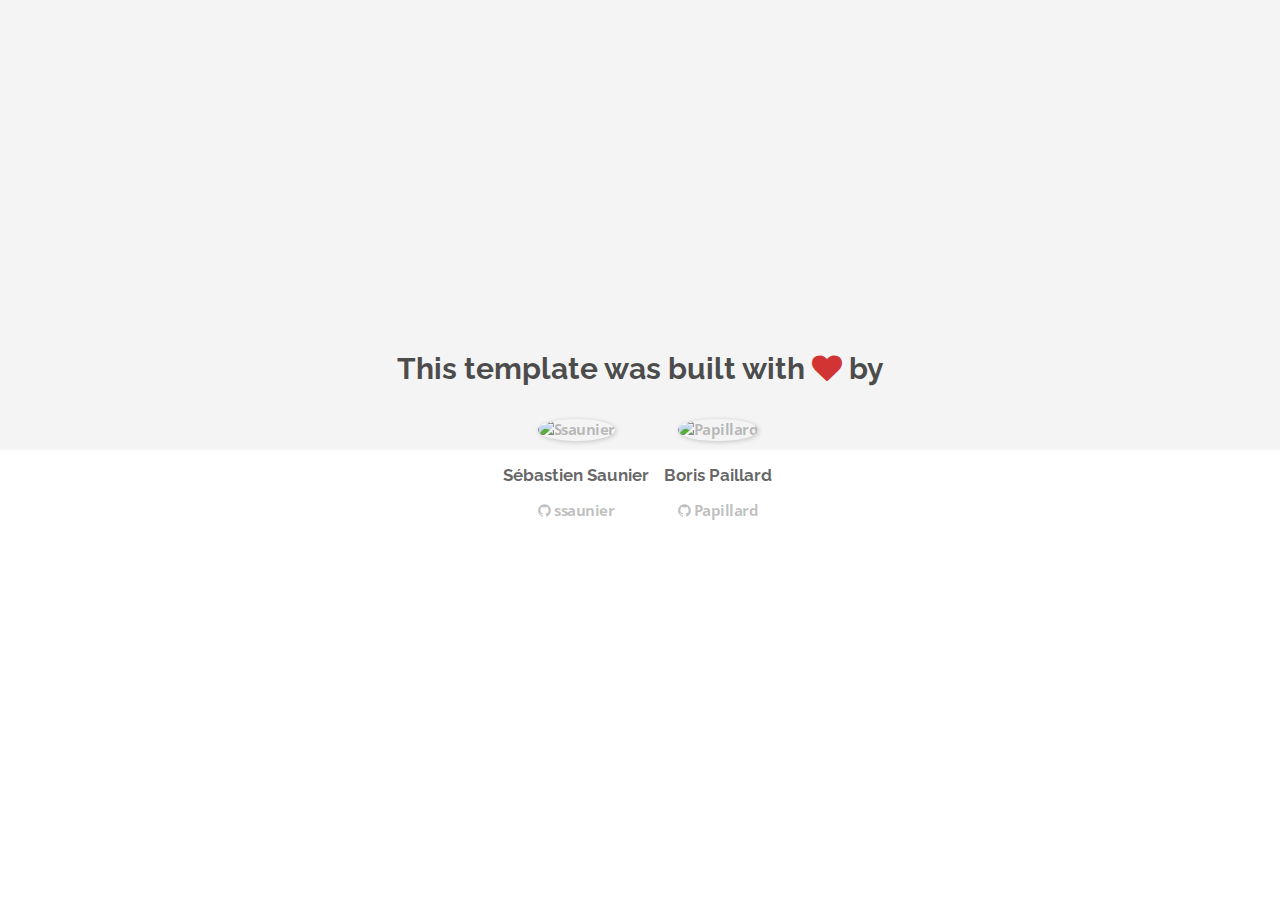
==== about.html @ 90d999ae "Automated commit at 2018-05-07 08:53:48 UTC by middleman-deploy 2.0.0-alpha" ====
<!doctype html>
<html>
  <head>
    <meta charset="utf-8">
    <meta http-equiv="x-ua-compatible" content="ie=edge">
    <meta name="viewport"
          content="width=device-width, initial-scale=1, shrink-to-fit=no">
    <!-- Use the title from a page's frontmatter if it has one -->
    <title>Le Wagon - Middleman - About</title>
    <link href="stylesheets/application-3c48b980.css" rel="stylesheet" />
    <script src="javascripts/application-93de88c9.js"></script>
    <link href="images/favicon-f15af148.png" rel="icon" type="image/png" />
  </head>
  <body>
    <div id="about">
  <div class="about-content">
    <h1>This template was built with <i class="fa fa-heart"></i> by</h1>
    <ul class="list-inline">
        <li>
<a href="https://kitt.lewagon.com/alumni/ssaunier" target="_blank">            <img src="https://kitt.lewagon.com/placeholder/users/ssaunier" class="img-circle" alt="Ssaunier" />
</a>          <h2>Sébastien Saunier</h2>
          <p>
<a href="https://github.com/ssaunier" target="_blank">              <i class="fa fa-github"></i> ssaunier
</a>          </p>
        </li>
        <li>
<a href="https://kitt.lewagon.com/alumni/Papillard" target="_blank">            <img src="https://kitt.lewagon.com/placeholder/users/Papillard" class="img-circle" alt="Papillard" />
</a>          <h2>Boris Paillard</h2>
          <p>
<a href="https://github.com/Papillard" target="_blank">              <i class="fa fa-github"></i> Papillard
</a>          </p>
        </li>
    </ul>
  </div>
</div>

  </body>
</html>
---- stylesheets/application-3c48b980.css ----
@import url("https://fonts.googleapis.com/css?family=Open+Sans:400,300,700|Raleway:400,100,300,700,500");/*!
 * Bootstrap v3.3.7 (http://getbootstrap.com)
 * Copyright 2011-2016 Twitter, Inc.
 * Licensed under MIT (https://github.com/twbs/bootstrap/blob/master/LICENSE)
 *//*! normalize.css v3.0.3 | MIT License | github.com/necolas/normalize.css */html{font-family:sans-serif;-ms-text-size-adjust:100%;-webkit-text-size-adjust:100%}body{margin:0}article,aside,details,figcaption,figure,footer,header,hgroup,main,menu,nav,section,summary{display:block}audio,canvas,progress,video{display:inline-block;vertical-align:baseline}audio:not([controls]){display:none;height:0}[hidden],template{display:none}a{background-color:transparent}a:active,a:hover{outline:0}abbr[title]{border-bottom:1px dotted}b,strong{font-weight:bold}dfn{font-style:italic}h1{font-size:2em;margin:0.67em 0}mark{background:#ff0;color:#000}small{font-size:80%}sub,sup{font-size:75%;line-height:0;position:relative;vertical-align:baseline}sup{top:-0.5em}sub{bottom:-0.25em}img{border:0}svg:not(:root){overflow:hidden}figure{margin:1em 40px}hr{-webkit-box-sizing:content-box;box-sizing:content-box;height:0}pre{overflow:auto}code,kbd,pre,samp{font-family:monospace, monospace;font-size:1em}button,input,optgroup,select,textarea{color:inherit;font:inherit;margin:0}button{overflow:visible}button,select{text-transform:none}button,html input[type="button"],input[type="reset"],input[type="submit"]{-webkit-appearance:button;cursor:pointer}button[disabled],html input[disabled]{cursor:default}button::-moz-focus-inner,input::-moz-focus-inner{border:0;padding:0}input{line-height:normal}input[type="checkbox"],input[type="radio"]{-webkit-box-sizing:border-box;box-sizing:border-box;padding:0}input[type="number"]::-webkit-inner-spin-button,input[type="number"]::-webkit-outer-spin-button{height:auto}input[type="search"]{-webkit-appearance:textfield;-webkit-box-sizing:content-box;box-sizing:content-box}input[type="search"]::-webkit-search-cancel-button,input[type="search"]::-webkit-search-decoration{-webkit-appearance:none}fieldset{border:1px solid #c0c0c0;margin:0 2px;padding:0.35em 0.625em 0.75em}legend{border:0;padding:0}textarea{overflow:auto}optgroup{font-weight:bold}table{border-collapse:collapse;border-spacing:0}td,th{padding:0}/*! Source: https://github.com/h5bp/html5-boilerplate/blob/master/src/css/main.css */@media print{*,*:before,*:after{background:transparent !important;color:#000 !important;-webkit-box-shadow:none !important;box-shadow:none !important;text-shadow:none !important}a,a:visited{text-decoration:underline}a[href]:after{content:" (" attr(href) ")"}abbr[title]:after{content:" (" attr(title) ")"}a[href^="#"]:after,a[href^="javascript:"]:after{content:""}pre,blockquote{border:1px solid #999;page-break-inside:avoid}thead{display:table-header-group}tr,img{page-break-inside:avoid}img{max-width:100% !important}p,h2,h3{orphans:3;widows:3}h2,h3{page-break-after:avoid}.navbar{display:none}.btn>.caret,.dropup>.btn>.caret{border-top-color:#000 !important}.label{border:1px solid #000}.table{border-collapse:collapse !important}.table td,.table th{background-color:#fff !important}.table-bordered th,.table-bordered td{border:1px solid #ddd !important}}@font-face{font-family:'Glyphicons Halflings';src:url("../assets/bootstrap/glyphicons-halflings-regular-86b6f62b.eot");src:url("../assets/bootstrap/glyphicons-halflings-regular-86b6f62b.eot?#iefix") format("embedded-opentype"),url("../assets/bootstrap/glyphicons-halflings-regular-ca35b697.woff2") format("woff2"),url("../assets/bootstrap/glyphicons-halflings-regular-278e49a8.woff") format("woff"),url("../assets/bootstrap/glyphicons-halflings-regular-44bc1850.ttf") format("truetype"),url("../assets/bootstrap/glyphicons-halflings-regular-de51a849.svg#glyphicons_halflingsregular") format("svg")}.glyphicon{position:relative;top:1px;display:inline-block;font-family:'Glyphicons Halflings';font-style:normal;font-weight:normal;line-height:1;-webkit-font-smoothing:antialiased;-moz-osx-font-smoothing:grayscale}.glyphicon-asterisk:before{content:"\002a"}.glyphicon-plus:before{content:"\002b"}.glyphicon-euro:before,.glyphicon-eur:before{content:"\20ac"}.glyphicon-minus:before{content:"\2212"}.glyphicon-cloud:before{content:"\2601"}.glyphicon-envelope:before{content:"\2709"}.glyphicon-pencil:before{content:"\270f"}.glyphicon-glass:before{content:"\e001"}.glyphicon-music:before{content:"\e002"}.glyphicon-search:before{content:"\e003"}.glyphicon-heart:before{content:"\e005"}.glyphicon-star:before{content:"\e006"}.glyphicon-star-empty:before{content:"\e007"}.glyphicon-user:before{content:"\e008"}.glyphicon-film:before{content:"\e009"}.glyphicon-th-large:before{content:"\e010"}.glyphicon-th:before{content:"\e011"}.glyphicon-th-list:before{content:"\e012"}.glyphicon-ok:before{content:"\e013"}.glyphicon-remove:before{content:"\e014"}.glyphicon-zoom-in:before{content:"\e015"}.glyphicon-zoom-out:before{content:"\e016"}.glyphicon-off:before{content:"\e017"}.glyphicon-signal:before{content:"\e018"}.glyphicon-cog:before{content:"\e019"}.glyphicon-trash:before{content:"\e020"}.glyphicon-home:before{content:"\e021"}.glyphicon-file:before{content:"\e022"}.glyphicon-time:before{content:"\e023"}.glyphicon-road:before{content:"\e024"}.glyphicon-download-alt:before{content:"\e025"}.glyphicon-download:before{content:"\e026"}.glyphicon-upload:before{content:"\e027"}.glyphicon-inbox:before{content:"\e028"}.glyphicon-play-circle:before{content:"\e029"}.glyphicon-repeat:before{content:"\e030"}.glyphicon-refresh:before{content:"\e031"}.glyphicon-list-alt:before{content:"\e032"}.glyphicon-lock:before{content:"\e033"}.glyphicon-flag:before{content:"\e034"}.glyphicon-headphones:before{content:"\e035"}.glyphicon-volume-off:before{content:"\e036"}.glyphicon-volume-down:before{content:"\e037"}.glyphicon-volume-up:before{content:"\e038"}.glyphicon-qrcode:before{content:"\e039"}.glyphicon-barcode:before{content:"\e040"}.glyphicon-tag:before{content:"\e041"}.glyphicon-tags:before{content:"\e042"}.glyphicon-book:before{content:"\e043"}.glyphicon-bookmark:before{content:"\e044"}.glyphicon-print:before{content:"\e045"}.glyphicon-camera:before{content:"\e046"}.glyphicon-font:before{content:"\e047"}.glyphicon-bold:before{content:"\e048"}.glyphicon-italic:before{content:"\e049"}.glyphicon-text-height:before{content:"\e050"}.glyphicon-text-width:before{content:"\e051"}.glyphicon-align-left:before{content:"\e052"}.glyphicon-align-center:before{content:"\e053"}.glyphicon-align-right:before{content:"\e054"}.glyphicon-align-justify:before{content:"\e055"}.glyphicon-list:before{content:"\e056"}.glyphicon-indent-left:before{content:"\e057"}.glyphicon-indent-right:before{content:"\e058"}.glyphicon-facetime-video:before{content:"\e059"}.glyphicon-picture:before{content:"\e060"}.glyphicon-map-marker:before{content:"\e062"}.glyphicon-adjust:before{content:"\e063"}.glyphicon-tint:before{content:"\e064"}.glyphicon-edit:before{content:"\e065"}.glyphicon-share:before{content:"\e066"}.glyphicon-check:before{content:"\e067"}.glyphicon-move:before{content:"\e068"}.glyphicon-step-backward:before{content:"\e069"}.glyphicon-fast-backward:before{content:"\e070"}.glyphicon-backward:before{content:"\e071"}.glyphicon-play:before{content:"\e072"}.glyphicon-pause:before{content:"\e073"}.glyphicon-stop:before{content:"\e074"}.glyphicon-forward:before{content:"\e075"}.glyphicon-fast-forward:before{content:"\e076"}.glyphicon-step-forward:before{content:"\e077"}.glyphicon-eject:before{content:"\e078"}.glyphicon-chevron-left:before{content:"\e079"}.glyphicon-chevron-right:before{content:"\e080"}.glyphicon-plus-sign:before{content:"\e081"}.glyphicon-minus-sign:before{content:"\e082"}.glyphicon-remove-sign:before{content:"\e083"}.glyphicon-ok-sign:before{content:"\e084"}.glyphicon-question-sign:before{content:"\e085"}.glyphicon-info-sign:before{content:"\e086"}.glyphicon-screenshot:before{content:"\e087"}.glyphicon-remove-circle:before{content:"\e088"}.glyphicon-ok-circle:before{content:"\e089"}.glyphicon-ban-circle:before{content:"\e090"}.glyphicon-arrow-left:before{content:"\e091"}.glyphicon-arrow-right:before{content:"\e092"}.glyphicon-arrow-up:before{content:"\e093"}.glyphicon-arrow-down:before{content:"\e094"}.glyphicon-share-alt:before{content:"\e095"}.glyphicon-resize-full:before{content:"\e096"}.glyphicon-resize-small:before{content:"\e097"}.glyphicon-exclamation-sign:before{content:"\e101"}.glyphicon-gift:before{content:"\e102"}.glyphicon-leaf:before{content:"\e103"}.glyphicon-fire:before{content:"\e104"}.glyphicon-eye-open:before{content:"\e105"}.glyphicon-eye-close:before{content:"\e106"}.glyphicon-warning-sign:before{content:"\e107"}.glyphicon-plane:before{content:"\e108"}.glyphicon-calendar:before{content:"\e109"}.glyphicon-random:before{content:"\e110"}.glyphicon-comment:before{content:"\e111"}.glyphicon-magnet:before{content:"\e112"}.glyphicon-chevron-up:before{content:"\e113"}.glyphicon-chevron-down:before{content:"\e114"}.glyphicon-retweet:before{content:"\e115"}.glyphicon-shopping-cart:before{content:"\e116"}.glyphicon-folder-close:before{content:"\e117"}.glyphicon-folder-open:before{content:"\e118"}.glyphicon-resize-vertical:before{content:"\e119"}.glyphicon-resize-horizontal:before{content:"\e120"}.glyphicon-hdd:before{content:"\e121"}.glyphicon-bullhorn:before{content:"\e122"}.glyphicon-bell:before{content:"\e123"}.glyphicon-certificate:before{content:"\e124"}.glyphicon-thumbs-up:before{content:"\e125"}.glyphicon-thumbs-down:before{content:"\e126"}.glyphicon-hand-right:before{content:"\e127"}.glyphicon-hand-left:before{content:"\e128"}.glyphicon-hand-up:before{content:"\e129"}.glyphicon-hand-down:before{content:"\e130"}.glyphicon-circle-arrow-right:before{content:"\e131"}.glyphicon-circle-arrow-left:before{content:"\e132"}.glyphicon-circle-arrow-up:before{content:"\e133"}.glyphicon-circle-arrow-down:before{content:"\e134"}.glyphicon-globe:before{content:"\e135"}.glyphicon-wrench:before{content:"\e136"}.glyphicon-tasks:before{content:"\e137"}.glyphicon-filter:before{content:"\e138"}.glyphicon-briefcase:before{content:"\e139"}.glyphicon-fullscreen:before{content:"\e140"}.glyphicon-dashboard:before{content:"\e141"}.glyphicon-paperclip:before{content:"\e142"}.glyphicon-heart-empty:before{content:"\e143"}.glyphicon-link:before{content:"\e144"}.glyphicon-phone:before{content:"\e145"}.glyphicon-pushpin:before{content:"\e146"}.glyphicon-usd:before{content:"\e148"}.glyphicon-gbp:before{content:"\e149"}.glyphicon-sort:before{content:"\e150"}.glyphicon-sort-by-alphabet:before{content:"\e151"}.glyphicon-sort-by-alphabet-alt:before{content:"\e152"}.glyphicon-sort-by-order:before{content:"\e153"}.glyphicon-sort-by-order-alt:before{content:"\e154"}.glyphicon-sort-by-attributes:before{content:"\e155"}.glyphicon-sort-by-attributes-alt:before{content:"\e156"}.glyphicon-unchecked:before{content:"\e157"}.glyphicon-expand:before{content:"\e158"}.glyphicon-collapse-down:before{content:"\e159"}.glyphicon-collapse-up:before{content:"\e160"}.glyphicon-log-in:before{content:"\e161"}.glyphicon-flash:before{content:"\e162"}.glyphicon-log-out:before{content:"\e163"}.glyphicon-new-window:before{content:"\e164"}.glyphicon-record:before{content:"\e165"}.glyphicon-save:before{content:"\e166"}.glyphicon-open:before{content:"\e167"}.glyphicon-saved:before{content:"\e168"}.glyphicon-import:before{content:"\e169"}.glyphicon-export:before{content:"\e170"}.glyphicon-send:before{content:"\e171"}.glyphicon-floppy-disk:before{content:"\e172"}.glyphicon-floppy-saved:before{content:"\e173"}.glyphicon-floppy-remove:before{content:"\e174"}.glyphicon-floppy-save:before{content:"\e175"}.glyphicon-floppy-open:before{content:"\e176"}.glyphicon-credit-card:before{content:"\e177"}.glyphicon-transfer:before{content:"\e178"}.glyphicon-cutlery:before{content:"\e179"}.glyphicon-header:before{content:"\e180"}.glyphicon-compressed:before{content:"\e181"}.glyphicon-earphone:before{content:"\e182"}.glyphicon-phone-alt:before{content:"\e183"}.glyphicon-tower:before{content:"\e184"}.glyphicon-stats:before{content:"\e185"}.glyphicon-sd-video:before{content:"\e186"}.glyphicon-hd-video:before{content:"\e187"}.glyphicon-subtitles:before{content:"\e188"}.glyphicon-sound-stereo:before{content:"\e189"}.glyphicon-sound-dolby:before{content:"\e190"}.glyphicon-sound-5-1:before{content:"\e191"}.glyphicon-sound-6-1:before{content:"\e192"}.glyphicon-sound-7-1:before{content:"\e193"}.glyphicon-copyright-mark:before{content:"\e194"}.glyphicon-registration-mark:before{content:"\e195"}.glyphicon-cloud-download:before{content:"\e197"}.glyphicon-cloud-upload:before{content:"\e198"}.glyphicon-tree-conifer:before{content:"\e199"}.glyphicon-tree-deciduous:before{content:"\e200"}.glyphicon-cd:before{content:"\e201"}.glyphicon-save-file:before{content:"\e202"}.glyphicon-open-file:before{content:"\e203"}.glyphicon-level-up:before{content:"\e204"}.glyphicon-copy:before{content:"\e205"}.glyphicon-paste:before{content:"\e206"}.glyphicon-alert:before{content:"\e209"}.glyphicon-equalizer:before{content:"\e210"}.glyphicon-king:before{content:"\e211"}.glyphicon-queen:before{content:"\e212"}.glyphicon-pawn:before{content:"\e213"}.glyphicon-bishop:before{content:"\e214"}.glyphicon-knight:before{content:"\e215"}.glyphicon-baby-formula:before{content:"\e216"}.glyphicon-tent:before{content:"\26fa"}.glyphicon-blackboard:before{content:"\e218"}.glyphicon-bed:before{content:"\e219"}.glyphicon-apple:before{content:"\f8ff"}.glyphicon-erase:before{content:"\e221"}.glyphicon-hourglass:before{content:"\231b"}.glyphicon-lamp:before{content:"\e223"}.glyphicon-duplicate:before{content:"\e224"}.glyphicon-piggy-bank:before{content:"\e225"}.glyphicon-scissors:before{content:"\e226"}.glyphicon-bitcoin:before{content:"\e227"}.glyphicon-btc:before{content:"\e227"}.glyphicon-xbt:before{content:"\e227"}.glyphicon-yen:before{content:"\00a5"}.glyphicon-jpy:before{content:"\00a5"}.glyphicon-ruble:before{content:"\20bd"}.glyphicon-rub:before{content:"\20bd"}.glyphicon-scale:before{content:"\e230"}.glyphicon-ice-lolly:before{content:"\e231"}.glyphicon-ice-lolly-tasted:before{content:"\e232"}.glyphicon-education:before{content:"\e233"}.glyphicon-option-horizontal:before{content:"\e234"}.glyphicon-option-vertical:before{content:"\e235"}.glyphicon-menu-hamburger:before{content:"\e236"}.glyphicon-modal-window:before{content:"\e237"}.glyphicon-oil:before{content:"\e238"}.glyphicon-grain:before{content:"\e239"}.glyphicon-sunglasses:before{content:"\e240"}.glyphicon-text-size:before{content:"\e241"}.glyphicon-text-color:before{content:"\e242"}.glyphicon-text-background:before{content:"\e243"}.glyphicon-object-align-top:before{content:"\e244"}.glyphicon-object-align-bottom:before{content:"\e245"}.glyphicon-object-align-horizontal:before{content:"\e246"}.glyphicon-object-align-left:before{content:"\e247"}.glyphicon-object-align-vertical:before{content:"\e248"}.glyphicon-object-align-right:before{content:"\e249"}.glyphicon-triangle-right:before{content:"\e250"}.glyphicon-triangle-left:before{content:"\e251"}.glyphicon-triangle-bottom:before{content:"\e252"}.glyphicon-triangle-top:before{content:"\e253"}.glyphicon-console:before{content:"\e254"}.glyphicon-superscript:before{content:"\e255"}.glyphicon-subscript:before{content:"\e256"}.glyphicon-menu-left:before{content:"\e257"}.glyphicon-menu-right:before{content:"\e258"}.glyphicon-menu-down:before{content:"\e259"}.glyphicon-menu-up:before{content:"\e260"}*{-webkit-box-sizing:border-box;box-sizing:border-box}*:before,*:after{-webkit-box-sizing:border-box;box-sizing:border-box}html{font-size:10px;-webkit-tap-highlight-color:transparent}body{font-family:"Open Sans", "Helvetica", "sans-serif";font-size:18px;line-height:1.42857143;color:#333333;background-color:#F4F4F4}input,button,select,textarea{font-family:inherit;font-size:inherit;line-height:inherit}a{color:#469AE0;text-decoration:none}a:hover,a:focus{color:#1f74ba;text-decoration:underline}a:focus{outline:5px auto -webkit-focus-ring-color;outline-offset:-2px}figure{margin:0}img{vertical-align:middle}.img-responsive{display:block;max-width:100%;height:auto}.img-rounded{border-radius:2px}.img-thumbnail{padding:4px;line-height:1.42857143;background-color:#F4F4F4;border:1px solid #ddd;border-radius:2px;-webkit-transition:all 0.2s ease-in-out;transition:all 0.2s ease-in-out;display:inline-block;max-width:100%;height:auto}.img-circle{border-radius:50%}hr{margin-top:25px;margin-bottom:25px;border:0;border-top:1px solid #eeeeee}.sr-only{position:absolute;width:1px;height:1px;margin:-1px;padding:0;overflow:hidden;clip:rect(0, 0, 0, 0);border:0}.sr-only-focusable:active,.sr-only-focusable:focus{position:static;width:auto;height:auto;margin:0;overflow:visible;clip:auto}[role="button"]{cursor:pointer}h1,h2,h3,h4,h5,h6,.h1,.h2,.h3,.h4,.h5,.h6{font-family:"Raleway", "Helvetica", "sans-serif";font-weight:500;line-height:1.1;color:inherit}h1 small,h1 .small,h2 small,h2 .small,h3 small,h3 .small,h4 small,h4 .small,h5 small,h5 .small,h6 small,h6 .small,.h1 small,.h1 .small,.h2 small,.h2 .small,.h3 small,.h3 .small,.h4 small,.h4 .small,.h5 small,.h5 .small,.h6 small,.h6 .small{font-weight:normal;line-height:1;color:#777777}h1,.h1,h2,.h2,h3,.h3{margin-top:25px;margin-bottom:12.5px}h1 small,h1 .small,.h1 small,.h1 .small,h2 small,h2 .small,.h2 small,.h2 .small,h3 small,h3 .small,.h3 small,.h3 .small{font-size:65%}h4,.h4,h5,.h5,h6,.h6{margin-top:12.5px;margin-bottom:12.5px}h4 small,h4 .small,.h4 small,.h4 .small,h5 small,h5 .small,.h5 small,.h5 .small,h6 small,h6 .small,.h6 small,.h6 .small{font-size:75%}h1,.h1{font-size:46px}h2,.h2{font-size:38px}h3,.h3{font-size:31px}h4,.h4{font-size:23px}h5,.h5{font-size:18px}h6,.h6{font-size:16px}p{margin:0 0 12.5px}.lead{margin-bottom:25px;font-size:20px;font-weight:300;line-height:1.4}@media (min-width: 768px){.lead{font-size:27px}}small,.small{font-size:88%}mark,.mark{background-color:#fcf8e3;padding:.2em}.text-left{text-align:left}.text-right{text-align:right}.text-center{text-align:center}.text-justify{text-align:justify}.text-nowrap{white-space:nowrap}.text-lowercase{text-transform:lowercase}.text-uppercase,.initialism{text-transform:uppercase}.text-capitalize{text-transform:capitalize}.text-muted{color:#777777}.text-primary{color:#469AE0}a.text-primary:hover,a.text-primary:focus{color:#2381d0}.text-success{color:#3c763d}a.text-success:hover,a.text-success:focus{color:#2b542c}.text-info{color:#31708f}a.text-info:hover,a.text-info:focus{color:#245269}.text-warning{color:#8a6d3b}a.text-warning:hover,a.text-warning:focus{color:#66512c}.text-danger{color:#a94442}a.text-danger:hover,a.text-danger:focus{color:#843534}.bg-primary{color:#fff}.bg-primary{background-color:#469AE0}a.bg-primary:hover,a.bg-primary:focus{background-color:#2381d0}.bg-success{background-color:#dff0d8}a.bg-success:hover,a.bg-success:focus{background-color:#c1e2b3}.bg-info{background-color:#d9edf7}a.bg-info:hover,a.bg-info:focus{background-color:#afd9ee}.bg-warning{background-color:#fcf8e3}a.bg-warning:hover,a.bg-warning:focus{background-color:#f7ecb5}.bg-danger{background-color:#f2dede}a.bg-danger:hover,a.bg-danger:focus{background-color:#e4b9b9}.page-header{padding-bottom:11.5px;margin:50px 0 25px;border-bottom:1px solid #eeeeee}ul,ol{margin-top:0;margin-bottom:12.5px}ul ul,ul ol,ol ul,ol ol{margin-bottom:0}.list-unstyled{padding-left:0;list-style:none}.list-inline{padding-left:0;list-style:none;margin-left:-5px}.list-inline>li{display:inline-block;padding-left:5px;padding-right:5px}dl{margin-top:0;margin-bottom:25px}dt,dd{line-height:1.42857143}dt{font-weight:bold}dd{margin-left:0}.dl-horizontal dd:before,.dl-horizontal dd:after{content:" ";display:table}.dl-horizontal dd:after{clear:both}@media (min-width: 768px){.dl-horizontal dt{float:left;width:160px;clear:left;text-align:right;overflow:hidden;text-overflow:ellipsis;white-space:nowrap}.dl-horizontal dd{margin-left:180px}}abbr[title],abbr[data-original-title]{cursor:help;border-bottom:1px dotted #777777}.initialism{font-size:90%}blockquote{padding:12.5px 25px;margin:0 0 25px;font-size:22.5px;border-left:5px solid #eeeeee}blockquote p:last-child,blockquote ul:last-child,blockquote ol:last-child{margin-bottom:0}blockquote footer,blockquote small,blockquote .small{display:block;font-size:80%;line-height:1.42857143;color:#777777}blockquote footer:before,blockquote small:before,blockquote .small:before{content:'\2014 \00A0'}.blockquote-reverse,blockquote.pull-right{padding-right:15px;padding-left:0;border-right:5px solid #eeeeee;border-left:0;text-align:right}.blockquote-reverse footer:before,.blockquote-reverse small:before,.blockquote-reverse .small:before,blockquote.pull-right footer:before,blockquote.pull-right small:before,blockquote.pull-right .small:before{content:''}.blockquote-reverse footer:after,.blockquote-reverse small:after,.blockquote-reverse .small:after,blockquote.pull-right footer:after,blockquote.pull-right small:after,blockquote.pull-right .small:after{content:'\00A0 \2014'}address{margin-bottom:25px;font-style:normal;line-height:1.42857143}code,kbd,pre,samp{font-family:Menlo, Monaco, Consolas, "Courier New", monospace}code{padding:2px 4px;font-size:90%;color:#c7254e;background-color:#f9f2f4;border-radius:2px}kbd{padding:2px 4px;font-size:90%;color:#fff;background-color:#333;border-radius:2px;-webkit-box-shadow:inset 0 -1px 0 rgba(0,0,0,0.25);box-shadow:inset 0 -1px 0 rgba(0,0,0,0.25)}kbd kbd{padding:0;font-size:100%;font-weight:bold;-webkit-box-shadow:none;box-shadow:none}pre{display:block;padding:12px;margin:0 0 12.5px;font-size:17px;line-height:1.42857143;word-break:break-all;word-wrap:break-word;color:#333333;background-color:#f5f5f5;border:1px solid #ccc;border-radius:2px}pre code{padding:0;font-size:inherit;color:inherit;white-space:pre-wrap;background-color:transparent;border-radius:0}.pre-scrollable{max-height:340px;overflow-y:scroll}.container{margin-right:auto;margin-left:auto;padding-left:15px;padding-right:15px}.container:before,.container:after{content:" ";display:table}.container:after{clear:both}@media (min-width: 768px){.container{width:750px}}@media (min-width: 992px){.container{width:970px}}@media (min-width: 1200px){.container{width:1170px}}.container-fluid{margin-right:auto;margin-left:auto;padding-left:15px;padding-right:15px}.container-fluid:before,.container-fluid:after{content:" ";display:table}.container-fluid:after{clear:both}.row{margin-left:-15px;margin-right:-15px}.row:before,.row:after{content:" ";display:table}.row:after{clear:both}.col-xs-1,.col-sm-1,.col-md-1,.col-lg-1,.col-xs-2,.col-sm-2,.col-md-2,.col-lg-2,.col-xs-3,.col-sm-3,.col-md-3,.col-lg-3,.col-xs-4,.col-sm-4,.col-md-4,.col-lg-4,.col-xs-5,.col-sm-5,.col-md-5,.col-lg-5,.col-xs-6,.col-sm-6,.col-md-6,.col-lg-6,.col-xs-7,.col-sm-7,.col-md-7,.col-lg-7,.col-xs-8,.col-sm-8,.col-md-8,.col-lg-8,.col-xs-9,.col-sm-9,.col-md-9,.col-lg-9,.col-xs-10,.col-sm-10,.col-md-10,.col-lg-10,.col-xs-11,.col-sm-11,.col-md-11,.col-lg-11,.col-xs-12,.col-sm-12,.col-md-12,.col-lg-12{position:relative;min-height:1px;padding-left:15px;padding-right:15px}.col-xs-1,.col-xs-2,.col-xs-3,.col-xs-4,.col-xs-5,.col-xs-6,.col-xs-7,.col-xs-8,.col-xs-9,.col-xs-10,.col-xs-11,.col-xs-12{float:left}.col-xs-1{width:8.33333333%}.col-xs-2{width:16.66666667%}.col-xs-3{width:25%}.col-xs-4{width:33.33333333%}.col-xs-5{width:41.66666667%}.col-xs-6{width:50%}.col-xs-7{width:58.33333333%}.col-xs-8{width:66.66666667%}.col-xs-9{width:75%}.col-xs-10{width:83.33333333%}.col-xs-11{width:91.66666667%}.col-xs-12{width:100%}.col-xs-pull-0{right:auto}.col-xs-pull-1{right:8.33333333%}.col-xs-pull-2{right:16.66666667%}.col-xs-pull-3{right:25%}.col-xs-pull-4{right:33.33333333%}.col-xs-pull-5{right:41.66666667%}.col-xs-pull-6{right:50%}.col-xs-pull-7{right:58.33333333%}.col-xs-pull-8{right:66.66666667%}.col-xs-pull-9{right:75%}.col-xs-pull-10{right:83.33333333%}.col-xs-pull-11{right:91.66666667%}.col-xs-pull-12{right:100%}.col-xs-push-0{left:auto}.col-xs-push-1{left:8.33333333%}.col-xs-push-2{left:16.66666667%}.col-xs-push-3{left:25%}.col-xs-push-4{left:33.33333333%}.col-xs-push-5{left:41.66666667%}.col-xs-push-6{left:50%}.col-xs-push-7{left:58.33333333%}.col-xs-push-8{left:66.66666667%}.col-xs-push-9{left:75%}.col-xs-push-10{left:83.33333333%}.col-xs-push-11{left:91.66666667%}.col-xs-push-12{left:100%}.col-xs-offset-0{margin-left:0%}.col-xs-offset-1{margin-left:8.33333333%}.col-xs-offset-2{margin-left:16.66666667%}.col-xs-offset-3{margin-left:25%}.col-xs-offset-4{margin-left:33.33333333%}.col-xs-offset-5{margin-left:41.66666667%}.col-xs-offset-6{margin-left:50%}.col-xs-offset-7{margin-left:58.33333333%}.col-xs-offset-8{margin-left:66.66666667%}.col-xs-offset-9{margin-left:75%}.col-xs-offset-10{margin-left:83.33333333%}.col-xs-offset-11{margin-left:91.66666667%}.col-xs-offset-12{margin-left:100%}@media (min-width: 768px){.col-sm-1,.col-sm-2,.col-sm-3,.col-sm-4,.col-sm-5,.col-sm-6,.col-sm-7,.col-sm-8,.col-sm-9,.col-sm-10,.col-sm-11,.col-sm-12{float:left}.col-sm-1{width:8.33333333%}.col-sm-2{width:16.66666667%}.col-sm-3{width:25%}.col-sm-4{width:33.33333333%}.col-sm-5{width:41.66666667%}.col-sm-6{width:50%}.col-sm-7{width:58.33333333%}.col-sm-8{width:66.66666667%}.col-sm-9{width:75%}.col-sm-10{width:83.33333333%}.col-sm-11{width:91.66666667%}.col-sm-12{width:100%}.col-sm-pull-0{right:auto}.col-sm-pull-1{right:8.33333333%}.col-sm-pull-2{right:16.66666667%}.col-sm-pull-3{right:25%}.col-sm-pull-4{right:33.33333333%}.col-sm-pull-5{right:41.66666667%}.col-sm-pull-6{right:50%}.col-sm-pull-7{right:58.33333333%}.col-sm-pull-8{right:66.66666667%}.col-sm-pull-9{right:75%}.col-sm-pull-10{right:83.33333333%}.col-sm-pull-11{right:91.66666667%}.col-sm-pull-12{right:100%}.col-sm-push-0{left:auto}.col-sm-push-1{left:8.33333333%}.col-sm-push-2{left:16.66666667%}.col-sm-push-3{left:25%}.col-sm-push-4{left:33.33333333%}.col-sm-push-5{left:41.66666667%}.col-sm-push-6{left:50%}.col-sm-push-7{left:58.33333333%}.col-sm-push-8{left:66.66666667%}.col-sm-push-9{left:75%}.col-sm-push-10{left:83.33333333%}.col-sm-push-11{left:91.66666667%}.col-sm-push-12{left:100%}.col-sm-offset-0{margin-left:0%}.col-sm-offset-1{margin-left:8.33333333%}.col-sm-offset-2{margin-left:16.66666667%}.col-sm-offset-3{margin-left:25%}.col-sm-offset-4{margin-left:33.33333333%}.col-sm-offset-5{margin-left:41.66666667%}.col-sm-offset-6{margin-left:50%}.col-sm-offset-7{margin-left:58.33333333%}.col-sm-offset-8{margin-left:66.66666667%}.col-sm-offset-9{margin-left:75%}.col-sm-offset-10{margin-left:83.33333333%}.col-sm-offset-11{margin-left:91.66666667%}.col-sm-offset-12{margin-left:100%}}@media (min-width: 992px){.col-md-1,.col-md-2,.col-md-3,.col-md-4,.col-md-5,.col-md-6,.col-md-7,.col-md-8,.col-md-9,.col-md-10,.col-md-11,.col-md-12{float:left}.col-md-1{width:8.33333333%}.col-md-2{width:16.66666667%}.col-md-3{width:25%}.col-md-4{width:33.33333333%}.col-md-5{width:41.66666667%}.col-md-6{width:50%}.col-md-7{width:58.33333333%}.col-md-8{width:66.66666667%}.col-md-9{width:75%}.col-md-10{width:83.33333333%}.col-md-11{width:91.66666667%}.col-md-12{width:100%}.col-md-pull-0{right:auto}.col-md-pull-1{right:8.33333333%}.col-md-pull-2{right:16.66666667%}.col-md-pull-3{right:25%}.col-md-pull-4{right:33.33333333%}.col-md-pull-5{right:41.66666667%}.col-md-pull-6{right:50%}.col-md-pull-7{right:58.33333333%}.col-md-pull-8{right:66.66666667%}.col-md-pull-9{right:75%}.col-md-pull-10{right:83.33333333%}.col-md-pull-11{right:91.66666667%}.col-md-pull-12{right:100%}.col-md-push-0{left:auto}.col-md-push-1{left:8.33333333%}.col-md-push-2{left:16.66666667%}.col-md-push-3{left:25%}.col-md-push-4{left:33.33333333%}.col-md-push-5{left:41.66666667%}.col-md-push-6{left:50%}.col-md-push-7{left:58.33333333%}.col-md-push-8{left:66.66666667%}.col-md-push-9{left:75%}.col-md-push-10{left:83.33333333%}.col-md-push-11{left:91.66666667%}.col-md-push-12{left:100%}.col-md-offset-0{margin-left:0%}.col-md-offset-1{margin-left:8.33333333%}.col-md-offset-2{margin-left:16.66666667%}.col-md-offset-3{margin-left:25%}.col-md-offset-4{margin-left:33.33333333%}.col-md-offset-5{margin-left:41.66666667%}.col-md-offset-6{margin-left:50%}.col-md-offset-7{margin-left:58.33333333%}.col-md-offset-8{margin-left:66.66666667%}.col-md-offset-9{margin-left:75%}.col-md-offset-10{margin-left:83.33333333%}.col-md-offset-11{margin-left:91.66666667%}.col-md-offset-12{margin-left:100%}}@media (min-width: 1200px){.col-lg-1,.col-lg-2,.col-lg-3,.col-lg-4,.col-lg-5,.col-lg-6,.col-lg-7,.col-lg-8,.col-lg-9,.col-lg-10,.col-lg-11,.col-lg-12{float:left}.col-lg-1{width:8.33333333%}.col-lg-2{width:16.66666667%}.col-lg-3{width:25%}.col-lg-4{width:33.33333333%}.col-lg-5{width:41.66666667%}.col-lg-6{width:50%}.col-lg-7{width:58.33333333%}.col-lg-8{width:66.66666667%}.col-lg-9{width:75%}.col-lg-10{width:83.33333333%}.col-lg-11{width:91.66666667%}.col-lg-12{width:100%}.col-lg-pull-0{right:auto}.col-lg-pull-1{right:8.33333333%}.col-lg-pull-2{right:16.66666667%}.col-lg-pull-3{right:25%}.col-lg-pull-4{right:33.33333333%}.col-lg-pull-5{right:41.66666667%}.col-lg-pull-6{right:50%}.col-lg-pull-7{right:58.33333333%}.col-lg-pull-8{right:66.66666667%}.col-lg-pull-9{right:75%}.col-lg-pull-10{right:83.33333333%}.col-lg-pull-11{right:91.66666667%}.col-lg-pull-12{right:100%}.col-lg-push-0{left:auto}.col-lg-push-1{left:8.33333333%}.col-lg-push-2{left:16.66666667%}.col-lg-push-3{left:25%}.col-lg-push-4{left:33.33333333%}.col-lg-push-5{left:41.66666667%}.col-lg-push-6{left:50%}.col-lg-push-7{left:58.33333333%}.col-lg-push-8{left:66.66666667%}.col-lg-push-9{left:75%}.col-lg-push-10{left:83.33333333%}.col-lg-push-11{left:91.66666667%}.col-lg-push-12{left:100%}.col-lg-offset-0{margin-left:0%}.col-lg-offset-1{margin-left:8.33333333%}.col-lg-offset-2{margin-left:16.66666667%}.col-lg-offset-3{margin-left:25%}.col-lg-offset-4{margin-left:33.33333333%}.col-lg-offset-5{margin-left:41.66666667%}.col-lg-offset-6{margin-left:50%}.col-lg-offset-7{margin-left:58.33333333%}.col-lg-offset-8{margin-left:66.66666667%}.col-lg-offset-9{margin-left:75%}.col-lg-offset-10{margin-left:83.33333333%}.col-lg-offset-11{margin-left:91.66666667%}.col-lg-offset-12{margin-left:100%}}table{background-color:transparent}caption{padding-top:8px;padding-bottom:8px;color:#777777;text-align:left}th{text-align:left}.table{width:100%;max-width:100%;margin-bottom:25px}.table>thead>tr>th,.table>thead>tr>td,.table>tbody>tr>th,.table>tbody>tr>td,.table>tfoot>tr>th,.table>tfoot>tr>td{padding:8px;line-height:1.42857143;vertical-align:top;border-top:1px solid #ddd}.table>thead>tr>th{vertical-align:bottom;border-bottom:2px solid #ddd}.table>caption+thead>tr:first-child>th,.table>caption+thead>tr:first-child>td,.table>colgroup+thead>tr:first-child>th,.table>colgroup+thead>tr:first-child>td,.table>thead:first-child>tr:first-child>th,.table>thead:first-child>tr:first-child>td{border-top:0}.table>tbody+tbody{border-top:2px solid #ddd}.table .table{background-color:#F4F4F4}.table-condensed>thead>tr>th,.table-condensed>thead>tr>td,.table-condensed>tbody>tr>th,.table-condensed>tbody>tr>td,.table-condensed>tfoot>tr>th,.table-condensed>tfoot>tr>td{padding:5px}.table-bordered{border:1px solid #ddd}.table-bordered>thead>tr>th,.table-bordered>thead>tr>td,.table-bordered>tbody>tr>th,.table-bordered>tbody>tr>td,.table-bordered>tfoot>tr>th,.table-bordered>tfoot>tr>td{border:1px solid #ddd}.table-bordered>thead>tr>th,.table-bordered>thead>tr>td{border-bottom-width:2px}.table-striped>tbody>tr:nth-of-type(odd){background-color:#f9f9f9}.table-hover>tbody>tr:hover{background-color:#f5f5f5}table col[class*="col-"]{position:static;float:none;display:table-column}table td[class*="col-"],table th[class*="col-"]{position:static;float:none;display:table-cell}.table>thead>tr>td.active,.table>thead>tr>th.active,.table>thead>tr.active>td,.table>thead>tr.active>th,.table>tbody>tr>td.active,.table>tbody>tr>th.active,.table>tbody>tr.active>td,.table>tbody>tr.active>th,.table>tfoot>tr>td.active,.table>tfoot>tr>th.active,.table>tfoot>tr.active>td,.table>tfoot>tr.active>th{background-color:#f5f5f5}.table-hover>tbody>tr>td.active:hover,.table-hover>tbody>tr>th.active:hover,.table-hover>tbody>tr.active:hover>td,.table-hover>tbody>tr:hover>.active,.table-hover>tbody>tr.active:hover>th{background-color:#e8e8e8}.table>thead>tr>td.success,.table>thead>tr>th.success,.table>thead>tr.success>td,.table>thead>tr.success>th,.table>tbody>tr>td.success,.table>tbody>tr>th.success,.table>tbody>tr.success>td,.table>tbody>tr.success>th,.table>tfoot>tr>td.success,.table>tfoot>tr>th.success,.table>tfoot>tr.success>td,.table>tfoot>tr.success>th{background-color:#dff0d8}.table-hover>tbody>tr>td.success:hover,.table-hover>tbody>tr>th.success:hover,.table-hover>tbody>tr.success:hover>td,.table-hover>tbody>tr:hover>.success,.table-hover>tbody>tr.success:hover>th{background-color:#d0e9c6}.table>thead>tr>td.info,.table>thead>tr>th.info,.table>thead>tr.info>td,.table>thead>tr.info>th,.table>tbody>tr>td.info,.table>tbody>tr>th.info,.table>tbody>tr.info>td,.table>tbody>tr.info>th,.table>tfoot>tr>td.info,.table>tfoot>tr>th.info,.table>tfoot>tr.info>td,.table>tfoot>tr.info>th{background-color:#d9edf7}.table-hover>tbody>tr>td.info:hover,.table-hover>tbody>tr>th.info:hover,.table-hover>tbody>tr.info:hover>td,.table-hover>tbody>tr:hover>.info,.table-hover>tbody>tr.info:hover>th{background-color:#c4e3f3}.table>thead>tr>td.warning,.table>thead>tr>th.warning,.table>thead>tr.warning>td,.table>thead>tr.warning>th,.table>tbody>tr>td.warning,.table>tbody>tr>th.warning,.table>tbody>tr.warning>td,.table>tbody>tr.warning>th,.table>tfoot>tr>td.warning,.table>tfoot>tr>th.warning,.table>tfoot>tr.warning>td,.table>tfoot>tr.warning>th{background-color:#fcf8e3}.table-hover>tbody>tr>td.warning:hover,.table-hover>tbody>tr>th.warning:hover,.table-hover>tbody>tr.warning:hover>td,.table-hover>tbody>tr:hover>.warning,.table-hover>tbody>tr.warning:hover>th{background-color:#faf2cc}.table>thead>tr>td.danger,.table>thead>tr>th.danger,.table>thead>tr.danger>td,.table>thead>tr.danger>th,.table>tbody>tr>td.danger,.table>tbody>tr>th.danger,.table>tbody>tr.danger>td,.table>tbody>tr.danger>th,.table>tfoot>tr>td.danger,.table>tfoot>tr>th.danger,.table>tfoot>tr.danger>td,.table>tfoot>tr.danger>th{background-color:#f2dede}.table-hover>tbody>tr>td.danger:hover,.table-hover>tbody>tr>th.danger:hover,.table-hover>tbody>tr.danger:hover>td,.table-hover>tbody>tr:hover>.danger,.table-hover>tbody>tr.danger:hover>th{background-color:#ebcccc}.table-responsive{overflow-x:auto;min-height:0.01%}@media screen and (max-width: 767px){.table-responsive{width:100%;margin-bottom:18.75px;overflow-y:hidden;-ms-overflow-style:-ms-autohiding-scrollbar;border:1px solid #ddd}.table-responsive>.table{margin-bottom:0}.table-responsive>.table>thead>tr>th,.table-responsive>.table>thead>tr>td,.table-responsive>.table>tbody>tr>th,.table-responsive>.table>tbody>tr>td,.table-responsive>.table>tfoot>tr>th,.table-responsive>.table>tfoot>tr>td{white-space:nowrap}.table-responsive>.table-bordered{border:0}.table-responsive>.table-bordered>thead>tr>th:first-child,.table-responsive>.table-bordered>thead>tr>td:first-child,.table-responsive>.table-bordered>tbody>tr>th:first-child,.table-responsive>.table-bordered>tbody>tr>td:first-child,.table-responsive>.table-bordered>tfoot>tr>th:first-child,.table-responsive>.table-bordered>tfoot>tr>td:first-child{border-left:0}.table-responsive>.table-bordered>thead>tr>th:last-child,.table-responsive>.table-bordered>thead>tr>td:last-child,.table-responsive>.table-bordered>tbody>tr>th:last-child,.table-responsive>.table-bordered>tbody>tr>td:last-child,.table-responsive>.table-bordered>tfoot>tr>th:last-child,.table-responsive>.table-bordered>tfoot>tr>td:last-child{border-right:0}.table-responsive>.table-bordered>tbody>tr:last-child>th,.table-responsive>.table-bordered>tbody>tr:last-child>td,.table-responsive>.table-bordered>tfoot>tr:last-child>th,.table-responsive>.table-bordered>tfoot>tr:last-child>td{border-bottom:0}}fieldset{padding:0;margin:0;border:0;min-width:0}legend{display:block;width:100%;padding:0;margin-bottom:25px;font-size:27px;line-height:inherit;color:#333333;border:0;border-bottom:1px solid #e5e5e5}label{display:inline-block;max-width:100%;margin-bottom:5px;font-weight:bold}input[type="search"]{-webkit-box-sizing:border-box;box-sizing:border-box}input[type="radio"],input[type="checkbox"]{margin:4px 0 0;margin-top:1px \9;line-height:normal}input[type="file"]{display:block}input[type="range"]{display:block;width:100%}select[multiple],select[size]{height:auto}input[type="file"]:focus,input[type="radio"]:focus,input[type="checkbox"]:focus{outline:5px auto -webkit-focus-ring-color;outline-offset:-2px}output{display:block;padding-top:7px;font-size:18px;line-height:1.42857143;color:#000000}.form-control{display:block;width:100%;height:39px;padding:6px 12px;font-size:18px;line-height:1.42857143;color:#000000;background-color:#fff;background-image:none;border:1px solid #ccc;border-radius:2px;-webkit-box-shadow:inset 0 1px 1px rgba(0,0,0,0.075);box-shadow:inset 0 1px 1px rgba(0,0,0,0.075);-webkit-transition:border-color ease-in-out 0.15s, box-shadow ease-in-out 0.15s;-webkit-transition:border-color ease-in-out 0.15s, -webkit-box-shadow ease-in-out 0.15s;transition:border-color ease-in-out 0.15s, -webkit-box-shadow ease-in-out 0.15s;transition:border-color ease-in-out 0.15s, box-shadow ease-in-out 0.15s;transition:border-color ease-in-out 0.15s, box-shadow ease-in-out 0.15s, -webkit-box-shadow ease-in-out 0.15s}.form-control:focus{border-color:#66afe9;outline:0;-webkit-box-shadow:inset 0 1px 1px rgba(0,0,0,0.075),0 0 8px rgba(102,175,233,0.6);box-shadow:inset 0 1px 1px rgba(0,0,0,0.075),0 0 8px rgba(102,175,233,0.6)}.form-control::-moz-placeholder{color:#999;opacity:1}.form-control:-ms-input-placeholder{color:#999}.form-control::-webkit-input-placeholder{color:#999}.form-control::-ms-expand{border:0;background-color:transparent}.form-control[disabled],.form-control[readonly],fieldset[disabled] .form-control{background-color:#eeeeee;opacity:1}.form-control[disabled],fieldset[disabled] .form-control{cursor:not-allowed}textarea.form-control{height:auto}input[type="search"]{-webkit-appearance:none}@media screen and (-webkit-min-device-pixel-ratio: 0){input[type="date"].form-control,input[type="time"].form-control,input[type="datetime-local"].form-control,input[type="month"].form-control{line-height:39px}input[type="date"].input-sm,.input-group-sm>input[type="date"].form-control,.input-group-sm>input[type="date"].input-group-addon,.input-group-sm>.input-group-btn>input[type="date"].btn,.input-group-sm input[type="date"],input[type="time"].input-sm,.input-group-sm>input[type="time"].form-control,.input-group-sm>input[type="time"].input-group-addon,.input-group-sm>.input-group-btn>input[type="time"].btn,.input-group-sm input[type="time"],input[type="datetime-local"].input-sm,.input-group-sm>input[type="datetime-local"].form-control,.input-group-sm>input[type="datetime-local"].input-group-addon,.input-group-sm>.input-group-btn>input[type="datetime-local"].btn,.input-group-sm input[type="datetime-local"],input[type="month"].input-sm,.input-group-sm>input[type="month"].form-control,.input-group-sm>input[type="month"].input-group-addon,.input-group-sm>.input-group-btn>input[type="month"].btn,.input-group-sm input[type="month"]{line-height:36px}input[type="date"].input-lg,.input-group-lg>input[type="date"].form-control,.input-group-lg>input[type="date"].input-group-addon,.input-group-lg>.input-group-btn>input[type="date"].btn,.input-group-lg input[type="date"],input[type="time"].input-lg,.input-group-lg>input[type="time"].form-control,.input-group-lg>input[type="time"].input-group-addon,.input-group-lg>.input-group-btn>input[type="time"].btn,.input-group-lg input[type="time"],input[type="datetime-local"].input-lg,.input-group-lg>input[type="datetime-local"].form-control,.input-group-lg>input[type="datetime-local"].input-group-addon,.input-group-lg>.input-group-btn>input[type="datetime-local"].btn,.input-group-lg input[type="datetime-local"],input[type="month"].input-lg,.input-group-lg>input[type="month"].form-control,.input-group-lg>input[type="month"].input-group-addon,.input-group-lg>.input-group-btn>input[type="month"].btn,.input-group-lg input[type="month"]{line-height:53px}}.form-group{margin-bottom:15px}.radio,.checkbox{position:relative;display:block;margin-top:10px;margin-bottom:10px}.radio label,.checkbox label{min-height:25px;padding-left:20px;margin-bottom:0;font-weight:normal;cursor:pointer}.radio input[type="radio"],.radio-inline input[type="radio"],.checkbox input[type="checkbox"],.checkbox-inline input[type="checkbox"]{position:absolute;margin-left:-20px;margin-top:4px \9}.radio+.radio,.checkbox+.checkbox{margin-top:-5px}.radio-inline,.checkbox-inline{position:relative;display:inline-block;padding-left:20px;margin-bottom:0;vertical-align:middle;font-weight:normal;cursor:pointer}.radio-inline+.radio-inline,.checkbox-inline+.checkbox-inline{margin-top:0;margin-left:10px}input[type="radio"][disabled],input[type="radio"].disabled,fieldset[disabled] input[type="radio"],input[type="checkbox"][disabled],input[type="checkbox"].disabled,fieldset[disabled] input[type="checkbox"]{cursor:not-allowed}.radio-inline.disabled,fieldset[disabled] .radio-inline,.checkbox-inline.disabled,fieldset[disabled] .checkbox-inline{cursor:not-allowed}.radio.disabled label,fieldset[disabled] .radio label,.checkbox.disabled label,fieldset[disabled] .checkbox label{cursor:not-allowed}.form-control-static{padding-top:7px;padding-bottom:7px;margin-bottom:0;min-height:43px}.form-control-static.input-lg,.input-group-lg>.form-control-static.form-control,.input-group-lg>.form-control-static.input-group-addon,.input-group-lg>.input-group-btn>.form-control-static.btn,.form-control-static.input-sm,.input-group-sm>.form-control-static.form-control,.input-group-sm>.form-control-static.input-group-addon,.input-group-sm>.input-group-btn>.form-control-static.btn{padding-left:0;padding-right:0}.input-sm,.input-group-sm>.form-control,.input-group-sm>.input-group-addon,.input-group-sm>.input-group-btn>.btn{height:36px;padding:5px 10px;font-size:16px;line-height:1.5;border-radius:2px}select.input-sm,.input-group-sm>select.form-control,.input-group-sm>select.input-group-addon,.input-group-sm>.input-group-btn>select.btn{height:36px;line-height:36px}textarea.input-sm,.input-group-sm>textarea.form-control,.input-group-sm>textarea.input-group-addon,.input-group-sm>.input-group-btn>textarea.btn,select[multiple].input-sm,.input-group-sm>select[multiple].form-control,.input-group-sm>select[multiple].input-group-addon,.input-group-sm>.input-group-btn>select[multiple].btn{height:auto}.form-group-sm .form-control{height:36px;padding:5px 10px;font-size:16px;line-height:1.5;border-radius:2px}.form-group-sm select.form-control{height:36px;line-height:36px}.form-group-sm textarea.form-control,.form-group-sm select[multiple].form-control{height:auto}.form-group-sm .form-control-static{height:36px;min-height:41px;padding:6px 10px;font-size:16px;line-height:1.5}.input-lg,.input-group-lg>.form-control,.input-group-lg>.input-group-addon,.input-group-lg>.input-group-btn>.btn{height:53px;padding:10px 16px;font-size:23px;line-height:1.3333333;border-radius:2px}select.input-lg,.input-group-lg>select.form-control,.input-group-lg>select.input-group-addon,.input-group-lg>.input-group-btn>select.btn{height:53px;line-height:53px}textarea.input-lg,.input-group-lg>textarea.form-control,.input-group-lg>textarea.input-group-addon,.input-group-lg>.input-group-btn>textarea.btn,select[multiple].input-lg,.input-group-lg>select[multiple].form-control,.input-group-lg>select[multiple].input-group-addon,.input-group-lg>.input-group-btn>select[multiple].btn{height:auto}.form-group-lg .form-control{height:53px;padding:10px 16px;font-size:23px;line-height:1.3333333;border-radius:2px}.form-group-lg select.form-control{height:53px;line-height:53px}.form-group-lg textarea.form-control,.form-group-lg select[multiple].form-control{height:auto}.form-group-lg .form-control-static{height:53px;min-height:48px;padding:11px 16px;font-size:23px;line-height:1.3333333}.has-feedback{position:relative}.has-feedback .form-control{padding-right:48.75px}.form-control-feedback{position:absolute;top:0;right:0;z-index:2;display:block;width:39px;height:39px;line-height:39px;text-align:center;pointer-events:none}.input-lg+.form-control-feedback,.input-group-lg>.form-control+.form-control-feedback,.input-group-lg>.input-group-addon+.form-control-feedback,.input-group-lg>.input-group-btn>.btn+.form-control-feedback,.input-group-lg+.form-control-feedback,.form-group-lg .form-control+.form-control-feedback{width:53px;height:53px;line-height:53px}.input-sm+.form-control-feedback,.input-group-sm>.form-control+.form-control-feedback,.input-group-sm>.input-group-addon+.form-control-feedback,.input-group-sm>.input-group-btn>.btn+.form-control-feedback,.input-group-sm+.form-control-feedback,.form-group-sm .form-control+.form-control-feedback{width:36px;height:36px;line-height:36px}.has-success .help-block,.has-success .control-label,.has-success .radio,.has-success .checkbox,.has-success .radio-inline,.has-success .checkbox-inline,.has-success.radio label,.has-success.checkbox label,.has-success.radio-inline label,.has-success.checkbox-inline label{color:#3c763d}.has-success .form-control{border-color:#3c763d;-webkit-box-shadow:inset 0 1px 1px rgba(0,0,0,0.075);box-shadow:inset 0 1px 1px rgba(0,0,0,0.075)}.has-success .form-control:focus{border-color:#2b542c;-webkit-box-shadow:inset 0 1px 1px rgba(0,0,0,0.075),0 0 6px #67b168;box-shadow:inset 0 1px 1px rgba(0,0,0,0.075),0 0 6px #67b168}.has-success .input-group-addon{color:#3c763d;border-color:#3c763d;background-color:#dff0d8}.has-success .form-control-feedback{color:#3c763d}.has-warning .help-block,.has-warning .control-label,.has-warning .radio,.has-warning .checkbox,.has-warning .radio-inline,.has-warning .checkbox-inline,.has-warning.radio label,.has-warning.checkbox label,.has-warning.radio-inline label,.has-warning.checkbox-inline label{color:#8a6d3b}.has-warning .form-control{border-color:#8a6d3b;-webkit-box-shadow:inset 0 1px 1px rgba(0,0,0,0.075);box-shadow:inset 0 1px 1px rgba(0,0,0,0.075)}.has-warning .form-control:focus{border-color:#66512c;-webkit-box-shadow:inset 0 1px 1px rgba(0,0,0,0.075),0 0 6px #c0a16b;box-shadow:inset 0 1px 1px rgba(0,0,0,0.075),0 0 6px #c0a16b}.has-warning .input-group-addon{color:#8a6d3b;border-color:#8a6d3b;background-color:#fcf8e3}.has-warning .form-control-feedback{color:#8a6d3b}.has-error .help-block,.has-error .control-label,.has-error .radio,.has-error .checkbox,.has-error .radio-inline,.has-error .checkbox-inline,.has-error.radio label,.has-error.checkbox label,.has-error.radio-inline label,.has-error.checkbox-inline label{color:#a94442}.has-error .form-control{border-color:#a94442;-webkit-box-shadow:inset 0 1px 1px rgba(0,0,0,0.075);box-shadow:inset 0 1px 1px rgba(0,0,0,0.075)}.has-error .form-control:focus{border-color:#843534;-webkit-box-shadow:inset 0 1px 1px rgba(0,0,0,0.075),0 0 6px #ce8483;box-shadow:inset 0 1px 1px rgba(0,0,0,0.075),0 0 6px #ce8483}.has-error .input-group-addon{color:#a94442;border-color:#a94442;background-color:#f2dede}.has-error .form-control-feedback{color:#a94442}.has-feedback label ~ .form-control-feedback{top:30px}.has-feedback label.sr-only ~ .form-control-feedback{top:0}.help-block{display:block;margin-top:5px;margin-bottom:10px;color:#737373}@media (min-width: 768px){.form-inline .form-group{display:inline-block;margin-bottom:0;vertical-align:middle}.form-inline .form-control{display:inline-block;width:auto;vertical-align:middle}.form-inline .form-control-static{display:inline-block}.form-inline .input-group{display:inline-table;vertical-align:middle}.form-inline .input-group .input-group-addon,.form-inline .input-group .input-group-btn,.form-inline .input-group .form-control{width:auto}.form-inline .input-group>.form-control{width:100%}.form-inline .control-label{margin-bottom:0;vertical-align:middle}.form-inline .radio,.form-inline .checkbox{display:inline-block;margin-top:0;margin-bottom:0;vertical-align:middle}.form-inline .radio label,.form-inline .checkbox label{padding-left:0}.form-inline .radio input[type="radio"],.form-inline .checkbox input[type="checkbox"]{position:relative;margin-left:0}.form-inline .has-feedback .form-control-feedback{top:0}}.form-horizontal .radio,.form-horizontal .checkbox,.form-horizontal .radio-inline,.form-horizontal .checkbox-inline{margin-top:0;margin-bottom:0;padding-top:7px}.form-horizontal .radio,.form-horizontal .checkbox{min-height:32px}.form-horizontal .form-group{margin-left:-15px;margin-right:-15px}.form-horizontal .form-group:before,.form-horizontal .form-group:after{content:" ";display:table}.form-horizontal .form-group:after{clear:both}@media (min-width: 768px){.form-horizontal .control-label{text-align:right;margin-bottom:0;padding-top:7px}}.form-horizontal .has-feedback .form-control-feedback{right:15px}@media (min-width: 768px){.form-horizontal .form-group-lg .control-label{padding-top:11px;font-size:23px}}@media (min-width: 768px){.form-horizontal .form-group-sm .control-label{padding-top:6px;font-size:16px}}.btn{display:inline-block;margin-bottom:0;font-weight:normal;text-align:center;vertical-align:middle;-ms-touch-action:manipulation;touch-action:manipulation;cursor:pointer;background-image:none;border:1px solid transparent;white-space:nowrap;padding:6px 12px;font-size:18px;line-height:1.42857143;border-radius:2px;-webkit-user-select:none;-moz-user-select:none;-ms-user-select:none;user-select:none}.btn:focus,.btn.focus,.btn:active:focus,.btn:active.focus,.btn.active:focus,.btn.active.focus{outline:5px auto -webkit-focus-ring-color;outline-offset:-2px}.btn:hover,.btn:focus,.btn.focus{color:#333;text-decoration:none}.btn:active,.btn.active{outline:0;background-image:none;-webkit-box-shadow:inset 0 3px 5px rgba(0,0,0,0.125);box-shadow:inset 0 3px 5px rgba(0,0,0,0.125)}.btn.disabled,.btn[disabled],fieldset[disabled] .btn{cursor:not-allowed;opacity:0.65;filter:alpha(opacity=65);-webkit-box-shadow:none;box-shadow:none}a.btn.disabled,fieldset[disabled] a.btn{pointer-events:none}.btn-default{color:#333;background-color:#fff;border-color:#ccc}.btn-default:focus,.btn-default.focus{color:#333;background-color:#e6e6e6;border-color:#8c8c8c}.btn-default:hover{color:#333;background-color:#e6e6e6;border-color:#adadad}.btn-default:active,.btn-default.active,.open>.btn-default.dropdown-toggle{color:#333;background-color:#e6e6e6;border-color:#adadad}.btn-default:active:hover,.btn-default:active:focus,.btn-default:active.focus,.btn-default.active:hover,.btn-default.active:focus,.btn-default.active.focus,.open>.btn-default.dropdown-toggle:hover,.open>.btn-default.dropdown-toggle:focus,.open>.btn-default.dropdown-toggle.focus{color:#333;background-color:#d4d4d4;border-color:#8c8c8c}.btn-default:active,.btn-default.active,.open>.btn-default.dropdown-toggle{background-image:none}.btn-default.disabled:hover,.btn-default.disabled:focus,.btn-default.disabled.focus,.btn-default[disabled]:hover,.btn-default[disabled]:focus,.btn-default[disabled].focus,fieldset[disabled] .btn-default:hover,fieldset[disabled] .btn-default:focus,fieldset[disabled] .btn-default.focus{background-color:#fff;border-color:#ccc}.btn-default .badge{color:#fff;background-color:#333}.btn-primary{color:#fff;background-color:#469AE0;border-color:#308edc}.btn-primary:focus,.btn-primary.focus{color:#fff;background-color:#2381d0;border-color:#144b79}.btn-primary:hover{color:#fff;background-color:#2381d0;border-color:#1e6eb2}.btn-primary:active,.btn-primary.active,.open>.btn-primary.dropdown-toggle{color:#fff;background-color:#2381d0;border-color:#1e6eb2}.btn-primary:active:hover,.btn-primary:active:focus,.btn-primary:active.focus,.btn-primary.active:hover,.btn-primary.active:focus,.btn-primary.active.focus,.open>.btn-primary.dropdown-toggle:hover,.open>.btn-primary.dropdown-toggle:focus,.open>.btn-primary.dropdown-toggle.focus{color:#fff;background-color:#1e6eb2;border-color:#144b79}.btn-primary:active,.btn-primary.active,.open>.btn-primary.dropdown-toggle{background-image:none}.btn-primary.disabled:hover,.btn-primary.disabled:focus,.btn-primary.disabled.focus,.btn-primary[disabled]:hover,.btn-primary[disabled]:focus,.btn-primary[disabled].focus,fieldset[disabled] .btn-primary:hover,fieldset[disabled] .btn-primary:focus,fieldset[disabled] .btn-primary.focus{background-color:#469AE0;border-color:#308edc}.btn-primary .badge{color:#469AE0;background-color:#fff}.btn-success{color:#fff;background-color:#32B796;border-color:#2da386}.btn-success:focus,.btn-success.focus{color:#fff;background-color:#278f75;border-color:#113f34}.btn-success:hover{color:#fff;background-color:#278f75;border-color:#1f735e}.btn-success:active,.btn-success.active,.open>.btn-success.dropdown-toggle{color:#fff;background-color:#278f75;border-color:#1f735e}.btn-success:active:hover,.btn-success:active:focus,.btn-success:active.focus,.btn-success.active:hover,.btn-success.active:focus,.btn-success.active.focus,.open>.btn-success.dropdown-toggle:hover,.open>.btn-success.dropdown-toggle:focus,.open>.btn-success.dropdown-toggle.focus{color:#fff;background-color:#1f735e;border-color:#113f34}.btn-success:active,.btn-success.active,.open>.btn-success.dropdown-toggle{background-image:none}.btn-success.disabled:hover,.btn-success.disabled:focus,.btn-success.disabled.focus,.btn-success[disabled]:hover,.btn-success[disabled]:focus,.btn-success[disabled].focus,fieldset[disabled] .btn-success:hover,fieldset[disabled] .btn-success:focus,fieldset[disabled] .btn-success.focus{background-color:#32B796;border-color:#2da386}.btn-success .badge{color:#32B796;background-color:#fff}.btn-info{color:#fff;background-color:#FDB631;border-color:#fdad18}.btn-info:focus,.btn-info.focus{color:#fff;background-color:#f9a302;border-color:#946101}.btn-info:hover{color:#fff;background-color:#f9a302;border-color:#d58c02}.btn-info:active,.btn-info.active,.open>.btn-info.dropdown-toggle{color:#fff;background-color:#f9a302;border-color:#d58c02}.btn-info:active:hover,.btn-info:active:focus,.btn-info:active.focus,.btn-info.active:hover,.btn-info.active:focus,.btn-info.active.focus,.open>.btn-info.dropdown-toggle:hover,.open>.btn-info.dropdown-toggle:focus,.open>.btn-info.dropdown-toggle.focus{color:#fff;background-color:#d58c02;border-color:#946101}.btn-info:active,.btn-info.active,.open>.btn-info.dropdown-toggle{background-image:none}.btn-info.disabled:hover,.btn-info.disabled:focus,.btn-info.disabled.focus,.btn-info[disabled]:hover,.btn-info[disabled]:focus,.btn-info[disabled].focus,fieldset[disabled] .btn-info:hover,fieldset[disabled] .btn-info:focus,fieldset[disabled] .btn-info.focus{background-color:#FDB631;border-color:#fdad18}.btn-info .badge{color:#FDB631;background-color:#fff}.btn-warning{color:#fff;background-color:#E67E22;border-color:#d67118}.btn-warning:focus,.btn-warning.focus{color:#fff;background-color:#bf6516;border-color:#64350b}.btn-warning:hover{color:#fff;background-color:#bf6516;border-color:#9f5412}.btn-warning:active,.btn-warning.active,.open>.btn-warning.dropdown-toggle{color:#fff;background-color:#bf6516;border-color:#9f5412}.btn-warning:active:hover,.btn-warning:active:focus,.btn-warning:active.focus,.btn-warning.active:hover,.btn-warning.active:focus,.btn-warning.active.focus,.open>.btn-warning.dropdown-toggle:hover,.open>.btn-warning.dropdown-toggle:focus,.open>.btn-warning.dropdown-toggle.focus{color:#fff;background-color:#9f5412;border-color:#64350b}.btn-warning:active,.btn-warning.active,.open>.btn-warning.dropdown-toggle{background-image:none}.btn-warning.disabled:hover,.btn-warning.disabled:focus,.btn-warning.disabled.focus,.btn-warning[disabled]:hover,.btn-warning[disabled]:focus,.btn-warning[disabled].focus,fieldset[disabled] .btn-warning:hover,fieldset[disabled] .btn-warning:focus,fieldset[disabled] .btn-warning.focus{background-color:#E67E22;border-color:#d67118}.btn-warning .badge{color:#E67E22;background-color:#fff}.btn-danger{color:#fff;background-color:#EE5F5B;border-color:#ec4844}.btn-danger:focus,.btn-danger.focus{color:#fff;background-color:#e9322d;border-color:#9f1411}.btn-danger:hover{color:#fff;background-color:#e9322d;border-color:#dc1c17}.btn-danger:active,.btn-danger.active,.open>.btn-danger.dropdown-toggle{color:#fff;background-color:#e9322d;border-color:#dc1c17}.btn-danger:active:hover,.btn-danger:active:focus,.btn-danger:active.focus,.btn-danger.active:hover,.btn-danger.active:focus,.btn-danger.active.focus,.open>.btn-danger.dropdown-toggle:hover,.open>.btn-danger.dropdown-toggle:focus,.open>.btn-danger.dropdown-toggle.focus{color:#fff;background-color:#dc1c17;border-color:#9f1411}.btn-danger:active,.btn-danger.active,.open>.btn-danger.dropdown-toggle{background-image:none}.btn-danger.disabled:hover,.btn-danger.disabled:focus,.btn-danger.disabled.focus,.btn-danger[disabled]:hover,.btn-danger[disabled]:focus,.btn-danger[disabled].focus,fieldset[disabled] .btn-danger:hover,fieldset[disabled] .btn-danger:focus,fieldset[disabled] .btn-danger.focus{background-color:#EE5F5B;border-color:#ec4844}.btn-danger .badge{color:#EE5F5B;background-color:#fff}.btn-link{color:#469AE0;font-weight:normal;border-radius:0}.btn-link,.btn-link:active,.btn-link.active,.btn-link[disabled],fieldset[disabled] .btn-link{background-color:transparent;-webkit-box-shadow:none;box-shadow:none}.btn-link,.btn-link:hover,.btn-link:focus,.btn-link:active{border-color:transparent}.btn-link:hover,.btn-link:focus{color:#1f74ba;text-decoration:underline;background-color:transparent}.btn-link[disabled]:hover,.btn-link[disabled]:focus,fieldset[disabled] .btn-link:hover,fieldset[disabled] .btn-link:focus{color:#777777;text-decoration:none}.btn-lg,.btn-group-lg>.btn{padding:10px 16px;font-size:23px;line-height:1.3333333;border-radius:2px}.btn-sm,.btn-group-sm>.btn{padding:5px 10px;font-size:16px;line-height:1.5;border-radius:2px}.btn-xs,.btn-group-xs>.btn{padding:1px 5px;font-size:16px;line-height:1.5;border-radius:2px}.btn-block{display:block;width:100%}.btn-block+.btn-block{margin-top:5px}input[type="submit"].btn-block,input[type="reset"].btn-block,input[type="button"].btn-block{width:100%}.fade{opacity:0;-webkit-transition:opacity 0.15s linear;transition:opacity 0.15s linear}.fade.in{opacity:1}.collapse{display:none}.collapse.in{display:block}tr.collapse.in{display:table-row}tbody.collapse.in{display:table-row-group}.collapsing{position:relative;height:0;overflow:hidden;-webkit-transition-property:height, visibility;transition-property:height, visibility;-webkit-transition-duration:0.35s;transition-duration:0.35s;-webkit-transition-timing-function:ease;transition-timing-function:ease}.caret{display:inline-block;width:0;height:0;margin-left:2px;vertical-align:middle;border-top:4px dashed;border-top:4px solid \9;border-right:4px solid transparent;border-left:4px solid transparent}.dropup,.dropdown{position:relative}.dropdown-toggle:focus{outline:0}.dropdown-menu{position:absolute;top:100%;left:0;z-index:1000;display:none;float:left;min-width:160px;padding:5px 0;margin:2px 0 0;list-style:none;font-size:18px;text-align:left;background-color:#fff;border:1px solid #ccc;border:1px solid rgba(0,0,0,0.15);border-radius:2px;-webkit-box-shadow:0 6px 12px rgba(0,0,0,0.175);box-shadow:0 6px 12px rgba(0,0,0,0.175);background-clip:padding-box}.dropdown-menu.pull-right{right:0;left:auto}.dropdown-menu .divider{height:1px;margin:11.5px 0;overflow:hidden;background-color:#e5e5e5}.dropdown-menu>li>a{display:block;padding:3px 20px;clear:both;font-weight:normal;line-height:1.42857143;color:#333333;white-space:nowrap}.dropdown-menu>li>a:hover,.dropdown-menu>li>a:focus{text-decoration:none;color:#262626;background-color:#f5f5f5}.dropdown-menu>.active>a,.dropdown-menu>.active>a:hover,.dropdown-menu>.active>a:focus{color:#fff;text-decoration:none;outline:0;background-color:#469AE0}.dropdown-menu>.disabled>a,.dropdown-menu>.disabled>a:hover,.dropdown-menu>.disabled>a:focus{color:#777777}.dropdown-menu>.disabled>a:hover,.dropdown-menu>.disabled>a:focus{text-decoration:none;background-color:transparent;background-image:none;filter:progid:DXImageTransform.Microsoft.gradient(enabled = false);cursor:not-allowed}.open>.dropdown-menu{display:block}.open>a{outline:0}.dropdown-menu-right{left:auto;right:0}.dropdown-menu-left{left:0;right:auto}.dropdown-header{display:block;padding:3px 20px;font-size:16px;line-height:1.42857143;color:#777777;white-space:nowrap}.dropdown-backdrop{position:fixed;left:0;right:0;bottom:0;top:0;z-index:990}.pull-right>.dropdown-menu{right:0;left:auto}.dropup .caret,.navbar-fixed-bottom .dropdown .caret{border-top:0;border-bottom:4px dashed;border-bottom:4px solid \9;content:""}.dropup .dropdown-menu,.navbar-fixed-bottom .dropdown .dropdown-menu{top:auto;bottom:100%;margin-bottom:2px}@media (min-width: 768px){.navbar-right .dropdown-menu{right:0;left:auto}.navbar-right .dropdown-menu-left{left:0;right:auto}}.btn-group,.btn-group-vertical{position:relative;display:inline-block;vertical-align:middle}.btn-group>.btn,.btn-group-vertical>.btn{position:relative;float:left}.btn-group>.btn:hover,.btn-group>.btn:focus,.btn-group>.btn:active,.btn-group>.btn.active,.btn-group-vertical>.btn:hover,.btn-group-vertical>.btn:focus,.btn-group-vertical>.btn:active,.btn-group-vertical>.btn.active{z-index:2}.btn-group .btn+.btn,.btn-group .btn+.btn-group,.btn-group .btn-group+.btn,.btn-group .btn-group+.btn-group{margin-left:-1px}.btn-toolbar{margin-left:-5px}.btn-toolbar:before,.btn-toolbar:after{content:" ";display:table}.btn-toolbar:after{clear:both}.btn-toolbar .btn,.btn-toolbar .btn-group,.btn-toolbar .input-group{float:left}.btn-toolbar>.btn,.btn-toolbar>.btn-group,.btn-toolbar>.input-group{margin-left:5px}.btn-group>.btn:not(:first-child):not(:last-child):not(.dropdown-toggle){border-radius:0}.btn-group>.btn:first-child{margin-left:0}.btn-group>.btn:first-child:not(:last-child):not(.dropdown-toggle){border-bottom-right-radius:0;border-top-right-radius:0}.btn-group>.btn:last-child:not(:first-child),.btn-group>.dropdown-toggle:not(:first-child){border-bottom-left-radius:0;border-top-left-radius:0}.btn-group>.btn-group{float:left}.btn-group>.btn-group:not(:first-child):not(:last-child)>.btn{border-radius:0}.btn-group>.btn-group:first-child:not(:last-child)>.btn:last-child,.btn-group>.btn-group:first-child:not(:last-child)>.dropdown-toggle{border-bottom-right-radius:0;border-top-right-radius:0}.btn-group>.btn-group:last-child:not(:first-child)>.btn:first-child{border-bottom-left-radius:0;border-top-left-radius:0}.btn-group .dropdown-toggle:active,.btn-group.open .dropdown-toggle{outline:0}.btn-group>.btn+.dropdown-toggle{padding-left:8px;padding-right:8px}.btn-group>.btn-lg+.dropdown-toggle,.btn-group-lg.btn-group>.btn+.dropdown-toggle{padding-left:12px;padding-right:12px}.btn-group.open .dropdown-toggle{-webkit-box-shadow:inset 0 3px 5px rgba(0,0,0,0.125);box-shadow:inset 0 3px 5px rgba(0,0,0,0.125)}.btn-group.open .dropdown-toggle.btn-link{-webkit-box-shadow:none;box-shadow:none}.btn .caret{margin-left:0}.btn-lg .caret,.btn-group-lg>.btn .caret{border-width:5px 5px 0;border-bottom-width:0}.dropup .btn-lg .caret,.dropup .btn-group-lg>.btn .caret{border-width:0 5px 5px}.btn-group-vertical>.btn,.btn-group-vertical>.btn-group,.btn-group-vertical>.btn-group>.btn{display:block;float:none;width:100%;max-width:100%}.btn-group-vertical>.btn-group:before,.btn-group-vertical>.btn-group:after{content:" ";display:table}.btn-group-vertical>.btn-group:after{clear:both}.btn-group-vertical>.btn-group>.btn{float:none}.btn-group-vertical>.btn+.btn,.btn-group-vertical>.btn+.btn-group,.btn-group-vertical>.btn-group+.btn,.btn-group-vertical>.btn-group+.btn-group{margin-top:-1px;margin-left:0}.btn-group-vertical>.btn:not(:first-child):not(:last-child){border-radius:0}.btn-group-vertical>.btn:first-child:not(:last-child){border-top-right-radius:2px;border-top-left-radius:2px;border-bottom-right-radius:0;border-bottom-left-radius:0}.btn-group-vertical>.btn:last-child:not(:first-child){border-top-right-radius:0;border-top-left-radius:0;border-bottom-right-radius:2px;border-bottom-left-radius:2px}.btn-group-vertical>.btn-group:not(:first-child):not(:last-child)>.btn{border-radius:0}.btn-group-vertical>.btn-group:first-child:not(:last-child)>.btn:last-child,.btn-group-vertical>.btn-group:first-child:not(:last-child)>.dropdown-toggle{border-bottom-right-radius:0;border-bottom-left-radius:0}.btn-group-vertical>.btn-group:last-child:not(:first-child)>.btn:first-child{border-top-right-radius:0;border-top-left-radius:0}.btn-group-justified{display:table;width:100%;table-layout:fixed;border-collapse:separate}.btn-group-justified>.btn,.btn-group-justified>.btn-group{float:none;display:table-cell;width:1%}.btn-group-justified>.btn-group .btn{width:100%}.btn-group-justified>.btn-group .dropdown-menu{left:auto}[data-toggle="buttons"]>.btn input[type="radio"],[data-toggle="buttons"]>.btn input[type="checkbox"],[data-toggle="buttons"]>.btn-group>.btn input[type="radio"],[data-toggle="buttons"]>.btn-group>.btn input[type="checkbox"]{position:absolute;clip:rect(0, 0, 0, 0);pointer-events:none}.input-group{position:relative;display:table;border-collapse:separate}.input-group[class*="col-"]{float:none;padding-left:0;padding-right:0}.input-group .form-control{position:relative;z-index:2;float:left;width:100%;margin-bottom:0}.input-group .form-control:focus{z-index:3}.input-group-addon,.input-group-btn,.input-group .form-control{display:table-cell}.input-group-addon:not(:first-child):not(:last-child),.input-group-btn:not(:first-child):not(:last-child),.input-group .form-control:not(:first-child):not(:last-child){border-radius:0}.input-group-addon,.input-group-btn{width:1%;white-space:nowrap;vertical-align:middle}.input-group-addon{padding:6px 12px;font-size:18px;font-weight:normal;line-height:1;color:#000000;text-align:center;background-color:#eeeeee;border:1px solid #ccc;border-radius:2px}.input-group-addon.input-sm,.input-group-sm>.input-group-addon,.input-group-sm>.input-group-btn>.input-group-addon.btn{padding:5px 10px;font-size:16px;border-radius:2px}.input-group-addon.input-lg,.input-group-lg>.input-group-addon,.input-group-lg>.input-group-btn>.input-group-addon.btn{padding:10px 16px;font-size:23px;border-radius:2px}.input-group-addon input[type="radio"],.input-group-addon input[type="checkbox"]{margin-top:0}.input-group .form-control:first-child,.input-group-addon:first-child,.input-group-btn:first-child>.btn,.input-group-btn:first-child>.btn-group>.btn,.input-group-btn:first-child>.dropdown-toggle,.input-group-btn:last-child>.btn:not(:last-child):not(.dropdown-toggle),.input-group-btn:last-child>.btn-group:not(:last-child)>.btn{border-bottom-right-radius:0;border-top-right-radius:0}.input-group-addon:first-child{border-right:0}.input-group .form-control:last-child,.input-group-addon:last-child,.input-group-btn:last-child>.btn,.input-group-btn:last-child>.btn-group>.btn,.input-group-btn:last-child>.dropdown-toggle,.input-group-btn:first-child>.btn:not(:first-child),.input-group-btn:first-child>.btn-group:not(:first-child)>.btn{border-bottom-left-radius:0;border-top-left-radius:0}.input-group-addon:last-child{border-left:0}.input-group-btn{position:relative;font-size:0;white-space:nowrap}.input-group-btn>.btn{position:relative}.input-group-btn>.btn+.btn{margin-left:-1px}.input-group-btn>.btn:hover,.input-group-btn>.btn:focus,.input-group-btn>.btn:active{z-index:2}.input-group-btn:first-child>.btn,.input-group-btn:first-child>.btn-group{margin-right:-1px}.input-group-btn:last-child>.btn,.input-group-btn:last-child>.btn-group{z-index:2;margin-left:-1px}.nav{margin-bottom:0;padding-left:0;list-style:none}.nav:before,.nav:after{content:" ";display:table}.nav:after{clear:both}.nav>li{position:relative;display:block}.nav>li>a{position:relative;display:block;padding:10px 15px}.nav>li>a:hover,.nav>li>a:focus{text-decoration:none;background-color:#eeeeee}.nav>li.disabled>a{color:#777777}.nav>li.disabled>a:hover,.nav>li.disabled>a:focus{color:#777777;text-decoration:none;background-color:transparent;cursor:not-allowed}.nav .open>a,.nav .open>a:hover,.nav .open>a:focus{background-color:#eeeeee;border-color:#469AE0}.nav .nav-divider{height:1px;margin:11.5px 0;overflow:hidden;background-color:#e5e5e5}.nav>li>a>img{max-width:none}.nav-tabs{border-bottom:1px solid #ddd}.nav-tabs>li{float:left;margin-bottom:-1px}.nav-tabs>li>a{margin-right:2px;line-height:1.42857143;border:1px solid transparent;border-radius:2px 2px 0 0}.nav-tabs>li>a:hover{border-color:#eeeeee #eeeeee #ddd}.nav-tabs>li.active>a,.nav-tabs>li.active>a:hover,.nav-tabs>li.active>a:focus{color:#000000;background-color:#F4F4F4;border:1px solid #ddd;border-bottom-color:transparent;cursor:default}.nav-pills>li{float:left}.nav-pills>li>a{border-radius:2px}.nav-pills>li+li{margin-left:2px}.nav-pills>li.active>a,.nav-pills>li.active>a:hover,.nav-pills>li.active>a:focus{color:#fff;background-color:#469AE0}.nav-stacked>li{float:none}.nav-stacked>li+li{margin-top:2px;margin-left:0}.nav-justified,.nav-tabs.nav-justified{width:100%}.nav-justified>li,.nav-tabs.nav-justified>li{float:none}.nav-justified>li>a,.nav-tabs.nav-justified>li>a{text-align:center;margin-bottom:5px}.nav-justified>.dropdown .dropdown-menu{top:auto;left:auto}@media (min-width: 768px){.nav-justified>li,.nav-tabs.nav-justified>li{display:table-cell;width:1%}.nav-justified>li>a,.nav-tabs.nav-justified>li>a{margin-bottom:0}}.nav-tabs-justified,.nav-tabs.nav-justified{border-bottom:0}.nav-tabs-justified>li>a,.nav-tabs.nav-justified>li>a{margin-right:0;border-radius:2px}.nav-tabs-justified>.active>a,.nav-tabs.nav-justified>.active>a,.nav-tabs-justified>.active>a:hover,.nav-tabs.nav-justified>.active>a:hover,.nav-tabs-justified>.active>a:focus,.nav-tabs.nav-justified>.active>a:focus{border:1px solid #ddd}@media (min-width: 768px){.nav-tabs-justified>li>a,.nav-tabs.nav-justified>li>a{border-bottom:1px solid #ddd;border-radius:2px 2px 0 0}.nav-tabs-justified>.active>a,.nav-tabs.nav-justified>.active>a,.nav-tabs-justified>.active>a:hover,.nav-tabs.nav-justified>.active>a:hover,.nav-tabs-justified>.active>a:focus,.nav-tabs.nav-justified>.active>a:focus{border-bottom-color:#F4F4F4}}.tab-content>.tab-pane{display:none}.tab-content>.active{display:block}.nav-tabs .dropdown-menu{margin-top:-1px;border-top-right-radius:0;border-top-left-radius:0}.navbar{position:relative;min-height:50px;margin-bottom:25px;border:1px solid transparent}.navbar:before,.navbar:after{content:" ";display:table}.navbar:after{clear:both}@media (min-width: 768px){.navbar{border-radius:2px}}.navbar-header:before,.navbar-header:after{content:" ";display:table}.navbar-header:after{clear:both}@media (min-width: 768px){.navbar-header{float:left}}.navbar-collapse{overflow-x:visible;padding-right:15px;padding-left:15px;border-top:1px solid transparent;-webkit-box-shadow:inset 0 1px 0 rgba(255,255,255,0.1);box-shadow:inset 0 1px 0 rgba(255,255,255,0.1);-webkit-overflow-scrolling:touch}.navbar-collapse:before,.navbar-collapse:after{content:" ";display:table}.navbar-collapse:after{clear:both}.navbar-collapse.in{overflow-y:auto}@media (min-width: 768px){.navbar-collapse{width:auto;border-top:0;-webkit-box-shadow:none;box-shadow:none}.navbar-collapse.collapse{display:block !important;height:auto !important;padding-bottom:0;overflow:visible !important}.navbar-collapse.in{overflow-y:visible}.navbar-fixed-top .navbar-collapse,.navbar-static-top .navbar-collapse,.navbar-fixed-bottom .navbar-collapse{padding-left:0;padding-right:0}}.navbar-fixed-top .navbar-collapse,.navbar-fixed-bottom .navbar-collapse{max-height:340px}@media (max-device-width: 480px) and (orientation: landscape){.navbar-fixed-top .navbar-collapse,.navbar-fixed-bottom .navbar-collapse{max-height:200px}}.container>.navbar-header,.container>.navbar-collapse,.container-fluid>.navbar-header,.container-fluid>.navbar-collapse{margin-right:-15px;margin-left:-15px}@media (min-width: 768px){.container>.navbar-header,.container>.navbar-collapse,.container-fluid>.navbar-header,.container-fluid>.navbar-collapse{margin-right:0;margin-left:0}}.navbar-static-top{z-index:1000;border-width:0 0 1px}@media (min-width: 768px){.navbar-static-top{border-radius:0}}.navbar-fixed-top,.navbar-fixed-bottom{position:fixed;right:0;left:0;z-index:1030}@media (min-width: 768px){.navbar-fixed-top,.navbar-fixed-bottom{border-radius:0}}.navbar-fixed-top{top:0;border-width:0 0 1px}.navbar-fixed-bottom{bottom:0;margin-bottom:0;border-width:1px 0 0}.navbar-brand{float:left;padding:12.5px 15px;font-size:23px;line-height:25px;height:50px}.navbar-brand:hover,.navbar-brand:focus{text-decoration:none}.navbar-brand>img{display:block}@media (min-width: 768px){.navbar>.container .navbar-brand,.navbar>.container-fluid .navbar-brand{margin-left:-15px}}.navbar-toggle{position:relative;float:right;margin-right:15px;padding:9px 10px;margin-top:8px;margin-bottom:8px;background-color:transparent;background-image:none;border:1px solid transparent;border-radius:2px}.navbar-toggle:focus{outline:0}.navbar-toggle .icon-bar{display:block;width:22px;height:2px;border-radius:1px}.navbar-toggle .icon-bar+.icon-bar{margin-top:4px}@media (min-width: 768px){.navbar-toggle{display:none}}.navbar-nav{margin:6.25px -15px}.navbar-nav>li>a{padding-top:10px;padding-bottom:10px;line-height:25px}@media (max-width: 767px){.navbar-nav .open .dropdown-menu{position:static;float:none;width:auto;margin-top:0;background-color:transparent;border:0;-webkit-box-shadow:none;box-shadow:none}.navbar-nav .open .dropdown-menu>li>a,.navbar-nav .open .dropdown-menu .dropdown-header{padding:5px 15px 5px 25px}.navbar-nav .open .dropdown-menu>li>a{line-height:25px}.navbar-nav .open .dropdown-menu>li>a:hover,.navbar-nav .open .dropdown-menu>li>a:focus{background-image:none}}@media (min-width: 768px){.navbar-nav{float:left;margin:0}.navbar-nav>li{float:left}.navbar-nav>li>a{padding-top:12.5px;padding-bottom:12.5px}}.navbar-form{margin-left:-15px;margin-right:-15px;padding:10px 15px;border-top:1px solid transparent;border-bottom:1px solid transparent;-webkit-box-shadow:inset 0 1px 0 rgba(255,255,255,0.1),0 1px 0 rgba(255,255,255,0.1);box-shadow:inset 0 1px 0 rgba(255,255,255,0.1),0 1px 0 rgba(255,255,255,0.1);margin-top:5.5px;margin-bottom:5.5px}@media (min-width: 768px){.navbar-form .form-group{display:inline-block;margin-bottom:0;vertical-align:middle}.navbar-form .form-control{display:inline-block;width:auto;vertical-align:middle}.navbar-form .form-control-static{display:inline-block}.navbar-form .input-group{display:inline-table;vertical-align:middle}.navbar-form .input-group .input-group-addon,.navbar-form .input-group .input-group-btn,.navbar-form .input-group .form-control{width:auto}.navbar-form .input-group>.form-control{width:100%}.navbar-form .control-label{margin-bottom:0;vertical-align:middle}.navbar-form .radio,.navbar-form .checkbox{display:inline-block;margin-top:0;margin-bottom:0;vertical-align:middle}.navbar-form .radio label,.navbar-form .checkbox label{padding-left:0}.navbar-form .radio input[type="radio"],.navbar-form .checkbox input[type="checkbox"]{position:relative;margin-left:0}.navbar-form .has-feedback .form-control-feedback{top:0}}@media (max-width: 767px){.navbar-form .form-group{margin-bottom:5px}.navbar-form .form-group:last-child{margin-bottom:0}}@media (min-width: 768px){.navbar-form{width:auto;border:0;margin-left:0;margin-right:0;padding-top:0;padding-bottom:0;-webkit-box-shadow:none;box-shadow:none}}.navbar-nav>li>.dropdown-menu{margin-top:0;border-top-right-radius:0;border-top-left-radius:0}.navbar-fixed-bottom .navbar-nav>li>.dropdown-menu{margin-bottom:0;border-top-right-radius:2px;border-top-left-radius:2px;border-bottom-right-radius:0;border-bottom-left-radius:0}.navbar-btn{margin-top:5.5px;margin-bottom:5.5px}.navbar-btn.btn-sm,.btn-group-sm>.navbar-btn.btn{margin-top:7px;margin-bottom:7px}.navbar-btn.btn-xs,.btn-group-xs>.navbar-btn.btn{margin-top:14px;margin-bottom:14px}.navbar-text{margin-top:12.5px;margin-bottom:12.5px}@media (min-width: 768px){.navbar-text{float:left;margin-left:15px;margin-right:15px}}@media (min-width: 768px){.navbar-left{float:left !important}.navbar-right{float:right !important;margin-right:-15px}.navbar-right ~ .navbar-right{margin-right:0}}.navbar-default{background-color:#f8f8f8;border-color:#e7e7e7}.navbar-default .navbar-brand{color:#777}.navbar-default .navbar-brand:hover,.navbar-default .navbar-brand:focus{color:#5e5e5e;background-color:transparent}.navbar-default .navbar-text{color:#777}.navbar-default .navbar-nav>li>a{color:#777}.navbar-default .navbar-nav>li>a:hover,.navbar-default .navbar-nav>li>a:focus{color:#333;background-color:transparent}.navbar-default .navbar-nav>.active>a,.navbar-default .navbar-nav>.active>a:hover,.navbar-default .navbar-nav>.active>a:focus{color:#555;background-color:#e7e7e7}.navbar-default .navbar-nav>.disabled>a,.navbar-default .navbar-nav>.disabled>a:hover,.navbar-default .navbar-nav>.disabled>a:focus{color:#ccc;background-color:transparent}.navbar-default .navbar-toggle{border-color:#ddd}.navbar-default .navbar-toggle:hover,.navbar-default .navbar-toggle:focus{background-color:#ddd}.navbar-default .navbar-toggle .icon-bar{background-color:#888}.navbar-default .navbar-collapse,.navbar-default .navbar-form{border-color:#e7e7e7}.navbar-default .navbar-nav>.open>a,.navbar-default .navbar-nav>.open>a:hover,.navbar-default .navbar-nav>.open>a:focus{background-color:#e7e7e7;color:#555}@media (max-width: 767px){.navbar-default .navbar-nav .open .dropdown-menu>li>a{color:#777}.navbar-default .navbar-nav .open .dropdown-menu>li>a:hover,.navbar-default .navbar-nav .open .dropdown-menu>li>a:focus{color:#333;background-color:transparent}.navbar-default .navbar-nav .open .dropdown-menu>.active>a,.navbar-default .navbar-nav .open .dropdown-menu>.active>a:hover,.navbar-default .navbar-nav .open .dropdown-menu>.active>a:focus{color:#555;background-color:#e7e7e7}.navbar-default .navbar-nav .open .dropdown-menu>.disabled>a,.navbar-default .navbar-nav .open .dropdown-menu>.disabled>a:hover,.navbar-default .navbar-nav .open .dropdown-menu>.disabled>a:focus{color:#ccc;background-color:transparent}}.navbar-default .navbar-link{color:#777}.navbar-default .navbar-link:hover{color:#333}.navbar-default .btn-link{color:#777}.navbar-default .btn-link:hover,.navbar-default .btn-link:focus{color:#333}.navbar-default .btn-link[disabled]:hover,.navbar-default .btn-link[disabled]:focus,fieldset[disabled] .navbar-default .btn-link:hover,fieldset[disabled] .navbar-default .btn-link:focus{color:#ccc}.navbar-inverse{background-color:#222;border-color:#090909}.navbar-inverse .navbar-brand{color:#9d9d9d}.navbar-inverse .navbar-brand:hover,.navbar-inverse .navbar-brand:focus{color:#fff;background-color:transparent}.navbar-inverse .navbar-text{color:#9d9d9d}.navbar-inverse .navbar-nav>li>a{color:#9d9d9d}.navbar-inverse .navbar-nav>li>a:hover,.navbar-inverse .navbar-nav>li>a:focus{color:#fff;background-color:transparent}.navbar-inverse .navbar-nav>.active>a,.navbar-inverse .navbar-nav>.active>a:hover,.navbar-inverse .navbar-nav>.active>a:focus{color:#fff;background-color:#090909}.navbar-inverse .navbar-nav>.disabled>a,.navbar-inverse .navbar-nav>.disabled>a:hover,.navbar-inverse .navbar-nav>.disabled>a:focus{color:#444;background-color:transparent}.navbar-inverse .navbar-toggle{border-color:#333}.navbar-inverse .navbar-toggle:hover,.navbar-inverse .navbar-toggle:focus{background-color:#333}.navbar-inverse .navbar-toggle .icon-bar{background-color:#fff}.navbar-inverse .navbar-collapse,.navbar-inverse .navbar-form{border-color:#101010}.navbar-inverse .navbar-nav>.open>a,.navbar-inverse .navbar-nav>.open>a:hover,.navbar-inverse .navbar-nav>.open>a:focus{background-color:#090909;color:#fff}@media (max-width: 767px){.navbar-inverse .navbar-nav .open .dropdown-menu>.dropdown-header{border-color:#090909}.navbar-inverse .navbar-nav .open .dropdown-menu .divider{background-color:#090909}.navbar-inverse .navbar-nav .open .dropdown-menu>li>a{color:#9d9d9d}.navbar-inverse .navbar-nav .open .dropdown-menu>li>a:hover,.navbar-inverse .navbar-nav .open .dropdown-menu>li>a:focus{color:#fff;background-color:transparent}.navbar-inverse .navbar-nav .open .dropdown-menu>.active>a,.navbar-inverse .navbar-nav .open .dropdown-menu>.active>a:hover,.navbar-inverse .navbar-nav .open .dropdown-menu>.active>a:focus{color:#fff;background-color:#090909}.navbar-inverse .navbar-nav .open .dropdown-menu>.disabled>a,.navbar-inverse .navbar-nav .open .dropdown-menu>.disabled>a:hover,.navbar-inverse .navbar-nav .open .dropdown-menu>.disabled>a:focus{color:#444;background-color:transparent}}.navbar-inverse .navbar-link{color:#9d9d9d}.navbar-inverse .navbar-link:hover{color:#fff}.navbar-inverse .btn-link{color:#9d9d9d}.navbar-inverse .btn-link:hover,.navbar-inverse .btn-link:focus{color:#fff}.navbar-inverse .btn-link[disabled]:hover,.navbar-inverse .btn-link[disabled]:focus,fieldset[disabled] .navbar-inverse .btn-link:hover,fieldset[disabled] .navbar-inverse .btn-link:focus{color:#444}.breadcrumb{padding:8px 15px;margin-bottom:25px;list-style:none;background-color:#f5f5f5;border-radius:2px}.breadcrumb>li{display:inline-block}.breadcrumb>li+li:before{content:"/ ";padding:0 5px;color:#ccc}.breadcrumb>.active{color:#777777}.pagination{display:inline-block;padding-left:0;margin:25px 0;border-radius:2px}.pagination>li{display:inline}.pagination>li>a,.pagination>li>span{position:relative;float:left;padding:6px 12px;line-height:1.42857143;text-decoration:none;color:#469AE0;background-color:#fff;border:1px solid #ddd;margin-left:-1px}.pagination>li:first-child>a,.pagination>li:first-child>span{margin-left:0;border-bottom-left-radius:2px;border-top-left-radius:2px}.pagination>li:last-child>a,.pagination>li:last-child>span{border-bottom-right-radius:2px;border-top-right-radius:2px}.pagination>li>a:hover,.pagination>li>a:focus,.pagination>li>span:hover,.pagination>li>span:focus{z-index:2;color:#1f74ba;background-color:#eeeeee;border-color:#ddd}.pagination>.active>a,.pagination>.active>a:hover,.pagination>.active>a:focus,.pagination>.active>span,.pagination>.active>span:hover,.pagination>.active>span:focus{z-index:3;color:#fff;background-color:#469AE0;border-color:#469AE0;cursor:default}.pagination>.disabled>span,.pagination>.disabled>span:hover,.pagination>.disabled>span:focus,.pagination>.disabled>a,.pagination>.disabled>a:hover,.pagination>.disabled>a:focus{color:#777777;background-color:#fff;border-color:#ddd;cursor:not-allowed}.pagination-lg>li>a,.pagination-lg>li>span{padding:10px 16px;font-size:23px;line-height:1.3333333}.pagination-lg>li:first-child>a,.pagination-lg>li:first-child>span{border-bottom-left-radius:2px;border-top-left-radius:2px}.pagination-lg>li:last-child>a,.pagination-lg>li:last-child>span{border-bottom-right-radius:2px;border-top-right-radius:2px}.pagination-sm>li>a,.pagination-sm>li>span{padding:5px 10px;font-size:16px;line-height:1.5}.pagination-sm>li:first-child>a,.pagination-sm>li:first-child>span{border-bottom-left-radius:2px;border-top-left-radius:2px}.pagination-sm>li:last-child>a,.pagination-sm>li:last-child>span{border-bottom-right-radius:2px;border-top-right-radius:2px}.pager{padding-left:0;margin:25px 0;list-style:none;text-align:center}.pager:before,.pager:after{content:" ";display:table}.pager:after{clear:both}.pager li{display:inline}.pager li>a,.pager li>span{display:inline-block;padding:5px 14px;background-color:#fff;border:1px solid #ddd;border-radius:15px}.pager li>a:hover,.pager li>a:focus{text-decoration:none;background-color:#eeeeee}.pager .next>a,.pager .next>span{float:right}.pager .previous>a,.pager .previous>span{float:left}.pager .disabled>a,.pager .disabled>a:hover,.pager .disabled>a:focus,.pager .disabled>span{color:#777777;background-color:#fff;cursor:not-allowed}.label{display:inline;padding:.2em .6em .3em;font-size:75%;font-weight:bold;line-height:1;color:#fff;text-align:center;white-space:nowrap;vertical-align:baseline;border-radius:.25em}.label:empty{display:none}.btn .label{position:relative;top:-1px}a.label:hover,a.label:focus{color:#fff;text-decoration:none;cursor:pointer}.label-default{background-color:#777777}.label-default[href]:hover,.label-default[href]:focus{background-color:#5e5e5e}.label-primary{background-color:#469AE0}.label-primary[href]:hover,.label-primary[href]:focus{background-color:#2381d0}.label-success{background-color:#32B796}.label-success[href]:hover,.label-success[href]:focus{background-color:#278f75}.label-info{background-color:#FDB631}.label-info[href]:hover,.label-info[href]:focus{background-color:#f9a302}.label-warning{background-color:#E67E22}.label-warning[href]:hover,.label-warning[href]:focus{background-color:#bf6516}.label-danger{background-color:#EE5F5B}.label-danger[href]:hover,.label-danger[href]:focus{background-color:#e9322d}.badge{display:inline-block;min-width:10px;padding:3px 7px;font-size:16px;font-weight:bold;color:#fff;line-height:1;vertical-align:middle;white-space:nowrap;text-align:center;background-color:#777777;border-radius:10px}.badge:empty{display:none}.btn .badge{position:relative;top:-1px}.btn-xs .badge,.btn-group-xs>.btn .badge,.btn-group-xs>.btn .badge{top:0;padding:1px 5px}.list-group-item.active>.badge,.nav-pills>.active>a>.badge{color:#469AE0;background-color:#fff}.list-group-item>.badge{float:right}.list-group-item>.badge+.badge{margin-right:5px}.nav-pills>li>a>.badge{margin-left:3px}a.badge:hover,a.badge:focus{color:#fff;text-decoration:none;cursor:pointer}.jumbotron{padding-top:30px;padding-bottom:30px;margin-bottom:30px;color:inherit;background-color:#eeeeee}.jumbotron h1,.jumbotron .h1{color:inherit}.jumbotron p{margin-bottom:15px;font-size:27px;font-weight:200}.jumbotron>hr{border-top-color:#d5d5d5}.container .jumbotron,.container-fluid .jumbotron{border-radius:2px;padding-left:15px;padding-right:15px}.jumbotron .container{max-width:100%}@media screen and (min-width: 768px){.jumbotron{padding-top:48px;padding-bottom:48px}.container .jumbotron,.container-fluid .jumbotron{padding-left:60px;padding-right:60px}.jumbotron h1,.jumbotron .h1{font-size:81px}}.thumbnail{display:block;padding:4px;margin-bottom:25px;line-height:1.42857143;background-color:#F4F4F4;border:1px solid #ddd;border-radius:2px;-webkit-transition:border 0.2s ease-in-out;transition:border 0.2s ease-in-out}.thumbnail>img,.thumbnail a>img{display:block;max-width:100%;height:auto;margin-left:auto;margin-right:auto}.thumbnail .caption{padding:9px;color:#333333}a.thumbnail:hover,a.thumbnail:focus,a.thumbnail.active{border-color:#469AE0}.alert{padding:15px;margin-bottom:25px;border:1px solid transparent;border-radius:2px}.alert h4{margin-top:0;color:inherit}.alert .alert-link{font-weight:bold}.alert>p,.alert>ul{margin-bottom:0}.alert>p+p{margin-top:5px}.alert-dismissable,.alert-dismissible{padding-right:35px}.alert-dismissable .close,.alert-dismissible .close{position:relative;top:-2px;right:-21px;color:inherit}.alert-success{background-color:#dff0d8;border-color:#d6e9c6;color:#3c763d}.alert-success hr{border-top-color:#c9e2b3}.alert-success .alert-link{color:#2b542c}.alert-info{background-color:#d9edf7;border-color:#bce8f1;color:#31708f}.alert-info hr{border-top-color:#a6e1ec}.alert-info .alert-link{color:#245269}.alert-warning{background-color:#fcf8e3;border-color:#faebcc;color:#8a6d3b}.alert-warning hr{border-top-color:#f7e1b5}.alert-warning .alert-link{color:#66512c}.alert-danger{background-color:#f2dede;border-color:#ebccd1;color:#a94442}.alert-danger hr{border-top-color:#e4b9c0}.alert-danger .alert-link{color:#843534}@-webkit-keyframes progress-bar-stripes{from{background-position:40px 0}to{background-position:0 0}}@keyframes progress-bar-stripes{from{background-position:40px 0}to{background-position:0 0}}.progress{overflow:hidden;height:25px;margin-bottom:25px;background-color:#f5f5f5;border-radius:2px;-webkit-box-shadow:inset 0 1px 2px rgba(0,0,0,0.1);box-shadow:inset 0 1px 2px rgba(0,0,0,0.1)}.progress-bar{float:left;width:0%;height:100%;font-size:16px;line-height:25px;color:#fff;text-align:center;background-color:#469AE0;-webkit-box-shadow:inset 0 -1px 0 rgba(0,0,0,0.15);box-shadow:inset 0 -1px 0 rgba(0,0,0,0.15);-webkit-transition:width 0.6s ease;transition:width 0.6s ease}.progress-striped .progress-bar,.progress-bar-striped{background-image:linear-gradient(45deg, rgba(255,255,255,0.15) 25%, transparent 25%, transparent 50%, rgba(255,255,255,0.15) 50%, rgba(255,255,255,0.15) 75%, transparent 75%, transparent);background-size:40px 40px}.progress.active .progress-bar,.progress-bar.active{-webkit-animation:progress-bar-stripes 2s linear infinite;animation:progress-bar-stripes 2s linear infinite}.progress-bar-success{background-color:#32B796}.progress-striped .progress-bar-success{background-image:linear-gradient(45deg, rgba(255,255,255,0.15) 25%, transparent 25%, transparent 50%, rgba(255,255,255,0.15) 50%, rgba(255,255,255,0.15) 75%, transparent 75%, transparent)}.progress-bar-info{background-color:#FDB631}.progress-striped .progress-bar-info{background-image:linear-gradient(45deg, rgba(255,255,255,0.15) 25%, transparent 25%, transparent 50%, rgba(255,255,255,0.15) 50%, rgba(255,255,255,0.15) 75%, transparent 75%, transparent)}.progress-bar-warning{background-color:#E67E22}.progress-striped .progress-bar-warning{background-image:linear-gradient(45deg, rgba(255,255,255,0.15) 25%, transparent 25%, transparent 50%, rgba(255,255,255,0.15) 50%, rgba(255,255,255,0.15) 75%, transparent 75%, transparent)}.progress-bar-danger{background-color:#EE5F5B}.progress-striped .progress-bar-danger{background-image:linear-gradient(45deg, rgba(255,255,255,0.15) 25%, transparent 25%, transparent 50%, rgba(255,255,255,0.15) 50%, rgba(255,255,255,0.15) 75%, transparent 75%, transparent)}.media{margin-top:15px}.media:first-child{margin-top:0}.media,.media-body{zoom:1;overflow:hidden}.media-body{width:10000px}.media-object{display:block}.media-object.img-thumbnail{max-width:none}.media-right,.media>.pull-right{padding-left:10px}.media-left,.media>.pull-left{padding-right:10px}.media-left,.media-right,.media-body{display:table-cell;vertical-align:top}.media-middle{vertical-align:middle}.media-bottom{vertical-align:bottom}.media-heading{margin-top:0;margin-bottom:5px}.media-list{padding-left:0;list-style:none}.list-group{margin-bottom:20px;padding-left:0}.list-group-item{position:relative;display:block;padding:10px 15px;margin-bottom:-1px;background-color:#fff;border:1px solid #ddd}.list-group-item:first-child{border-top-right-radius:2px;border-top-left-radius:2px}.list-group-item:last-child{margin-bottom:0;border-bottom-right-radius:2px;border-bottom-left-radius:2px}a.list-group-item,button.list-group-item{color:#555}a.list-group-item .list-group-item-heading,button.list-group-item .list-group-item-heading{color:#333}a.list-group-item:hover,a.list-group-item:focus,button.list-group-item:hover,button.list-group-item:focus{text-decoration:none;color:#555;background-color:#f5f5f5}button.list-group-item{width:100%;text-align:left}.list-group-item.disabled,.list-group-item.disabled:hover,.list-group-item.disabled:focus{background-color:#eeeeee;color:#777777;cursor:not-allowed}.list-group-item.disabled .list-group-item-heading,.list-group-item.disabled:hover .list-group-item-heading,.list-group-item.disabled:focus .list-group-item-heading{color:inherit}.list-group-item.disabled .list-group-item-text,.list-group-item.disabled:hover .list-group-item-text,.list-group-item.disabled:focus .list-group-item-text{color:#777777}.list-group-item.active,.list-group-item.active:hover,.list-group-item.active:focus{z-index:2;color:#fff;background-color:#469AE0;border-color:#469AE0}.list-group-item.active .list-group-item-heading,.list-group-item.active .list-group-item-heading>small,.list-group-item.active .list-group-item-heading>.small,.list-group-item.active:hover .list-group-item-heading,.list-group-item.active:hover .list-group-item-heading>small,.list-group-item.active:hover .list-group-item-heading>.small,.list-group-item.active:focus .list-group-item-heading,.list-group-item.active:focus .list-group-item-heading>small,.list-group-item.active:focus .list-group-item-heading>.small{color:inherit}.list-group-item.active .list-group-item-text,.list-group-item.active:hover .list-group-item-text,.list-group-item.active:focus .list-group-item-text{color:#f5f9fd}.list-group-item-success{color:#3c763d;background-color:#dff0d8}a.list-group-item-success,button.list-group-item-success{color:#3c763d}a.list-group-item-success .list-group-item-heading,button.list-group-item-success .list-group-item-heading{color:inherit}a.list-group-item-success:hover,a.list-group-item-success:focus,button.list-group-item-success:hover,button.list-group-item-success:focus{color:#3c763d;background-color:#d0e9c6}a.list-group-item-success.active,a.list-group-item-success.active:hover,a.list-group-item-success.active:focus,button.list-group-item-success.active,button.list-group-item-success.active:hover,button.list-group-item-success.active:focus{color:#fff;background-color:#3c763d;border-color:#3c763d}.list-group-item-info{color:#31708f;background-color:#d9edf7}a.list-group-item-info,button.list-group-item-info{color:#31708f}a.list-group-item-info .list-group-item-heading,button.list-group-item-info .list-group-item-heading{color:inherit}a.list-group-item-info:hover,a.list-group-item-info:focus,button.list-group-item-info:hover,button.list-group-item-info:focus{color:#31708f;background-color:#c4e3f3}a.list-group-item-info.active,a.list-group-item-info.active:hover,a.list-group-item-info.active:focus,button.list-group-item-info.active,button.list-group-item-info.active:hover,button.list-group-item-info.active:focus{color:#fff;background-color:#31708f;border-color:#31708f}.list-group-item-warning{color:#8a6d3b;background-color:#fcf8e3}a.list-group-item-warning,button.list-group-item-warning{color:#8a6d3b}a.list-group-item-warning .list-group-item-heading,button.list-group-item-warning .list-group-item-heading{color:inherit}a.list-group-item-warning:hover,a.list-group-item-warning:focus,button.list-group-item-warning:hover,button.list-group-item-warning:focus{color:#8a6d3b;background-color:#faf2cc}a.list-group-item-warning.active,a.list-group-item-warning.active:hover,a.list-group-item-warning.active:focus,button.list-group-item-warning.active,button.list-group-item-warning.active:hover,button.list-group-item-warning.active:focus{color:#fff;background-color:#8a6d3b;border-color:#8a6d3b}.list-group-item-danger{color:#a94442;background-color:#f2dede}a.list-group-item-danger,button.list-group-item-danger{color:#a94442}a.list-group-item-danger .list-group-item-heading,button.list-group-item-danger .list-group-item-heading{color:inherit}a.list-group-item-danger:hover,a.list-group-item-danger:focus,button.list-group-item-danger:hover,button.list-group-item-danger:focus{color:#a94442;background-color:#ebcccc}a.list-group-item-danger.active,a.list-group-item-danger.active:hover,a.list-group-item-danger.active:focus,button.list-group-item-danger.active,button.list-group-item-danger.active:hover,button.list-group-item-danger.active:focus{color:#fff;background-color:#a94442;border-color:#a94442}.list-group-item-heading{margin-top:0;margin-bottom:5px}.list-group-item-text{margin-bottom:0;line-height:1.3}.panel{margin-bottom:25px;background-color:#fff;border:1px solid transparent;border-radius:2px;-webkit-box-shadow:0 1px 1px rgba(0,0,0,0.05);box-shadow:0 1px 1px rgba(0,0,0,0.05)}.panel-body{padding:15px}.panel-body:before,.panel-body:after{content:" ";display:table}.panel-body:after{clear:both}.panel-heading{padding:10px 15px;border-bottom:1px solid transparent;border-top-right-radius:1px;border-top-left-radius:1px}.panel-heading>.dropdown .dropdown-toggle{color:inherit}.panel-title{margin-top:0;margin-bottom:0;font-size:21px;color:inherit}.panel-title>a,.panel-title>small,.panel-title>.small,.panel-title>small>a,.panel-title>.small>a{color:inherit}.panel-footer{padding:10px 15px;background-color:#f5f5f5;border-top:1px solid #ddd;border-bottom-right-radius:1px;border-bottom-left-radius:1px}.panel>.list-group,.panel>.panel-collapse>.list-group{margin-bottom:0}.panel>.list-group .list-group-item,.panel>.panel-collapse>.list-group .list-group-item{border-width:1px 0;border-radius:0}.panel>.list-group:first-child .list-group-item:first-child,.panel>.panel-collapse>.list-group:first-child .list-group-item:first-child{border-top:0;border-top-right-radius:1px;border-top-left-radius:1px}.panel>.list-group:last-child .list-group-item:last-child,.panel>.panel-collapse>.list-group:last-child .list-group-item:last-child{border-bottom:0;border-bottom-right-radius:1px;border-bottom-left-radius:1px}.panel>.panel-heading+.panel-collapse>.list-group .list-group-item:first-child{border-top-right-radius:0;border-top-left-radius:0}.panel-heading+.list-group .list-group-item:first-child{border-top-width:0}.list-group+.panel-footer{border-top-width:0}.panel>.table,.panel>.table-responsive>.table,.panel>.panel-collapse>.table{margin-bottom:0}.panel>.table caption,.panel>.table-responsive>.table caption,.panel>.panel-collapse>.table caption{padding-left:15px;padding-right:15px}.panel>.table:first-child,.panel>.table-responsive:first-child>.table:first-child{border-top-right-radius:1px;border-top-left-radius:1px}.panel>.table:first-child>thead:first-child>tr:first-child,.panel>.table:first-child>tbody:first-child>tr:first-child,.panel>.table-responsive:first-child>.table:first-child>thead:first-child>tr:first-child,.panel>.table-responsive:first-child>.table:first-child>tbody:first-child>tr:first-child{border-top-left-radius:1px;border-top-right-radius:1px}.panel>.table:first-child>thead:first-child>tr:first-child td:first-child,.panel>.table:first-child>thead:first-child>tr:first-child th:first-child,.panel>.table:first-child>tbody:first-child>tr:first-child td:first-child,.panel>.table:first-child>tbody:first-child>tr:first-child th:first-child,.panel>.table-responsive:first-child>.table:first-child>thead:first-child>tr:first-child td:first-child,.panel>.table-responsive:first-child>.table:first-child>thead:first-child>tr:first-child th:first-child,.panel>.table-responsive:first-child>.table:first-child>tbody:first-child>tr:first-child td:first-child,.panel>.table-responsive:first-child>.table:first-child>tbody:first-child>tr:first-child th:first-child{border-top-left-radius:1px}.panel>.table:first-child>thead:first-child>tr:first-child td:last-child,.panel>.table:first-child>thead:first-child>tr:first-child th:last-child,.panel>.table:first-child>tbody:first-child>tr:first-child td:last-child,.panel>.table:first-child>tbody:first-child>tr:first-child th:last-child,.panel>.table-responsive:first-child>.table:first-child>thead:first-child>tr:first-child td:last-child,.panel>.table-responsive:first-child>.table:first-child>thead:first-child>tr:first-child th:last-child,.panel>.table-responsive:first-child>.table:first-child>tbody:first-child>tr:first-child td:last-child,.panel>.table-responsive:first-child>.table:first-child>tbody:first-child>tr:first-child th:last-child{border-top-right-radius:1px}.panel>.table:last-child,.panel>.table-responsive:last-child>.table:last-child{border-bottom-right-radius:1px;border-bottom-left-radius:1px}.panel>.table:last-child>tbody:last-child>tr:last-child,.panel>.table:last-child>tfoot:last-child>tr:last-child,.panel>.table-responsive:last-child>.table:last-child>tbody:last-child>tr:last-child,.panel>.table-responsive:last-child>.table:last-child>tfoot:last-child>tr:last-child{border-bottom-left-radius:1px;border-bottom-right-radius:1px}.panel>.table:last-child>tbody:last-child>tr:last-child td:first-child,.panel>.table:last-child>tbody:last-child>tr:last-child th:first-child,.panel>.table:last-child>tfoot:last-child>tr:last-child td:first-child,.panel>.table:last-child>tfoot:last-child>tr:last-child th:first-child,.panel>.table-responsive:last-child>.table:last-child>tbody:last-child>tr:last-child td:first-child,.panel>.table-responsive:last-child>.table:last-child>tbody:last-child>tr:last-child th:first-child,.panel>.table-responsive:last-child>.table:last-child>tfoot:last-child>tr:last-child td:first-child,.panel>.table-responsive:last-child>.table:last-child>tfoot:last-child>tr:last-child th:first-child{border-bottom-left-radius:1px}.panel>.table:last-child>tbody:last-child>tr:last-child td:last-child,.panel>.table:last-child>tbody:last-child>tr:last-child th:last-child,.panel>.table:last-child>tfoot:last-child>tr:last-child td:last-child,.panel>.table:last-child>tfoot:last-child>tr:last-child th:last-child,.panel>.table-responsive:last-child>.table:last-child>tbody:last-child>tr:last-child td:last-child,.panel>.table-responsive:last-child>.table:last-child>tbody:last-child>tr:last-child th:last-child,.panel>.table-responsive:last-child>.table:last-child>tfoot:last-child>tr:last-child td:last-child,.panel>.table-responsive:last-child>.table:last-child>tfoot:last-child>tr:last-child th:last-child{border-bottom-right-radius:1px}.panel>.panel-body+.table,.panel>.panel-body+.table-responsive,.panel>.table+.panel-body,.panel>.table-responsive+.panel-body{border-top:1px solid #ddd}.panel>.table>tbody:first-child>tr:first-child th,.panel>.table>tbody:first-child>tr:first-child td{border-top:0}.panel>.table-bordered,.panel>.table-responsive>.table-bordered{border:0}.panel>.table-bordered>thead>tr>th:first-child,.panel>.table-bordered>thead>tr>td:first-child,.panel>.table-bordered>tbody>tr>th:first-child,.panel>.table-bordered>tbody>tr>td:first-child,.panel>.table-bordered>tfoot>tr>th:first-child,.panel>.table-bordered>tfoot>tr>td:first-child,.panel>.table-responsive>.table-bordered>thead>tr>th:first-child,.panel>.table-responsive>.table-bordered>thead>tr>td:first-child,.panel>.table-responsive>.table-bordered>tbody>tr>th:first-child,.panel>.table-responsive>.table-bordered>tbody>tr>td:first-child,.panel>.table-responsive>.table-bordered>tfoot>tr>th:first-child,.panel>.table-responsive>.table-bordered>tfoot>tr>td:first-child{border-left:0}.panel>.table-bordered>thead>tr>th:last-child,.panel>.table-bordered>thead>tr>td:last-child,.panel>.table-bordered>tbody>tr>th:last-child,.panel>.table-bordered>tbody>tr>td:last-child,.panel>.table-bordered>tfoot>tr>th:last-child,.panel>.table-bordered>tfoot>tr>td:last-child,.panel>.table-responsive>.table-bordered>thead>tr>th:last-child,.panel>.table-responsive>.table-bordered>thead>tr>td:last-child,.panel>.table-responsive>.table-bordered>tbody>tr>th:last-child,.panel>.table-responsive>.table-bordered>tbody>tr>td:last-child,.panel>.table-responsive>.table-bordered>tfoot>tr>th:last-child,.panel>.table-responsive>.table-bordered>tfoot>tr>td:last-child{border-right:0}.panel>.table-bordered>thead>tr:first-child>td,.panel>.table-bordered>thead>tr:first-child>th,.panel>.table-bordered>tbody>tr:first-child>td,.panel>.table-bordered>tbody>tr:first-child>th,.panel>.table-responsive>.table-bordered>thead>tr:first-child>td,.panel>.table-responsive>.table-bordered>thead>tr:first-child>th,.panel>.table-responsive>.table-bordered>tbody>tr:first-child>td,.panel>.table-responsive>.table-bordered>tbody>tr:first-child>th{border-bottom:0}.panel>.table-bordered>tbody>tr:last-child>td,.panel>.table-bordered>tbody>tr:last-child>th,.panel>.table-bordered>tfoot>tr:last-child>td,.panel>.table-bordered>tfoot>tr:last-child>th,.panel>.table-responsive>.table-bordered>tbody>tr:last-child>td,.panel>.table-responsive>.table-bordered>tbody>tr:last-child>th,.panel>.table-responsive>.table-bordered>tfoot>tr:last-child>td,.panel>.table-responsive>.table-bordered>tfoot>tr:last-child>th{border-bottom:0}.panel>.table-responsive{border:0;margin-bottom:0}.panel-group{margin-bottom:25px}.panel-group .panel{margin-bottom:0;border-radius:2px}.panel-group .panel+.panel{margin-top:5px}.panel-group .panel-heading{border-bottom:0}.panel-group .panel-heading+.panel-collapse>.panel-body,.panel-group .panel-heading+.panel-collapse>.list-group{border-top:1px solid #ddd}.panel-group .panel-footer{border-top:0}.panel-group .panel-footer+.panel-collapse .panel-body{border-bottom:1px solid #ddd}.panel-default{border-color:#ddd}.panel-default>.panel-heading{color:#333333;background-color:#f5f5f5;border-color:#ddd}.panel-default>.panel-heading+.panel-collapse>.panel-body{border-top-color:#ddd}.panel-default>.panel-heading .badge{color:#f5f5f5;background-color:#333333}.panel-default>.panel-footer+.panel-collapse>.panel-body{border-bottom-color:#ddd}.panel-primary{border-color:#469AE0}.panel-primary>.panel-heading{color:#fff;background-color:#469AE0;border-color:#469AE0}.panel-primary>.panel-heading+.panel-collapse>.panel-body{border-top-color:#469AE0}.panel-primary>.panel-heading .badge{color:#469AE0;background-color:#fff}.panel-primary>.panel-footer+.panel-collapse>.panel-body{border-bottom-color:#469AE0}.panel-success{border-color:#d6e9c6}.panel-success>.panel-heading{color:#3c763d;background-color:#dff0d8;border-color:#d6e9c6}.panel-success>.panel-heading+.panel-collapse>.panel-body{border-top-color:#d6e9c6}.panel-success>.panel-heading .badge{color:#dff0d8;background-color:#3c763d}.panel-success>.panel-footer+.panel-collapse>.panel-body{border-bottom-color:#d6e9c6}.panel-info{border-color:#bce8f1}.panel-info>.panel-heading{color:#31708f;background-color:#d9edf7;border-color:#bce8f1}.panel-info>.panel-heading+.panel-collapse>.panel-body{border-top-color:#bce8f1}.panel-info>.panel-heading .badge{color:#d9edf7;background-color:#31708f}.panel-info>.panel-footer+.panel-collapse>.panel-body{border-bottom-color:#bce8f1}.panel-warning{border-color:#faebcc}.panel-warning>.panel-heading{color:#8a6d3b;background-color:#fcf8e3;border-color:#faebcc}.panel-warning>.panel-heading+.panel-collapse>.panel-body{border-top-color:#faebcc}.panel-warning>.panel-heading .badge{color:#fcf8e3;background-color:#8a6d3b}.panel-warning>.panel-footer+.panel-collapse>.panel-body{border-bottom-color:#faebcc}.panel-danger{border-color:#ebccd1}.panel-danger>.panel-heading{color:#a94442;background-color:#f2dede;border-color:#ebccd1}.panel-danger>.panel-heading+.panel-collapse>.panel-body{border-top-color:#ebccd1}.panel-danger>.panel-heading .badge{color:#f2dede;background-color:#a94442}.panel-danger>.panel-footer+.panel-collapse>.panel-body{border-bottom-color:#ebccd1}.embed-responsive{position:relative;display:block;height:0;padding:0;overflow:hidden}.embed-responsive .embed-responsive-item,.embed-responsive iframe,.embed-responsive embed,.embed-responsive object,.embed-responsive video{position:absolute;top:0;left:0;bottom:0;height:100%;width:100%;border:0}.embed-responsive-16by9{padding-bottom:56.25%}.embed-responsive-4by3{padding-bottom:75%}.well{min-height:20px;padding:19px;margin-bottom:20px;background-color:#f5f5f5;border:1px solid #e3e3e3;border-radius:2px;-webkit-box-shadow:inset 0 1px 1px rgba(0,0,0,0.05);box-shadow:inset 0 1px 1px rgba(0,0,0,0.05)}.well blockquote{border-color:#ddd;border-color:rgba(0,0,0,0.15)}.well-lg{padding:24px;border-radius:2px}.well-sm{padding:9px;border-radius:2px}.close{float:right;font-size:27px;font-weight:bold;line-height:1;color:#000;text-shadow:0 1px 0 #fff;opacity:0.2;filter:alpha(opacity=20)}.close:hover,.close:focus{color:#000;text-decoration:none;cursor:pointer;opacity:0.5;filter:alpha(opacity=50)}button.close{padding:0;cursor:pointer;background:transparent;border:0;-webkit-appearance:none}.modal-open{overflow:hidden}.modal{display:none;overflow:hidden;position:fixed;top:0;right:0;bottom:0;left:0;z-index:1050;-webkit-overflow-scrolling:touch;outline:0}.modal.fade .modal-dialog{-webkit-transform:translate(0, -25%);transform:translate(0, -25%);-webkit-transition:-webkit-transform 0.3s ease-out;transition:-webkit-transform 0.3s ease-out;transition:transform 0.3s ease-out;transition:transform 0.3s ease-out, -webkit-transform 0.3s ease-out}.modal.in .modal-dialog{-webkit-transform:translate(0, 0);transform:translate(0, 0)}.modal-open .modal{overflow-x:hidden;overflow-y:auto}.modal-dialog{position:relative;width:auto;margin:10px}.modal-content{position:relative;background-color:#fff;border:1px solid #999;border:1px solid rgba(0,0,0,0.2);border-radius:2px;-webkit-box-shadow:0 3px 9px rgba(0,0,0,0.5);box-shadow:0 3px 9px rgba(0,0,0,0.5);background-clip:padding-box;outline:0}.modal-backdrop{position:fixed;top:0;right:0;bottom:0;left:0;z-index:1040;background-color:#000}.modal-backdrop.fade{opacity:0;filter:alpha(opacity=0)}.modal-backdrop.in{opacity:0.5;filter:alpha(opacity=50)}.modal-header{padding:15px;border-bottom:1px solid #e5e5e5}.modal-header:before,.modal-header:after{content:" ";display:table}.modal-header:after{clear:both}.modal-header .close{margin-top:-2px}.modal-title{margin:0;line-height:1.42857143}.modal-body{position:relative;padding:15px}.modal-footer{padding:15px;text-align:right;border-top:1px solid #e5e5e5}.modal-footer:before,.modal-footer:after{content:" ";display:table}.modal-footer:after{clear:both}.modal-footer .btn+.btn{margin-left:5px;margin-bottom:0}.modal-footer .btn-group .btn+.btn{margin-left:-1px}.modal-footer .btn-block+.btn-block{margin-left:0}.modal-scrollbar-measure{position:absolute;top:-9999px;width:50px;height:50px;overflow:scroll}@media (min-width: 768px){.modal-dialog{width:600px;margin:30px auto}.modal-content{-webkit-box-shadow:0 5px 15px rgba(0,0,0,0.5);box-shadow:0 5px 15px rgba(0,0,0,0.5)}.modal-sm{width:300px}}@media (min-width: 992px){.modal-lg{width:900px}}.tooltip{position:absolute;z-index:1070;display:block;font-family:"Open Sans", "Helvetica", "sans-serif";font-style:normal;font-weight:normal;letter-spacing:normal;line-break:auto;line-height:1.42857143;text-align:left;text-align:start;text-decoration:none;text-shadow:none;text-transform:none;white-space:normal;word-break:normal;word-spacing:normal;word-wrap:normal;font-size:16px;opacity:0;filter:alpha(opacity=0)}.tooltip.in{opacity:0.9;filter:alpha(opacity=90)}.tooltip.top{margin-top:-3px;padding:5px 0}.tooltip.right{margin-left:3px;padding:0 5px}.tooltip.bottom{margin-top:3px;padding:5px 0}.tooltip.left{margin-left:-3px;padding:0 5px}.tooltip-inner{max-width:200px;padding:3px 8px;color:#fff;text-align:center;background-color:#000;border-radius:2px}.tooltip-arrow{position:absolute;width:0;height:0;border-color:transparent;border-style:solid}.tooltip.top .tooltip-arrow{bottom:0;left:50%;margin-left:-5px;border-width:5px 5px 0;border-top-color:#000}.tooltip.top-left .tooltip-arrow{bottom:0;right:5px;margin-bottom:-5px;border-width:5px 5px 0;border-top-color:#000}.tooltip.top-right .tooltip-arrow{bottom:0;left:5px;margin-bottom:-5px;border-width:5px 5px 0;border-top-color:#000}.tooltip.right .tooltip-arrow{top:50%;left:0;margin-top:-5px;border-width:5px 5px 5px 0;border-right-color:#000}.tooltip.left .tooltip-arrow{top:50%;right:0;margin-top:-5px;border-width:5px 0 5px 5px;border-left-color:#000}.tooltip.bottom .tooltip-arrow{top:0;left:50%;margin-left:-5px;border-width:0 5px 5px;border-bottom-color:#000}.tooltip.bottom-left .tooltip-arrow{top:0;right:5px;margin-top:-5px;border-width:0 5px 5px;border-bottom-color:#000}.tooltip.bottom-right .tooltip-arrow{top:0;left:5px;margin-top:-5px;border-width:0 5px 5px;border-bottom-color:#000}.popover{position:absolute;top:0;left:0;z-index:1060;display:none;max-width:276px;padding:1px;font-family:"Open Sans", "Helvetica", "sans-serif";font-style:normal;font-weight:normal;letter-spacing:normal;line-break:auto;line-height:1.42857143;text-align:left;text-align:start;text-decoration:none;text-shadow:none;text-transform:none;white-space:normal;word-break:normal;word-spacing:normal;word-wrap:normal;font-size:18px;background-color:#fff;background-clip:padding-box;border:1px solid #ccc;border:1px solid rgba(0,0,0,0.2);border-radius:2px;-webkit-box-shadow:0 5px 10px rgba(0,0,0,0.2);box-shadow:0 5px 10px rgba(0,0,0,0.2)}.popover.top{margin-top:-10px}.popover.right{margin-left:10px}.popover.bottom{margin-top:10px}.popover.left{margin-left:-10px}.popover-title{margin:0;padding:8px 14px;font-size:18px;background-color:#f7f7f7;border-bottom:1px solid #ebebeb;border-radius:1px 1px 0 0}.popover-content{padding:9px 14px}.popover>.arrow,.popover>.arrow:after{position:absolute;display:block;width:0;height:0;border-color:transparent;border-style:solid}.popover>.arrow{border-width:11px}.popover>.arrow:after{border-width:10px;content:""}.popover.top>.arrow{left:50%;margin-left:-11px;border-bottom-width:0;border-top-color:#999999;border-top-color:rgba(0,0,0,0.25);bottom:-11px}.popover.top>.arrow:after{content:" ";bottom:1px;margin-left:-10px;border-bottom-width:0;border-top-color:#fff}.popover.right>.arrow{top:50%;left:-11px;margin-top:-11px;border-left-width:0;border-right-color:#999999;border-right-color:rgba(0,0,0,0.25)}.popover.right>.arrow:after{content:" ";left:1px;bottom:-10px;border-left-width:0;border-right-color:#fff}.popover.bottom>.arrow{left:50%;margin-left:-11px;border-top-width:0;border-bottom-color:#999999;border-bottom-color:rgba(0,0,0,0.25);top:-11px}.popover.bottom>.arrow:after{content:" ";top:1px;margin-left:-10px;border-top-width:0;border-bottom-color:#fff}.popover.left>.arrow{top:50%;right:-11px;margin-top:-11px;border-right-width:0;border-left-color:#999999;border-left-color:rgba(0,0,0,0.25)}.popover.left>.arrow:after{content:" ";right:1px;border-right-width:0;border-left-color:#fff;bottom:-10px}.carousel{position:relative}.carousel-inner{position:relative;overflow:hidden;width:100%}.carousel-inner>.item{display:none;position:relative;-webkit-transition:0.6s ease-in-out left;transition:0.6s ease-in-out left}.carousel-inner>.item>img,.carousel-inner>.item>a>img{display:block;max-width:100%;height:auto;line-height:1}@media all and (transform-3d), (-webkit-transform-3d){.carousel-inner>.item{-webkit-transition:-webkit-transform 0.6s ease-in-out;transition:-webkit-transform 0.6s ease-in-out;transition:transform 0.6s ease-in-out;transition:transform 0.6s ease-in-out, -webkit-transform 0.6s ease-in-out;-webkit-backface-visibility:hidden;backface-visibility:hidden;-webkit-perspective:1000px;perspective:1000px}.carousel-inner>.item.next,.carousel-inner>.item.active.right{-webkit-transform:translate3d(100%, 0, 0);transform:translate3d(100%, 0, 0);left:0}.carousel-inner>.item.prev,.carousel-inner>.item.active.left{-webkit-transform:translate3d(-100%, 0, 0);transform:translate3d(-100%, 0, 0);left:0}.carousel-inner>.item.next.left,.carousel-inner>.item.prev.right,.carousel-inner>.item.active{-webkit-transform:translate3d(0, 0, 0);transform:translate3d(0, 0, 0);left:0}}.carousel-inner>.active,.carousel-inner>.next,.carousel-inner>.prev{display:block}.carousel-inner>.active{left:0}.carousel-inner>.next,.carousel-inner>.prev{position:absolute;top:0;width:100%}.carousel-inner>.next{left:100%}.carousel-inner>.prev{left:-100%}.carousel-inner>.next.left,.carousel-inner>.prev.right{left:0}.carousel-inner>.active.left{left:-100%}.carousel-inner>.active.right{left:100%}.carousel-control{position:absolute;top:0;left:0;bottom:0;width:15%;opacity:0.5;filter:alpha(opacity=50);font-size:20px;color:#fff;text-align:center;text-shadow:0 1px 2px rgba(0,0,0,0.6);background-color:transparent}.carousel-control.left{background-image:-webkit-gradient(linear, left top, right top, from(rgba(0,0,0,0.5)), to(rgba(0,0,0,0.0001)));background-image:linear-gradient(to right, rgba(0,0,0,0.5) 0%, rgba(0,0,0,0.0001) 100%);background-repeat:repeat-x;filter:progid:DXImageTransform.Microsoft.gradient(startColorstr='#80000000', endColorstr='#00000000', GradientType=1)}.carousel-control.right{left:auto;right:0;background-image:-webkit-gradient(linear, left top, right top, from(rgba(0,0,0,0.0001)), to(rgba(0,0,0,0.5)));background-image:linear-gradient(to right, rgba(0,0,0,0.0001) 0%, rgba(0,0,0,0.5) 100%);background-repeat:repeat-x;filter:progid:DXImageTransform.Microsoft.gradient(startColorstr='#00000000', endColorstr='#80000000', GradientType=1)}.carousel-control:hover,.carousel-control:focus{outline:0;color:#fff;text-decoration:none;opacity:0.9;filter:alpha(opacity=90)}.carousel-control .icon-prev,.carousel-control .icon-next,.carousel-control .glyphicon-chevron-left,.carousel-control .glyphicon-chevron-right{position:absolute;top:50%;margin-top:-10px;z-index:5;display:inline-block}.carousel-control .icon-prev,.carousel-control .glyphicon-chevron-left{left:50%;margin-left:-10px}.carousel-control .icon-next,.carousel-control .glyphicon-chevron-right{right:50%;margin-right:-10px}.carousel-control .icon-prev,.carousel-control .icon-next{width:20px;height:20px;line-height:1;font-family:serif}.carousel-control .icon-prev:before{content:'\2039'}.carousel-control .icon-next:before{content:'\203a'}.carousel-indicators{position:absolute;bottom:10px;left:50%;z-index:15;width:60%;margin-left:-30%;padding-left:0;list-style:none;text-align:center}.carousel-indicators li{display:inline-block;width:10px;height:10px;margin:1px;text-indent:-999px;border:1px solid #fff;border-radius:10px;cursor:pointer;background-color:#000 \9;background-color:transparent}.carousel-indicators .active{margin:0;width:12px;height:12px;background-color:#fff}.carousel-caption{position:absolute;left:15%;right:15%;bottom:20px;z-index:10;padding-top:20px;padding-bottom:20px;color:#fff;text-align:center;text-shadow:0 1px 2px rgba(0,0,0,0.6)}.carousel-caption .btn{text-shadow:none}@media screen and (min-width: 768px){.carousel-control .glyphicon-chevron-left,.carousel-control .glyphicon-chevron-right,.carousel-control .icon-prev,.carousel-control .icon-next{width:30px;height:30px;margin-top:-10px;font-size:30px}.carousel-control .glyphicon-chevron-left,.carousel-control .icon-prev{margin-left:-10px}.carousel-control .glyphicon-chevron-right,.carousel-control .icon-next{margin-right:-10px}.carousel-caption{left:20%;right:20%;padding-bottom:30px}.carousel-indicators{bottom:20px}}.clearfix:before,.clearfix:after{content:" ";display:table}.clearfix:after{clear:both}.center-block{display:block;margin-left:auto;margin-right:auto}.pull-right{float:right !important}.pull-left{float:left !important}.hide{display:none !important}.show{display:block !important}.invisible{visibility:hidden}.text-hide{font:0/0 a;color:transparent;text-shadow:none;background-color:transparent;border:0}.hidden{display:none !important}.affix{position:fixed}@-ms-viewport{width:device-width}.visible-xs{display:none !important}.visible-sm{display:none !important}.visible-md{display:none !important}.visible-lg{display:none !important}.visible-xs-block,.visible-xs-inline,.visible-xs-inline-block,.visible-sm-block,.visible-sm-inline,.visible-sm-inline-block,.visible-md-block,.visible-md-inline,.visible-md-inline-block,.visible-lg-block,.visible-lg-inline,.visible-lg-inline-block{display:none !important}@media (max-width: 767px){.visible-xs{display:block !important}table.visible-xs{display:table !important}tr.visible-xs{display:table-row !important}th.visible-xs,td.visible-xs{display:table-cell !important}}@media (max-width: 767px){.visible-xs-block{display:block !important}}@media (max-width: 767px){.visible-xs-inline{display:inline !important}}@media (max-width: 767px){.visible-xs-inline-block{display:inline-block !important}}@media (min-width: 768px) and (max-width: 991px){.visible-sm{display:block !important}table.visible-sm{display:table !important}tr.visible-sm{display:table-row !important}th.visible-sm,td.visible-sm{display:table-cell !important}}@media (min-width: 768px) and (max-width: 991px){.visible-sm-block{display:block !important}}@media (min-width: 768px) and (max-width: 991px){.visible-sm-inline{display:inline !important}}@media (min-width: 768px) and (max-width: 991px){.visible-sm-inline-block{display:inline-block !important}}@media (min-width: 992px) and (max-width: 1199px){.visible-md{display:block !important}table.visible-md{display:table !important}tr.visible-md{display:table-row !important}th.visible-md,td.visible-md{display:table-cell !important}}@media (min-width: 992px) and (max-width: 1199px){.visible-md-block{display:block !important}}@media (min-width: 992px) and (max-width: 1199px){.visible-md-inline{display:inline !important}}@media (min-width: 992px) and (max-width: 1199px){.visible-md-inline-block{display:inline-block !important}}@media (min-width: 1200px){.visible-lg{display:block !important}table.visible-lg{display:table !important}tr.visible-lg{display:table-row !important}th.visible-lg,td.visible-lg{display:table-cell !important}}@media (min-width: 1200px){.visible-lg-block{display:block !important}}@media (min-width: 1200px){.visible-lg-inline{display:inline !important}}@media (min-width: 1200px){.visible-lg-inline-block{display:inline-block !important}}@media (max-width: 767px){.hidden-xs{display:none !important}}@media (min-width: 768px) and (max-width: 991px){.hidden-sm{display:none !important}}@media (min-width: 992px) and (max-width: 1199px){.hidden-md{display:none !important}}@media (min-width: 1200px){.hidden-lg{display:none !important}}.visible-print{display:none !important}@media print{.visible-print{display:block !important}table.visible-print{display:table !important}tr.visible-print{display:table-row !important}th.visible-print,td.visible-print{display:table-cell !important}}.visible-print-block{display:none !important}@media print{.visible-print-block{display:block !important}}.visible-print-inline{display:none !important}@media print{.visible-print-inline{display:inline !important}}.visible-print-inline-block{display:none !important}@media print{.visible-print-inline-block{display:inline-block !important}}@media print{.hidden-print{display:none !important}}/*!
 *  Font Awesome 4.2.0 by @davegandy - http://fontawesome.io - @fontawesome
 *  License - http://fontawesome.io/license (Font: SIL OFL 1.1, CSS: MIT License)
 */@font-face{font-family:'FontAwesome';src:url(../assets/fontawesome-webfont-01839790.eot?v=4.2.0);src:url(../assets/fontawesome-webfont-01839790.eot?#iefix&v=4.2.0) format("embedded-opentype"),url(../assets/fontawesome-webfont-7d65e022.woff?v=4.2.0) format("woff"),url(../assets/fontawesome-webfont-6225ccc4.ttf?v=4.2.0) format("truetype"),url(../assets/fontawesome-webfont-cd980eab.svg?v=4.2.0#fontawesomeregular) format("svg");font-weight:normal;font-style:normal}.fa{display:inline-block;font:normal normal normal 14px/1 FontAwesome;font-size:inherit;text-rendering:auto;-webkit-font-smoothing:antialiased;-moz-osx-font-smoothing:grayscale}.fa-lg{font-size:1.33333333em;line-height:0.75em;vertical-align:-15%}.fa-2x{font-size:2em}.fa-3x{font-size:3em}.fa-4x{font-size:4em}.fa-5x{font-size:5em}.fa-fw{width:1.28571429em;text-align:center}.fa-ul{padding-left:0;margin-left:2.14285714em;list-style-type:none}.fa-ul>li{position:relative}.fa-li{position:absolute;left:-2.14285714em;width:2.14285714em;top:0.14285714em;text-align:center}.fa-li.fa-lg{left:-1.85714286em}.fa-border{padding:.2em .25em .15em;border:solid 0.08em #eee;border-radius:.1em}.pull-right{float:right}.pull-left{float:left}.fa.pull-left{margin-right:.3em}.fa.pull-right{margin-left:.3em}.fa-spin{-webkit-animation:fa-spin 2s infinite linear;animation:fa-spin 2s infinite linear}@-webkit-keyframes fa-spin{0%{-webkit-transform:rotate(0deg);transform:rotate(0deg)}100%{-webkit-transform:rotate(359deg);transform:rotate(359deg)}}@keyframes fa-spin{0%{-webkit-transform:rotate(0deg);transform:rotate(0deg)}100%{-webkit-transform:rotate(359deg);transform:rotate(359deg)}}.fa-rotate-90{filter:progid:DXImageTransform.Microsoft.BasicImage(rotation=1);-webkit-transform:rotate(90deg);transform:rotate(90deg)}.fa-rotate-180{filter:progid:DXImageTransform.Microsoft.BasicImage(rotation=2);-webkit-transform:rotate(180deg);transform:rotate(180deg)}.fa-rotate-270{filter:progid:DXImageTransform.Microsoft.BasicImage(rotation=3);-webkit-transform:rotate(270deg);transform:rotate(270deg)}.fa-flip-horizontal{filter:progid:DXImageTransform.Microsoft.BasicImage(rotation=0);-webkit-transform:scale(-1, 1);transform:scale(-1, 1)}.fa-flip-vertical{filter:progid:DXImageTransform.Microsoft.BasicImage(rotation=2);-webkit-transform:scale(1, -1);transform:scale(1, -1)}:root .fa-rotate-90,:root .fa-rotate-180,:root .fa-rotate-270,:root .fa-flip-horizontal,:root .fa-flip-vertical{-webkit-filter:none;filter:none}.fa-stack{position:relative;display:inline-block;width:2em;height:2em;line-height:2em;vertical-align:middle}.fa-stack-1x,.fa-stack-2x{position:absolute;left:0;width:100%;text-align:center}.fa-stack-1x{line-height:inherit}.fa-stack-2x{font-size:2em}.fa-inverse{color:#fff}.fa-glass:before{content:""}.fa-music:before{content:""}.fa-search:before{content:""}.fa-envelope-o:before{content:""}.fa-heart:before{content:""}.fa-star:before{content:""}.fa-star-o:before{content:""}.fa-user:before{content:""}.fa-film:before{content:""}.fa-th-large:before{content:""}.fa-th:before{content:""}.fa-th-list:before{content:""}.fa-check:before{content:""}.fa-remove:before,.fa-close:before,.fa-times:before{content:""}.fa-search-plus:before{content:""}.fa-search-minus:before{content:""}.fa-power-off:before{content:""}.fa-signal:before{content:""}.fa-gear:before,.fa-cog:before{content:""}.fa-trash-o:before{content:""}.fa-home:before{content:""}.fa-file-o:before{content:""}.fa-clock-o:before{content:""}.fa-road:before{content:""}.fa-download:before{content:""}.fa-arrow-circle-o-down:before{content:""}.fa-arrow-circle-o-up:before{content:""}.fa-inbox:before{content:""}.fa-play-circle-o:before{content:""}.fa-rotate-right:before,.fa-repeat:before{content:""}.fa-refresh:before{content:""}.fa-list-alt:before{content:""}.fa-lock:before{content:""}.fa-flag:before{content:""}.fa-headphones:before{content:""}.fa-volume-off:before{content:""}.fa-volume-down:before{content:""}.fa-volume-up:before{content:""}.fa-qrcode:before{content:""}.fa-barcode:before{content:""}.fa-tag:before{content:""}.fa-tags:before{content:""}.fa-book:before{content:""}.fa-bookmark:before{content:""}.fa-print:before{content:""}.fa-camera:before{content:""}.fa-font:before{content:""}.fa-bold:before{content:""}.fa-italic:before{content:""}.fa-text-height:before{content:""}.fa-text-width:before{content:""}.fa-align-left:before{content:""}.fa-align-center:before{content:""}.fa-align-right:before{content:""}.fa-align-justify:before{content:""}.fa-list:before{content:""}.fa-dedent:before,.fa-outdent:before{content:""}.fa-indent:before{content:""}.fa-video-camera:before{content:""}.fa-photo:before,.fa-image:before,.fa-picture-o:before{content:""}.fa-pencil:before{content:""}.fa-map-marker:before{content:""}.fa-adjust:before{content:""}.fa-tint:before{content:""}.fa-edit:before,.fa-pencil-square-o:before{content:""}.fa-share-square-o:before{content:""}.fa-check-square-o:before{content:""}.fa-arrows:before{content:""}.fa-step-backward:before{content:""}.fa-fast-backward:before{content:""}.fa-backward:before{content:""}.fa-play:before{content:""}.fa-pause:before{content:""}.fa-stop:before{content:""}.fa-forward:before{content:""}.fa-fast-forward:before{content:""}.fa-step-forward:before{content:""}.fa-eject:before{content:""}.fa-chevron-left:before{content:""}.fa-chevron-right:before{content:""}.fa-plus-circle:before{content:""}.fa-minus-circle:before{content:""}.fa-times-circle:before{content:""}.fa-check-circle:before{content:""}.fa-question-circle:before{content:""}.fa-info-circle:before{content:""}.fa-crosshairs:before{content:""}.fa-times-circle-o:before{content:""}.fa-check-circle-o:before{content:""}.fa-ban:before{content:""}.fa-arrow-left:before{content:""}.fa-arrow-right:before{content:""}.fa-arrow-up:before{content:""}.fa-arrow-down:before{content:""}.fa-mail-forward:before,.fa-share:before{content:""}.fa-expand:before{content:""}.fa-compress:before{content:""}.fa-plus:before{content:""}.fa-minus:before{content:""}.fa-asterisk:before{content:""}.fa-exclamation-circle:before{content:""}.fa-gift:before{content:""}.fa-leaf:before{content:""}.fa-fire:before{content:""}.fa-eye:before{content:""}.fa-eye-slash:before{content:""}.fa-warning:before,.fa-exclamation-triangle:before{content:""}.fa-plane:before{content:""}.fa-calendar:before{content:""}.fa-random:before{content:""}.fa-comment:before{content:""}.fa-magnet:before{content:""}.fa-chevron-up:before{content:""}.fa-chevron-down:before{content:""}.fa-retweet:before{content:""}.fa-shopping-cart:before{content:""}.fa-folder:before{content:""}.fa-folder-open:before{content:""}.fa-arrows-v:before{content:""}.fa-arrows-h:before{content:""}.fa-bar-chart-o:before,.fa-bar-chart:before{content:""}.fa-twitter-square:before{content:""}.fa-facebook-square:before{content:""}.fa-camera-retro:before{content:""}.fa-key:before{content:""}.fa-gears:before,.fa-cogs:before{content:""}.fa-comments:before{content:""}.fa-thumbs-o-up:before{content:""}.fa-thumbs-o-down:before{content:""}.fa-star-half:before{content:""}.fa-heart-o:before{content:""}.fa-sign-out:before{content:""}.fa-linkedin-square:before{content:""}.fa-thumb-tack:before{content:""}.fa-external-link:before{content:""}.fa-sign-in:before{content:""}.fa-trophy:before{content:""}.fa-github-square:before{content:""}.fa-upload:before{content:""}.fa-lemon-o:before{content:""}.fa-phone:before{content:""}.fa-square-o:before{content:""}.fa-bookmark-o:before{content:""}.fa-phone-square:before{content:""}.fa-twitter:before{content:""}.fa-facebook:before{content:""}.fa-github:before{content:""}.fa-unlock:before{content:""}.fa-credit-card:before{content:""}.fa-rss:before{content:""}.fa-hdd-o:before{content:""}.fa-bullhorn:before{content:""}.fa-bell:before{content:""}.fa-certificate:before{content:""}.fa-hand-o-right:before{content:""}.fa-hand-o-left:before{content:""}.fa-hand-o-up:before{content:""}.fa-hand-o-down:before{content:""}.fa-arrow-circle-left:before{content:""}.fa-arrow-circle-right:before{content:""}.fa-arrow-circle-up:before{content:""}.fa-arrow-circle-down:before{content:""}.fa-globe:before{content:""}.fa-wrench:before{content:""}.fa-tasks:before{content:""}.fa-filter:before{content:""}.fa-briefcase:before{content:""}.fa-arrows-alt:before{content:""}.fa-group:before,.fa-users:before{content:""}.fa-chain:before,.fa-link:before{content:""}.fa-cloud:before{content:""}.fa-flask:before{content:""}.fa-cut:before,.fa-scissors:before{content:""}.fa-copy:before,.fa-files-o:before{content:""}.fa-paperclip:before{content:""}.fa-save:before,.fa-floppy-o:before{content:""}.fa-square:before{content:""}.fa-navicon:before,.fa-reorder:before,.fa-bars:before{content:""}.fa-list-ul:before{content:""}.fa-list-ol:before{content:""}.fa-strikethrough:before{content:""}.fa-underline:before{content:""}.fa-table:before{content:""}.fa-magic:before{content:""}.fa-truck:before{content:""}.fa-pinterest:before{content:""}.fa-pinterest-square:before{content:""}.fa-google-plus-square:before{content:""}.fa-google-plus:before{content:""}.fa-money:before{content:""}.fa-caret-down:before{content:""}.fa-caret-up:before{content:""}.fa-caret-left:before{content:""}.fa-caret-right:before{content:""}.fa-columns:before{content:""}.fa-unsorted:before,.fa-sort:before{content:""}.fa-sort-down:before,.fa-sort-desc:before{content:""}.fa-sort-up:before,.fa-sort-asc:before{content:""}.fa-envelope:before{content:""}.fa-linkedin:before{content:""}.fa-rotate-left:before,.fa-undo:before{content:""}.fa-legal:before,.fa-gavel:before{content:""}.fa-dashboard:before,.fa-tachometer:before{content:""}.fa-comment-o:before{content:""}.fa-comments-o:before{content:""}.fa-flash:before,.fa-bolt:before{content:""}.fa-sitemap:before{content:""}.fa-umbrella:before{content:""}.fa-paste:before,.fa-clipboard:before{content:""}.fa-lightbulb-o:before{content:""}.fa-exchange:before{content:""}.fa-cloud-download:before{content:""}.fa-cloud-upload:before{content:""}.fa-user-md:before{content:""}.fa-stethoscope:before{content:""}.fa-suitcase:before{content:""}.fa-bell-o:before{content:""}.fa-coffee:before{content:""}.fa-cutlery:before{content:""}.fa-file-text-o:before{content:""}.fa-building-o:before{content:""}.fa-hospital-o:before{content:""}.fa-ambulance:before{content:""}.fa-medkit:before{content:""}.fa-fighter-jet:before{content:""}.fa-beer:before{content:""}.fa-h-square:before{content:""}.fa-plus-square:before{content:""}.fa-angle-double-left:before{content:""}.fa-angle-double-right:before{content:""}.fa-angle-double-up:before{content:""}.fa-angle-double-down:before{content:""}.fa-angle-left:before{content:""}.fa-angle-right:before{content:""}.fa-angle-up:before{content:""}.fa-angle-down:before{content:""}.fa-desktop:before{content:""}.fa-laptop:before{content:""}.fa-tablet:before{content:""}.fa-mobile-phone:before,.fa-mobile:before{content:""}.fa-circle-o:before{content:""}.fa-quote-left:before{content:""}.fa-quote-right:before{content:""}.fa-spinner:before{content:""}.fa-circle:before{content:""}.fa-mail-reply:before,.fa-reply:before{content:""}.fa-github-alt:before{content:""}.fa-folder-o:before{content:""}.fa-folder-open-o:before{content:""}.fa-smile-o:before{content:""}.fa-frown-o:before{content:""}.fa-meh-o:before{content:""}.fa-gamepad:before{content:""}.fa-keyboard-o:before{content:""}.fa-flag-o:before{content:""}.fa-flag-checkered:before{content:""}.fa-terminal:before{content:""}.fa-code:before{content:""}.fa-mail-reply-all:before,.fa-reply-all:before{content:""}.fa-star-half-empty:before,.fa-star-half-full:before,.fa-star-half-o:before{content:""}.fa-location-arrow:before{content:""}.fa-crop:before{content:""}.fa-code-fork:before{content:""}.fa-unlink:before,.fa-chain-broken:before{content:""}.fa-question:before{content:""}.fa-info:before{content:""}.fa-exclamation:before{content:""}.fa-superscript:before{content:""}.fa-subscript:before{content:""}.fa-eraser:before{content:""}.fa-puzzle-piece:before{content:""}.fa-microphone:before{content:""}.fa-microphone-slash:before{content:""}.fa-shield:before{content:""}.fa-calendar-o:before{content:""}.fa-fire-extinguisher:before{content:""}.fa-rocket:before{content:""}.fa-maxcdn:before{content:""}.fa-chevron-circle-left:before{content:""}.fa-chevron-circle-right:before{content:""}.fa-chevron-circle-up:before{content:""}.fa-chevron-circle-down:before{content:""}.fa-html5:before{content:""}.fa-css3:before{content:""}.fa-anchor:before{content:""}.fa-unlock-alt:before{content:""}.fa-bullseye:before{content:""}.fa-ellipsis-h:before{content:""}.fa-ellipsis-v:before{content:""}.fa-rss-square:before{content:""}.fa-play-circle:before{content:""}.fa-ticket:before{content:""}.fa-minus-square:before{content:""}.fa-minus-square-o:before{content:""}.fa-level-up:before{content:""}.fa-level-down:before{content:""}.fa-check-square:before{content:""}.fa-pencil-square:before{content:""}.fa-external-link-square:before{content:""}.fa-share-square:before{content:""}.fa-compass:before{content:""}.fa-toggle-down:before,.fa-caret-square-o-down:before{content:""}.fa-toggle-up:before,.fa-caret-square-o-up:before{content:""}.fa-toggle-right:before,.fa-caret-square-o-right:before{content:""}.fa-euro:before,.fa-eur:before{content:""}.fa-gbp:before{content:""}.fa-dollar:before,.fa-usd:before{content:""}.fa-rupee:before,.fa-inr:before{content:""}.fa-cny:before,.fa-rmb:before,.fa-yen:before,.fa-jpy:before{content:""}.fa-ruble:before,.fa-rouble:before,.fa-rub:before{content:""}.fa-won:before,.fa-krw:before{content:""}.fa-bitcoin:before,.fa-btc:before{content:""}.fa-file:before{content:""}.fa-file-text:before{content:""}.fa-sort-alpha-asc:before{content:""}.fa-sort-alpha-desc:before{content:""}.fa-sort-amount-asc:before{content:""}.fa-sort-amount-desc:before{content:""}.fa-sort-numeric-asc:before{content:""}.fa-sort-numeric-desc:before{content:""}.fa-thumbs-up:before{content:""}.fa-thumbs-down:before{content:""}.fa-youtube-square:before{content:""}.fa-youtube:before{content:""}.fa-xing:before{content:""}.fa-xing-square:before{content:""}.fa-youtube-play:before{content:""}.fa-dropbox:before{content:""}.fa-stack-overflow:before{content:""}.fa-instagram:before{content:""}.fa-flickr:before{content:""}.fa-adn:before{content:""}.fa-bitbucket:before{content:""}.fa-bitbucket-square:before{content:""}.fa-tumblr:before{content:""}.fa-tumblr-square:before{content:""}.fa-long-arrow-down:before{content:""}.fa-long-arrow-up:before{content:""}.fa-long-arrow-left:before{content:""}.fa-long-arrow-right:before{content:""}.fa-apple:before{content:""}.fa-windows:before{content:""}.fa-android:before{content:""}.fa-linux:before{content:""}.fa-dribbble:before{content:""}.fa-skype:before{content:""}.fa-foursquare:before{content:""}.fa-trello:before{content:""}.fa-female:before{content:""}.fa-male:before{content:""}.fa-gittip:before{content:""}.fa-sun-o:before{content:""}.fa-moon-o:before{content:""}.fa-archive:before{content:""}.fa-bug:before{content:""}.fa-vk:before{content:""}.fa-weibo:before{content:""}.fa-renren:before{content:""}.fa-pagelines:before{content:""}.fa-stack-exchange:before{content:""}.fa-arrow-circle-o-right:before{content:""}.fa-arrow-circle-o-left:before{content:""}.fa-toggle-left:before,.fa-caret-square-o-left:before{content:""}.fa-dot-circle-o:before{content:""}.fa-wheelchair:before{content:""}.fa-vimeo-square:before{content:""}.fa-turkish-lira:before,.fa-try:before{content:""}.fa-plus-square-o:before{content:""}.fa-space-shuttle:before{content:""}.fa-slack:before{content:""}.fa-envelope-square:before{content:""}.fa-wordpress:before{content:""}.fa-openid:before{content:""}.fa-institution:before,.fa-bank:before,.fa-university:before{content:""}.fa-mortar-board:before,.fa-graduation-cap:before{content:""}.fa-yahoo:before{content:""}.fa-google:before{content:""}.fa-reddit:before{content:""}.fa-reddit-square:before{content:""}.fa-stumbleupon-circle:before{content:""}.fa-stumbleupon:before{content:""}.fa-delicious:before{content:""}.fa-digg:before{content:""}.fa-pied-piper:before{content:""}.fa-pied-piper-alt:before{content:""}.fa-drupal:before{content:""}.fa-joomla:before{content:""}.fa-language:before{content:""}.fa-fax:before{content:""}.fa-building:before{content:""}.fa-child:before{content:""}.fa-paw:before{content:""}.fa-spoon:before{content:""}.fa-cube:before{content:""}.fa-cubes:before{content:""}.fa-behance:before{content:""}.fa-behance-square:before{content:""}.fa-steam:before{content:""}.fa-steam-square:before{content:""}.fa-recycle:before{content:""}.fa-automobile:before,.fa-car:before{content:""}.fa-cab:before,.fa-taxi:before{content:""}.fa-tree:before{content:""}.fa-spotify:before{content:""}.fa-deviantart:before{content:""}.fa-soundcloud:before{content:""}.fa-database:before{content:""}.fa-file-pdf-o:before{content:""}.fa-file-word-o:before{content:""}.fa-file-excel-o:before{content:""}.fa-file-powerpoint-o:before{content:""}.fa-file-photo-o:before,.fa-file-picture-o:before,.fa-file-image-o:before{content:""}.fa-file-zip-o:before,.fa-file-archive-o:before{content:""}.fa-file-sound-o:before,.fa-file-audio-o:before{content:""}.fa-file-movie-o:before,.fa-file-video-o:before{content:""}.fa-file-code-o:before{content:""}.fa-vine:before{content:""}.fa-codepen:before{content:""}.fa-jsfiddle:before{content:""}.fa-life-bouy:before,.fa-life-buoy:before,.fa-life-saver:before,.fa-support:before,.fa-life-ring:before{content:""}.fa-circle-o-notch:before{content:""}.fa-ra:before,.fa-rebel:before{content:""}.fa-ge:before,.fa-empire:before{content:""}.fa-git-square:before{content:""}.fa-git:before{content:""}.fa-hacker-news:before{content:""}.fa-tencent-weibo:before{content:""}.fa-qq:before{content:""}.fa-wechat:before,.fa-weixin:before{content:""}.fa-send:before,.fa-paper-plane:before{content:""}.fa-send-o:before,.fa-paper-plane-o:before{content:""}.fa-history:before{content:""}.fa-circle-thin:before{content:""}.fa-header:before{content:""}.fa-paragraph:before{content:""}.fa-sliders:before{content:""}.fa-share-alt:before{content:""}.fa-share-alt-square:before{content:""}.fa-bomb:before{content:""}.fa-soccer-ball-o:before,.fa-futbol-o:before{content:""}.fa-tty:before{content:""}.fa-binoculars:before{content:""}.fa-plug:before{content:""}.fa-slideshare:before{content:""}.fa-twitch:before{content:""}.fa-yelp:before{content:""}.fa-newspaper-o:before{content:""}.fa-wifi:before{content:""}.fa-calculator:before{content:""}.fa-paypal:before{content:""}.fa-google-wallet:before{content:""}.fa-cc-visa:before{content:""}.fa-cc-mastercard:before{content:""}.fa-cc-discover:before{content:""}.fa-cc-amex:before{content:""}.fa-cc-paypal:before{content:""}.fa-cc-stripe:before{content:""}.fa-bell-slash:before{content:""}.fa-bell-slash-o:before{content:""}.fa-trash:before{content:""}.fa-copyright:before{content:""}.fa-at:before{content:""}.fa-eyedropper:before{content:""}.fa-paint-brush:before{content:""}.fa-birthday-cake:before{content:""}.fa-area-chart:before{content:""}.fa-pie-chart:before{content:""}.fa-line-chart:before{content:""}.fa-lastfm:before{content:""}.fa-lastfm-square:before{content:""}.fa-toggle-off:before{content:""}.fa-toggle-on:before{content:""}.fa-bicycle:before{content:""}.fa-bus:before{content:""}.fa-ioxhost:before{content:""}.fa-angellist:before{content:""}.fa-cc:before{content:""}.fa-shekel:before,.fa-sheqel:before,.fa-ils:before{content:""}.fa-meanpath:before{content:""}.alert{margin:0;text-align:center;color:white}.alert-info{background:#32B796}.alert-warning{background:#EE5F5B}.navbar-wagon{-webkit-box-shadow:0 1px 5px 0 rgba(0,0,0,0.07),0 1px 0 0 rgba(0,0,0,0.03);box-shadow:0 1px 5px 0 rgba(0,0,0,0.07),0 1px 0 0 rgba(0,0,0,0.03);background:white;-webkit-transition:all 0.3s ease;transition:all 0.3s ease;height:70px;padding:0px 30px;display:-webkit-box;display:-ms-flexbox;display:flex;-webkit-box-align:center;-ms-flex-align:center;align-items:center;-webkit-box-pack:justify;-ms-flex-pack:justify;justify-content:space-between}.navbar-wagon-brand img{height:50px}.navbar-wagon .avatar{height:35px;width:35px;border-radius:50%}.navbar-wagon-right{display:-webkit-box;display:-ms-flexbox;display:flex;-webkit-box-align:center;-ms-flex-align:center;align-items:center;-webkit-box-pack:justify;-ms-flex-pack:justify;justify-content:space-between}.navbar-wagon-item{cursor:pointer;padding:0 20px}.navbar-wagon-link{color:#616668;font-size:14px}.navbar-wagon-link:hover{color:#da552f;text-decoration:none}.navbar-wagon-dropdown-menu{margin-top:15px;-webkit-box-shadow:1px 1px 4px #E6E6E6;box-shadow:1px 1px 4px #E6E6E6;border-color:#E6E6E6}.navbar-wagon-dropdown-menu li>a{-webkit-transition:color 0.3s ease;transition:color 0.3s ease;font-weight:lighter !important;color:#999999 !important;font-size:15px !important;line-height:22px !important;padding:10px 20px}.navbar-wagon-dropdown-menu li>a:hover{background:transparent !important;color:black !important}.navbar-wagon-dropdown-menu:before{content:' ';height:10px;width:10px;position:absolute;right:10px;top:-6px;background-color:white;-webkit-transform:rotate(45deg);transform:rotate(45deg);border-left:1px solid #E6E6E6;border-top:1px solid #E6E6E6}#home{background-color:#D23333;color:white;height:100vh;display:-webkit-box;display:-ms-flexbox;display:flex;-webkit-box-align:center;-ms-flex-align:center;align-items:center;-ms-flex-pack:distribute;justify-content:space-around;text-align:center}#home p{margin-top:1.5em}#home a{color:rgba(0,0,0,0.4);font-weight:bold;font-size:16px}#about{height:100vh;display:-webkit-box;display:-ms-flexbox;display:flex;-webkit-box-align:center;-ms-flex-align:center;align-items:center;-ms-flex-pack:distribute;justify-content:space-around;text-align:center;background-image:-webkit-gradient(linear, left bottom, left top, color-stop(50%, #fff), color-stop(50%, #F4F4F4));background-image:linear-gradient(0deg, #fff 50%, #F4F4F4 50%)}#about img{width:150px;-webkit-box-shadow:1px 1px 5px rgba(0,0,0,0.2);box-shadow:1px 1px 5px rgba(0,0,0,0.2)}#about h1{font-size:30px;font-weight:bolder;margin-bottom:30px;margin-top:0px;color:rgba(0,0,0,0.7)}#about h2{font-size:17px;font-weight:bold;color:rgba(0,0,0,0.6)}#about a{color:rgba(0,0,0,0.25);font-weight:bold;letter-spacing:-0.5px;font-size:15px}#about .fa-heart{color:#D23333}
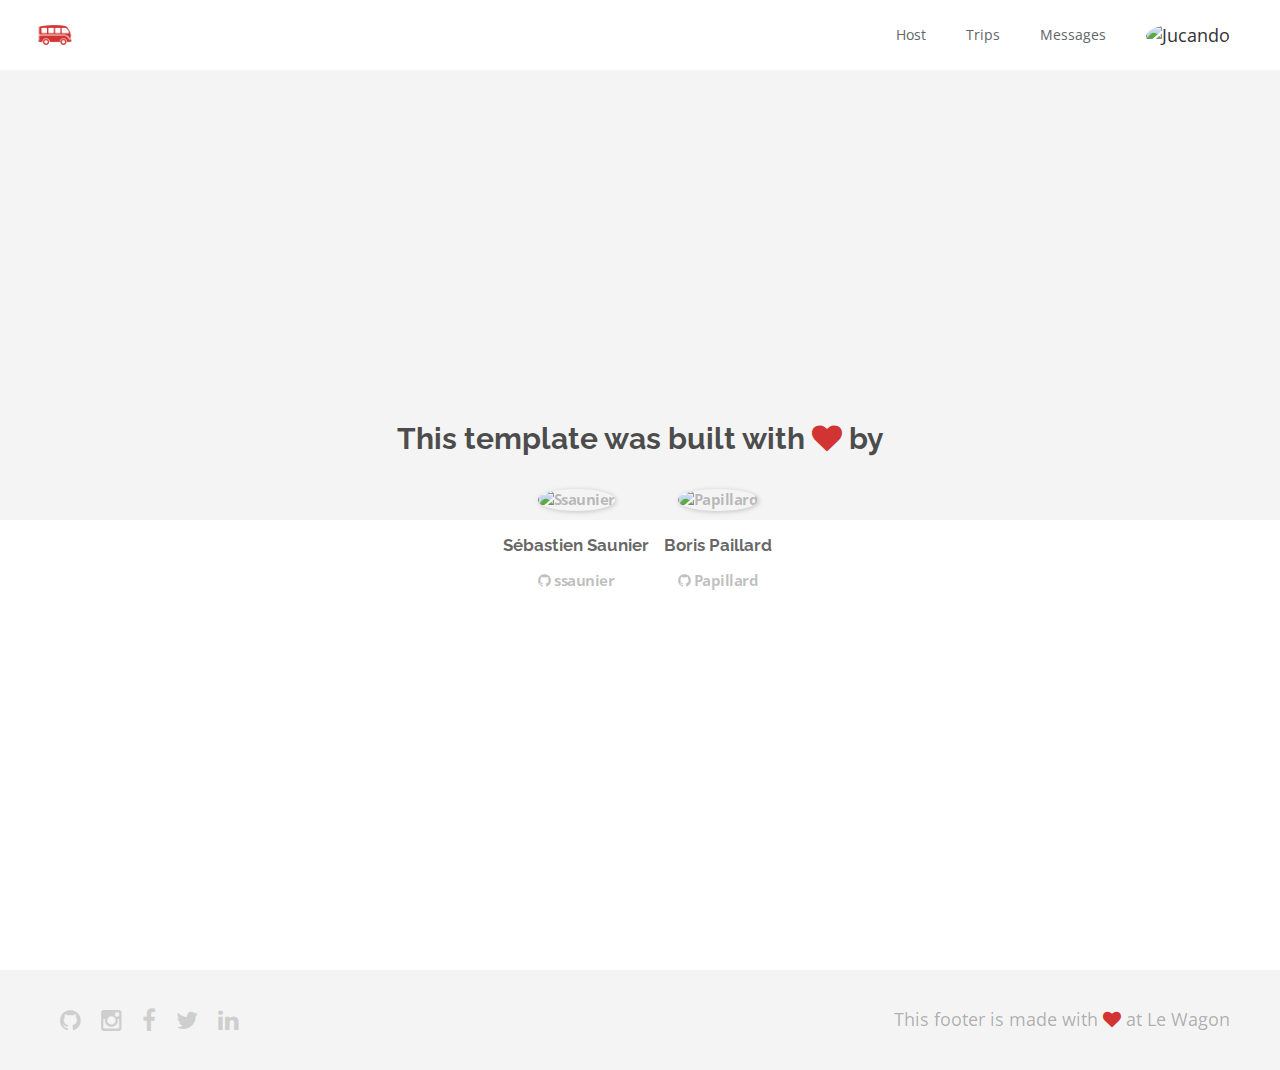
==== commit c9baf694: "Automated commit at 2018-05-07 09:47:37 UTC by middleman-deploy 2.0.0-alpha" ====
--- a/about.html
+++ b/about.html
@@ -7,11 +7,51 @@
           content="width=device-width, initial-scale=1, shrink-to-fit=no">
     <!-- Use the title from a page's frontmatter if it has one -->
     <title>Le Wagon - Middleman - About</title>
-    <link href="stylesheets/application-3c48b980.css" rel="stylesheet" />
+    <link href="stylesheets/application-3020d957.css" rel="stylesheet" />
     <script src="javascripts/application-93de88c9.js"></script>
     <link href="images/favicon-f15af148.png" rel="icon" type="image/png" />
   </head>
   <body>
+    <div class="navbar-wagon">
+  <!-- Logo -->
+  <a href="/" class="navbar-wagon-brand">
+    <img src="images/logo-acc9c0ec.png" alt="logo" />
+  </a>
+
+  <!-- Right Navigation -->
+  <div class="navbar-wagon-right hidden-xs hidden-sm">
+
+    <a href="" class="navbar-wagon-item navbar-wagon-link">Host</a>
+    <a href="" class="navbar-wagon-item navbar-wagon-link">Trips</a>
+    <a href="" class="navbar-wagon-item navbar-wagon-link">Messages</a>
+
+    <!-- Profile picture with dropdown list -->
+    <div class="navbar-wagon-item">
+      <div class="dropdown">
+
+        <img src="https://kitt.lewagon.com/placeholder/users/jucando" class="avatar dropdown-toggle" id="navbar-wagon-menu" data-toggle="dropdown" alt="Jucando" />
+        <ul class="dropdown-menu dropdown-menu-right navbar-wagon-dropdown-menu">
+          <li><a href="#">Profile</a></li>
+          <li><a href="#">Dashboard</a></li>
+          <li><a href="#">Log Out</a></li>
+        </ul>
+      </div>
+    </div>
+  </div>
+
+  <!-- Dropdown appearing on mobile only -->
+  <div class="navbar-wagon-item hidden-md hidden-lg">
+    <div class="dropdown">
+      <i class="fa fa-bars dropdown-toggle" data-toggle="dropdown"></i>
+      <ul class="dropdown-menu dropdown-menu-right navbar-wagon-dropdown-menu">
+        <li><a href="#">Host</a></li>
+        <li><a href="#">Trips</a></li>
+        <li><a href="#">Messagese</a></li>
+      </ul>
+    </div>
+  </div>
+</div>
+
     <div id="about">
   <div class="about-content">
     <h1>This template was built with <i class="fa fa-heart"></i> by</h1>
@@ -34,5 +74,18 @@
   </div>
 </div>
 
+    <div class="footer">
+  <div class="footer-links">
+    <a href="#"><i class="fa fa-github"></i></a>
+    <a href="#"><i class="fa fa-instagram"></i></a>
+    <a href="#"><i class="fa fa-facebook"></i></a>
+    <a href="#"><i class="fa fa-twitter"></i></a>
+    <a href="#"><i class="fa fa-linkedin"></i></a>
+  </div>
+  <div class="footer-copyright">
+    This footer is made with <i class="fa fa-heart"></i> at Le Wagon
+  </div>
+</div>
+
   </body>
 </html>
--- a/stylesheets/application-3020d957.css
+++ b/stylesheets/application-3020d957.css
@@ -0,0 +1,8 @@
+@import url("https://fonts.googleapis.com/css?family=Open+Sans:400,300,700|Raleway:400,100,300,700,500");/*!
+ * Bootstrap v3.3.7 (http://getbootstrap.com)
+ * Copyright 2011-2016 Twitter, Inc.
+ * Licensed under MIT (https://github.com/twbs/bootstrap/blob/master/LICENSE)
+ *//*! normalize.css v3.0.3 | MIT License | github.com/necolas/normalize.css */html{font-family:sans-serif;-ms-text-size-adjust:100%;-webkit-text-size-adjust:100%}body{margin:0}article,aside,details,figcaption,figure,footer,header,hgroup,main,menu,nav,section,summary{display:block}audio,canvas,progress,video{display:inline-block;vertical-align:baseline}audio:not([controls]){display:none;height:0}[hidden],template{display:none}a{background-color:transparent}a:active,a:hover{outline:0}abbr[title]{border-bottom:1px dotted}b,strong{font-weight:bold}dfn{font-style:italic}h1{font-size:2em;margin:0.67em 0}mark{background:#ff0;color:#000}small{font-size:80%}sub,sup{font-size:75%;line-height:0;position:relative;vertical-align:baseline}sup{top:-0.5em}sub{bottom:-0.25em}img{border:0}svg:not(:root){overflow:hidden}figure{margin:1em 40px}hr{-webkit-box-sizing:content-box;box-sizing:content-box;height:0}pre{overflow:auto}code,kbd,pre,samp{font-family:monospace, monospace;font-size:1em}button,input,optgroup,select,textarea{color:inherit;font:inherit;margin:0}button{overflow:visible}button,select{text-transform:none}button,html input[type="button"],input[type="reset"],input[type="submit"]{-webkit-appearance:button;cursor:pointer}button[disabled],html input[disabled]{cursor:default}button::-moz-focus-inner,input::-moz-focus-inner{border:0;padding:0}input{line-height:normal}input[type="checkbox"],input[type="radio"]{-webkit-box-sizing:border-box;box-sizing:border-box;padding:0}input[type="number"]::-webkit-inner-spin-button,input[type="number"]::-webkit-outer-spin-button{height:auto}input[type="search"]{-webkit-appearance:textfield;-webkit-box-sizing:content-box;box-sizing:content-box}input[type="search"]::-webkit-search-cancel-button,input[type="search"]::-webkit-search-decoration{-webkit-appearance:none}fieldset{border:1px solid #c0c0c0;margin:0 2px;padding:0.35em 0.625em 0.75em}legend{border:0;padding:0}textarea{overflow:auto}optgroup{font-weight:bold}table{border-collapse:collapse;border-spacing:0}td,th{padding:0}/*! Source: https://github.com/h5bp/html5-boilerplate/blob/master/src/css/main.css */@media print{*,*:before,*:after{background:transparent !important;color:#000 !important;-webkit-box-shadow:none !important;box-shadow:none !important;text-shadow:none !important}a,a:visited{text-decoration:underline}a[href]:after{content:" (" attr(href) ")"}abbr[title]:after{content:" (" attr(title) ")"}a[href^="#"]:after,a[href^="javascript:"]:after{content:""}pre,blockquote{border:1px solid #999;page-break-inside:avoid}thead{display:table-header-group}tr,img{page-break-inside:avoid}img{max-width:100% !important}p,h2,h3{orphans:3;widows:3}h2,h3{page-break-after:avoid}.navbar{display:none}.btn>.caret,.dropup>.btn>.caret{border-top-color:#000 !important}.label{border:1px solid #000}.table{border-collapse:collapse !important}.table td,.table th{background-color:#fff !important}.table-bordered th,.table-bordered td{border:1px solid #ddd !important}}@font-face{font-family:'Glyphicons Halflings';src:url("../assets/bootstrap/glyphicons-halflings-regular-86b6f62b.eot");src:url("../assets/bootstrap/glyphicons-halflings-regular-86b6f62b.eot?#iefix") format("embedded-opentype"),url("../assets/bootstrap/glyphicons-halflings-regular-ca35b697.woff2") format("woff2"),url("../assets/bootstrap/glyphicons-halflings-regular-278e49a8.woff") format("woff"),url("../assets/bootstrap/glyphicons-halflings-regular-44bc1850.ttf") format("truetype"),url("../assets/bootstrap/glyphicons-halflings-regular-de51a849.svg#glyphicons_halflingsregular") format("svg")}.glyphicon{position:relative;top:1px;display:inline-block;font-family:'Glyphicons Halflings';font-style:normal;font-weight:normal;line-height:1;-webkit-font-smoothing:antialiased;-moz-osx-font-smoothing:grayscale}.glyphicon-asterisk:before{content:"\002a"}.glyphicon-plus:before{content:"\002b"}.glyphicon-euro:before,.glyphicon-eur:before{content:"\20ac"}.glyphicon-minus:before{content:"\2212"}.glyphicon-cloud:before{content:"\2601"}.glyphicon-envelope:before{content:"\2709"}.glyphicon-pencil:before{content:"\270f"}.glyphicon-glass:before{content:"\e001"}.glyphicon-music:before{content:"\e002"}.glyphicon-search:before{content:"\e003"}.glyphicon-heart:before{content:"\e005"}.glyphicon-star:before{content:"\e006"}.glyphicon-star-empty:before{content:"\e007"}.glyphicon-user:before{content:"\e008"}.glyphicon-film:before{content:"\e009"}.glyphicon-th-large:before{content:"\e010"}.glyphicon-th:before{content:"\e011"}.glyphicon-th-list:before{content:"\e012"}.glyphicon-ok:before{content:"\e013"}.glyphicon-remove:before{content:"\e014"}.glyphicon-zoom-in:before{content:"\e015"}.glyphicon-zoom-out:before{content:"\e016"}.glyphicon-off:before{content:"\e017"}.glyphicon-signal:before{content:"\e018"}.glyphicon-cog:before{content:"\e019"}.glyphicon-trash:before{content:"\e020"}.glyphicon-home:before{content:"\e021"}.glyphicon-file:before{content:"\e022"}.glyphicon-time:before{content:"\e023"}.glyphicon-road:before{content:"\e024"}.glyphicon-download-alt:before{content:"\e025"}.glyphicon-download:before{content:"\e026"}.glyphicon-upload:before{content:"\e027"}.glyphicon-inbox:before{content:"\e028"}.glyphicon-play-circle:before{content:"\e029"}.glyphicon-repeat:before{content:"\e030"}.glyphicon-refresh:before{content:"\e031"}.glyphicon-list-alt:before{content:"\e032"}.glyphicon-lock:before{content:"\e033"}.glyphicon-flag:before{content:"\e034"}.glyphicon-headphones:before{content:"\e035"}.glyphicon-volume-off:before{content:"\e036"}.glyphicon-volume-down:before{content:"\e037"}.glyphicon-volume-up:before{content:"\e038"}.glyphicon-qrcode:before{content:"\e039"}.glyphicon-barcode:before{content:"\e040"}.glyphicon-tag:before{content:"\e041"}.glyphicon-tags:before{content:"\e042"}.glyphicon-book:before{content:"\e043"}.glyphicon-bookmark:before{content:"\e044"}.glyphicon-print:before{content:"\e045"}.glyphicon-camera:before{content:"\e046"}.glyphicon-font:before{content:"\e047"}.glyphicon-bold:before{content:"\e048"}.glyphicon-italic:before{content:"\e049"}.glyphicon-text-height:before{content:"\e050"}.glyphicon-text-width:before{content:"\e051"}.glyphicon-align-left:before{content:"\e052"}.glyphicon-align-center:before{content:"\e053"}.glyphicon-align-right:before{content:"\e054"}.glyphicon-align-justify:before{content:"\e055"}.glyphicon-list:before{content:"\e056"}.glyphicon-indent-left:before{content:"\e057"}.glyphicon-indent-right:before{content:"\e058"}.glyphicon-facetime-video:before{content:"\e059"}.glyphicon-picture:before{content:"\e060"}.glyphicon-map-marker:before{content:"\e062"}.glyphicon-adjust:before{content:"\e063"}.glyphicon-tint:before{content:"\e064"}.glyphicon-edit:before{content:"\e065"}.glyphicon-share:before{content:"\e066"}.glyphicon-check:before{content:"\e067"}.glyphicon-move:before{content:"\e068"}.glyphicon-step-backward:before{content:"\e069"}.glyphicon-fast-backward:before{content:"\e070"}.glyphicon-backward:before{content:"\e071"}.glyphicon-play:before{content:"\e072"}.glyphicon-pause:before{content:"\e073"}.glyphicon-stop:before{content:"\e074"}.glyphicon-forward:before{content:"\e075"}.glyphicon-fast-forward:before{content:"\e076"}.glyphicon-step-forward:before{content:"\e077"}.glyphicon-eject:before{content:"\e078"}.glyphicon-chevron-left:before{content:"\e079"}.glyphicon-chevron-right:before{content:"\e080"}.glyphicon-plus-sign:before{content:"\e081"}.glyphicon-minus-sign:before{content:"\e082"}.glyphicon-remove-sign:before{content:"\e083"}.glyphicon-ok-sign:before{content:"\e084"}.glyphicon-question-sign:before{content:"\e085"}.glyphicon-info-sign:before{content:"\e086"}.glyphicon-screenshot:before{content:"\e087"}.glyphicon-remove-circle:before{content:"\e088"}.glyphicon-ok-circle:before{content:"\e089"}.glyphicon-ban-circle:before{content:"\e090"}.glyphicon-arrow-left:before{content:"\e091"}.glyphicon-arrow-right:before{content:"\e092"}.glyphicon-arrow-up:before{content:"\e093"}.glyphicon-arrow-down:before{content:"\e094"}.glyphicon-share-alt:before{content:"\e095"}.glyphicon-resize-full:before{content:"\e096"}.glyphicon-resize-small:before{content:"\e097"}.glyphicon-exclamation-sign:before{content:"\e101"}.glyphicon-gift:before{content:"\e102"}.glyphicon-leaf:before{content:"\e103"}.glyphicon-fire:before{content:"\e104"}.glyphicon-eye-open:before{content:"\e105"}.glyphicon-eye-close:before{content:"\e106"}.glyphicon-warning-sign:before{content:"\e107"}.glyphicon-plane:before{content:"\e108"}.glyphicon-calendar:before{content:"\e109"}.glyphicon-random:before{content:"\e110"}.glyphicon-comment:before{content:"\e111"}.glyphicon-magnet:before{content:"\e112"}.glyphicon-chevron-up:before{content:"\e113"}.glyphicon-chevron-down:before{content:"\e114"}.glyphicon-retweet:before{content:"\e115"}.glyphicon-shopping-cart:before{content:"\e116"}.glyphicon-folder-close:before{content:"\e117"}.glyphicon-folder-open:before{content:"\e118"}.glyphicon-resize-vertical:before{content:"\e119"}.glyphicon-resize-horizontal:before{content:"\e120"}.glyphicon-hdd:before{content:"\e121"}.glyphicon-bullhorn:before{content:"\e122"}.glyphicon-bell:before{content:"\e123"}.glyphicon-certificate:before{content:"\e124"}.glyphicon-thumbs-up:before{content:"\e125"}.glyphicon-thumbs-down:before{content:"\e126"}.glyphicon-hand-right:before{content:"\e127"}.glyphicon-hand-left:before{content:"\e128"}.glyphicon-hand-up:before{content:"\e129"}.glyphicon-hand-down:before{content:"\e130"}.glyphicon-circle-arrow-right:before{content:"\e131"}.glyphicon-circle-arrow-left:before{content:"\e132"}.glyphicon-circle-arrow-up:before{content:"\e133"}.glyphicon-circle-arrow-down:before{content:"\e134"}.glyphicon-globe:before{content:"\e135"}.glyphicon-wrench:before{content:"\e136"}.glyphicon-tasks:before{content:"\e137"}.glyphicon-filter:before{content:"\e138"}.glyphicon-briefcase:before{content:"\e139"}.glyphicon-fullscreen:before{content:"\e140"}.glyphicon-dashboard:before{content:"\e141"}.glyphicon-paperclip:before{content:"\e142"}.glyphicon-heart-empty:before{content:"\e143"}.glyphicon-link:before{content:"\e144"}.glyphicon-phone:before{content:"\e145"}.glyphicon-pushpin:before{content:"\e146"}.glyphicon-usd:before{content:"\e148"}.glyphicon-gbp:before{content:"\e149"}.glyphicon-sort:before{content:"\e150"}.glyphicon-sort-by-alphabet:before{content:"\e151"}.glyphicon-sort-by-alphabet-alt:before{content:"\e152"}.glyphicon-sort-by-order:before{content:"\e153"}.glyphicon-sort-by-order-alt:before{content:"\e154"}.glyphicon-sort-by-attributes:before{content:"\e155"}.glyphicon-sort-by-attributes-alt:before{content:"\e156"}.glyphicon-unchecked:before{content:"\e157"}.glyphicon-expand:before{content:"\e158"}.glyphicon-collapse-down:before{content:"\e159"}.glyphicon-collapse-up:before{content:"\e160"}.glyphicon-log-in:before{content:"\e161"}.glyphicon-flash:before{content:"\e162"}.glyphicon-log-out:before{content:"\e163"}.glyphicon-new-window:before{content:"\e164"}.glyphicon-record:before{content:"\e165"}.glyphicon-save:before{content:"\e166"}.glyphicon-open:before{content:"\e167"}.glyphicon-saved:before{content:"\e168"}.glyphicon-import:before{content:"\e169"}.glyphicon-export:before{content:"\e170"}.glyphicon-send:before{content:"\e171"}.glyphicon-floppy-disk:before{content:"\e172"}.glyphicon-floppy-saved:before{content:"\e173"}.glyphicon-floppy-remove:before{content:"\e174"}.glyphicon-floppy-save:before{content:"\e175"}.glyphicon-floppy-open:before{content:"\e176"}.glyphicon-credit-card:before{content:"\e177"}.glyphicon-transfer:before{content:"\e178"}.glyphicon-cutlery:before{content:"\e179"}.glyphicon-header:before{content:"\e180"}.glyphicon-compressed:before{content:"\e181"}.glyphicon-earphone:before{content:"\e182"}.glyphicon-phone-alt:before{content:"\e183"}.glyphicon-tower:before{content:"\e184"}.glyphicon-stats:before{content:"\e185"}.glyphicon-sd-video:before{content:"\e186"}.glyphicon-hd-video:before{content:"\e187"}.glyphicon-subtitles:before{content:"\e188"}.glyphicon-sound-stereo:before{content:"\e189"}.glyphicon-sound-dolby:before{content:"\e190"}.glyphicon-sound-5-1:before{content:"\e191"}.glyphicon-sound-6-1:before{content:"\e192"}.glyphicon-sound-7-1:before{content:"\e193"}.glyphicon-copyright-mark:before{content:"\e194"}.glyphicon-registration-mark:before{content:"\e195"}.glyphicon-cloud-download:before{content:"\e197"}.glyphicon-cloud-upload:before{content:"\e198"}.glyphicon-tree-conifer:before{content:"\e199"}.glyphicon-tree-deciduous:before{content:"\e200"}.glyphicon-cd:before{content:"\e201"}.glyphicon-save-file:before{content:"\e202"}.glyphicon-open-file:before{content:"\e203"}.glyphicon-level-up:before{content:"\e204"}.glyphicon-copy:before{content:"\e205"}.glyphicon-paste:before{content:"\e206"}.glyphicon-alert:before{content:"\e209"}.glyphicon-equalizer:before{content:"\e210"}.glyphicon-king:before{content:"\e211"}.glyphicon-queen:before{content:"\e212"}.glyphicon-pawn:before{content:"\e213"}.glyphicon-bishop:before{content:"\e214"}.glyphicon-knight:before{content:"\e215"}.glyphicon-baby-formula:before{content:"\e216"}.glyphicon-tent:before{content:"\26fa"}.glyphicon-blackboard:before{content:"\e218"}.glyphicon-bed:before{content:"\e219"}.glyphicon-apple:before{content:"\f8ff"}.glyphicon-erase:before{content:"\e221"}.glyphicon-hourglass:before{content:"\231b"}.glyphicon-lamp:before{content:"\e223"}.glyphicon-duplicate:before{content:"\e224"}.glyphicon-piggy-bank:before{content:"\e225"}.glyphicon-scissors:before{content:"\e226"}.glyphicon-bitcoin:before{content:"\e227"}.glyphicon-btc:before{content:"\e227"}.glyphicon-xbt:before{content:"\e227"}.glyphicon-yen:before{content:"\00a5"}.glyphicon-jpy:before{content:"\00a5"}.glyphicon-ruble:before{content:"\20bd"}.glyphicon-rub:before{content:"\20bd"}.glyphicon-scale:before{content:"\e230"}.glyphicon-ice-lolly:before{content:"\e231"}.glyphicon-ice-lolly-tasted:before{content:"\e232"}.glyphicon-education:before{content:"\e233"}.glyphicon-option-horizontal:before{content:"\e234"}.glyphicon-option-vertical:before{content:"\e235"}.glyphicon-menu-hamburger:before{content:"\e236"}.glyphicon-modal-window:before{content:"\e237"}.glyphicon-oil:before{content:"\e238"}.glyphicon-grain:before{content:"\e239"}.glyphicon-sunglasses:before{content:"\e240"}.glyphicon-text-size:before{content:"\e241"}.glyphicon-text-color:before{content:"\e242"}.glyphicon-text-background:before{content:"\e243"}.glyphicon-object-align-top:before{content:"\e244"}.glyphicon-object-align-bottom:before{content:"\e245"}.glyphicon-object-align-horizontal:before{content:"\e246"}.glyphicon-object-align-left:before{content:"\e247"}.glyphicon-object-align-vertical:before{content:"\e248"}.glyphicon-object-align-right:before{content:"\e249"}.glyphicon-triangle-right:before{content:"\e250"}.glyphicon-triangle-left:before{content:"\e251"}.glyphicon-triangle-bottom:before{content:"\e252"}.glyphicon-triangle-top:before{content:"\e253"}.glyphicon-console:before{content:"\e254"}.glyphicon-superscript:before{content:"\e255"}.glyphicon-subscript:before{content:"\e256"}.glyphicon-menu-left:before{content:"\e257"}.glyphicon-menu-right:before{content:"\e258"}.glyphicon-menu-down:before{content:"\e259"}.glyphicon-menu-up:before{content:"\e260"}*{-webkit-box-sizing:border-box;box-sizing:border-box}*:before,*:after{-webkit-box-sizing:border-box;box-sizing:border-box}html{font-size:10px;-webkit-tap-highlight-color:transparent}body{font-family:"Open Sans", "Helvetica", "sans-serif";font-size:18px;line-height:1.42857143;color:#333333;background-color:#F4F4F4}input,button,select,textarea{font-family:inherit;font-size:inherit;line-height:inherit}a{color:#469AE0;text-decoration:none}a:hover,a:focus{color:#1f74ba;text-decoration:underline}a:focus{outline:5px auto -webkit-focus-ring-color;outline-offset:-2px}figure{margin:0}img{vertical-align:middle}.img-responsive{display:block;max-width:100%;height:auto}.img-rounded{border-radius:2px}.img-thumbnail{padding:4px;line-height:1.42857143;background-color:#F4F4F4;border:1px solid #ddd;border-radius:2px;-webkit-transition:all 0.2s ease-in-out;transition:all 0.2s ease-in-out;display:inline-block;max-width:100%;height:auto}.img-circle{border-radius:50%}hr{margin-top:25px;margin-bottom:25px;border:0;border-top:1px solid #eeeeee}.sr-only{position:absolute;width:1px;height:1px;margin:-1px;padding:0;overflow:hidden;clip:rect(0, 0, 0, 0);border:0}.sr-only-focusable:active,.sr-only-focusable:focus{position:static;width:auto;height:auto;margin:0;overflow:visible;clip:auto}[role="button"]{cursor:pointer}h1,h2,h3,h4,h5,h6,.h1,.h2,.h3,.h4,.h5,.h6{font-family:"Raleway", "Helvetica", "sans-serif";font-weight:500;line-height:1.1;color:inherit}h1 small,h1 .small,h2 small,h2 .small,h3 small,h3 .small,h4 small,h4 .small,h5 small,h5 .small,h6 small,h6 .small,.h1 small,.h1 .small,.h2 small,.h2 .small,.h3 small,.h3 .small,.h4 small,.h4 .small,.h5 small,.h5 .small,.h6 small,.h6 .small{font-weight:normal;line-height:1;color:#777777}h1,.h1,h2,.h2,h3,.h3{margin-top:25px;margin-bottom:12.5px}h1 small,h1 .small,.h1 small,.h1 .small,h2 small,h2 .small,.h2 small,.h2 .small,h3 small,h3 .small,.h3 small,.h3 .small{font-size:65%}h4,.h4,h5,.h5,h6,.h6{margin-top:12.5px;margin-bottom:12.5px}h4 small,h4 .small,.h4 small,.h4 .small,h5 small,h5 .small,.h5 small,.h5 .small,h6 small,h6 .small,.h6 small,.h6 .small{font-size:75%}h1,.h1{font-size:46px}h2,.h2{font-size:38px}h3,.h3{font-size:31px}h4,.h4{font-size:23px}h5,.h5{font-size:18px}h6,.h6{font-size:16px}p{margin:0 0 12.5px}.lead{margin-bottom:25px;font-size:20px;font-weight:300;line-height:1.4}@media (min-width: 768px){.lead{font-size:27px}}small,.small{font-size:88%}mark,.mark{background-color:#fcf8e3;padding:.2em}.text-left{text-align:left}.text-right{text-align:right}.text-center{text-align:center}.text-justify{text-align:justify}.text-nowrap{white-space:nowrap}.text-lowercase{text-transform:lowercase}.text-uppercase,.initialism{text-transform:uppercase}.text-capitalize{text-transform:capitalize}.text-muted{color:#777777}.text-primary{color:#469AE0}a.text-primary:hover,a.text-primary:focus{color:#2381d0}.text-success{color:#3c763d}a.text-success:hover,a.text-success:focus{color:#2b542c}.text-info{color:#31708f}a.text-info:hover,a.text-info:focus{color:#245269}.text-warning{color:#8a6d3b}a.text-warning:hover,a.text-warning:focus{color:#66512c}.text-danger{color:#a94442}a.text-danger:hover,a.text-danger:focus{color:#843534}.bg-primary{color:#fff}.bg-primary{background-color:#469AE0}a.bg-primary:hover,a.bg-primary:focus{background-color:#2381d0}.bg-success{background-color:#dff0d8}a.bg-success:hover,a.bg-success:focus{background-color:#c1e2b3}.bg-info{background-color:#d9edf7}a.bg-info:hover,a.bg-info:focus{background-color:#afd9ee}.bg-warning{background-color:#fcf8e3}a.bg-warning:hover,a.bg-warning:focus{background-color:#f7ecb5}.bg-danger{background-color:#f2dede}a.bg-danger:hover,a.bg-danger:focus{background-color:#e4b9b9}.page-header{padding-bottom:11.5px;margin:50px 0 25px;border-bottom:1px solid #eeeeee}ul,ol{margin-top:0;margin-bottom:12.5px}ul ul,ul ol,ol ul,ol ol{margin-bottom:0}.list-unstyled{padding-left:0;list-style:none}.list-inline{padding-left:0;list-style:none;margin-left:-5px}.list-inline>li{display:inline-block;padding-left:5px;padding-right:5px}dl{margin-top:0;margin-bottom:25px}dt,dd{line-height:1.42857143}dt{font-weight:bold}dd{margin-left:0}.dl-horizontal dd:before,.dl-horizontal dd:after{content:" ";display:table}.dl-horizontal dd:after{clear:both}@media (min-width: 768px){.dl-horizontal dt{float:left;width:160px;clear:left;text-align:right;overflow:hidden;text-overflow:ellipsis;white-space:nowrap}.dl-horizontal dd{margin-left:180px}}abbr[title],abbr[data-original-title]{cursor:help;border-bottom:1px dotted #777777}.initialism{font-size:90%}blockquote{padding:12.5px 25px;margin:0 0 25px;font-size:22.5px;border-left:5px solid #eeeeee}blockquote p:last-child,blockquote ul:last-child,blockquote ol:last-child{margin-bottom:0}blockquote footer,blockquote small,blockquote .small{display:block;font-size:80%;line-height:1.42857143;color:#777777}blockquote footer:before,blockquote small:before,blockquote .small:before{content:'\2014 \00A0'}.blockquote-reverse,blockquote.pull-right{padding-right:15px;padding-left:0;border-right:5px solid #eeeeee;border-left:0;text-align:right}.blockquote-reverse footer:before,.blockquote-reverse small:before,.blockquote-reverse .small:before,blockquote.pull-right footer:before,blockquote.pull-right small:before,blockquote.pull-right .small:before{content:''}.blockquote-reverse footer:after,.blockquote-reverse small:after,.blockquote-reverse .small:after,blockquote.pull-right footer:after,blockquote.pull-right small:after,blockquote.pull-right .small:after{content:'\00A0 \2014'}address{margin-bottom:25px;font-style:normal;line-height:1.42857143}code,kbd,pre,samp{font-family:Menlo, Monaco, Consolas, "Courier New", monospace}code{padding:2px 4px;font-size:90%;color:#c7254e;background-color:#f9f2f4;border-radius:2px}kbd{padding:2px 4px;font-size:90%;color:#fff;background-color:#333;border-radius:2px;-webkit-box-shadow:inset 0 -1px 0 rgba(0,0,0,0.25);box-shadow:inset 0 -1px 0 rgba(0,0,0,0.25)}kbd kbd{padding:0;font-size:100%;font-weight:bold;-webkit-box-shadow:none;box-shadow:none}pre{display:block;padding:12px;margin:0 0 12.5px;font-size:17px;line-height:1.42857143;word-break:break-all;word-wrap:break-word;color:#333333;background-color:#f5f5f5;border:1px solid #ccc;border-radius:2px}pre code{padding:0;font-size:inherit;color:inherit;white-space:pre-wrap;background-color:transparent;border-radius:0}.pre-scrollable{max-height:340px;overflow-y:scroll}.container{margin-right:auto;margin-left:auto;padding-left:15px;padding-right:15px}.container:before,.container:after{content:" ";display:table}.container:after{clear:both}@media (min-width: 768px){.container{width:750px}}@media (min-width: 992px){.container{width:970px}}@media (min-width: 1200px){.container{width:1170px}}.container-fluid{margin-right:auto;margin-left:auto;padding-left:15px;padding-right:15px}.container-fluid:before,.container-fluid:after{content:" ";display:table}.container-fluid:after{clear:both}.row{margin-left:-15px;margin-right:-15px}.row:before,.row:after{content:" ";display:table}.row:after{clear:both}.col-xs-1,.col-sm-1,.col-md-1,.col-lg-1,.col-xs-2,.col-sm-2,.col-md-2,.col-lg-2,.col-xs-3,.col-sm-3,.col-md-3,.col-lg-3,.col-xs-4,.col-sm-4,.col-md-4,.col-lg-4,.col-xs-5,.col-sm-5,.col-md-5,.col-lg-5,.col-xs-6,.col-sm-6,.col-md-6,.col-lg-6,.col-xs-7,.col-sm-7,.col-md-7,.col-lg-7,.col-xs-8,.col-sm-8,.col-md-8,.col-lg-8,.col-xs-9,.col-sm-9,.col-md-9,.col-lg-9,.col-xs-10,.col-sm-10,.col-md-10,.col-lg-10,.col-xs-11,.col-sm-11,.col-md-11,.col-lg-11,.col-xs-12,.col-sm-12,.col-md-12,.col-lg-12{position:relative;min-height:1px;padding-left:15px;padding-right:15px}.col-xs-1,.col-xs-2,.col-xs-3,.col-xs-4,.col-xs-5,.col-xs-6,.col-xs-7,.col-xs-8,.col-xs-9,.col-xs-10,.col-xs-11,.col-xs-12{float:left}.col-xs-1{width:8.33333333%}.col-xs-2{width:16.66666667%}.col-xs-3{width:25%}.col-xs-4{width:33.33333333%}.col-xs-5{width:41.66666667%}.col-xs-6{width:50%}.col-xs-7{width:58.33333333%}.col-xs-8{width:66.66666667%}.col-xs-9{width:75%}.col-xs-10{width:83.33333333%}.col-xs-11{width:91.66666667%}.col-xs-12{width:100%}.col-xs-pull-0{right:auto}.col-xs-pull-1{right:8.33333333%}.col-xs-pull-2{right:16.66666667%}.col-xs-pull-3{right:25%}.col-xs-pull-4{right:33.33333333%}.col-xs-pull-5{right:41.66666667%}.col-xs-pull-6{right:50%}.col-xs-pull-7{right:58.33333333%}.col-xs-pull-8{right:66.66666667%}.col-xs-pull-9{right:75%}.col-xs-pull-10{right:83.33333333%}.col-xs-pull-11{right:91.66666667%}.col-xs-pull-12{right:100%}.col-xs-push-0{left:auto}.col-xs-push-1{left:8.33333333%}.col-xs-push-2{left:16.66666667%}.col-xs-push-3{left:25%}.col-xs-push-4{left:33.33333333%}.col-xs-push-5{left:41.66666667%}.col-xs-push-6{left:50%}.col-xs-push-7{left:58.33333333%}.col-xs-push-8{left:66.66666667%}.col-xs-push-9{left:75%}.col-xs-push-10{left:83.33333333%}.col-xs-push-11{left:91.66666667%}.col-xs-push-12{left:100%}.col-xs-offset-0{margin-left:0%}.col-xs-offset-1{margin-left:8.33333333%}.col-xs-offset-2{margin-left:16.66666667%}.col-xs-offset-3{margin-left:25%}.col-xs-offset-4{margin-left:33.33333333%}.col-xs-offset-5{margin-left:41.66666667%}.col-xs-offset-6{margin-left:50%}.col-xs-offset-7{margin-left:58.33333333%}.col-xs-offset-8{margin-left:66.66666667%}.col-xs-offset-9{margin-left:75%}.col-xs-offset-10{margin-left:83.33333333%}.col-xs-offset-11{margin-left:91.66666667%}.col-xs-offset-12{margin-left:100%}@media (min-width: 768px){.col-sm-1,.col-sm-2,.col-sm-3,.col-sm-4,.col-sm-5,.col-sm-6,.col-sm-7,.col-sm-8,.col-sm-9,.col-sm-10,.col-sm-11,.col-sm-12{float:left}.col-sm-1{width:8.33333333%}.col-sm-2{width:16.66666667%}.col-sm-3{width:25%}.col-sm-4{width:33.33333333%}.col-sm-5{width:41.66666667%}.col-sm-6{width:50%}.col-sm-7{width:58.33333333%}.col-sm-8{width:66.66666667%}.col-sm-9{width:75%}.col-sm-10{width:83.33333333%}.col-sm-11{width:91.66666667%}.col-sm-12{width:100%}.col-sm-pull-0{right:auto}.col-sm-pull-1{right:8.33333333%}.col-sm-pull-2{right:16.66666667%}.col-sm-pull-3{right:25%}.col-sm-pull-4{right:33.33333333%}.col-sm-pull-5{right:41.66666667%}.col-sm-pull-6{right:50%}.col-sm-pull-7{right:58.33333333%}.col-sm-pull-8{right:66.66666667%}.col-sm-pull-9{right:75%}.col-sm-pull-10{right:83.33333333%}.col-sm-pull-11{right:91.66666667%}.col-sm-pull-12{right:100%}.col-sm-push-0{left:auto}.col-sm-push-1{left:8.33333333%}.col-sm-push-2{left:16.66666667%}.col-sm-push-3{left:25%}.col-sm-push-4{left:33.33333333%}.col-sm-push-5{left:41.66666667%}.col-sm-push-6{left:50%}.col-sm-push-7{left:58.33333333%}.col-sm-push-8{left:66.66666667%}.col-sm-push-9{left:75%}.col-sm-push-10{left:83.33333333%}.col-sm-push-11{left:91.66666667%}.col-sm-push-12{left:100%}.col-sm-offset-0{margin-left:0%}.col-sm-offset-1{margin-left:8.33333333%}.col-sm-offset-2{margin-left:16.66666667%}.col-sm-offset-3{margin-left:25%}.col-sm-offset-4{margin-left:33.33333333%}.col-sm-offset-5{margin-left:41.66666667%}.col-sm-offset-6{margin-left:50%}.col-sm-offset-7{margin-left:58.33333333%}.col-sm-offset-8{margin-left:66.66666667%}.col-sm-offset-9{margin-left:75%}.col-sm-offset-10{margin-left:83.33333333%}.col-sm-offset-11{margin-left:91.66666667%}.col-sm-offset-12{margin-left:100%}}@media (min-width: 992px){.col-md-1,.col-md-2,.col-md-3,.col-md-4,.col-md-5,.col-md-6,.col-md-7,.col-md-8,.col-md-9,.col-md-10,.col-md-11,.col-md-12{float:left}.col-md-1{width:8.33333333%}.col-md-2{width:16.66666667%}.col-md-3{width:25%}.col-md-4{width:33.33333333%}.col-md-5{width:41.66666667%}.col-md-6{width:50%}.col-md-7{width:58.33333333%}.col-md-8{width:66.66666667%}.col-md-9{width:75%}.col-md-10{width:83.33333333%}.col-md-11{width:91.66666667%}.col-md-12{width:100%}.col-md-pull-0{right:auto}.col-md-pull-1{right:8.33333333%}.col-md-pull-2{right:16.66666667%}.col-md-pull-3{right:25%}.col-md-pull-4{right:33.33333333%}.col-md-pull-5{right:41.66666667%}.col-md-pull-6{right:50%}.col-md-pull-7{right:58.33333333%}.col-md-pull-8{right:66.66666667%}.col-md-pull-9{right:75%}.col-md-pull-10{right:83.33333333%}.col-md-pull-11{right:91.66666667%}.col-md-pull-12{right:100%}.col-md-push-0{left:auto}.col-md-push-1{left:8.33333333%}.col-md-push-2{left:16.66666667%}.col-md-push-3{left:25%}.col-md-push-4{left:33.33333333%}.col-md-push-5{left:41.66666667%}.col-md-push-6{left:50%}.col-md-push-7{left:58.33333333%}.col-md-push-8{left:66.66666667%}.col-md-push-9{left:75%}.col-md-push-10{left:83.33333333%}.col-md-push-11{left:91.66666667%}.col-md-push-12{left:100%}.col-md-offset-0{margin-left:0%}.col-md-offset-1{margin-left:8.33333333%}.col-md-offset-2{margin-left:16.66666667%}.col-md-offset-3{margin-left:25%}.col-md-offset-4{margin-left:33.33333333%}.col-md-offset-5{margin-left:41.66666667%}.col-md-offset-6{margin-left:50%}.col-md-offset-7{margin-left:58.33333333%}.col-md-offset-8{margin-left:66.66666667%}.col-md-offset-9{margin-left:75%}.col-md-offset-10{margin-left:83.33333333%}.col-md-offset-11{margin-left:91.66666667%}.col-md-offset-12{margin-left:100%}}@media (min-width: 1200px){.col-lg-1,.col-lg-2,.col-lg-3,.col-lg-4,.col-lg-5,.col-lg-6,.col-lg-7,.col-lg-8,.col-lg-9,.col-lg-10,.col-lg-11,.col-lg-12{float:left}.col-lg-1{width:8.33333333%}.col-lg-2{width:16.66666667%}.col-lg-3{width:25%}.col-lg-4{width:33.33333333%}.col-lg-5{width:41.66666667%}.col-lg-6{width:50%}.col-lg-7{width:58.33333333%}.col-lg-8{width:66.66666667%}.col-lg-9{width:75%}.col-lg-10{width:83.33333333%}.col-lg-11{width:91.66666667%}.col-lg-12{width:100%}.col-lg-pull-0{right:auto}.col-lg-pull-1{right:8.33333333%}.col-lg-pull-2{right:16.66666667%}.col-lg-pull-3{right:25%}.col-lg-pull-4{right:33.33333333%}.col-lg-pull-5{right:41.66666667%}.col-lg-pull-6{right:50%}.col-lg-pull-7{right:58.33333333%}.col-lg-pull-8{right:66.66666667%}.col-lg-pull-9{right:75%}.col-lg-pull-10{right:83.33333333%}.col-lg-pull-11{right:91.66666667%}.col-lg-pull-12{right:100%}.col-lg-push-0{left:auto}.col-lg-push-1{left:8.33333333%}.col-lg-push-2{left:16.66666667%}.col-lg-push-3{left:25%}.col-lg-push-4{left:33.33333333%}.col-lg-push-5{left:41.66666667%}.col-lg-push-6{left:50%}.col-lg-push-7{left:58.33333333%}.col-lg-push-8{left:66.66666667%}.col-lg-push-9{left:75%}.col-lg-push-10{left:83.33333333%}.col-lg-push-11{left:91.66666667%}.col-lg-push-12{left:100%}.col-lg-offset-0{margin-left:0%}.col-lg-offset-1{margin-left:8.33333333%}.col-lg-offset-2{margin-left:16.66666667%}.col-lg-offset-3{margin-left:25%}.col-lg-offset-4{margin-left:33.33333333%}.col-lg-offset-5{margin-left:41.66666667%}.col-lg-offset-6{margin-left:50%}.col-lg-offset-7{margin-left:58.33333333%}.col-lg-offset-8{margin-left:66.66666667%}.col-lg-offset-9{margin-left:75%}.col-lg-offset-10{margin-left:83.33333333%}.col-lg-offset-11{margin-left:91.66666667%}.col-lg-offset-12{margin-left:100%}}table{background-color:transparent}caption{padding-top:8px;padding-bottom:8px;color:#777777;text-align:left}th{text-align:left}.table{width:100%;max-width:100%;margin-bottom:25px}.table>thead>tr>th,.table>thead>tr>td,.table>tbody>tr>th,.table>tbody>tr>td,.table>tfoot>tr>th,.table>tfoot>tr>td{padding:8px;line-height:1.42857143;vertical-align:top;border-top:1px solid #ddd}.table>thead>tr>th{vertical-align:bottom;border-bottom:2px solid #ddd}.table>caption+thead>tr:first-child>th,.table>caption+thead>tr:first-child>td,.table>colgroup+thead>tr:first-child>th,.table>colgroup+thead>tr:first-child>td,.table>thead:first-child>tr:first-child>th,.table>thead:first-child>tr:first-child>td{border-top:0}.table>tbody+tbody{border-top:2px solid #ddd}.table .table{background-color:#F4F4F4}.table-condensed>thead>tr>th,.table-condensed>thead>tr>td,.table-condensed>tbody>tr>th,.table-condensed>tbody>tr>td,.table-condensed>tfoot>tr>th,.table-condensed>tfoot>tr>td{padding:5px}.table-bordered{border:1px solid #ddd}.table-bordered>thead>tr>th,.table-bordered>thead>tr>td,.table-bordered>tbody>tr>th,.table-bordered>tbody>tr>td,.table-bordered>tfoot>tr>th,.table-bordered>tfoot>tr>td{border:1px solid #ddd}.table-bordered>thead>tr>th,.table-bordered>thead>tr>td{border-bottom-width:2px}.table-striped>tbody>tr:nth-of-type(odd){background-color:#f9f9f9}.table-hover>tbody>tr:hover{background-color:#f5f5f5}table col[class*="col-"]{position:static;float:none;display:table-column}table td[class*="col-"],table th[class*="col-"]{position:static;float:none;display:table-cell}.table>thead>tr>td.active,.table>thead>tr>th.active,.table>thead>tr.active>td,.table>thead>tr.active>th,.table>tbody>tr>td.active,.table>tbody>tr>th.active,.table>tbody>tr.active>td,.table>tbody>tr.active>th,.table>tfoot>tr>td.active,.table>tfoot>tr>th.active,.table>tfoot>tr.active>td,.table>tfoot>tr.active>th{background-color:#f5f5f5}.table-hover>tbody>tr>td.active:hover,.table-hover>tbody>tr>th.active:hover,.table-hover>tbody>tr.active:hover>td,.table-hover>tbody>tr:hover>.active,.table-hover>tbody>tr.active:hover>th{background-color:#e8e8e8}.table>thead>tr>td.success,.table>thead>tr>th.success,.table>thead>tr.success>td,.table>thead>tr.success>th,.table>tbody>tr>td.success,.table>tbody>tr>th.success,.table>tbody>tr.success>td,.table>tbody>tr.success>th,.table>tfoot>tr>td.success,.table>tfoot>tr>th.success,.table>tfoot>tr.success>td,.table>tfoot>tr.success>th{background-color:#dff0d8}.table-hover>tbody>tr>td.success:hover,.table-hover>tbody>tr>th.success:hover,.table-hover>tbody>tr.success:hover>td,.table-hover>tbody>tr:hover>.success,.table-hover>tbody>tr.success:hover>th{background-color:#d0e9c6}.table>thead>tr>td.info,.table>thead>tr>th.info,.table>thead>tr.info>td,.table>thead>tr.info>th,.table>tbody>tr>td.info,.table>tbody>tr>th.info,.table>tbody>tr.info>td,.table>tbody>tr.info>th,.table>tfoot>tr>td.info,.table>tfoot>tr>th.info,.table>tfoot>tr.info>td,.table>tfoot>tr.info>th{background-color:#d9edf7}.table-hover>tbody>tr>td.info:hover,.table-hover>tbody>tr>th.info:hover,.table-hover>tbody>tr.info:hover>td,.table-hover>tbody>tr:hover>.info,.table-hover>tbody>tr.info:hover>th{background-color:#c4e3f3}.table>thead>tr>td.warning,.table>thead>tr>th.warning,.table>thead>tr.warning>td,.table>thead>tr.warning>th,.table>tbody>tr>td.warning,.table>tbody>tr>th.warning,.table>tbody>tr.warning>td,.table>tbody>tr.warning>th,.table>tfoot>tr>td.warning,.table>tfoot>tr>th.warning,.table>tfoot>tr.warning>td,.table>tfoot>tr.warning>th{background-color:#fcf8e3}.table-hover>tbody>tr>td.warning:hover,.table-hover>tbody>tr>th.warning:hover,.table-hover>tbody>tr.warning:hover>td,.table-hover>tbody>tr:hover>.warning,.table-hover>tbody>tr.warning:hover>th{background-color:#faf2cc}.table>thead>tr>td.danger,.table>thead>tr>th.danger,.table>thead>tr.danger>td,.table>thead>tr.danger>th,.table>tbody>tr>td.danger,.table>tbody>tr>th.danger,.table>tbody>tr.danger>td,.table>tbody>tr.danger>th,.table>tfoot>tr>td.danger,.table>tfoot>tr>th.danger,.table>tfoot>tr.danger>td,.table>tfoot>tr.danger>th{background-color:#f2dede}.table-hover>tbody>tr>td.danger:hover,.table-hover>tbody>tr>th.danger:hover,.table-hover>tbody>tr.danger:hover>td,.table-hover>tbody>tr:hover>.danger,.table-hover>tbody>tr.danger:hover>th{background-color:#ebcccc}.table-responsive{overflow-x:auto;min-height:0.01%}@media screen and (max-width: 767px){.table-responsive{width:100%;margin-bottom:18.75px;overflow-y:hidden;-ms-overflow-style:-ms-autohiding-scrollbar;border:1px solid #ddd}.table-responsive>.table{margin-bottom:0}.table-responsive>.table>thead>tr>th,.table-responsive>.table>thead>tr>td,.table-responsive>.table>tbody>tr>th,.table-responsive>.table>tbody>tr>td,.table-responsive>.table>tfoot>tr>th,.table-responsive>.table>tfoot>tr>td{white-space:nowrap}.table-responsive>.table-bordered{border:0}.table-responsive>.table-bordered>thead>tr>th:first-child,.table-responsive>.table-bordered>thead>tr>td:first-child,.table-responsive>.table-bordered>tbody>tr>th:first-child,.table-responsive>.table-bordered>tbody>tr>td:first-child,.table-responsive>.table-bordered>tfoot>tr>th:first-child,.table-responsive>.table-bordered>tfoot>tr>td:first-child{border-left:0}.table-responsive>.table-bordered>thead>tr>th:last-child,.table-responsive>.table-bordered>thead>tr>td:last-child,.table-responsive>.table-bordered>tbody>tr>th:last-child,.table-responsive>.table-bordered>tbody>tr>td:last-child,.table-responsive>.table-bordered>tfoot>tr>th:last-child,.table-responsive>.table-bordered>tfoot>tr>td:last-child{border-right:0}.table-responsive>.table-bordered>tbody>tr:last-child>th,.table-responsive>.table-bordered>tbody>tr:last-child>td,.table-responsive>.table-bordered>tfoot>tr:last-child>th,.table-responsive>.table-bordered>tfoot>tr:last-child>td{border-bottom:0}}fieldset{padding:0;margin:0;border:0;min-width:0}legend{display:block;width:100%;padding:0;margin-bottom:25px;font-size:27px;line-height:inherit;color:#333333;border:0;border-bottom:1px solid #e5e5e5}label{display:inline-block;max-width:100%;margin-bottom:5px;font-weight:bold}input[type="search"]{-webkit-box-sizing:border-box;box-sizing:border-box}input[type="radio"],input[type="checkbox"]{margin:4px 0 0;margin-top:1px \9;line-height:normal}input[type="file"]{display:block}input[type="range"]{display:block;width:100%}select[multiple],select[size]{height:auto}input[type="file"]:focus,input[type="radio"]:focus,input[type="checkbox"]:focus{outline:5px auto -webkit-focus-ring-color;outline-offset:-2px}output{display:block;padding-top:7px;font-size:18px;line-height:1.42857143;color:#000000}.form-control{display:block;width:100%;height:39px;padding:6px 12px;font-size:18px;line-height:1.42857143;color:#000000;background-color:#fff;background-image:none;border:1px solid #ccc;border-radius:2px;-webkit-box-shadow:inset 0 1px 1px rgba(0,0,0,0.075);box-shadow:inset 0 1px 1px rgba(0,0,0,0.075);-webkit-transition:border-color ease-in-out 0.15s, box-shadow ease-in-out 0.15s;-webkit-transition:border-color ease-in-out 0.15s, -webkit-box-shadow ease-in-out 0.15s;transition:border-color ease-in-out 0.15s, -webkit-box-shadow ease-in-out 0.15s;transition:border-color ease-in-out 0.15s, box-shadow ease-in-out 0.15s;transition:border-color ease-in-out 0.15s, box-shadow ease-in-out 0.15s, -webkit-box-shadow ease-in-out 0.15s}.form-control:focus{border-color:#66afe9;outline:0;-webkit-box-shadow:inset 0 1px 1px rgba(0,0,0,0.075),0 0 8px rgba(102,175,233,0.6);box-shadow:inset 0 1px 1px rgba(0,0,0,0.075),0 0 8px rgba(102,175,233,0.6)}.form-control::-moz-placeholder{color:#999;opacity:1}.form-control:-ms-input-placeholder{color:#999}.form-control::-webkit-input-placeholder{color:#999}.form-control::-ms-expand{border:0;background-color:transparent}.form-control[disabled],.form-control[readonly],fieldset[disabled] .form-control{background-color:#eeeeee;opacity:1}.form-control[disabled],fieldset[disabled] .form-control{cursor:not-allowed}textarea.form-control{height:auto}input[type="search"]{-webkit-appearance:none}@media screen and (-webkit-min-device-pixel-ratio: 0){input[type="date"].form-control,input[type="time"].form-control,input[type="datetime-local"].form-control,input[type="month"].form-control{line-height:39px}input[type="date"].input-sm,.input-group-sm>input[type="date"].form-control,.input-group-sm>input[type="date"].input-group-addon,.input-group-sm>.input-group-btn>input[type="date"].btn,.input-group-sm input[type="date"],input[type="time"].input-sm,.input-group-sm>input[type="time"].form-control,.input-group-sm>input[type="time"].input-group-addon,.input-group-sm>.input-group-btn>input[type="time"].btn,.input-group-sm input[type="time"],input[type="datetime-local"].input-sm,.input-group-sm>input[type="datetime-local"].form-control,.input-group-sm>input[type="datetime-local"].input-group-addon,.input-group-sm>.input-group-btn>input[type="datetime-local"].btn,.input-group-sm input[type="datetime-local"],input[type="month"].input-sm,.input-group-sm>input[type="month"].form-control,.input-group-sm>input[type="month"].input-group-addon,.input-group-sm>.input-group-btn>input[type="month"].btn,.input-group-sm input[type="month"]{line-height:36px}input[type="date"].input-lg,.input-group-lg>input[type="date"].form-control,.input-group-lg>input[type="date"].input-group-addon,.input-group-lg>.input-group-btn>input[type="date"].btn,.input-group-lg input[type="date"],input[type="time"].input-lg,.input-group-lg>input[type="time"].form-control,.input-group-lg>input[type="time"].input-group-addon,.input-group-lg>.input-group-btn>input[type="time"].btn,.input-group-lg input[type="time"],input[type="datetime-local"].input-lg,.input-group-lg>input[type="datetime-local"].form-control,.input-group-lg>input[type="datetime-local"].input-group-addon,.input-group-lg>.input-group-btn>input[type="datetime-local"].btn,.input-group-lg input[type="datetime-local"],input[type="month"].input-lg,.input-group-lg>input[type="month"].form-control,.input-group-lg>input[type="month"].input-group-addon,.input-group-lg>.input-group-btn>input[type="month"].btn,.input-group-lg input[type="month"]{line-height:53px}}.form-group{margin-bottom:15px}.radio,.checkbox{position:relative;display:block;margin-top:10px;margin-bottom:10px}.radio label,.checkbox label{min-height:25px;padding-left:20px;margin-bottom:0;font-weight:normal;cursor:pointer}.radio input[type="radio"],.radio-inline input[type="radio"],.checkbox input[type="checkbox"],.checkbox-inline input[type="checkbox"]{position:absolute;margin-left:-20px;margin-top:4px \9}.radio+.radio,.checkbox+.checkbox{margin-top:-5px}.radio-inline,.checkbox-inline{position:relative;display:inline-block;padding-left:20px;margin-bottom:0;vertical-align:middle;font-weight:normal;cursor:pointer}.radio-inline+.radio-inline,.checkbox-inline+.checkbox-inline{margin-top:0;margin-left:10px}input[type="radio"][disabled],input[type="radio"].disabled,fieldset[disabled] input[type="radio"],input[type="checkbox"][disabled],input[type="checkbox"].disabled,fieldset[disabled] input[type="checkbox"]{cursor:not-allowed}.radio-inline.disabled,fieldset[disabled] .radio-inline,.checkbox-inline.disabled,fieldset[disabled] .checkbox-inline{cursor:not-allowed}.radio.disabled label,fieldset[disabled] .radio label,.checkbox.disabled label,fieldset[disabled] .checkbox label{cursor:not-allowed}.form-control-static{padding-top:7px;padding-bottom:7px;margin-bottom:0;min-height:43px}.form-control-static.input-lg,.input-group-lg>.form-control-static.form-control,.input-group-lg>.form-control-static.input-group-addon,.input-group-lg>.input-group-btn>.form-control-static.btn,.form-control-static.input-sm,.input-group-sm>.form-control-static.form-control,.input-group-sm>.form-control-static.input-group-addon,.input-group-sm>.input-group-btn>.form-control-static.btn{padding-left:0;padding-right:0}.input-sm,.input-group-sm>.form-control,.input-group-sm>.input-group-addon,.input-group-sm>.input-group-btn>.btn{height:36px;padding:5px 10px;font-size:16px;line-height:1.5;border-radius:2px}select.input-sm,.input-group-sm>select.form-control,.input-group-sm>select.input-group-addon,.input-group-sm>.input-group-btn>select.btn{height:36px;line-height:36px}textarea.input-sm,.input-group-sm>textarea.form-control,.input-group-sm>textarea.input-group-addon,.input-group-sm>.input-group-btn>textarea.btn,select[multiple].input-sm,.input-group-sm>select[multiple].form-control,.input-group-sm>select[multiple].input-group-addon,.input-group-sm>.input-group-btn>select[multiple].btn{height:auto}.form-group-sm .form-control{height:36px;padding:5px 10px;font-size:16px;line-height:1.5;border-radius:2px}.form-group-sm select.form-control{height:36px;line-height:36px}.form-group-sm textarea.form-control,.form-group-sm select[multiple].form-control{height:auto}.form-group-sm .form-control-static{height:36px;min-height:41px;padding:6px 10px;font-size:16px;line-height:1.5}.input-lg,.input-group-lg>.form-control,.input-group-lg>.input-group-addon,.input-group-lg>.input-group-btn>.btn{height:53px;padding:10px 16px;font-size:23px;line-height:1.3333333;border-radius:2px}select.input-lg,.input-group-lg>select.form-control,.input-group-lg>select.input-group-addon,.input-group-lg>.input-group-btn>select.btn{height:53px;line-height:53px}textarea.input-lg,.input-group-lg>textarea.form-control,.input-group-lg>textarea.input-group-addon,.input-group-lg>.input-group-btn>textarea.btn,select[multiple].input-lg,.input-group-lg>select[multiple].form-control,.input-group-lg>select[multiple].input-group-addon,.input-group-lg>.input-group-btn>select[multiple].btn{height:auto}.form-group-lg .form-control{height:53px;padding:10px 16px;font-size:23px;line-height:1.3333333;border-radius:2px}.form-group-lg select.form-control{height:53px;line-height:53px}.form-group-lg textarea.form-control,.form-group-lg select[multiple].form-control{height:auto}.form-group-lg .form-control-static{height:53px;min-height:48px;padding:11px 16px;font-size:23px;line-height:1.3333333}.has-feedback{position:relative}.has-feedback .form-control{padding-right:48.75px}.form-control-feedback{position:absolute;top:0;right:0;z-index:2;display:block;width:39px;height:39px;line-height:39px;text-align:center;pointer-events:none}.input-lg+.form-control-feedback,.input-group-lg>.form-control+.form-control-feedback,.input-group-lg>.input-group-addon+.form-control-feedback,.input-group-lg>.input-group-btn>.btn+.form-control-feedback,.input-group-lg+.form-control-feedback,.form-group-lg .form-control+.form-control-feedback{width:53px;height:53px;line-height:53px}.input-sm+.form-control-feedback,.input-group-sm>.form-control+.form-control-feedback,.input-group-sm>.input-group-addon+.form-control-feedback,.input-group-sm>.input-group-btn>.btn+.form-control-feedback,.input-group-sm+.form-control-feedback,.form-group-sm .form-control+.form-control-feedback{width:36px;height:36px;line-height:36px}.has-success .help-block,.has-success .control-label,.has-success .radio,.has-success .checkbox,.has-success .radio-inline,.has-success .checkbox-inline,.has-success.radio label,.has-success.checkbox label,.has-success.radio-inline label,.has-success.checkbox-inline label{color:#3c763d}.has-success .form-control{border-color:#3c763d;-webkit-box-shadow:inset 0 1px 1px rgba(0,0,0,0.075);box-shadow:inset 0 1px 1px rgba(0,0,0,0.075)}.has-success .form-control:focus{border-color:#2b542c;-webkit-box-shadow:inset 0 1px 1px rgba(0,0,0,0.075),0 0 6px #67b168;box-shadow:inset 0 1px 1px rgba(0,0,0,0.075),0 0 6px #67b168}.has-success .input-group-addon{color:#3c763d;border-color:#3c763d;background-color:#dff0d8}.has-success .form-control-feedback{color:#3c763d}.has-warning .help-block,.has-warning .control-label,.has-warning .radio,.has-warning .checkbox,.has-warning .radio-inline,.has-warning .checkbox-inline,.has-warning.radio label,.has-warning.checkbox label,.has-warning.radio-inline label,.has-warning.checkbox-inline label{color:#8a6d3b}.has-warning .form-control{border-color:#8a6d3b;-webkit-box-shadow:inset 0 1px 1px rgba(0,0,0,0.075);box-shadow:inset 0 1px 1px rgba(0,0,0,0.075)}.has-warning .form-control:focus{border-color:#66512c;-webkit-box-shadow:inset 0 1px 1px rgba(0,0,0,0.075),0 0 6px #c0a16b;box-shadow:inset 0 1px 1px rgba(0,0,0,0.075),0 0 6px #c0a16b}.has-warning .input-group-addon{color:#8a6d3b;border-color:#8a6d3b;background-color:#fcf8e3}.has-warning .form-control-feedback{color:#8a6d3b}.has-error .help-block,.has-error .control-label,.has-error .radio,.has-error .checkbox,.has-error .radio-inline,.has-error .checkbox-inline,.has-error.radio label,.has-error.checkbox label,.has-error.radio-inline label,.has-error.checkbox-inline label{color:#a94442}.has-error .form-control{border-color:#a94442;-webkit-box-shadow:inset 0 1px 1px rgba(0,0,0,0.075);box-shadow:inset 0 1px 1px rgba(0,0,0,0.075)}.has-error .form-control:focus{border-color:#843534;-webkit-box-shadow:inset 0 1px 1px rgba(0,0,0,0.075),0 0 6px #ce8483;box-shadow:inset 0 1px 1px rgba(0,0,0,0.075),0 0 6px #ce8483}.has-error .input-group-addon{color:#a94442;border-color:#a94442;background-color:#f2dede}.has-error .form-control-feedback{color:#a94442}.has-feedback label ~ .form-control-feedback{top:30px}.has-feedback label.sr-only ~ .form-control-feedback{top:0}.help-block{display:block;margin-top:5px;margin-bottom:10px;color:#737373}@media (min-width: 768px){.form-inline .form-group{display:inline-block;margin-bottom:0;vertical-align:middle}.form-inline .form-control{display:inline-block;width:auto;vertical-align:middle}.form-inline .form-control-static{display:inline-block}.form-inline .input-group{display:inline-table;vertical-align:middle}.form-inline .input-group .input-group-addon,.form-inline .input-group .input-group-btn,.form-inline .input-group .form-control{width:auto}.form-inline .input-group>.form-control{width:100%}.form-inline .control-label{margin-bottom:0;vertical-align:middle}.form-inline .radio,.form-inline .checkbox{display:inline-block;margin-top:0;margin-bottom:0;vertical-align:middle}.form-inline .radio label,.form-inline .checkbox label{padding-left:0}.form-inline .radio input[type="radio"],.form-inline .checkbox input[type="checkbox"]{position:relative;margin-left:0}.form-inline .has-feedback .form-control-feedback{top:0}}.form-horizontal .radio,.form-horizontal .checkbox,.form-horizontal .radio-inline,.form-horizontal .checkbox-inline{margin-top:0;margin-bottom:0;padding-top:7px}.form-horizontal .radio,.form-horizontal .checkbox{min-height:32px}.form-horizontal .form-group{margin-left:-15px;margin-right:-15px}.form-horizontal .form-group:before,.form-horizontal .form-group:after{content:" ";display:table}.form-horizontal .form-group:after{clear:both}@media (min-width: 768px){.form-horizontal .control-label{text-align:right;margin-bottom:0;padding-top:7px}}.form-horizontal .has-feedback .form-control-feedback{right:15px}@media (min-width: 768px){.form-horizontal .form-group-lg .control-label{padding-top:11px;font-size:23px}}@media (min-width: 768px){.form-horizontal .form-group-sm .control-label{padding-top:6px;font-size:16px}}.btn{display:inline-block;margin-bottom:0;font-weight:normal;text-align:center;vertical-align:middle;-ms-touch-action:manipulation;touch-action:manipulation;cursor:pointer;background-image:none;border:1px solid transparent;white-space:nowrap;padding:6px 12px;font-size:18px;line-height:1.42857143;border-radius:2px;-webkit-user-select:none;-moz-user-select:none;-ms-user-select:none;user-select:none}.btn:focus,.btn.focus,.btn:active:focus,.btn:active.focus,.btn.active:focus,.btn.active.focus{outline:5px auto -webkit-focus-ring-color;outline-offset:-2px}.btn:hover,.btn:focus,.btn.focus{color:#333;text-decoration:none}.btn:active,.btn.active{outline:0;background-image:none;-webkit-box-shadow:inset 0 3px 5px rgba(0,0,0,0.125);box-shadow:inset 0 3px 5px rgba(0,0,0,0.125)}.btn.disabled,.btn[disabled],fieldset[disabled] .btn{cursor:not-allowed;opacity:0.65;filter:alpha(opacity=65);-webkit-box-shadow:none;box-shadow:none}a.btn.disabled,fieldset[disabled] a.btn{pointer-events:none}.btn-default{color:#333;background-color:#fff;border-color:#ccc}.btn-default:focus,.btn-default.focus{color:#333;background-color:#e6e6e6;border-color:#8c8c8c}.btn-default:hover{color:#333;background-color:#e6e6e6;border-color:#adadad}.btn-default:active,.btn-default.active,.open>.btn-default.dropdown-toggle{color:#333;background-color:#e6e6e6;border-color:#adadad}.btn-default:active:hover,.btn-default:active:focus,.btn-default:active.focus,.btn-default.active:hover,.btn-default.active:focus,.btn-default.active.focus,.open>.btn-default.dropdown-toggle:hover,.open>.btn-default.dropdown-toggle:focus,.open>.btn-default.dropdown-toggle.focus{color:#333;background-color:#d4d4d4;border-color:#8c8c8c}.btn-default:active,.btn-default.active,.open>.btn-default.dropdown-toggle{background-image:none}.btn-default.disabled:hover,.btn-default.disabled:focus,.btn-default.disabled.focus,.btn-default[disabled]:hover,.btn-default[disabled]:focus,.btn-default[disabled].focus,fieldset[disabled] .btn-default:hover,fieldset[disabled] .btn-default:focus,fieldset[disabled] .btn-default.focus{background-color:#fff;border-color:#ccc}.btn-default .badge{color:#fff;background-color:#333}.btn-primary{color:#fff;background-color:#469AE0;border-color:#308edc}.btn-primary:focus,.btn-primary.focus{color:#fff;background-color:#2381d0;border-color:#144b79}.btn-primary:hover{color:#fff;background-color:#2381d0;border-color:#1e6eb2}.btn-primary:active,.btn-primary.active,.open>.btn-primary.dropdown-toggle{color:#fff;background-color:#2381d0;border-color:#1e6eb2}.btn-primary:active:hover,.btn-primary:active:focus,.btn-primary:active.focus,.btn-primary.active:hover,.btn-primary.active:focus,.btn-primary.active.focus,.open>.btn-primary.dropdown-toggle:hover,.open>.btn-primary.dropdown-toggle:focus,.open>.btn-primary.dropdown-toggle.focus{color:#fff;background-color:#1e6eb2;border-color:#144b79}.btn-primary:active,.btn-primary.active,.open>.btn-primary.dropdown-toggle{background-image:none}.btn-primary.disabled:hover,.btn-primary.disabled:focus,.btn-primary.disabled.focus,.btn-primary[disabled]:hover,.btn-primary[disabled]:focus,.btn-primary[disabled].focus,fieldset[disabled] .btn-primary:hover,fieldset[disabled] .btn-primary:focus,fieldset[disabled] .btn-primary.focus{background-color:#469AE0;border-color:#308edc}.btn-primary .badge{color:#469AE0;background-color:#fff}.btn-success{color:#fff;background-color:#32B796;border-color:#2da386}.btn-success:focus,.btn-success.focus{color:#fff;background-color:#278f75;border-color:#113f34}.btn-success:hover{color:#fff;background-color:#278f75;border-color:#1f735e}.btn-success:active,.btn-success.active,.open>.btn-success.dropdown-toggle{color:#fff;background-color:#278f75;border-color:#1f735e}.btn-success:active:hover,.btn-success:active:focus,.btn-success:active.focus,.btn-success.active:hover,.btn-success.active:focus,.btn-success.active.focus,.open>.btn-success.dropdown-toggle:hover,.open>.btn-success.dropdown-toggle:focus,.open>.btn-success.dropdown-toggle.focus{color:#fff;background-color:#1f735e;border-color:#113f34}.btn-success:active,.btn-success.active,.open>.btn-success.dropdown-toggle{background-image:none}.btn-success.disabled:hover,.btn-success.disabled:focus,.btn-success.disabled.focus,.btn-success[disabled]:hover,.btn-success[disabled]:focus,.btn-success[disabled].focus,fieldset[disabled] .btn-success:hover,fieldset[disabled] .btn-success:focus,fieldset[disabled] .btn-success.focus{background-color:#32B796;border-color:#2da386}.btn-success .badge{color:#32B796;background-color:#fff}.btn-info{color:#fff;background-color:#FDB631;border-color:#fdad18}.btn-info:focus,.btn-info.focus{color:#fff;background-color:#f9a302;border-color:#946101}.btn-info:hover{color:#fff;background-color:#f9a302;border-color:#d58c02}.btn-info:active,.btn-info.active,.open>.btn-info.dropdown-toggle{color:#fff;background-color:#f9a302;border-color:#d58c02}.btn-info:active:hover,.btn-info:active:focus,.btn-info:active.focus,.btn-info.active:hover,.btn-info.active:focus,.btn-info.active.focus,.open>.btn-info.dropdown-toggle:hover,.open>.btn-info.dropdown-toggle:focus,.open>.btn-info.dropdown-toggle.focus{color:#fff;background-color:#d58c02;border-color:#946101}.btn-info:active,.btn-info.active,.open>.btn-info.dropdown-toggle{background-image:none}.btn-info.disabled:hover,.btn-info.disabled:focus,.btn-info.disabled.focus,.btn-info[disabled]:hover,.btn-info[disabled]:focus,.btn-info[disabled].focus,fieldset[disabled] .btn-info:hover,fieldset[disabled] .btn-info:focus,fieldset[disabled] .btn-info.focus{background-color:#FDB631;border-color:#fdad18}.btn-info .badge{color:#FDB631;background-color:#fff}.btn-warning{color:#fff;background-color:#E67E22;border-color:#d67118}.btn-warning:focus,.btn-warning.focus{color:#fff;background-color:#bf6516;border-color:#64350b}.btn-warning:hover{color:#fff;background-color:#bf6516;border-color:#9f5412}.btn-warning:active,.btn-warning.active,.open>.btn-warning.dropdown-toggle{color:#fff;background-color:#bf6516;border-color:#9f5412}.btn-warning:active:hover,.btn-warning:active:focus,.btn-warning:active.focus,.btn-warning.active:hover,.btn-warning.active:focus,.btn-warning.active.focus,.open>.btn-warning.dropdown-toggle:hover,.open>.btn-warning.dropdown-toggle:focus,.open>.btn-warning.dropdown-toggle.focus{color:#fff;background-color:#9f5412;border-color:#64350b}.btn-warning:active,.btn-warning.active,.open>.btn-warning.dropdown-toggle{background-image:none}.btn-warning.disabled:hover,.btn-warning.disabled:focus,.btn-warning.disabled.focus,.btn-warning[disabled]:hover,.btn-warning[disabled]:focus,.btn-warning[disabled].focus,fieldset[disabled] .btn-warning:hover,fieldset[disabled] .btn-warning:focus,fieldset[disabled] .btn-warning.focus{background-color:#E67E22;border-color:#d67118}.btn-warning .badge{color:#E67E22;background-color:#fff}.btn-danger{color:#fff;background-color:#EE5F5B;border-color:#ec4844}.btn-danger:focus,.btn-danger.focus{color:#fff;background-color:#e9322d;border-color:#9f1411}.btn-danger:hover{color:#fff;background-color:#e9322d;border-color:#dc1c17}.btn-danger:active,.btn-danger.active,.open>.btn-danger.dropdown-toggle{color:#fff;background-color:#e9322d;border-color:#dc1c17}.btn-danger:active:hover,.btn-danger:active:focus,.btn-danger:active.focus,.btn-danger.active:hover,.btn-danger.active:focus,.btn-danger.active.focus,.open>.btn-danger.dropdown-toggle:hover,.open>.btn-danger.dropdown-toggle:focus,.open>.btn-danger.dropdown-toggle.focus{color:#fff;background-color:#dc1c17;border-color:#9f1411}.btn-danger:active,.btn-danger.active,.open>.btn-danger.dropdown-toggle{background-image:none}.btn-danger.disabled:hover,.btn-danger.disabled:focus,.btn-danger.disabled.focus,.btn-danger[disabled]:hover,.btn-danger[disabled]:focus,.btn-danger[disabled].focus,fieldset[disabled] .btn-danger:hover,fieldset[disabled] .btn-danger:focus,fieldset[disabled] .btn-danger.focus{background-color:#EE5F5B;border-color:#ec4844}.btn-danger .badge{color:#EE5F5B;background-color:#fff}.btn-link{color:#469AE0;font-weight:normal;border-radius:0}.btn-link,.btn-link:active,.btn-link.active,.btn-link[disabled],fieldset[disabled] .btn-link{background-color:transparent;-webkit-box-shadow:none;box-shadow:none}.btn-link,.btn-link:hover,.btn-link:focus,.btn-link:active{border-color:transparent}.btn-link:hover,.btn-link:focus{color:#1f74ba;text-decoration:underline;background-color:transparent}.btn-link[disabled]:hover,.btn-link[disabled]:focus,fieldset[disabled] .btn-link:hover,fieldset[disabled] .btn-link:focus{color:#777777;text-decoration:none}.btn-lg,.btn-group-lg>.btn{padding:10px 16px;font-size:23px;line-height:1.3333333;border-radius:2px}.btn-sm,.btn-group-sm>.btn{padding:5px 10px;font-size:16px;line-height:1.5;border-radius:2px}.btn-xs,.btn-group-xs>.btn{padding:1px 5px;font-size:16px;line-height:1.5;border-radius:2px}.btn-block{display:block;width:100%}.btn-block+.btn-block{margin-top:5px}input[type="submit"].btn-block,input[type="reset"].btn-block,input[type="button"].btn-block{width:100%}.fade{opacity:0;-webkit-transition:opacity 0.15s linear;transition:opacity 0.15s linear}.fade.in{opacity:1}.collapse{display:none}.collapse.in{display:block}tr.collapse.in{display:table-row}tbody.collapse.in{display:table-row-group}.collapsing{position:relative;height:0;overflow:hidden;-webkit-transition-property:height, visibility;transition-property:height, visibility;-webkit-transition-duration:0.35s;transition-duration:0.35s;-webkit-transition-timing-function:ease;transition-timing-function:ease}.caret{display:inline-block;width:0;height:0;margin-left:2px;vertical-align:middle;border-top:4px dashed;border-top:4px solid \9;border-right:4px solid transparent;border-left:4px solid transparent}.dropup,.dropdown{position:relative}.dropdown-toggle:focus{outline:0}.dropdown-menu{position:absolute;top:100%;left:0;z-index:1000;display:none;float:left;min-width:160px;padding:5px 0;margin:2px 0 0;list-style:none;font-size:18px;text-align:left;background-color:#fff;border:1px solid #ccc;border:1px solid rgba(0,0,0,0.15);border-radius:2px;-webkit-box-shadow:0 6px 12px rgba(0,0,0,0.175);box-shadow:0 6px 12px rgba(0,0,0,0.175);background-clip:padding-box}.dropdown-menu.pull-right{right:0;left:auto}.dropdown-menu .divider{height:1px;margin:11.5px 0;overflow:hidden;background-color:#e5e5e5}.dropdown-menu>li>a{display:block;padding:3px 20px;clear:both;font-weight:normal;line-height:1.42857143;color:#333333;white-space:nowrap}.dropdown-menu>li>a:hover,.dropdown-menu>li>a:focus{text-decoration:none;color:#262626;background-color:#f5f5f5}.dropdown-menu>.active>a,.dropdown-menu>.active>a:hover,.dropdown-menu>.active>a:focus{color:#fff;text-decoration:none;outline:0;background-color:#469AE0}.dropdown-menu>.disabled>a,.dropdown-menu>.disabled>a:hover,.dropdown-menu>.disabled>a:focus{color:#777777}.dropdown-menu>.disabled>a:hover,.dropdown-menu>.disabled>a:focus{text-decoration:none;background-color:transparent;background-image:none;filter:progid:DXImageTransform.Microsoft.gradient(enabled = false);cursor:not-allowed}.open>.dropdown-menu{display:block}.open>a{outline:0}.dropdown-menu-right{left:auto;right:0}.dropdown-menu-left{left:0;right:auto}.dropdown-header{display:block;padding:3px 20px;font-size:16px;line-height:1.42857143;color:#777777;white-space:nowrap}.dropdown-backdrop{position:fixed;left:0;right:0;bottom:0;top:0;z-index:990}.pull-right>.dropdown-menu{right:0;left:auto}.dropup .caret,.navbar-fixed-bottom .dropdown .caret{border-top:0;border-bottom:4px dashed;border-bottom:4px solid \9;content:""}.dropup .dropdown-menu,.navbar-fixed-bottom .dropdown .dropdown-menu{top:auto;bottom:100%;margin-bottom:2px}@media (min-width: 768px){.navbar-right .dropdown-menu{right:0;left:auto}.navbar-right .dropdown-menu-left{left:0;right:auto}}.btn-group,.btn-group-vertical{position:relative;display:inline-block;vertical-align:middle}.btn-group>.btn,.btn-group-vertical>.btn{position:relative;float:left}.btn-group>.btn:hover,.btn-group>.btn:focus,.btn-group>.btn:active,.btn-group>.btn.active,.btn-group-vertical>.btn:hover,.btn-group-vertical>.btn:focus,.btn-group-vertical>.btn:active,.btn-group-vertical>.btn.active{z-index:2}.btn-group .btn+.btn,.btn-group .btn+.btn-group,.btn-group .btn-group+.btn,.btn-group .btn-group+.btn-group{margin-left:-1px}.btn-toolbar{margin-left:-5px}.btn-toolbar:before,.btn-toolbar:after{content:" ";display:table}.btn-toolbar:after{clear:both}.btn-toolbar .btn,.btn-toolbar .btn-group,.btn-toolbar .input-group{float:left}.btn-toolbar>.btn,.btn-toolbar>.btn-group,.btn-toolbar>.input-group{margin-left:5px}.btn-group>.btn:not(:first-child):not(:last-child):not(.dropdown-toggle){border-radius:0}.btn-group>.btn:first-child{margin-left:0}.btn-group>.btn:first-child:not(:last-child):not(.dropdown-toggle){border-bottom-right-radius:0;border-top-right-radius:0}.btn-group>.btn:last-child:not(:first-child),.btn-group>.dropdown-toggle:not(:first-child){border-bottom-left-radius:0;border-top-left-radius:0}.btn-group>.btn-group{float:left}.btn-group>.btn-group:not(:first-child):not(:last-child)>.btn{border-radius:0}.btn-group>.btn-group:first-child:not(:last-child)>.btn:last-child,.btn-group>.btn-group:first-child:not(:last-child)>.dropdown-toggle{border-bottom-right-radius:0;border-top-right-radius:0}.btn-group>.btn-group:last-child:not(:first-child)>.btn:first-child{border-bottom-left-radius:0;border-top-left-radius:0}.btn-group .dropdown-toggle:active,.btn-group.open .dropdown-toggle{outline:0}.btn-group>.btn+.dropdown-toggle{padding-left:8px;padding-right:8px}.btn-group>.btn-lg+.dropdown-toggle,.btn-group-lg.btn-group>.btn+.dropdown-toggle{padding-left:12px;padding-right:12px}.btn-group.open .dropdown-toggle{-webkit-box-shadow:inset 0 3px 5px rgba(0,0,0,0.125);box-shadow:inset 0 3px 5px rgba(0,0,0,0.125)}.btn-group.open .dropdown-toggle.btn-link{-webkit-box-shadow:none;box-shadow:none}.btn .caret{margin-left:0}.btn-lg .caret,.btn-group-lg>.btn .caret{border-width:5px 5px 0;border-bottom-width:0}.dropup .btn-lg .caret,.dropup .btn-group-lg>.btn .caret{border-width:0 5px 5px}.btn-group-vertical>.btn,.btn-group-vertical>.btn-group,.btn-group-vertical>.btn-group>.btn{display:block;float:none;width:100%;max-width:100%}.btn-group-vertical>.btn-group:before,.btn-group-vertical>.btn-group:after{content:" ";display:table}.btn-group-vertical>.btn-group:after{clear:both}.btn-group-vertical>.btn-group>.btn{float:none}.btn-group-vertical>.btn+.btn,.btn-group-vertical>.btn+.btn-group,.btn-group-vertical>.btn-group+.btn,.btn-group-vertical>.btn-group+.btn-group{margin-top:-1px;margin-left:0}.btn-group-vertical>.btn:not(:first-child):not(:last-child){border-radius:0}.btn-group-vertical>.btn:first-child:not(:last-child){border-top-right-radius:2px;border-top-left-radius:2px;border-bottom-right-radius:0;border-bottom-left-radius:0}.btn-group-vertical>.btn:last-child:not(:first-child){border-top-right-radius:0;border-top-left-radius:0;border-bottom-right-radius:2px;border-bottom-left-radius:2px}.btn-group-vertical>.btn-group:not(:first-child):not(:last-child)>.btn{border-radius:0}.btn-group-vertical>.btn-group:first-child:not(:last-child)>.btn:last-child,.btn-group-vertical>.btn-group:first-child:not(:last-child)>.dropdown-toggle{border-bottom-right-radius:0;border-bottom-left-radius:0}.btn-group-vertical>.btn-group:last-child:not(:first-child)>.btn:first-child{border-top-right-radius:0;border-top-left-radius:0}.btn-group-justified{display:table;width:100%;table-layout:fixed;border-collapse:separate}.btn-group-justified>.btn,.btn-group-justified>.btn-group{float:none;display:table-cell;width:1%}.btn-group-justified>.btn-group .btn{width:100%}.btn-group-justified>.btn-group .dropdown-menu{left:auto}[data-toggle="buttons"]>.btn input[type="radio"],[data-toggle="buttons"]>.btn input[type="checkbox"],[data-toggle="buttons"]>.btn-group>.btn input[type="radio"],[data-toggle="buttons"]>.btn-group>.btn input[type="checkbox"]{position:absolute;clip:rect(0, 0, 0, 0);pointer-events:none}.input-group{position:relative;display:table;border-collapse:separate}.input-group[class*="col-"]{float:none;padding-left:0;padding-right:0}.input-group .form-control{position:relative;z-index:2;float:left;width:100%;margin-bottom:0}.input-group .form-control:focus{z-index:3}.input-group-addon,.input-group-btn,.input-group .form-control{display:table-cell}.input-group-addon:not(:first-child):not(:last-child),.input-group-btn:not(:first-child):not(:last-child),.input-group .form-control:not(:first-child):not(:last-child){border-radius:0}.input-group-addon,.input-group-btn{width:1%;white-space:nowrap;vertical-align:middle}.input-group-addon{padding:6px 12px;font-size:18px;font-weight:normal;line-height:1;color:#000000;text-align:center;background-color:#eeeeee;border:1px solid #ccc;border-radius:2px}.input-group-addon.input-sm,.input-group-sm>.input-group-addon,.input-group-sm>.input-group-btn>.input-group-addon.btn{padding:5px 10px;font-size:16px;border-radius:2px}.input-group-addon.input-lg,.input-group-lg>.input-group-addon,.input-group-lg>.input-group-btn>.input-group-addon.btn{padding:10px 16px;font-size:23px;border-radius:2px}.input-group-addon input[type="radio"],.input-group-addon input[type="checkbox"]{margin-top:0}.input-group .form-control:first-child,.input-group-addon:first-child,.input-group-btn:first-child>.btn,.input-group-btn:first-child>.btn-group>.btn,.input-group-btn:first-child>.dropdown-toggle,.input-group-btn:last-child>.btn:not(:last-child):not(.dropdown-toggle),.input-group-btn:last-child>.btn-group:not(:last-child)>.btn{border-bottom-right-radius:0;border-top-right-radius:0}.input-group-addon:first-child{border-right:0}.input-group .form-control:last-child,.input-group-addon:last-child,.input-group-btn:last-child>.btn,.input-group-btn:last-child>.btn-group>.btn,.input-group-btn:last-child>.dropdown-toggle,.input-group-btn:first-child>.btn:not(:first-child),.input-group-btn:first-child>.btn-group:not(:first-child)>.btn{border-bottom-left-radius:0;border-top-left-radius:0}.input-group-addon:last-child{border-left:0}.input-group-btn{position:relative;font-size:0;white-space:nowrap}.input-group-btn>.btn{position:relative}.input-group-btn>.btn+.btn{margin-left:-1px}.input-group-btn>.btn:hover,.input-group-btn>.btn:focus,.input-group-btn>.btn:active{z-index:2}.input-group-btn:first-child>.btn,.input-group-btn:first-child>.btn-group{margin-right:-1px}.input-group-btn:last-child>.btn,.input-group-btn:last-child>.btn-group{z-index:2;margin-left:-1px}.nav{margin-bottom:0;padding-left:0;list-style:none}.nav:before,.nav:after{content:" ";display:table}.nav:after{clear:both}.nav>li{position:relative;display:block}.nav>li>a{position:relative;display:block;padding:10px 15px}.nav>li>a:hover,.nav>li>a:focus{text-decoration:none;background-color:#eeeeee}.nav>li.disabled>a{color:#777777}.nav>li.disabled>a:hover,.nav>li.disabled>a:focus{color:#777777;text-decoration:none;background-color:transparent;cursor:not-allowed}.nav .open>a,.nav .open>a:hover,.nav .open>a:focus{background-color:#eeeeee;border-color:#469AE0}.nav .nav-divider{height:1px;margin:11.5px 0;overflow:hidden;background-color:#e5e5e5}.nav>li>a>img{max-width:none}.nav-tabs{border-bottom:1px solid #ddd}.nav-tabs>li{float:left;margin-bottom:-1px}.nav-tabs>li>a{margin-right:2px;line-height:1.42857143;border:1px solid transparent;border-radius:2px 2px 0 0}.nav-tabs>li>a:hover{border-color:#eeeeee #eeeeee #ddd}.nav-tabs>li.active>a,.nav-tabs>li.active>a:hover,.nav-tabs>li.active>a:focus{color:#000000;background-color:#F4F4F4;border:1px solid #ddd;border-bottom-color:transparent;cursor:default}.nav-pills>li{float:left}.nav-pills>li>a{border-radius:2px}.nav-pills>li+li{margin-left:2px}.nav-pills>li.active>a,.nav-pills>li.active>a:hover,.nav-pills>li.active>a:focus{color:#fff;background-color:#469AE0}.nav-stacked>li{float:none}.nav-stacked>li+li{margin-top:2px;margin-left:0}.nav-justified,.nav-tabs.nav-justified{width:100%}.nav-justified>li,.nav-tabs.nav-justified>li{float:none}.nav-justified>li>a,.nav-tabs.nav-justified>li>a{text-align:center;margin-bottom:5px}.nav-justified>.dropdown .dropdown-menu{top:auto;left:auto}@media (min-width: 768px){.nav-justified>li,.nav-tabs.nav-justified>li{display:table-cell;width:1%}.nav-justified>li>a,.nav-tabs.nav-justified>li>a{margin-bottom:0}}.nav-tabs-justified,.nav-tabs.nav-justified{border-bottom:0}.nav-tabs-justified>li>a,.nav-tabs.nav-justified>li>a{margin-right:0;border-radius:2px}.nav-tabs-justified>.active>a,.nav-tabs.nav-justified>.active>a,.nav-tabs-justified>.active>a:hover,.nav-tabs.nav-justified>.active>a:hover,.nav-tabs-justified>.active>a:focus,.nav-tabs.nav-justified>.active>a:focus{border:1px solid #ddd}@media (min-width: 768px){.nav-tabs-justified>li>a,.nav-tabs.nav-justified>li>a{border-bottom:1px solid #ddd;border-radius:2px 2px 0 0}.nav-tabs-justified>.active>a,.nav-tabs.nav-justified>.active>a,.nav-tabs-justified>.active>a:hover,.nav-tabs.nav-justified>.active>a:hover,.nav-tabs-justified>.active>a:focus,.nav-tabs.nav-justified>.active>a:focus{border-bottom-color:#F4F4F4}}.tab-content>.tab-pane{display:none}.tab-content>.active{display:block}.nav-tabs .dropdown-menu{margin-top:-1px;border-top-right-radius:0;border-top-left-radius:0}.navbar{position:relative;min-height:50px;margin-bottom:25px;border:1px solid transparent}.navbar:before,.navbar:after{content:" ";display:table}.navbar:after{clear:both}@media (min-width: 768px){.navbar{border-radius:2px}}.navbar-header:before,.navbar-header:after{content:" ";display:table}.navbar-header:after{clear:both}@media (min-width: 768px){.navbar-header{float:left}}.navbar-collapse{overflow-x:visible;padding-right:15px;padding-left:15px;border-top:1px solid transparent;-webkit-box-shadow:inset 0 1px 0 rgba(255,255,255,0.1);box-shadow:inset 0 1px 0 rgba(255,255,255,0.1);-webkit-overflow-scrolling:touch}.navbar-collapse:before,.navbar-collapse:after{content:" ";display:table}.navbar-collapse:after{clear:both}.navbar-collapse.in{overflow-y:auto}@media (min-width: 768px){.navbar-collapse{width:auto;border-top:0;-webkit-box-shadow:none;box-shadow:none}.navbar-collapse.collapse{display:block !important;height:auto !important;padding-bottom:0;overflow:visible !important}.navbar-collapse.in{overflow-y:visible}.navbar-fixed-top .navbar-collapse,.navbar-static-top .navbar-collapse,.navbar-fixed-bottom .navbar-collapse{padding-left:0;padding-right:0}}.navbar-fixed-top .navbar-collapse,.navbar-fixed-bottom .navbar-collapse{max-height:340px}@media (max-device-width: 480px) and (orientation: landscape){.navbar-fixed-top .navbar-collapse,.navbar-fixed-bottom .navbar-collapse{max-height:200px}}.container>.navbar-header,.container>.navbar-collapse,.container-fluid>.navbar-header,.container-fluid>.navbar-collapse{margin-right:-15px;margin-left:-15px}@media (min-width: 768px){.container>.navbar-header,.container>.navbar-collapse,.container-fluid>.navbar-header,.container-fluid>.navbar-collapse{margin-right:0;margin-left:0}}.navbar-static-top{z-index:1000;border-width:0 0 1px}@media (min-width: 768px){.navbar-static-top{border-radius:0}}.navbar-fixed-top,.navbar-fixed-bottom{position:fixed;right:0;left:0;z-index:1030}@media (min-width: 768px){.navbar-fixed-top,.navbar-fixed-bottom{border-radius:0}}.navbar-fixed-top{top:0;border-width:0 0 1px}.navbar-fixed-bottom{bottom:0;margin-bottom:0;border-width:1px 0 0}.navbar-brand{float:left;padding:12.5px 15px;font-size:23px;line-height:25px;height:50px}.navbar-brand:hover,.navbar-brand:focus{text-decoration:none}.navbar-brand>img{display:block}@media (min-width: 768px){.navbar>.container .navbar-brand,.navbar>.container-fluid .navbar-brand{margin-left:-15px}}.navbar-toggle{position:relative;float:right;margin-right:15px;padding:9px 10px;margin-top:8px;margin-bottom:8px;background-color:transparent;background-image:none;border:1px solid transparent;border-radius:2px}.navbar-toggle:focus{outline:0}.navbar-toggle .icon-bar{display:block;width:22px;height:2px;border-radius:1px}.navbar-toggle .icon-bar+.icon-bar{margin-top:4px}@media (min-width: 768px){.navbar-toggle{display:none}}.navbar-nav{margin:6.25px -15px}.navbar-nav>li>a{padding-top:10px;padding-bottom:10px;line-height:25px}@media (max-width: 767px){.navbar-nav .open .dropdown-menu{position:static;float:none;width:auto;margin-top:0;background-color:transparent;border:0;-webkit-box-shadow:none;box-shadow:none}.navbar-nav .open .dropdown-menu>li>a,.navbar-nav .open .dropdown-menu .dropdown-header{padding:5px 15px 5px 25px}.navbar-nav .open .dropdown-menu>li>a{line-height:25px}.navbar-nav .open .dropdown-menu>li>a:hover,.navbar-nav .open .dropdown-menu>li>a:focus{background-image:none}}@media (min-width: 768px){.navbar-nav{float:left;margin:0}.navbar-nav>li{float:left}.navbar-nav>li>a{padding-top:12.5px;padding-bottom:12.5px}}.navbar-form{margin-left:-15px;margin-right:-15px;padding:10px 15px;border-top:1px solid transparent;border-bottom:1px solid transparent;-webkit-box-shadow:inset 0 1px 0 rgba(255,255,255,0.1),0 1px 0 rgba(255,255,255,0.1);box-shadow:inset 0 1px 0 rgba(255,255,255,0.1),0 1px 0 rgba(255,255,255,0.1);margin-top:5.5px;margin-bottom:5.5px}@media (min-width: 768px){.navbar-form .form-group{display:inline-block;margin-bottom:0;vertical-align:middle}.navbar-form .form-control{display:inline-block;width:auto;vertical-align:middle}.navbar-form .form-control-static{display:inline-block}.navbar-form .input-group{display:inline-table;vertical-align:middle}.navbar-form .input-group .input-group-addon,.navbar-form .input-group .input-group-btn,.navbar-form .input-group .form-control{width:auto}.navbar-form .input-group>.form-control{width:100%}.navbar-form .control-label{margin-bottom:0;vertical-align:middle}.navbar-form .radio,.navbar-form .checkbox{display:inline-block;margin-top:0;margin-bottom:0;vertical-align:middle}.navbar-form .radio label,.navbar-form .checkbox label{padding-left:0}.navbar-form .radio input[type="radio"],.navbar-form .checkbox input[type="checkbox"]{position:relative;margin-left:0}.navbar-form .has-feedback .form-control-feedback{top:0}}@media (max-width: 767px){.navbar-form .form-group{margin-bottom:5px}.navbar-form .form-group:last-child{margin-bottom:0}}@media (min-width: 768px){.navbar-form{width:auto;border:0;margin-left:0;margin-right:0;padding-top:0;padding-bottom:0;-webkit-box-shadow:none;box-shadow:none}}.navbar-nav>li>.dropdown-menu{margin-top:0;border-top-right-radius:0;border-top-left-radius:0}.navbar-fixed-bottom .navbar-nav>li>.dropdown-menu{margin-bottom:0;border-top-right-radius:2px;border-top-left-radius:2px;border-bottom-right-radius:0;border-bottom-left-radius:0}.navbar-btn{margin-top:5.5px;margin-bottom:5.5px}.navbar-btn.btn-sm,.btn-group-sm>.navbar-btn.btn{margin-top:7px;margin-bottom:7px}.navbar-btn.btn-xs,.btn-group-xs>.navbar-btn.btn{margin-top:14px;margin-bottom:14px}.navbar-text{margin-top:12.5px;margin-bottom:12.5px}@media (min-width: 768px){.navbar-text{float:left;margin-left:15px;margin-right:15px}}@media (min-width: 768px){.navbar-left{float:left !important}.navbar-right{float:right !important;margin-right:-15px}.navbar-right ~ .navbar-right{margin-right:0}}.navbar-default{background-color:#f8f8f8;border-color:#e7e7e7}.navbar-default .navbar-brand{color:#777}.navbar-default .navbar-brand:hover,.navbar-default .navbar-brand:focus{color:#5e5e5e;background-color:transparent}.navbar-default .navbar-text{color:#777}.navbar-default .navbar-nav>li>a{color:#777}.navbar-default .navbar-nav>li>a:hover,.navbar-default .navbar-nav>li>a:focus{color:#333;background-color:transparent}.navbar-default .navbar-nav>.active>a,.navbar-default .navbar-nav>.active>a:hover,.navbar-default .navbar-nav>.active>a:focus{color:#555;background-color:#e7e7e7}.navbar-default .navbar-nav>.disabled>a,.navbar-default .navbar-nav>.disabled>a:hover,.navbar-default .navbar-nav>.disabled>a:focus{color:#ccc;background-color:transparent}.navbar-default .navbar-toggle{border-color:#ddd}.navbar-default .navbar-toggle:hover,.navbar-default .navbar-toggle:focus{background-color:#ddd}.navbar-default .navbar-toggle .icon-bar{background-color:#888}.navbar-default .navbar-collapse,.navbar-default .navbar-form{border-color:#e7e7e7}.navbar-default .navbar-nav>.open>a,.navbar-default .navbar-nav>.open>a:hover,.navbar-default .navbar-nav>.open>a:focus{background-color:#e7e7e7;color:#555}@media (max-width: 767px){.navbar-default .navbar-nav .open .dropdown-menu>li>a{color:#777}.navbar-default .navbar-nav .open .dropdown-menu>li>a:hover,.navbar-default .navbar-nav .open .dropdown-menu>li>a:focus{color:#333;background-color:transparent}.navbar-default .navbar-nav .open .dropdown-menu>.active>a,.navbar-default .navbar-nav .open .dropdown-menu>.active>a:hover,.navbar-default .navbar-nav .open .dropdown-menu>.active>a:focus{color:#555;background-color:#e7e7e7}.navbar-default .navbar-nav .open .dropdown-menu>.disabled>a,.navbar-default .navbar-nav .open .dropdown-menu>.disabled>a:hover,.navbar-default .navbar-nav .open .dropdown-menu>.disabled>a:focus{color:#ccc;background-color:transparent}}.navbar-default .navbar-link{color:#777}.navbar-default .navbar-link:hover{color:#333}.navbar-default .btn-link{color:#777}.navbar-default .btn-link:hover,.navbar-default .btn-link:focus{color:#333}.navbar-default .btn-link[disabled]:hover,.navbar-default .btn-link[disabled]:focus,fieldset[disabled] .navbar-default .btn-link:hover,fieldset[disabled] .navbar-default .btn-link:focus{color:#ccc}.navbar-inverse{background-color:#222;border-color:#090909}.navbar-inverse .navbar-brand{color:#9d9d9d}.navbar-inverse .navbar-brand:hover,.navbar-inverse .navbar-brand:focus{color:#fff;background-color:transparent}.navbar-inverse .navbar-text{color:#9d9d9d}.navbar-inverse .navbar-nav>li>a{color:#9d9d9d}.navbar-inverse .navbar-nav>li>a:hover,.navbar-inverse .navbar-nav>li>a:focus{color:#fff;background-color:transparent}.navbar-inverse .navbar-nav>.active>a,.navbar-inverse .navbar-nav>.active>a:hover,.navbar-inverse .navbar-nav>.active>a:focus{color:#fff;background-color:#090909}.navbar-inverse .navbar-nav>.disabled>a,.navbar-inverse .navbar-nav>.disabled>a:hover,.navbar-inverse .navbar-nav>.disabled>a:focus{color:#444;background-color:transparent}.navbar-inverse .navbar-toggle{border-color:#333}.navbar-inverse .navbar-toggle:hover,.navbar-inverse .navbar-toggle:focus{background-color:#333}.navbar-inverse .navbar-toggle .icon-bar{background-color:#fff}.navbar-inverse .navbar-collapse,.navbar-inverse .navbar-form{border-color:#101010}.navbar-inverse .navbar-nav>.open>a,.navbar-inverse .navbar-nav>.open>a:hover,.navbar-inverse .navbar-nav>.open>a:focus{background-color:#090909;color:#fff}@media (max-width: 767px){.navbar-inverse .navbar-nav .open .dropdown-menu>.dropdown-header{border-color:#090909}.navbar-inverse .navbar-nav .open .dropdown-menu .divider{background-color:#090909}.navbar-inverse .navbar-nav .open .dropdown-menu>li>a{color:#9d9d9d}.navbar-inverse .navbar-nav .open .dropdown-menu>li>a:hover,.navbar-inverse .navbar-nav .open .dropdown-menu>li>a:focus{color:#fff;background-color:transparent}.navbar-inverse .navbar-nav .open .dropdown-menu>.active>a,.navbar-inverse .navbar-nav .open .dropdown-menu>.active>a:hover,.navbar-inverse .navbar-nav .open .dropdown-menu>.active>a:focus{color:#fff;background-color:#090909}.navbar-inverse .navbar-nav .open .dropdown-menu>.disabled>a,.navbar-inverse .navbar-nav .open .dropdown-menu>.disabled>a:hover,.navbar-inverse .navbar-nav .open .dropdown-menu>.disabled>a:focus{color:#444;background-color:transparent}}.navbar-inverse .navbar-link{color:#9d9d9d}.navbar-inverse .navbar-link:hover{color:#fff}.navbar-inverse .btn-link{color:#9d9d9d}.navbar-inverse .btn-link:hover,.navbar-inverse .btn-link:focus{color:#fff}.navbar-inverse .btn-link[disabled]:hover,.navbar-inverse .btn-link[disabled]:focus,fieldset[disabled] .navbar-inverse .btn-link:hover,fieldset[disabled] .navbar-inverse .btn-link:focus{color:#444}.breadcrumb{padding:8px 15px;margin-bottom:25px;list-style:none;background-color:#f5f5f5;border-radius:2px}.breadcrumb>li{display:inline-block}.breadcrumb>li+li:before{content:"/ ";padding:0 5px;color:#ccc}.breadcrumb>.active{color:#777777}.pagination{display:inline-block;padding-left:0;margin:25px 0;border-radius:2px}.pagination>li{display:inline}.pagination>li>a,.pagination>li>span{position:relative;float:left;padding:6px 12px;line-height:1.42857143;text-decoration:none;color:#469AE0;background-color:#fff;border:1px solid #ddd;margin-left:-1px}.pagination>li:first-child>a,.pagination>li:first-child>span{margin-left:0;border-bottom-left-radius:2px;border-top-left-radius:2px}.pagination>li:last-child>a,.pagination>li:last-child>span{border-bottom-right-radius:2px;border-top-right-radius:2px}.pagination>li>a:hover,.pagination>li>a:focus,.pagination>li>span:hover,.pagination>li>span:focus{z-index:2;color:#1f74ba;background-color:#eeeeee;border-color:#ddd}.pagination>.active>a,.pagination>.active>a:hover,.pagination>.active>a:focus,.pagination>.active>span,.pagination>.active>span:hover,.pagination>.active>span:focus{z-index:3;color:#fff;background-color:#469AE0;border-color:#469AE0;cursor:default}.pagination>.disabled>span,.pagination>.disabled>span:hover,.pagination>.disabled>span:focus,.pagination>.disabled>a,.pagination>.disabled>a:hover,.pagination>.disabled>a:focus{color:#777777;background-color:#fff;border-color:#ddd;cursor:not-allowed}.pagination-lg>li>a,.pagination-lg>li>span{padding:10px 16px;font-size:23px;line-height:1.3333333}.pagination-lg>li:first-child>a,.pagination-lg>li:first-child>span{border-bottom-left-radius:2px;border-top-left-radius:2px}.pagination-lg>li:last-child>a,.pagination-lg>li:last-child>span{border-bottom-right-radius:2px;border-top-right-radius:2px}.pagination-sm>li>a,.pagination-sm>li>span{padding:5px 10px;font-size:16px;line-height:1.5}.pagination-sm>li:first-child>a,.pagination-sm>li:first-child>span{border-bottom-left-radius:2px;border-top-left-radius:2px}.pagination-sm>li:last-child>a,.pagination-sm>li:last-child>span{border-bottom-right-radius:2px;border-top-right-radius:2px}.pager{padding-left:0;margin:25px 0;list-style:none;text-align:center}.pager:before,.pager:after{content:" ";display:table}.pager:after{clear:both}.pager li{display:inline}.pager li>a,.pager li>span{display:inline-block;padding:5px 14px;background-color:#fff;border:1px solid #ddd;border-radius:15px}.pager li>a:hover,.pager li>a:focus{text-decoration:none;background-color:#eeeeee}.pager .next>a,.pager .next>span{float:right}.pager .previous>a,.pager .previous>span{float:left}.pager .disabled>a,.pager .disabled>a:hover,.pager .disabled>a:focus,.pager .disabled>span{color:#777777;background-color:#fff;cursor:not-allowed}.label{display:inline;padding:.2em .6em .3em;font-size:75%;font-weight:bold;line-height:1;color:#fff;text-align:center;white-space:nowrap;vertical-align:baseline;border-radius:.25em}.label:empty{display:none}.btn .label{position:relative;top:-1px}a.label:hover,a.label:focus{color:#fff;text-decoration:none;cursor:pointer}.label-default{background-color:#777777}.label-default[href]:hover,.label-default[href]:focus{background-color:#5e5e5e}.label-primary{background-color:#469AE0}.label-primary[href]:hover,.label-primary[href]:focus{background-color:#2381d0}.label-success{background-color:#32B796}.label-success[href]:hover,.label-success[href]:focus{background-color:#278f75}.label-info{background-color:#FDB631}.label-info[href]:hover,.label-info[href]:focus{background-color:#f9a302}.label-warning{background-color:#E67E22}.label-warning[href]:hover,.label-warning[href]:focus{background-color:#bf6516}.label-danger{background-color:#EE5F5B}.label-danger[href]:hover,.label-danger[href]:focus{background-color:#e9322d}.badge{display:inline-block;min-width:10px;padding:3px 7px;font-size:16px;font-weight:bold;color:#fff;line-height:1;vertical-align:middle;white-space:nowrap;text-align:center;background-color:#777777;border-radius:10px}.badge:empty{display:none}.btn .badge{position:relative;top:-1px}.btn-xs .badge,.btn-group-xs>.btn .badge,.btn-group-xs>.btn .badge{top:0;padding:1px 5px}.list-group-item.active>.badge,.nav-pills>.active>a>.badge{color:#469AE0;background-color:#fff}.list-group-item>.badge{float:right}.list-group-item>.badge+.badge{margin-right:5px}.nav-pills>li>a>.badge{margin-left:3px}a.badge:hover,a.badge:focus{color:#fff;text-decoration:none;cursor:pointer}.jumbotron{padding-top:30px;padding-bottom:30px;margin-bottom:30px;color:inherit;background-color:#eeeeee}.jumbotron h1,.jumbotron .h1{color:inherit}.jumbotron p{margin-bottom:15px;font-size:27px;font-weight:200}.jumbotron>hr{border-top-color:#d5d5d5}.container .jumbotron,.container-fluid .jumbotron{border-radius:2px;padding-left:15px;padding-right:15px}.jumbotron .container{max-width:100%}@media screen and (min-width: 768px){.jumbotron{padding-top:48px;padding-bottom:48px}.container .jumbotron,.container-fluid .jumbotron{padding-left:60px;padding-right:60px}.jumbotron h1,.jumbotron .h1{font-size:81px}}.thumbnail{display:block;padding:4px;margin-bottom:25px;line-height:1.42857143;background-color:#F4F4F4;border:1px solid #ddd;border-radius:2px;-webkit-transition:border 0.2s ease-in-out;transition:border 0.2s ease-in-out}.thumbnail>img,.thumbnail a>img{display:block;max-width:100%;height:auto;margin-left:auto;margin-right:auto}.thumbnail .caption{padding:9px;color:#333333}a.thumbnail:hover,a.thumbnail:focus,a.thumbnail.active{border-color:#469AE0}.alert{padding:15px;margin-bottom:25px;border:1px solid transparent;border-radius:2px}.alert h4{margin-top:0;color:inherit}.alert .alert-link{font-weight:bold}.alert>p,.alert>ul{margin-bottom:0}.alert>p+p{margin-top:5px}.alert-dismissable,.alert-dismissible{padding-right:35px}.alert-dismissable .close,.alert-dismissible .close{position:relative;top:-2px;right:-21px;color:inherit}.alert-success{background-color:#dff0d8;border-color:#d6e9c6;color:#3c763d}.alert-success hr{border-top-color:#c9e2b3}.alert-success .alert-link{color:#2b542c}.alert-info{background-color:#d9edf7;border-color:#bce8f1;color:#31708f}.alert-info hr{border-top-color:#a6e1ec}.alert-info .alert-link{color:#245269}.alert-warning{background-color:#fcf8e3;border-color:#faebcc;color:#8a6d3b}.alert-warning hr{border-top-color:#f7e1b5}.alert-warning .alert-link{color:#66512c}.alert-danger{background-color:#f2dede;border-color:#ebccd1;color:#a94442}.alert-danger hr{border-top-color:#e4b9c0}.alert-danger .alert-link{color:#843534}@-webkit-keyframes progress-bar-stripes{from{background-position:40px 0}to{background-position:0 0}}@keyframes progress-bar-stripes{from{background-position:40px 0}to{background-position:0 0}}.progress{overflow:hidden;height:25px;margin-bottom:25px;background-color:#f5f5f5;border-radius:2px;-webkit-box-shadow:inset 0 1px 2px rgba(0,0,0,0.1);box-shadow:inset 0 1px 2px rgba(0,0,0,0.1)}.progress-bar{float:left;width:0%;height:100%;font-size:16px;line-height:25px;color:#fff;text-align:center;background-color:#469AE0;-webkit-box-shadow:inset 0 -1px 0 rgba(0,0,0,0.15);box-shadow:inset 0 -1px 0 rgba(0,0,0,0.15);-webkit-transition:width 0.6s ease;transition:width 0.6s ease}.progress-striped .progress-bar,.progress-bar-striped{background-image:linear-gradient(45deg, rgba(255,255,255,0.15) 25%, transparent 25%, transparent 50%, rgba(255,255,255,0.15) 50%, rgba(255,255,255,0.15) 75%, transparent 75%, transparent);background-size:40px 40px}.progress.active .progress-bar,.progress-bar.active{-webkit-animation:progress-bar-stripes 2s linear infinite;animation:progress-bar-stripes 2s linear infinite}.progress-bar-success{background-color:#32B796}.progress-striped .progress-bar-success{background-image:linear-gradient(45deg, rgba(255,255,255,0.15) 25%, transparent 25%, transparent 50%, rgba(255,255,255,0.15) 50%, rgba(255,255,255,0.15) 75%, transparent 75%, transparent)}.progress-bar-info{background-color:#FDB631}.progress-striped .progress-bar-info{background-image:linear-gradient(45deg, rgba(255,255,255,0.15) 25%, transparent 25%, transparent 50%, rgba(255,255,255,0.15) 50%, rgba(255,255,255,0.15) 75%, transparent 75%, transparent)}.progress-bar-warning{background-color:#E67E22}.progress-striped .progress-bar-warning{background-image:linear-gradient(45deg, rgba(255,255,255,0.15) 25%, transparent 25%, transparent 50%, rgba(255,255,255,0.15) 50%, rgba(255,255,255,0.15) 75%, transparent 75%, transparent)}.progress-bar-danger{background-color:#EE5F5B}.progress-striped .progress-bar-danger{background-image:linear-gradient(45deg, rgba(255,255,255,0.15) 25%, transparent 25%, transparent 50%, rgba(255,255,255,0.15) 50%, rgba(255,255,255,0.15) 75%, transparent 75%, transparent)}.media{margin-top:15px}.media:first-child{margin-top:0}.media,.media-body{zoom:1;overflow:hidden}.media-body{width:10000px}.media-object{display:block}.media-object.img-thumbnail{max-width:none}.media-right,.media>.pull-right{padding-left:10px}.media-left,.media>.pull-left{padding-right:10px}.media-left,.media-right,.media-body{display:table-cell;vertical-align:top}.media-middle{vertical-align:middle}.media-bottom{vertical-align:bottom}.media-heading{margin-top:0;margin-bottom:5px}.media-list{padding-left:0;list-style:none}.list-group{margin-bottom:20px;padding-left:0}.list-group-item{position:relative;display:block;padding:10px 15px;margin-bottom:-1px;background-color:#fff;border:1px solid #ddd}.list-group-item:first-child{border-top-right-radius:2px;border-top-left-radius:2px}.list-group-item:last-child{margin-bottom:0;border-bottom-right-radius:2px;border-bottom-left-radius:2px}a.list-group-item,button.list-group-item{color:#555}a.list-group-item .list-group-item-heading,button.list-group-item .list-group-item-heading{color:#333}a.list-group-item:hover,a.list-group-item:focus,button.list-group-item:hover,button.list-group-item:focus{text-decoration:none;color:#555;background-color:#f5f5f5}button.list-group-item{width:100%;text-align:left}.list-group-item.disabled,.list-group-item.disabled:hover,.list-group-item.disabled:focus{background-color:#eeeeee;color:#777777;cursor:not-allowed}.list-group-item.disabled .list-group-item-heading,.list-group-item.disabled:hover .list-group-item-heading,.list-group-item.disabled:focus .list-group-item-heading{color:inherit}.list-group-item.disabled .list-group-item-text,.list-group-item.disabled:hover .list-group-item-text,.list-group-item.disabled:focus .list-group-item-text{color:#777777}.list-group-item.active,.list-group-item.active:hover,.list-group-item.active:focus{z-index:2;color:#fff;background-color:#469AE0;border-color:#469AE0}.list-group-item.active .list-group-item-heading,.list-group-item.active .list-group-item-heading>small,.list-group-item.active .list-group-item-heading>.small,.list-group-item.active:hover .list-group-item-heading,.list-group-item.active:hover .list-group-item-heading>small,.list-group-item.active:hover .list-group-item-heading>.small,.list-group-item.active:focus .list-group-item-heading,.list-group-item.active:focus .list-group-item-heading>small,.list-group-item.active:focus .list-group-item-heading>.small{color:inherit}.list-group-item.active .list-group-item-text,.list-group-item.active:hover .list-group-item-text,.list-group-item.active:focus .list-group-item-text{color:#f5f9fd}.list-group-item-success{color:#3c763d;background-color:#dff0d8}a.list-group-item-success,button.list-group-item-success{color:#3c763d}a.list-group-item-success .list-group-item-heading,button.list-group-item-success .list-group-item-heading{color:inherit}a.list-group-item-success:hover,a.list-group-item-success:focus,button.list-group-item-success:hover,button.list-group-item-success:focus{color:#3c763d;background-color:#d0e9c6}a.list-group-item-success.active,a.list-group-item-success.active:hover,a.list-group-item-success.active:focus,button.list-group-item-success.active,button.list-group-item-success.active:hover,button.list-group-item-success.active:focus{color:#fff;background-color:#3c763d;border-color:#3c763d}.list-group-item-info{color:#31708f;background-color:#d9edf7}a.list-group-item-info,button.list-group-item-info{color:#31708f}a.list-group-item-info .list-group-item-heading,button.list-group-item-info .list-group-item-heading{color:inherit}a.list-group-item-info:hover,a.list-group-item-info:focus,button.list-group-item-info:hover,button.list-group-item-info:focus{color:#31708f;background-color:#c4e3f3}a.list-group-item-info.active,a.list-group-item-info.active:hover,a.list-group-item-info.active:focus,button.list-group-item-info.active,button.list-group-item-info.active:hover,button.list-group-item-info.active:focus{color:#fff;background-color:#31708f;border-color:#31708f}.list-group-item-warning{color:#8a6d3b;background-color:#fcf8e3}a.list-group-item-warning,button.list-group-item-warning{color:#8a6d3b}a.list-group-item-warning .list-group-item-heading,button.list-group-item-warning .list-group-item-heading{color:inherit}a.list-group-item-warning:hover,a.list-group-item-warning:focus,button.list-group-item-warning:hover,button.list-group-item-warning:focus{color:#8a6d3b;background-color:#faf2cc}a.list-group-item-warning.active,a.list-group-item-warning.active:hover,a.list-group-item-warning.active:focus,button.list-group-item-warning.active,button.list-group-item-warning.active:hover,button.list-group-item-warning.active:focus{color:#fff;background-color:#8a6d3b;border-color:#8a6d3b}.list-group-item-danger{color:#a94442;background-color:#f2dede}a.list-group-item-danger,button.list-group-item-danger{color:#a94442}a.list-group-item-danger .list-group-item-heading,button.list-group-item-danger .list-group-item-heading{color:inherit}a.list-group-item-danger:hover,a.list-group-item-danger:focus,button.list-group-item-danger:hover,button.list-group-item-danger:focus{color:#a94442;background-color:#ebcccc}a.list-group-item-danger.active,a.list-group-item-danger.active:hover,a.list-group-item-danger.active:focus,button.list-group-item-danger.active,button.list-group-item-danger.active:hover,button.list-group-item-danger.active:focus{color:#fff;background-color:#a94442;border-color:#a94442}.list-group-item-heading{margin-top:0;margin-bottom:5px}.list-group-item-text{margin-bottom:0;line-height:1.3}.panel{margin-bottom:25px;background-color:#fff;border:1px solid transparent;border-radius:2px;-webkit-box-shadow:0 1px 1px rgba(0,0,0,0.05);box-shadow:0 1px 1px rgba(0,0,0,0.05)}.panel-body{padding:15px}.panel-body:before,.panel-body:after{content:" ";display:table}.panel-body:after{clear:both}.panel-heading{padding:10px 15px;border-bottom:1px solid transparent;border-top-right-radius:1px;border-top-left-radius:1px}.panel-heading>.dropdown .dropdown-toggle{color:inherit}.panel-title{margin-top:0;margin-bottom:0;font-size:21px;color:inherit}.panel-title>a,.panel-title>small,.panel-title>.small,.panel-title>small>a,.panel-title>.small>a{color:inherit}.panel-footer{padding:10px 15px;background-color:#f5f5f5;border-top:1px solid #ddd;border-bottom-right-radius:1px;border-bottom-left-radius:1px}.panel>.list-group,.panel>.panel-collapse>.list-group{margin-bottom:0}.panel>.list-group .list-group-item,.panel>.panel-collapse>.list-group .list-group-item{border-width:1px 0;border-radius:0}.panel>.list-group:first-child .list-group-item:first-child,.panel>.panel-collapse>.list-group:first-child .list-group-item:first-child{border-top:0;border-top-right-radius:1px;border-top-left-radius:1px}.panel>.list-group:last-child .list-group-item:last-child,.panel>.panel-collapse>.list-group:last-child .list-group-item:last-child{border-bottom:0;border-bottom-right-radius:1px;border-bottom-left-radius:1px}.panel>.panel-heading+.panel-collapse>.list-group .list-group-item:first-child{border-top-right-radius:0;border-top-left-radius:0}.panel-heading+.list-group .list-group-item:first-child{border-top-width:0}.list-group+.panel-footer{border-top-width:0}.panel>.table,.panel>.table-responsive>.table,.panel>.panel-collapse>.table{margin-bottom:0}.panel>.table caption,.panel>.table-responsive>.table caption,.panel>.panel-collapse>.table caption{padding-left:15px;padding-right:15px}.panel>.table:first-child,.panel>.table-responsive:first-child>.table:first-child{border-top-right-radius:1px;border-top-left-radius:1px}.panel>.table:first-child>thead:first-child>tr:first-child,.panel>.table:first-child>tbody:first-child>tr:first-child,.panel>.table-responsive:first-child>.table:first-child>thead:first-child>tr:first-child,.panel>.table-responsive:first-child>.table:first-child>tbody:first-child>tr:first-child{border-top-left-radius:1px;border-top-right-radius:1px}.panel>.table:first-child>thead:first-child>tr:first-child td:first-child,.panel>.table:first-child>thead:first-child>tr:first-child th:first-child,.panel>.table:first-child>tbody:first-child>tr:first-child td:first-child,.panel>.table:first-child>tbody:first-child>tr:first-child th:first-child,.panel>.table-responsive:first-child>.table:first-child>thead:first-child>tr:first-child td:first-child,.panel>.table-responsive:first-child>.table:first-child>thead:first-child>tr:first-child th:first-child,.panel>.table-responsive:first-child>.table:first-child>tbody:first-child>tr:first-child td:first-child,.panel>.table-responsive:first-child>.table:first-child>tbody:first-child>tr:first-child th:first-child{border-top-left-radius:1px}.panel>.table:first-child>thead:first-child>tr:first-child td:last-child,.panel>.table:first-child>thead:first-child>tr:first-child th:last-child,.panel>.table:first-child>tbody:first-child>tr:first-child td:last-child,.panel>.table:first-child>tbody:first-child>tr:first-child th:last-child,.panel>.table-responsive:first-child>.table:first-child>thead:first-child>tr:first-child td:last-child,.panel>.table-responsive:first-child>.table:first-child>thead:first-child>tr:first-child th:last-child,.panel>.table-responsive:first-child>.table:first-child>tbody:first-child>tr:first-child td:last-child,.panel>.table-responsive:first-child>.table:first-child>tbody:first-child>tr:first-child th:last-child{border-top-right-radius:1px}.panel>.table:last-child,.panel>.table-responsive:last-child>.table:last-child{border-bottom-right-radius:1px;border-bottom-left-radius:1px}.panel>.table:last-child>tbody:last-child>tr:last-child,.panel>.table:last-child>tfoot:last-child>tr:last-child,.panel>.table-responsive:last-child>.table:last-child>tbody:last-child>tr:last-child,.panel>.table-responsive:last-child>.table:last-child>tfoot:last-child>tr:last-child{border-bottom-left-radius:1px;border-bottom-right-radius:1px}.panel>.table:last-child>tbody:last-child>tr:last-child td:first-child,.panel>.table:last-child>tbody:last-child>tr:last-child th:first-child,.panel>.table:last-child>tfoot:last-child>tr:last-child td:first-child,.panel>.table:last-child>tfoot:last-child>tr:last-child th:first-child,.panel>.table-responsive:last-child>.table:last-child>tbody:last-child>tr:last-child td:first-child,.panel>.table-responsive:last-child>.table:last-child>tbody:last-child>tr:last-child th:first-child,.panel>.table-responsive:last-child>.table:last-child>tfoot:last-child>tr:last-child td:first-child,.panel>.table-responsive:last-child>.table:last-child>tfoot:last-child>tr:last-child th:first-child{border-bottom-left-radius:1px}.panel>.table:last-child>tbody:last-child>tr:last-child td:last-child,.panel>.table:last-child>tbody:last-child>tr:last-child th:last-child,.panel>.table:last-child>tfoot:last-child>tr:last-child td:last-child,.panel>.table:last-child>tfoot:last-child>tr:last-child th:last-child,.panel>.table-responsive:last-child>.table:last-child>tbody:last-child>tr:last-child td:last-child,.panel>.table-responsive:last-child>.table:last-child>tbody:last-child>tr:last-child th:last-child,.panel>.table-responsive:last-child>.table:last-child>tfoot:last-child>tr:last-child td:last-child,.panel>.table-responsive:last-child>.table:last-child>tfoot:last-child>tr:last-child th:last-child{border-bottom-right-radius:1px}.panel>.panel-body+.table,.panel>.panel-body+.table-responsive,.panel>.table+.panel-body,.panel>.table-responsive+.panel-body{border-top:1px solid #ddd}.panel>.table>tbody:first-child>tr:first-child th,.panel>.table>tbody:first-child>tr:first-child td{border-top:0}.panel>.table-bordered,.panel>.table-responsive>.table-bordered{border:0}.panel>.table-bordered>thead>tr>th:first-child,.panel>.table-bordered>thead>tr>td:first-child,.panel>.table-bordered>tbody>tr>th:first-child,.panel>.table-bordered>tbody>tr>td:first-child,.panel>.table-bordered>tfoot>tr>th:first-child,.panel>.table-bordered>tfoot>tr>td:first-child,.panel>.table-responsive>.table-bordered>thead>tr>th:first-child,.panel>.table-responsive>.table-bordered>thead>tr>td:first-child,.panel>.table-responsive>.table-bordered>tbody>tr>th:first-child,.panel>.table-responsive>.table-bordered>tbody>tr>td:first-child,.panel>.table-responsive>.table-bordered>tfoot>tr>th:first-child,.panel>.table-responsive>.table-bordered>tfoot>tr>td:first-child{border-left:0}.panel>.table-bordered>thead>tr>th:last-child,.panel>.table-bordered>thead>tr>td:last-child,.panel>.table-bordered>tbody>tr>th:last-child,.panel>.table-bordered>tbody>tr>td:last-child,.panel>.table-bordered>tfoot>tr>th:last-child,.panel>.table-bordered>tfoot>tr>td:last-child,.panel>.table-responsive>.table-bordered>thead>tr>th:last-child,.panel>.table-responsive>.table-bordered>thead>tr>td:last-child,.panel>.table-responsive>.table-bordered>tbody>tr>th:last-child,.panel>.table-responsive>.table-bordered>tbody>tr>td:last-child,.panel>.table-responsive>.table-bordered>tfoot>tr>th:last-child,.panel>.table-responsive>.table-bordered>tfoot>tr>td:last-child{border-right:0}.panel>.table-bordered>thead>tr:first-child>td,.panel>.table-bordered>thead>tr:first-child>th,.panel>.table-bordered>tbody>tr:first-child>td,.panel>.table-bordered>tbody>tr:first-child>th,.panel>.table-responsive>.table-bordered>thead>tr:first-child>td,.panel>.table-responsive>.table-bordered>thead>tr:first-child>th,.panel>.table-responsive>.table-bordered>tbody>tr:first-child>td,.panel>.table-responsive>.table-bordered>tbody>tr:first-child>th{border-bottom:0}.panel>.table-bordered>tbody>tr:last-child>td,.panel>.table-bordered>tbody>tr:last-child>th,.panel>.table-bordered>tfoot>tr:last-child>td,.panel>.table-bordered>tfoot>tr:last-child>th,.panel>.table-responsive>.table-bordered>tbody>tr:last-child>td,.panel>.table-responsive>.table-bordered>tbody>tr:last-child>th,.panel>.table-responsive>.table-bordered>tfoot>tr:last-child>td,.panel>.table-responsive>.table-bordered>tfoot>tr:last-child>th{border-bottom:0}.panel>.table-responsive{border:0;margin-bottom:0}.panel-group{margin-bottom:25px}.panel-group .panel{margin-bottom:0;border-radius:2px}.panel-group .panel+.panel{margin-top:5px}.panel-group .panel-heading{border-bottom:0}.panel-group .panel-heading+.panel-collapse>.panel-body,.panel-group .panel-heading+.panel-collapse>.list-group{border-top:1px solid #ddd}.panel-group .panel-footer{border-top:0}.panel-group .panel-footer+.panel-collapse .panel-body{border-bottom:1px solid #ddd}.panel-default{border-color:#ddd}.panel-default>.panel-heading{color:#333333;background-color:#f5f5f5;border-color:#ddd}.panel-default>.panel-heading+.panel-collapse>.panel-body{border-top-color:#ddd}.panel-default>.panel-heading .badge{color:#f5f5f5;background-color:#333333}.panel-default>.panel-footer+.panel-collapse>.panel-body{border-bottom-color:#ddd}.panel-primary{border-color:#469AE0}.panel-primary>.panel-heading{color:#fff;background-color:#469AE0;border-color:#469AE0}.panel-primary>.panel-heading+.panel-collapse>.panel-body{border-top-color:#469AE0}.panel-primary>.panel-heading .badge{color:#469AE0;background-color:#fff}.panel-primary>.panel-footer+.panel-collapse>.panel-body{border-bottom-color:#469AE0}.panel-success{border-color:#d6e9c6}.panel-success>.panel-heading{color:#3c763d;background-color:#dff0d8;border-color:#d6e9c6}.panel-success>.panel-heading+.panel-collapse>.panel-body{border-top-color:#d6e9c6}.panel-success>.panel-heading .badge{color:#dff0d8;background-color:#3c763d}.panel-success>.panel-footer+.panel-collapse>.panel-body{border-bottom-color:#d6e9c6}.panel-info{border-color:#bce8f1}.panel-info>.panel-heading{color:#31708f;background-color:#d9edf7;border-color:#bce8f1}.panel-info>.panel-heading+.panel-collapse>.panel-body{border-top-color:#bce8f1}.panel-info>.panel-heading .badge{color:#d9edf7;background-color:#31708f}.panel-info>.panel-footer+.panel-collapse>.panel-body{border-bottom-color:#bce8f1}.panel-warning{border-color:#faebcc}.panel-warning>.panel-heading{color:#8a6d3b;background-color:#fcf8e3;border-color:#faebcc}.panel-warning>.panel-heading+.panel-collapse>.panel-body{border-top-color:#faebcc}.panel-warning>.panel-heading .badge{color:#fcf8e3;background-color:#8a6d3b}.panel-warning>.panel-footer+.panel-collapse>.panel-body{border-bottom-color:#faebcc}.panel-danger{border-color:#ebccd1}.panel-danger>.panel-heading{color:#a94442;background-color:#f2dede;border-color:#ebccd1}.panel-danger>.panel-heading+.panel-collapse>.panel-body{border-top-color:#ebccd1}.panel-danger>.panel-heading .badge{color:#f2dede;background-color:#a94442}.panel-danger>.panel-footer+.panel-collapse>.panel-body{border-bottom-color:#ebccd1}.embed-responsive{position:relative;display:block;height:0;padding:0;overflow:hidden}.embed-responsive .embed-responsive-item,.embed-responsive iframe,.embed-responsive embed,.embed-responsive object,.embed-responsive video{position:absolute;top:0;left:0;bottom:0;height:100%;width:100%;border:0}.embed-responsive-16by9{padding-bottom:56.25%}.embed-responsive-4by3{padding-bottom:75%}.well{min-height:20px;padding:19px;margin-bottom:20px;background-color:#f5f5f5;border:1px solid #e3e3e3;border-radius:2px;-webkit-box-shadow:inset 0 1px 1px rgba(0,0,0,0.05);box-shadow:inset 0 1px 1px rgba(0,0,0,0.05)}.well blockquote{border-color:#ddd;border-color:rgba(0,0,0,0.15)}.well-lg{padding:24px;border-radius:2px}.well-sm{padding:9px;border-radius:2px}.close{float:right;font-size:27px;font-weight:bold;line-height:1;color:#000;text-shadow:0 1px 0 #fff;opacity:0.2;filter:alpha(opacity=20)}.close:hover,.close:focus{color:#000;text-decoration:none;cursor:pointer;opacity:0.5;filter:alpha(opacity=50)}button.close{padding:0;cursor:pointer;background:transparent;border:0;-webkit-appearance:none}.modal-open{overflow:hidden}.modal{display:none;overflow:hidden;position:fixed;top:0;right:0;bottom:0;left:0;z-index:1050;-webkit-overflow-scrolling:touch;outline:0}.modal.fade .modal-dialog{-webkit-transform:translate(0, -25%);transform:translate(0, -25%);-webkit-transition:-webkit-transform 0.3s ease-out;transition:-webkit-transform 0.3s ease-out;transition:transform 0.3s ease-out;transition:transform 0.3s ease-out, -webkit-transform 0.3s ease-out}.modal.in .modal-dialog{-webkit-transform:translate(0, 0);transform:translate(0, 0)}.modal-open .modal{overflow-x:hidden;overflow-y:auto}.modal-dialog{position:relative;width:auto;margin:10px}.modal-content{position:relative;background-color:#fff;border:1px solid #999;border:1px solid rgba(0,0,0,0.2);border-radius:2px;-webkit-box-shadow:0 3px 9px rgba(0,0,0,0.5);box-shadow:0 3px 9px rgba(0,0,0,0.5);background-clip:padding-box;outline:0}.modal-backdrop{position:fixed;top:0;right:0;bottom:0;left:0;z-index:1040;background-color:#000}.modal-backdrop.fade{opacity:0;filter:alpha(opacity=0)}.modal-backdrop.in{opacity:0.5;filter:alpha(opacity=50)}.modal-header{padding:15px;border-bottom:1px solid #e5e5e5}.modal-header:before,.modal-header:after{content:" ";display:table}.modal-header:after{clear:both}.modal-header .close{margin-top:-2px}.modal-title{margin:0;line-height:1.42857143}.modal-body{position:relative;padding:15px}.modal-footer{padding:15px;text-align:right;border-top:1px solid #e5e5e5}.modal-footer:before,.modal-footer:after{content:" ";display:table}.modal-footer:after{clear:both}.modal-footer .btn+.btn{margin-left:5px;margin-bottom:0}.modal-footer .btn-group .btn+.btn{margin-left:-1px}.modal-footer .btn-block+.btn-block{margin-left:0}.modal-scrollbar-measure{position:absolute;top:-9999px;width:50px;height:50px;overflow:scroll}@media (min-width: 768px){.modal-dialog{width:600px;margin:30px auto}.modal-content{-webkit-box-shadow:0 5px 15px rgba(0,0,0,0.5);box-shadow:0 5px 15px rgba(0,0,0,0.5)}.modal-sm{width:300px}}@media (min-width: 992px){.modal-lg{width:900px}}.tooltip{position:absolute;z-index:1070;display:block;font-family:"Open Sans", "Helvetica", "sans-serif";font-style:normal;font-weight:normal;letter-spacing:normal;line-break:auto;line-height:1.42857143;text-align:left;text-align:start;text-decoration:none;text-shadow:none;text-transform:none;white-space:normal;word-break:normal;word-spacing:normal;word-wrap:normal;font-size:16px;opacity:0;filter:alpha(opacity=0)}.tooltip.in{opacity:0.9;filter:alpha(opacity=90)}.tooltip.top{margin-top:-3px;padding:5px 0}.tooltip.right{margin-left:3px;padding:0 5px}.tooltip.bottom{margin-top:3px;padding:5px 0}.tooltip.left{margin-left:-3px;padding:0 5px}.tooltip-inner{max-width:200px;padding:3px 8px;color:#fff;text-align:center;background-color:#000;border-radius:2px}.tooltip-arrow{position:absolute;width:0;height:0;border-color:transparent;border-style:solid}.tooltip.top .tooltip-arrow{bottom:0;left:50%;margin-left:-5px;border-width:5px 5px 0;border-top-color:#000}.tooltip.top-left .tooltip-arrow{bottom:0;right:5px;margin-bottom:-5px;border-width:5px 5px 0;border-top-color:#000}.tooltip.top-right .tooltip-arrow{bottom:0;left:5px;margin-bottom:-5px;border-width:5px 5px 0;border-top-color:#000}.tooltip.right .tooltip-arrow{top:50%;left:0;margin-top:-5px;border-width:5px 5px 5px 0;border-right-color:#000}.tooltip.left .tooltip-arrow{top:50%;right:0;margin-top:-5px;border-width:5px 0 5px 5px;border-left-color:#000}.tooltip.bottom .tooltip-arrow{top:0;left:50%;margin-left:-5px;border-width:0 5px 5px;border-bottom-color:#000}.tooltip.bottom-left .tooltip-arrow{top:0;right:5px;margin-top:-5px;border-width:0 5px 5px;border-bottom-color:#000}.tooltip.bottom-right .tooltip-arrow{top:0;left:5px;margin-top:-5px;border-width:0 5px 5px;border-bottom-color:#000}.popover{position:absolute;top:0;left:0;z-index:1060;display:none;max-width:276px;padding:1px;font-family:"Open Sans", "Helvetica", "sans-serif";font-style:normal;font-weight:normal;letter-spacing:normal;line-break:auto;line-height:1.42857143;text-align:left;text-align:start;text-decoration:none;text-shadow:none;text-transform:none;white-space:normal;word-break:normal;word-spacing:normal;word-wrap:normal;font-size:18px;background-color:#fff;background-clip:padding-box;border:1px solid #ccc;border:1px solid rgba(0,0,0,0.2);border-radius:2px;-webkit-box-shadow:0 5px 10px rgba(0,0,0,0.2);box-shadow:0 5px 10px rgba(0,0,0,0.2)}.popover.top{margin-top:-10px}.popover.right{margin-left:10px}.popover.bottom{margin-top:10px}.popover.left{margin-left:-10px}.popover-title{margin:0;padding:8px 14px;font-size:18px;background-color:#f7f7f7;border-bottom:1px solid #ebebeb;border-radius:1px 1px 0 0}.popover-content{padding:9px 14px}.popover>.arrow,.popover>.arrow:after{position:absolute;display:block;width:0;height:0;border-color:transparent;border-style:solid}.popover>.arrow{border-width:11px}.popover>.arrow:after{border-width:10px;content:""}.popover.top>.arrow{left:50%;margin-left:-11px;border-bottom-width:0;border-top-color:#999999;border-top-color:rgba(0,0,0,0.25);bottom:-11px}.popover.top>.arrow:after{content:" ";bottom:1px;margin-left:-10px;border-bottom-width:0;border-top-color:#fff}.popover.right>.arrow{top:50%;left:-11px;margin-top:-11px;border-left-width:0;border-right-color:#999999;border-right-color:rgba(0,0,0,0.25)}.popover.right>.arrow:after{content:" ";left:1px;bottom:-10px;border-left-width:0;border-right-color:#fff}.popover.bottom>.arrow{left:50%;margin-left:-11px;border-top-width:0;border-bottom-color:#999999;border-bottom-color:rgba(0,0,0,0.25);top:-11px}.popover.bottom>.arrow:after{content:" ";top:1px;margin-left:-10px;border-top-width:0;border-bottom-color:#fff}.popover.left>.arrow{top:50%;right:-11px;margin-top:-11px;border-right-width:0;border-left-color:#999999;border-left-color:rgba(0,0,0,0.25)}.popover.left>.arrow:after{content:" ";right:1px;border-right-width:0;border-left-color:#fff;bottom:-10px}.carousel{position:relative}.carousel-inner{position:relative;overflow:hidden;width:100%}.carousel-inner>.item{display:none;position:relative;-webkit-transition:0.6s ease-in-out left;transition:0.6s ease-in-out left}.carousel-inner>.item>img,.carousel-inner>.item>a>img{display:block;max-width:100%;height:auto;line-height:1}@media all and (transform-3d), (-webkit-transform-3d){.carousel-inner>.item{-webkit-transition:-webkit-transform 0.6s ease-in-out;transition:-webkit-transform 0.6s ease-in-out;transition:transform 0.6s ease-in-out;transition:transform 0.6s ease-in-out, -webkit-transform 0.6s ease-in-out;-webkit-backface-visibility:hidden;backface-visibility:hidden;-webkit-perspective:1000px;perspective:1000px}.carousel-inner>.item.next,.carousel-inner>.item.active.right{-webkit-transform:translate3d(100%, 0, 0);transform:translate3d(100%, 0, 0);left:0}.carousel-inner>.item.prev,.carousel-inner>.item.active.left{-webkit-transform:translate3d(-100%, 0, 0);transform:translate3d(-100%, 0, 0);left:0}.carousel-inner>.item.next.left,.carousel-inner>.item.prev.right,.carousel-inner>.item.active{-webkit-transform:translate3d(0, 0, 0);transform:translate3d(0, 0, 0);left:0}}.carousel-inner>.active,.carousel-inner>.next,.carousel-inner>.prev{display:block}.carousel-inner>.active{left:0}.carousel-inner>.next,.carousel-inner>.prev{position:absolute;top:0;width:100%}.carousel-inner>.next{left:100%}.carousel-inner>.prev{left:-100%}.carousel-inner>.next.left,.carousel-inner>.prev.right{left:0}.carousel-inner>.active.left{left:-100%}.carousel-inner>.active.right{left:100%}.carousel-control{position:absolute;top:0;left:0;bottom:0;width:15%;opacity:0.5;filter:alpha(opacity=50);font-size:20px;color:#fff;text-align:center;text-shadow:0 1px 2px rgba(0,0,0,0.6);background-color:transparent}.carousel-control.left{background-image:-webkit-gradient(linear, left top, right top, from(rgba(0,0,0,0.5)), to(rgba(0,0,0,0.0001)));background-image:linear-gradient(to right, rgba(0,0,0,0.5) 0%, rgba(0,0,0,0.0001) 100%);background-repeat:repeat-x;filter:progid:DXImageTransform.Microsoft.gradient(startColorstr='#80000000', endColorstr='#00000000', GradientType=1)}.carousel-control.right{left:auto;right:0;background-image:-webkit-gradient(linear, left top, right top, from(rgba(0,0,0,0.0001)), to(rgba(0,0,0,0.5)));background-image:linear-gradient(to right, rgba(0,0,0,0.0001) 0%, rgba(0,0,0,0.5) 100%);background-repeat:repeat-x;filter:progid:DXImageTransform.Microsoft.gradient(startColorstr='#00000000', endColorstr='#80000000', GradientType=1)}.carousel-control:hover,.carousel-control:focus{outline:0;color:#fff;text-decoration:none;opacity:0.9;filter:alpha(opacity=90)}.carousel-control .icon-prev,.carousel-control .icon-next,.carousel-control .glyphicon-chevron-left,.carousel-control .glyphicon-chevron-right{position:absolute;top:50%;margin-top:-10px;z-index:5;display:inline-block}.carousel-control .icon-prev,.carousel-control .glyphicon-chevron-left{left:50%;margin-left:-10px}.carousel-control .icon-next,.carousel-control .glyphicon-chevron-right{right:50%;margin-right:-10px}.carousel-control .icon-prev,.carousel-control .icon-next{width:20px;height:20px;line-height:1;font-family:serif}.carousel-control .icon-prev:before{content:'\2039'}.carousel-control .icon-next:before{content:'\203a'}.carousel-indicators{position:absolute;bottom:10px;left:50%;z-index:15;width:60%;margin-left:-30%;padding-left:0;list-style:none;text-align:center}.carousel-indicators li{display:inline-block;width:10px;height:10px;margin:1px;text-indent:-999px;border:1px solid #fff;border-radius:10px;cursor:pointer;background-color:#000 \9;background-color:transparent}.carousel-indicators .active{margin:0;width:12px;height:12px;background-color:#fff}.carousel-caption{position:absolute;left:15%;right:15%;bottom:20px;z-index:10;padding-top:20px;padding-bottom:20px;color:#fff;text-align:center;text-shadow:0 1px 2px rgba(0,0,0,0.6)}.carousel-caption .btn{text-shadow:none}@media screen and (min-width: 768px){.carousel-control .glyphicon-chevron-left,.carousel-control .glyphicon-chevron-right,.carousel-control .icon-prev,.carousel-control .icon-next{width:30px;height:30px;margin-top:-10px;font-size:30px}.carousel-control .glyphicon-chevron-left,.carousel-control .icon-prev{margin-left:-10px}.carousel-control .glyphicon-chevron-right,.carousel-control .icon-next{margin-right:-10px}.carousel-caption{left:20%;right:20%;padding-bottom:30px}.carousel-indicators{bottom:20px}}.clearfix:before,.clearfix:after{content:" ";display:table}.clearfix:after{clear:both}.center-block{display:block;margin-left:auto;margin-right:auto}.pull-right{float:right !important}.pull-left{float:left !important}.hide{display:none !important}.show{display:block !important}.invisible{visibility:hidden}.text-hide{font:0/0 a;color:transparent;text-shadow:none;background-color:transparent;border:0}.hidden{display:none !important}.affix{position:fixed}@-ms-viewport{width:device-width}.visible-xs{display:none !important}.visible-sm{display:none !important}.visible-md{display:none !important}.visible-lg{display:none !important}.visible-xs-block,.visible-xs-inline,.visible-xs-inline-block,.visible-sm-block,.visible-sm-inline,.visible-sm-inline-block,.visible-md-block,.visible-md-inline,.visible-md-inline-block,.visible-lg-block,.visible-lg-inline,.visible-lg-inline-block{display:none !important}@media (max-width: 767px){.visible-xs{display:block !important}table.visible-xs{display:table !important}tr.visible-xs{display:table-row !important}th.visible-xs,td.visible-xs{display:table-cell !important}}@media (max-width: 767px){.visible-xs-block{display:block !important}}@media (max-width: 767px){.visible-xs-inline{display:inline !important}}@media (max-width: 767px){.visible-xs-inline-block{display:inline-block !important}}@media (min-width: 768px) and (max-width: 991px){.visible-sm{display:block !important}table.visible-sm{display:table !important}tr.visible-sm{display:table-row !important}th.visible-sm,td.visible-sm{display:table-cell !important}}@media (min-width: 768px) and (max-width: 991px){.visible-sm-block{display:block !important}}@media (min-width: 768px) and (max-width: 991px){.visible-sm-inline{display:inline !important}}@media (min-width: 768px) and (max-width: 991px){.visible-sm-inline-block{display:inline-block !important}}@media (min-width: 992px) and (max-width: 1199px){.visible-md{display:block !important}table.visible-md{display:table !important}tr.visible-md{display:table-row !important}th.visible-md,td.visible-md{display:table-cell !important}}@media (min-width: 992px) and (max-width: 1199px){.visible-md-block{display:block !important}}@media (min-width: 992px) and (max-width: 1199px){.visible-md-inline{display:inline !important}}@media (min-width: 992px) and (max-width: 1199px){.visible-md-inline-block{display:inline-block !important}}@media (min-width: 1200px){.visible-lg{display:block !important}table.visible-lg{display:table !important}tr.visible-lg{display:table-row !important}th.visible-lg,td.visible-lg{display:table-cell !important}}@media (min-width: 1200px){.visible-lg-block{display:block !important}}@media (min-width: 1200px){.visible-lg-inline{display:inline !important}}@media (min-width: 1200px){.visible-lg-inline-block{display:inline-block !important}}@media (max-width: 767px){.hidden-xs{display:none !important}}@media (min-width: 768px) and (max-width: 991px){.hidden-sm{display:none !important}}@media (min-width: 992px) and (max-width: 1199px){.hidden-md{display:none !important}}@media (min-width: 1200px){.hidden-lg{display:none !important}}.visible-print{display:none !important}@media print{.visible-print{display:block !important}table.visible-print{display:table !important}tr.visible-print{display:table-row !important}th.visible-print,td.visible-print{display:table-cell !important}}.visible-print-block{display:none !important}@media print{.visible-print-block{display:block !important}}.visible-print-inline{display:none !important}@media print{.visible-print-inline{display:inline !important}}.visible-print-inline-block{display:none !important}@media print{.visible-print-inline-block{display:inline-block !important}}@media print{.hidden-print{display:none !important}}/*!
+ *  Font Awesome 4.2.0 by @davegandy - http://fontawesome.io - @fontawesome
+ *  License - http://fontawesome.io/license (Font: SIL OFL 1.1, CSS: MIT License)
+ */@font-face{font-family:'FontAwesome';src:url(../assets/fontawesome-webfont-01839790.eot?v=4.2.0);src:url(../assets/fontawesome-webfont-01839790.eot?#iefix&v=4.2.0) format("embedded-opentype"),url(../assets/fontawesome-webfont-7d65e022.woff?v=4.2.0) format("woff"),url(../assets/fontawesome-webfont-6225ccc4.ttf?v=4.2.0) format("truetype"),url(../assets/fontawesome-webfont-cd980eab.svg?v=4.2.0#fontawesomeregular) format("svg");font-weight:normal;font-style:normal}.fa{display:inline-block;font:normal normal normal 14px/1 FontAwesome;font-size:inherit;text-rendering:auto;-webkit-font-smoothing:antialiased;-moz-osx-font-smoothing:grayscale}.fa-lg{font-size:1.33333333em;line-height:0.75em;vertical-align:-15%}.fa-2x{font-size:2em}.fa-3x{font-size:3em}.fa-4x{font-size:4em}.fa-5x{font-size:5em}.fa-fw{width:1.28571429em;text-align:center}.fa-ul{padding-left:0;margin-left:2.14285714em;list-style-type:none}.fa-ul>li{position:relative}.fa-li{position:absolute;left:-2.14285714em;width:2.14285714em;top:0.14285714em;text-align:center}.fa-li.fa-lg{left:-1.85714286em}.fa-border{padding:.2em .25em .15em;border:solid 0.08em #eee;border-radius:.1em}.pull-right{float:right}.pull-left{float:left}.fa.pull-left{margin-right:.3em}.fa.pull-right{margin-left:.3em}.fa-spin{-webkit-animation:fa-spin 2s infinite linear;animation:fa-spin 2s infinite linear}@-webkit-keyframes fa-spin{0%{-webkit-transform:rotate(0deg);transform:rotate(0deg)}100%{-webkit-transform:rotate(359deg);transform:rotate(359deg)}}@keyframes fa-spin{0%{-webkit-transform:rotate(0deg);transform:rotate(0deg)}100%{-webkit-transform:rotate(359deg);transform:rotate(359deg)}}.fa-rotate-90{filter:progid:DXImageTransform.Microsoft.BasicImage(rotation=1);-webkit-transform:rotate(90deg);transform:rotate(90deg)}.fa-rotate-180{filter:progid:DXImageTransform.Microsoft.BasicImage(rotation=2);-webkit-transform:rotate(180deg);transform:rotate(180deg)}.fa-rotate-270{filter:progid:DXImageTransform.Microsoft.BasicImage(rotation=3);-webkit-transform:rotate(270deg);transform:rotate(270deg)}.fa-flip-horizontal{filter:progid:DXImageTransform.Microsoft.BasicImage(rotation=0);-webkit-transform:scale(-1, 1);transform:scale(-1, 1)}.fa-flip-vertical{filter:progid:DXImageTransform.Microsoft.BasicImage(rotation=2);-webkit-transform:scale(1, -1);transform:scale(1, -1)}:root .fa-rotate-90,:root .fa-rotate-180,:root .fa-rotate-270,:root .fa-flip-horizontal,:root .fa-flip-vertical{-webkit-filter:none;filter:none}.fa-stack{position:relative;display:inline-block;width:2em;height:2em;line-height:2em;vertical-align:middle}.fa-stack-1x,.fa-stack-2x{position:absolute;left:0;width:100%;text-align:center}.fa-stack-1x{line-height:inherit}.fa-stack-2x{font-size:2em}.fa-inverse{color:#fff}.fa-glass:before{content:""}.fa-music:before{content:""}.fa-search:before{content:""}.fa-envelope-o:before{content:""}.fa-heart:before{content:""}.fa-star:before{content:""}.fa-star-o:before{content:""}.fa-user:before{content:""}.fa-film:before{content:""}.fa-th-large:before{content:""}.fa-th:before{content:""}.fa-th-list:before{content:""}.fa-check:before{content:""}.fa-remove:before,.fa-close:before,.fa-times:before{content:""}.fa-search-plus:before{content:""}.fa-search-minus:before{content:""}.fa-power-off:before{content:""}.fa-signal:before{content:""}.fa-gear:before,.fa-cog:before{content:""}.fa-trash-o:before{content:""}.fa-home:before{content:""}.fa-file-o:before{content:""}.fa-clock-o:before{content:""}.fa-road:before{content:""}.fa-download:before{content:""}.fa-arrow-circle-o-down:before{content:""}.fa-arrow-circle-o-up:before{content:""}.fa-inbox:before{content:""}.fa-play-circle-o:before{content:""}.fa-rotate-right:before,.fa-repeat:before{content:""}.fa-refresh:before{content:""}.fa-list-alt:before{content:""}.fa-lock:before{content:""}.fa-flag:before{content:""}.fa-headphones:before{content:""}.fa-volume-off:before{content:""}.fa-volume-down:before{content:""}.fa-volume-up:before{content:""}.fa-qrcode:before{content:""}.fa-barcode:before{content:""}.fa-tag:before{content:""}.fa-tags:before{content:""}.fa-book:before{content:""}.fa-bookmark:before{content:""}.fa-print:before{content:""}.fa-camera:before{content:""}.fa-font:before{content:""}.fa-bold:before{content:""}.fa-italic:before{content:""}.fa-text-height:before{content:""}.fa-text-width:before{content:""}.fa-align-left:before{content:""}.fa-align-center:before{content:""}.fa-align-right:before{content:""}.fa-align-justify:before{content:""}.fa-list:before{content:""}.fa-dedent:before,.fa-outdent:before{content:""}.fa-indent:before{content:""}.fa-video-camera:before{content:""}.fa-photo:before,.fa-image:before,.fa-picture-o:before{content:""}.fa-pencil:before{content:""}.fa-map-marker:before{content:""}.fa-adjust:before{content:""}.fa-tint:before{content:""}.fa-edit:before,.fa-pencil-square-o:before{content:""}.fa-share-square-o:before{content:""}.fa-check-square-o:before{content:""}.fa-arrows:before{content:""}.fa-step-backward:before{content:""}.fa-fast-backward:before{content:""}.fa-backward:before{content:""}.fa-play:before{content:""}.fa-pause:before{content:""}.fa-stop:before{content:""}.fa-forward:before{content:""}.fa-fast-forward:before{content:""}.fa-step-forward:before{content:""}.fa-eject:before{content:""}.fa-chevron-left:before{content:""}.fa-chevron-right:before{content:""}.fa-plus-circle:before{content:""}.fa-minus-circle:before{content:""}.fa-times-circle:before{content:""}.fa-check-circle:before{content:""}.fa-question-circle:before{content:""}.fa-info-circle:before{content:""}.fa-crosshairs:before{content:""}.fa-times-circle-o:before{content:""}.fa-check-circle-o:before{content:""}.fa-ban:before{content:""}.fa-arrow-left:before{content:""}.fa-arrow-right:before{content:""}.fa-arrow-up:before{content:""}.fa-arrow-down:before{content:""}.fa-mail-forward:before,.fa-share:before{content:""}.fa-expand:before{content:""}.fa-compress:before{content:""}.fa-plus:before{content:""}.fa-minus:before{content:""}.fa-asterisk:before{content:""}.fa-exclamation-circle:before{content:""}.fa-gift:before{content:""}.fa-leaf:before{content:""}.fa-fire:before{content:""}.fa-eye:before{content:""}.fa-eye-slash:before{content:""}.fa-warning:before,.fa-exclamation-triangle:before{content:""}.fa-plane:before{content:""}.fa-calendar:before{content:""}.fa-random:before{content:""}.fa-comment:before{content:""}.fa-magnet:before{content:""}.fa-chevron-up:before{content:""}.fa-chevron-down:before{content:""}.fa-retweet:before{content:""}.fa-shopping-cart:before{content:""}.fa-folder:before{content:""}.fa-folder-open:before{content:""}.fa-arrows-v:before{content:""}.fa-arrows-h:before{content:""}.fa-bar-chart-o:before,.fa-bar-chart:before{content:""}.fa-twitter-square:before{content:""}.fa-facebook-square:before{content:""}.fa-camera-retro:before{content:""}.fa-key:before{content:""}.fa-gears:before,.fa-cogs:before{content:""}.fa-comments:before{content:""}.fa-thumbs-o-up:before{content:""}.fa-thumbs-o-down:before{content:""}.fa-star-half:before{content:""}.fa-heart-o:before{content:""}.fa-sign-out:before{content:""}.fa-linkedin-square:before{content:""}.fa-thumb-tack:before{content:""}.fa-external-link:before{content:""}.fa-sign-in:before{content:""}.fa-trophy:before{content:""}.fa-github-square:before{content:""}.fa-upload:before{content:""}.fa-lemon-o:before{content:""}.fa-phone:before{content:""}.fa-square-o:before{content:""}.fa-bookmark-o:before{content:""}.fa-phone-square:before{content:""}.fa-twitter:before{content:""}.fa-facebook:before{content:""}.fa-github:before{content:""}.fa-unlock:before{content:""}.fa-credit-card:before{content:""}.fa-rss:before{content:""}.fa-hdd-o:before{content:""}.fa-bullhorn:before{content:""}.fa-bell:before{content:""}.fa-certificate:before{content:""}.fa-hand-o-right:before{content:""}.fa-hand-o-left:before{content:""}.fa-hand-o-up:before{content:""}.fa-hand-o-down:before{content:""}.fa-arrow-circle-left:before{content:""}.fa-arrow-circle-right:before{content:""}.fa-arrow-circle-up:before{content:""}.fa-arrow-circle-down:before{content:""}.fa-globe:before{content:""}.fa-wrench:before{content:""}.fa-tasks:before{content:""}.fa-filter:before{content:""}.fa-briefcase:before{content:""}.fa-arrows-alt:before{content:""}.fa-group:before,.fa-users:before{content:""}.fa-chain:before,.fa-link:before{content:""}.fa-cloud:before{content:""}.fa-flask:before{content:""}.fa-cut:before,.fa-scissors:before{content:""}.fa-copy:before,.fa-files-o:before{content:""}.fa-paperclip:before{content:""}.fa-save:before,.fa-floppy-o:before{content:""}.fa-square:before{content:""}.fa-navicon:before,.fa-reorder:before,.fa-bars:before{content:""}.fa-list-ul:before{content:""}.fa-list-ol:before{content:""}.fa-strikethrough:before{content:""}.fa-underline:before{content:""}.fa-table:before{content:""}.fa-magic:before{content:""}.fa-truck:before{content:""}.fa-pinterest:before{content:""}.fa-pinterest-square:before{content:""}.fa-google-plus-square:before{content:""}.fa-google-plus:before{content:""}.fa-money:before{content:""}.fa-caret-down:before{content:""}.fa-caret-up:before{content:""}.fa-caret-left:before{content:""}.fa-caret-right:before{content:""}.fa-columns:before{content:""}.fa-unsorted:before,.fa-sort:before{content:""}.fa-sort-down:before,.fa-sort-desc:before{content:""}.fa-sort-up:before,.fa-sort-asc:before{content:""}.fa-envelope:before{content:""}.fa-linkedin:before{content:""}.fa-rotate-left:before,.fa-undo:before{content:""}.fa-legal:before,.fa-gavel:before{content:""}.fa-dashboard:before,.fa-tachometer:before{content:""}.fa-comment-o:before{content:""}.fa-comments-o:before{content:""}.fa-flash:before,.fa-bolt:before{content:""}.fa-sitemap:before{content:""}.fa-umbrella:before{content:""}.fa-paste:before,.fa-clipboard:before{content:""}.fa-lightbulb-o:before{content:""}.fa-exchange:before{content:""}.fa-cloud-download:before{content:""}.fa-cloud-upload:before{content:""}.fa-user-md:before{content:""}.fa-stethoscope:before{content:""}.fa-suitcase:before{content:""}.fa-bell-o:before{content:""}.fa-coffee:before{content:""}.fa-cutlery:before{content:""}.fa-file-text-o:before{content:""}.fa-building-o:before{content:""}.fa-hospital-o:before{content:""}.fa-ambulance:before{content:""}.fa-medkit:before{content:""}.fa-fighter-jet:before{content:""}.fa-beer:before{content:""}.fa-h-square:before{content:""}.fa-plus-square:before{content:""}.fa-angle-double-left:before{content:""}.fa-angle-double-right:before{content:""}.fa-angle-double-up:before{content:""}.fa-angle-double-down:before{content:""}.fa-angle-left:before{content:""}.fa-angle-right:before{content:""}.fa-angle-up:before{content:""}.fa-angle-down:before{content:""}.fa-desktop:before{content:""}.fa-laptop:before{content:""}.fa-tablet:before{content:""}.fa-mobile-phone:before,.fa-mobile:before{content:""}.fa-circle-o:before{content:""}.fa-quote-left:before{content:""}.fa-quote-right:before{content:""}.fa-spinner:before{content:""}.fa-circle:before{content:""}.fa-mail-reply:before,.fa-reply:before{content:""}.fa-github-alt:before{content:""}.fa-folder-o:before{content:""}.fa-folder-open-o:before{content:""}.fa-smile-o:before{content:""}.fa-frown-o:before{content:""}.fa-meh-o:before{content:""}.fa-gamepad:before{content:""}.fa-keyboard-o:before{content:""}.fa-flag-o:before{content:""}.fa-flag-checkered:before{content:""}.fa-terminal:before{content:""}.fa-code:before{content:""}.fa-mail-reply-all:before,.fa-reply-all:before{content:""}.fa-star-half-empty:before,.fa-star-half-full:before,.fa-star-half-o:before{content:""}.fa-location-arrow:before{content:""}.fa-crop:before{content:""}.fa-code-fork:before{content:""}.fa-unlink:before,.fa-chain-broken:before{content:""}.fa-question:before{content:""}.fa-info:before{content:""}.fa-exclamation:before{content:""}.fa-superscript:before{content:""}.fa-subscript:before{content:""}.fa-eraser:before{content:""}.fa-puzzle-piece:before{content:""}.fa-microphone:before{content:""}.fa-microphone-slash:before{content:""}.fa-shield:before{content:""}.fa-calendar-o:before{content:""}.fa-fire-extinguisher:before{content:""}.fa-rocket:before{content:""}.fa-maxcdn:before{content:""}.fa-chevron-circle-left:before{content:""}.fa-chevron-circle-right:before{content:""}.fa-chevron-circle-up:before{content:""}.fa-chevron-circle-down:before{content:""}.fa-html5:before{content:""}.fa-css3:before{content:""}.fa-anchor:before{content:""}.fa-unlock-alt:before{content:""}.fa-bullseye:before{content:""}.fa-ellipsis-h:before{content:""}.fa-ellipsis-v:before{content:""}.fa-rss-square:before{content:""}.fa-play-circle:before{content:""}.fa-ticket:before{content:""}.fa-minus-square:before{content:""}.fa-minus-square-o:before{content:""}.fa-level-up:before{content:""}.fa-level-down:before{content:""}.fa-check-square:before{content:""}.fa-pencil-square:before{content:""}.fa-external-link-square:before{content:""}.fa-share-square:before{content:""}.fa-compass:before{content:""}.fa-toggle-down:before,.fa-caret-square-o-down:before{content:""}.fa-toggle-up:before,.fa-caret-square-o-up:before{content:""}.fa-toggle-right:before,.fa-caret-square-o-right:before{content:""}.fa-euro:before,.fa-eur:before{content:""}.fa-gbp:before{content:""}.fa-dollar:before,.fa-usd:before{content:""}.fa-rupee:before,.fa-inr:before{content:""}.fa-cny:before,.fa-rmb:before,.fa-yen:before,.fa-jpy:before{content:""}.fa-ruble:before,.fa-rouble:before,.fa-rub:before{content:""}.fa-won:before,.fa-krw:before{content:""}.fa-bitcoin:before,.fa-btc:before{content:""}.fa-file:before{content:""}.fa-file-text:before{content:""}.fa-sort-alpha-asc:before{content:""}.fa-sort-alpha-desc:before{content:""}.fa-sort-amount-asc:before{content:""}.fa-sort-amount-desc:before{content:""}.fa-sort-numeric-asc:before{content:""}.fa-sort-numeric-desc:before{content:""}.fa-thumbs-up:before{content:""}.fa-thumbs-down:before{content:""}.fa-youtube-square:before{content:""}.fa-youtube:before{content:""}.fa-xing:before{content:""}.fa-xing-square:before{content:""}.fa-youtube-play:before{content:""}.fa-dropbox:before{content:""}.fa-stack-overflow:before{content:""}.fa-instagram:before{content:""}.fa-flickr:before{content:""}.fa-adn:before{content:""}.fa-bitbucket:before{content:""}.fa-bitbucket-square:before{content:""}.fa-tumblr:before{content:""}.fa-tumblr-square:before{content:""}.fa-long-arrow-down:before{content:""}.fa-long-arrow-up:before{content:""}.fa-long-arrow-left:before{content:""}.fa-long-arrow-right:before{content:""}.fa-apple:before{content:""}.fa-windows:before{content:""}.fa-android:before{content:""}.fa-linux:before{content:""}.fa-dribbble:before{content:""}.fa-skype:before{content:""}.fa-foursquare:before{content:""}.fa-trello:before{content:""}.fa-female:before{content:""}.fa-male:before{content:""}.fa-gittip:before{content:""}.fa-sun-o:before{content:""}.fa-moon-o:before{content:""}.fa-archive:before{content:""}.fa-bug:before{content:""}.fa-vk:before{content:""}.fa-weibo:before{content:""}.fa-renren:before{content:""}.fa-pagelines:before{content:""}.fa-stack-exchange:before{content:""}.fa-arrow-circle-o-right:before{content:""}.fa-arrow-circle-o-left:before{content:""}.fa-toggle-left:before,.fa-caret-square-o-left:before{content:""}.fa-dot-circle-o:before{content:""}.fa-wheelchair:before{content:""}.fa-vimeo-square:before{content:""}.fa-turkish-lira:before,.fa-try:before{content:""}.fa-plus-square-o:before{content:""}.fa-space-shuttle:before{content:""}.fa-slack:before{content:""}.fa-envelope-square:before{content:""}.fa-wordpress:before{content:""}.fa-openid:before{content:""}.fa-institution:before,.fa-bank:before,.fa-university:before{content:""}.fa-mortar-board:before,.fa-graduation-cap:before{content:""}.fa-yahoo:before{content:""}.fa-google:before{content:""}.fa-reddit:before{content:""}.fa-reddit-square:before{content:""}.fa-stumbleupon-circle:before{content:""}.fa-stumbleupon:before{content:""}.fa-delicious:before{content:""}.fa-digg:before{content:""}.fa-pied-piper:before{content:""}.fa-pied-piper-alt:before{content:""}.fa-drupal:before{content:""}.fa-joomla:before{content:""}.fa-language:before{content:""}.fa-fax:before{content:""}.fa-building:before{content:""}.fa-child:before{content:""}.fa-paw:before{content:""}.fa-spoon:before{content:""}.fa-cube:before{content:""}.fa-cubes:before{content:""}.fa-behance:before{content:""}.fa-behance-square:before{content:""}.fa-steam:before{content:""}.fa-steam-square:before{content:""}.fa-recycle:before{content:""}.fa-automobile:before,.fa-car:before{content:""}.fa-cab:before,.fa-taxi:before{content:""}.fa-tree:before{content:""}.fa-spotify:before{content:""}.fa-deviantart:before{content:""}.fa-soundcloud:before{content:""}.fa-database:before{content:""}.fa-file-pdf-o:before{content:""}.fa-file-word-o:before{content:""}.fa-file-excel-o:before{content:""}.fa-file-powerpoint-o:before{content:""}.fa-file-photo-o:before,.fa-file-picture-o:before,.fa-file-image-o:before{content:""}.fa-file-zip-o:before,.fa-file-archive-o:before{content:""}.fa-file-sound-o:before,.fa-file-audio-o:before{content:""}.fa-file-movie-o:before,.fa-file-video-o:before{content:""}.fa-file-code-o:before{content:""}.fa-vine:before{content:""}.fa-codepen:before{content:""}.fa-jsfiddle:before{content:""}.fa-life-bouy:before,.fa-life-buoy:before,.fa-life-saver:before,.fa-support:before,.fa-life-ring:before{content:""}.fa-circle-o-notch:before{content:""}.fa-ra:before,.fa-rebel:before{content:""}.fa-ge:before,.fa-empire:before{content:""}.fa-git-square:before{content:""}.fa-git:before{content:""}.fa-hacker-news:before{content:""}.fa-tencent-weibo:before{content:""}.fa-qq:before{content:""}.fa-wechat:before,.fa-weixin:before{content:""}.fa-send:before,.fa-paper-plane:before{content:""}.fa-send-o:before,.fa-paper-plane-o:before{content:""}.fa-history:before{content:""}.fa-circle-thin:before{content:""}.fa-header:before{content:""}.fa-paragraph:before{content:""}.fa-sliders:before{content:""}.fa-share-alt:before{content:""}.fa-share-alt-square:before{content:""}.fa-bomb:before{content:""}.fa-soccer-ball-o:before,.fa-futbol-o:before{content:""}.fa-tty:before{content:""}.fa-binoculars:before{content:""}.fa-plug:before{content:""}.fa-slideshare:before{content:""}.fa-twitch:before{content:""}.fa-yelp:before{content:""}.fa-newspaper-o:before{content:""}.fa-wifi:before{content:""}.fa-calculator:before{content:""}.fa-paypal:before{content:""}.fa-google-wallet:before{content:""}.fa-cc-visa:before{content:""}.fa-cc-mastercard:before{content:""}.fa-cc-discover:before{content:""}.fa-cc-amex:before{content:""}.fa-cc-paypal:before{content:""}.fa-cc-stripe:before{content:""}.fa-bell-slash:before{content:""}.fa-bell-slash-o:before{content:""}.fa-trash:before{content:""}.fa-copyright:before{content:""}.fa-at:before{content:""}.fa-eyedropper:before{content:""}.fa-paint-brush:before{content:""}.fa-birthday-cake:before{content:""}.fa-area-chart:before{content:""}.fa-pie-chart:before{content:""}.fa-line-chart:before{content:""}.fa-lastfm:before{content:""}.fa-lastfm-square:before{content:""}.fa-toggle-off:before{content:""}.fa-toggle-on:before{content:""}.fa-bicycle:before{content:""}.fa-bus:before{content:""}.fa-ioxhost:before{content:""}.fa-angellist:before{content:""}.fa-cc:before{content:""}.fa-shekel:before,.fa-sheqel:before,.fa-ils:before{content:""}.fa-meanpath:before{content:""}.alert{margin:0;text-align:center;color:white}.alert-info{background:#32B796}.alert-warning{background:#EE5F5B}.navbar-wagon{-webkit-box-shadow:0 1px 5px 0 rgba(0,0,0,0.07),0 1px 0 0 rgba(0,0,0,0.03);box-shadow:0 1px 5px 0 rgba(0,0,0,0.07),0 1px 0 0 rgba(0,0,0,0.03);background:white;-webkit-transition:all 0.3s ease;transition:all 0.3s ease;height:70px;padding:0px 30px;display:-webkit-box;display:-ms-flexbox;display:flex;-webkit-box-align:center;-ms-flex-align:center;align-items:center;-webkit-box-pack:justify;-ms-flex-pack:justify;justify-content:space-between}.navbar-wagon-brand img{height:50px}.navbar-wagon .avatar{height:35px;width:35px;border-radius:50%}.navbar-wagon-right{display:-webkit-box;display:-ms-flexbox;display:flex;-webkit-box-align:center;-ms-flex-align:center;align-items:center;-webkit-box-pack:justify;-ms-flex-pack:justify;justify-content:space-between}.navbar-wagon-item{cursor:pointer;padding:0 20px}.navbar-wagon-link{color:#616668;font-size:14px}.navbar-wagon-link:hover{color:#da552f;text-decoration:none}.navbar-wagon-dropdown-menu{margin-top:15px;-webkit-box-shadow:1px 1px 4px #E6E6E6;box-shadow:1px 1px 4px #E6E6E6;border-color:#E6E6E6}.navbar-wagon-dropdown-menu li>a{-webkit-transition:color 0.3s ease;transition:color 0.3s ease;font-weight:lighter !important;color:#999999 !important;font-size:15px !important;line-height:22px !important;padding:10px 20px}.navbar-wagon-dropdown-menu li>a:hover{background:transparent !important;color:black !important}.navbar-wagon-dropdown-menu:before{content:' ';height:10px;width:10px;position:absolute;right:10px;top:-6px;background-color:white;-webkit-transform:rotate(45deg);transform:rotate(45deg);border-left:1px solid #E6E6E6;border-top:1px solid #E6E6E6}.footer{background:#F4F4F4;display:-webkit-box;display:-ms-flexbox;display:flex;-webkit-box-align:center;-ms-flex-align:center;align-items:center;-webkit-box-pack:justify;-ms-flex-pack:justify;justify-content:space-between;height:100px;padding:0px 50px;color:rgba(0,0,0,0.3)}.footer-links{display:-webkit-box;display:-ms-flexbox;display:flex;-webkit-box-align:center;-ms-flex-align:center;align-items:center}.footer-links a{color:black;opacity:0.15;text-decoration:none;font-size:24px;padding:0px 10px}.footer-links a:hover{opacity:1}.footer .fa-heart{color:#D23333}.banner{color:white;text-align:center;height:100vh;background-size:cover !important;display:-webkit-box;display:-ms-flexbox;display:flex;-webkit-box-align:center;-ms-flex-align:center;align-items:center;-webkit-box-pack:center;-ms-flex-pack:center;justify-content:center}.banner h1{font-size:50px;font-weight:bold;text-shadow:0px 1px rgba(0,0,0,0.2)}.banner p{font-size:25px;font-weight:lighter;color:white;opacity:0.6;margin-bottom:30px}.card{height:175px;text-shadow:0 1px 3px rgba(0,0,0,0.6);background-size:cover !important;background-position:center;color:white;margin:15px;position:relative}.card-user{position:absolute;right:10px;top:10px;width:40px;border-radius:50%}.card-category{position:absolute;top:10px;left:10px;font-size:15px;text-transform:uppercase}.card-description{position:absolute;bottom:10px;left:10px}.card-description h2{font-size:24px}.card-description p{font-size:14px;opacity:0.7;font-weight:lighter}.card-link{position:absolute;top:0;bottom:0;right:0;width:100%;z-index:2;background:black;opacity:0}.card-link:hover{opacity:0.1}#home{background-color:#D23333;color:white;height:100vh;display:-webkit-box;display:-ms-flexbox;display:flex;-webkit-box-align:center;-ms-flex-align:center;align-items:center;-ms-flex-pack:distribute;justify-content:space-around;text-align:center}#home p{margin-top:1.5em}#home a{color:rgba(0,0,0,0.4);font-weight:bold;font-size:16px}#about{height:100vh;display:-webkit-box;display:-ms-flexbox;display:flex;-webkit-box-align:center;-ms-flex-align:center;align-items:center;-ms-flex-pack:distribute;justify-content:space-around;text-align:center;background-image:-webkit-gradient(linear, left bottom, left top, color-stop(50%, #fff), color-stop(50%, #F4F4F4));background-image:linear-gradient(0deg, #fff 50%, #F4F4F4 50%)}#about img{width:150px;-webkit-box-shadow:1px 1px 5px rgba(0,0,0,0.2);box-shadow:1px 1px 5px rgba(0,0,0,0.2)}#about h1{font-size:30px;font-weight:bolder;margin-bottom:30px;margin-top:0px;color:rgba(0,0,0,0.7)}#about h2{font-size:17px;font-weight:bold;color:rgba(0,0,0,0.6)}#about a{color:rgba(0,0,0,0.25);font-weight:bold;letter-spacing:-0.5px;font-size:15px}#about .fa-heart{color:#D23333}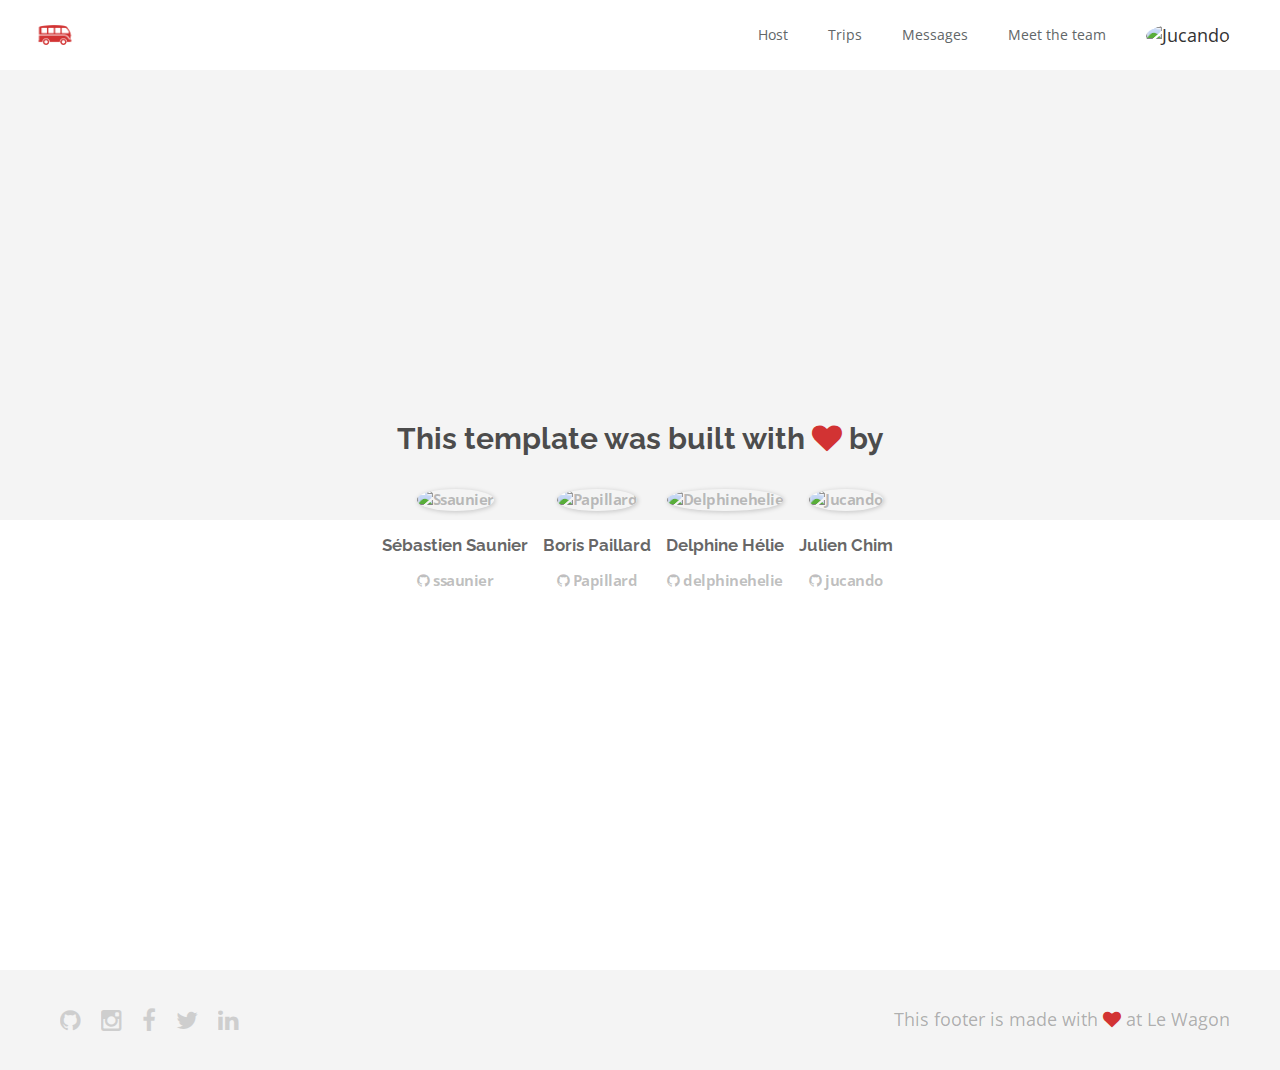
==== commit 2839cdab: "Automated commit at 2018-05-07 10:15:30 UTC by middleman-deploy 2.0.0-alpha" ====
--- a/about.html
+++ b/about.html
@@ -24,6 +24,7 @@
     <a href="" class="navbar-wagon-item navbar-wagon-link">Host</a>
     <a href="" class="navbar-wagon-item navbar-wagon-link">Trips</a>
     <a href="" class="navbar-wagon-item navbar-wagon-link">Messages</a>
+    <a href="team.html" class="navbar-wagon-item navbar-wagon-link">Meet the team</a>
 
     <!-- Profile picture with dropdown list -->
     <div class="navbar-wagon-item">
@@ -47,6 +48,7 @@
         <li><a href="#">Host</a></li>
         <li><a href="#">Trips</a></li>
         <li><a href="#">Messagese</a></li>
+        <li></li>
       </ul>
     </div>
   </div>
@@ -70,6 +72,20 @@
 <a href="https://github.com/Papillard" target="_blank">              <i class="fa fa-github"></i> Papillard
 </a>          </p>
         </li>
+        <li>
+<a href="https://kitt.lewagon.com/alumni/delphinehelie" target="_blank">            <img src="https://kitt.lewagon.com/placeholder/users/delphinehelie" class="img-circle" alt="Delphinehelie" />
+</a>          <h2>Delphine Hélie</h2>
+          <p>
+<a href="https://github.com/delphinehelie" target="_blank">              <i class="fa fa-github"></i> delphinehelie
+</a>          </p>
+        </li>
+        <li>
+<a href="https://kitt.lewagon.com/alumni/jucando" target="_blank">            <img src="https://kitt.lewagon.com/placeholder/users/jucando" class="img-circle" alt="Jucando" />
+</a>          <h2>Julien Chim</h2>
+          <p>
+<a href="https://github.com/jucando" target="_blank">              <i class="fa fa-github"></i> jucando
+</a>          </p>
+        </li>
     </ul>
   </div>
 </div>
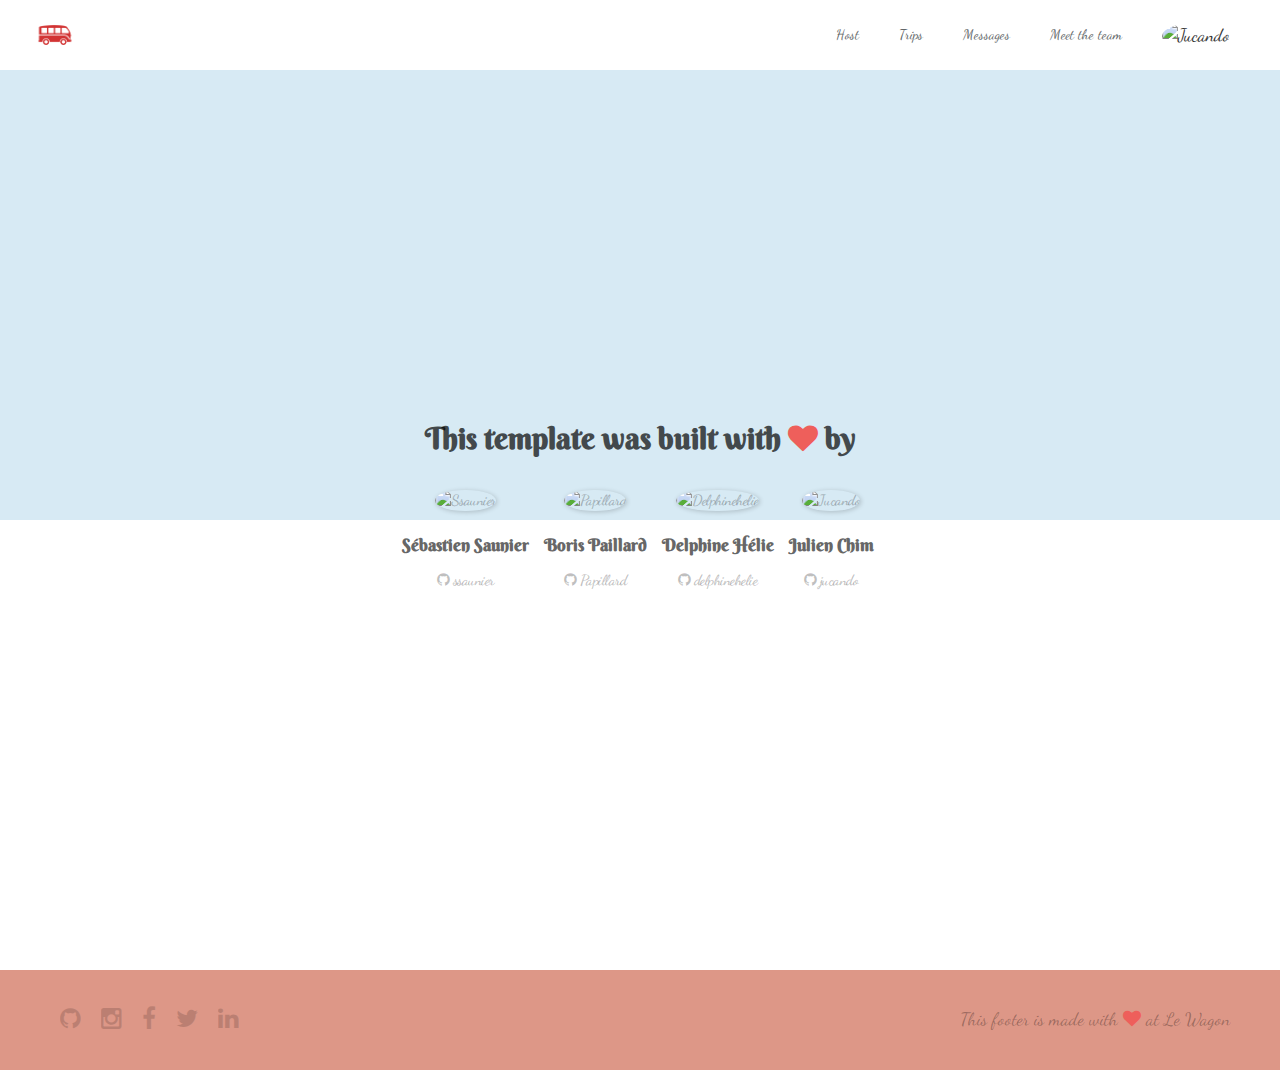
==== commit 2b7d0221: "Automated commit at 2018-05-07 12:01:50 UTC by middleman-deploy 2.0.0-alpha" ====
--- a/about.html
+++ b/about.html
@@ -7,7 +7,7 @@
           content="width=device-width, initial-scale=1, shrink-to-fit=no">
     <!-- Use the title from a page's frontmatter if it has one -->
     <title>Le Wagon - Middleman - About</title>
-    <link href="stylesheets/application-3020d957.css" rel="stylesheet" />
+    <link href="stylesheets/application-e1e8372e.css" rel="stylesheet" />
     <script src="javascripts/application-93de88c9.js"></script>
     <link href="images/favicon-f15af148.png" rel="icon" type="image/png" />
   </head>
--- a/stylesheets/application-e1e8372e.css
+++ b/stylesheets/application-e1e8372e.css
@@ -0,0 +1,8 @@
+@import url("https://fonts.googleapis.com/css?family=Open+Sans:400,300,700|Raleway:400,100,300,700,500");@import url("https://fonts.googleapis.com/css?family=Berkshire+Swash|Dancing+Script:400,700");/*!
+ * Bootstrap v3.3.7 (http://getbootstrap.com)
+ * Copyright 2011-2016 Twitter, Inc.
+ * Licensed under MIT (https://github.com/twbs/bootstrap/blob/master/LICENSE)
+ *//*! normalize.css v3.0.3 | MIT License | github.com/necolas/normalize.css */html{font-family:sans-serif;-ms-text-size-adjust:100%;-webkit-text-size-adjust:100%}body{margin:0}article,aside,details,figcaption,figure,footer,header,hgroup,main,menu,nav,section,summary{display:block}audio,canvas,progress,video{display:inline-block;vertical-align:baseline}audio:not([controls]){display:none;height:0}[hidden],template{display:none}a{background-color:transparent}a:active,a:hover{outline:0}abbr[title]{border-bottom:1px dotted}b,strong{font-weight:bold}dfn{font-style:italic}h1{font-size:2em;margin:0.67em 0}mark{background:#ff0;color:#000}small{font-size:80%}sub,sup{font-size:75%;line-height:0;position:relative;vertical-align:baseline}sup{top:-0.5em}sub{bottom:-0.25em}img{border:0}svg:not(:root){overflow:hidden}figure{margin:1em 40px}hr{-webkit-box-sizing:content-box;box-sizing:content-box;height:0}pre{overflow:auto}code,kbd,pre,samp{font-family:monospace, monospace;font-size:1em}button,input,optgroup,select,textarea{color:inherit;font:inherit;margin:0}button{overflow:visible}button,select{text-transform:none}button,html input[type="button"],input[type="reset"],input[type="submit"]{-webkit-appearance:button;cursor:pointer}button[disabled],html input[disabled]{cursor:default}button::-moz-focus-inner,input::-moz-focus-inner{border:0;padding:0}input{line-height:normal}input[type="checkbox"],input[type="radio"]{-webkit-box-sizing:border-box;box-sizing:border-box;padding:0}input[type="number"]::-webkit-inner-spin-button,input[type="number"]::-webkit-outer-spin-button{height:auto}input[type="search"]{-webkit-appearance:textfield;-webkit-box-sizing:content-box;box-sizing:content-box}input[type="search"]::-webkit-search-cancel-button,input[type="search"]::-webkit-search-decoration{-webkit-appearance:none}fieldset{border:1px solid #c0c0c0;margin:0 2px;padding:0.35em 0.625em 0.75em}legend{border:0;padding:0}textarea{overflow:auto}optgroup{font-weight:bold}table{border-collapse:collapse;border-spacing:0}td,th{padding:0}/*! Source: https://github.com/h5bp/html5-boilerplate/blob/master/src/css/main.css */@media print{*,*:before,*:after{background:transparent !important;color:#000 !important;-webkit-box-shadow:none !important;box-shadow:none !important;text-shadow:none !important}a,a:visited{text-decoration:underline}a[href]:after{content:" (" attr(href) ")"}abbr[title]:after{content:" (" attr(title) ")"}a[href^="#"]:after,a[href^="javascript:"]:after{content:""}pre,blockquote{border:1px solid #999;page-break-inside:avoid}thead{display:table-header-group}tr,img{page-break-inside:avoid}img{max-width:100% !important}p,h2,h3{orphans:3;widows:3}h2,h3{page-break-after:avoid}.navbar{display:none}.btn>.caret,.dropup>.btn>.caret{border-top-color:#000 !important}.label{border:1px solid #000}.table{border-collapse:collapse !important}.table td,.table th{background-color:#fff !important}.table-bordered th,.table-bordered td{border:1px solid #ddd !important}}@font-face{font-family:'Glyphicons Halflings';src:url("../assets/bootstrap/glyphicons-halflings-regular-86b6f62b.eot");src:url("../assets/bootstrap/glyphicons-halflings-regular-86b6f62b.eot?#iefix") format("embedded-opentype"),url("../assets/bootstrap/glyphicons-halflings-regular-ca35b697.woff2") format("woff2"),url("../assets/bootstrap/glyphicons-halflings-regular-278e49a8.woff") format("woff"),url("../assets/bootstrap/glyphicons-halflings-regular-44bc1850.ttf") format("truetype"),url("../assets/bootstrap/glyphicons-halflings-regular-de51a849.svg#glyphicons_halflingsregular") format("svg")}.glyphicon{position:relative;top:1px;display:inline-block;font-family:'Glyphicons Halflings';font-style:normal;font-weight:normal;line-height:1;-webkit-font-smoothing:antialiased;-moz-osx-font-smoothing:grayscale}.glyphicon-asterisk:before{content:"\002a"}.glyphicon-plus:before{content:"\002b"}.glyphicon-euro:before,.glyphicon-eur:before{content:"\20ac"}.glyphicon-minus:before{content:"\2212"}.glyphicon-cloud:before{content:"\2601"}.glyphicon-envelope:before{content:"\2709"}.glyphicon-pencil:before{content:"\270f"}.glyphicon-glass:before{content:"\e001"}.glyphicon-music:before{content:"\e002"}.glyphicon-search:before{content:"\e003"}.glyphicon-heart:before{content:"\e005"}.glyphicon-star:before{content:"\e006"}.glyphicon-star-empty:before{content:"\e007"}.glyphicon-user:before{content:"\e008"}.glyphicon-film:before{content:"\e009"}.glyphicon-th-large:before{content:"\e010"}.glyphicon-th:before{content:"\e011"}.glyphicon-th-list:before{content:"\e012"}.glyphicon-ok:before{content:"\e013"}.glyphicon-remove:before{content:"\e014"}.glyphicon-zoom-in:before{content:"\e015"}.glyphicon-zoom-out:before{content:"\e016"}.glyphicon-off:before{content:"\e017"}.glyphicon-signal:before{content:"\e018"}.glyphicon-cog:before{content:"\e019"}.glyphicon-trash:before{content:"\e020"}.glyphicon-home:before{content:"\e021"}.glyphicon-file:before{content:"\e022"}.glyphicon-time:before{content:"\e023"}.glyphicon-road:before{content:"\e024"}.glyphicon-download-alt:before{content:"\e025"}.glyphicon-download:before{content:"\e026"}.glyphicon-upload:before{content:"\e027"}.glyphicon-inbox:before{content:"\e028"}.glyphicon-play-circle:before{content:"\e029"}.glyphicon-repeat:before{content:"\e030"}.glyphicon-refresh:before{content:"\e031"}.glyphicon-list-alt:before{content:"\e032"}.glyphicon-lock:before{content:"\e033"}.glyphicon-flag:before{content:"\e034"}.glyphicon-headphones:before{content:"\e035"}.glyphicon-volume-off:before{content:"\e036"}.glyphicon-volume-down:before{content:"\e037"}.glyphicon-volume-up:before{content:"\e038"}.glyphicon-qrcode:before{content:"\e039"}.glyphicon-barcode:before{content:"\e040"}.glyphicon-tag:before{content:"\e041"}.glyphicon-tags:before{content:"\e042"}.glyphicon-book:before{content:"\e043"}.glyphicon-bookmark:before{content:"\e044"}.glyphicon-print:before{content:"\e045"}.glyphicon-camera:before{content:"\e046"}.glyphicon-font:before{content:"\e047"}.glyphicon-bold:before{content:"\e048"}.glyphicon-italic:before{content:"\e049"}.glyphicon-text-height:before{content:"\e050"}.glyphicon-text-width:before{content:"\e051"}.glyphicon-align-left:before{content:"\e052"}.glyphicon-align-center:before{content:"\e053"}.glyphicon-align-right:before{content:"\e054"}.glyphicon-align-justify:before{content:"\e055"}.glyphicon-list:before{content:"\e056"}.glyphicon-indent-left:before{content:"\e057"}.glyphicon-indent-right:before{content:"\e058"}.glyphicon-facetime-video:before{content:"\e059"}.glyphicon-picture:before{content:"\e060"}.glyphicon-map-marker:before{content:"\e062"}.glyphicon-adjust:before{content:"\e063"}.glyphicon-tint:before{content:"\e064"}.glyphicon-edit:before{content:"\e065"}.glyphicon-share:before{content:"\e066"}.glyphicon-check:before{content:"\e067"}.glyphicon-move:before{content:"\e068"}.glyphicon-step-backward:before{content:"\e069"}.glyphicon-fast-backward:before{content:"\e070"}.glyphicon-backward:before{content:"\e071"}.glyphicon-play:before{content:"\e072"}.glyphicon-pause:before{content:"\e073"}.glyphicon-stop:before{content:"\e074"}.glyphicon-forward:before{content:"\e075"}.glyphicon-fast-forward:before{content:"\e076"}.glyphicon-step-forward:before{content:"\e077"}.glyphicon-eject:before{content:"\e078"}.glyphicon-chevron-left:before{content:"\e079"}.glyphicon-chevron-right:before{content:"\e080"}.glyphicon-plus-sign:before{content:"\e081"}.glyphicon-minus-sign:before{content:"\e082"}.glyphicon-remove-sign:before{content:"\e083"}.glyphicon-ok-sign:before{content:"\e084"}.glyphicon-question-sign:before{content:"\e085"}.glyphicon-info-sign:before{content:"\e086"}.glyphicon-screenshot:before{content:"\e087"}.glyphicon-remove-circle:before{content:"\e088"}.glyphicon-ok-circle:before{content:"\e089"}.glyphicon-ban-circle:before{content:"\e090"}.glyphicon-arrow-left:before{content:"\e091"}.glyphicon-arrow-right:before{content:"\e092"}.glyphicon-arrow-up:before{content:"\e093"}.glyphicon-arrow-down:before{content:"\e094"}.glyphicon-share-alt:before{content:"\e095"}.glyphicon-resize-full:before{content:"\e096"}.glyphicon-resize-small:before{content:"\e097"}.glyphicon-exclamation-sign:before{content:"\e101"}.glyphicon-gift:before{content:"\e102"}.glyphicon-leaf:before{content:"\e103"}.glyphicon-fire:before{content:"\e104"}.glyphicon-eye-open:before{content:"\e105"}.glyphicon-eye-close:before{content:"\e106"}.glyphicon-warning-sign:before{content:"\e107"}.glyphicon-plane:before{content:"\e108"}.glyphicon-calendar:before{content:"\e109"}.glyphicon-random:before{content:"\e110"}.glyphicon-comment:before{content:"\e111"}.glyphicon-magnet:before{content:"\e112"}.glyphicon-chevron-up:before{content:"\e113"}.glyphicon-chevron-down:before{content:"\e114"}.glyphicon-retweet:before{content:"\e115"}.glyphicon-shopping-cart:before{content:"\e116"}.glyphicon-folder-close:before{content:"\e117"}.glyphicon-folder-open:before{content:"\e118"}.glyphicon-resize-vertical:before{content:"\e119"}.glyphicon-resize-horizontal:before{content:"\e120"}.glyphicon-hdd:before{content:"\e121"}.glyphicon-bullhorn:before{content:"\e122"}.glyphicon-bell:before{content:"\e123"}.glyphicon-certificate:before{content:"\e124"}.glyphicon-thumbs-up:before{content:"\e125"}.glyphicon-thumbs-down:before{content:"\e126"}.glyphicon-hand-right:before{content:"\e127"}.glyphicon-hand-left:before{content:"\e128"}.glyphicon-hand-up:before{content:"\e129"}.glyphicon-hand-down:before{content:"\e130"}.glyphicon-circle-arrow-right:before{content:"\e131"}.glyphicon-circle-arrow-left:before{content:"\e132"}.glyphicon-circle-arrow-up:before{content:"\e133"}.glyphicon-circle-arrow-down:before{content:"\e134"}.glyphicon-globe:before{content:"\e135"}.glyphicon-wrench:before{content:"\e136"}.glyphicon-tasks:before{content:"\e137"}.glyphicon-filter:before{content:"\e138"}.glyphicon-briefcase:before{content:"\e139"}.glyphicon-fullscreen:before{content:"\e140"}.glyphicon-dashboard:before{content:"\e141"}.glyphicon-paperclip:before{content:"\e142"}.glyphicon-heart-empty:before{content:"\e143"}.glyphicon-link:before{content:"\e144"}.glyphicon-phone:before{content:"\e145"}.glyphicon-pushpin:before{content:"\e146"}.glyphicon-usd:before{content:"\e148"}.glyphicon-gbp:before{content:"\e149"}.glyphicon-sort:before{content:"\e150"}.glyphicon-sort-by-alphabet:before{content:"\e151"}.glyphicon-sort-by-alphabet-alt:before{content:"\e152"}.glyphicon-sort-by-order:before{content:"\e153"}.glyphicon-sort-by-order-alt:before{content:"\e154"}.glyphicon-sort-by-attributes:before{content:"\e155"}.glyphicon-sort-by-attributes-alt:before{content:"\e156"}.glyphicon-unchecked:before{content:"\e157"}.glyphicon-expand:before{content:"\e158"}.glyphicon-collapse-down:before{content:"\e159"}.glyphicon-collapse-up:before{content:"\e160"}.glyphicon-log-in:before{content:"\e161"}.glyphicon-flash:before{content:"\e162"}.glyphicon-log-out:before{content:"\e163"}.glyphicon-new-window:before{content:"\e164"}.glyphicon-record:before{content:"\e165"}.glyphicon-save:before{content:"\e166"}.glyphicon-open:before{content:"\e167"}.glyphicon-saved:before{content:"\e168"}.glyphicon-import:before{content:"\e169"}.glyphicon-export:before{content:"\e170"}.glyphicon-send:before{content:"\e171"}.glyphicon-floppy-disk:before{content:"\e172"}.glyphicon-floppy-saved:before{content:"\e173"}.glyphicon-floppy-remove:before{content:"\e174"}.glyphicon-floppy-save:before{content:"\e175"}.glyphicon-floppy-open:before{content:"\e176"}.glyphicon-credit-card:before{content:"\e177"}.glyphicon-transfer:before{content:"\e178"}.glyphicon-cutlery:before{content:"\e179"}.glyphicon-header:before{content:"\e180"}.glyphicon-compressed:before{content:"\e181"}.glyphicon-earphone:before{content:"\e182"}.glyphicon-phone-alt:before{content:"\e183"}.glyphicon-tower:before{content:"\e184"}.glyphicon-stats:before{content:"\e185"}.glyphicon-sd-video:before{content:"\e186"}.glyphicon-hd-video:before{content:"\e187"}.glyphicon-subtitles:before{content:"\e188"}.glyphicon-sound-stereo:before{content:"\e189"}.glyphicon-sound-dolby:before{content:"\e190"}.glyphicon-sound-5-1:before{content:"\e191"}.glyphicon-sound-6-1:before{content:"\e192"}.glyphicon-sound-7-1:before{content:"\e193"}.glyphicon-copyright-mark:before{content:"\e194"}.glyphicon-registration-mark:before{content:"\e195"}.glyphicon-cloud-download:before{content:"\e197"}.glyphicon-cloud-upload:before{content:"\e198"}.glyphicon-tree-conifer:before{content:"\e199"}.glyphicon-tree-deciduous:before{content:"\e200"}.glyphicon-cd:before{content:"\e201"}.glyphicon-save-file:before{content:"\e202"}.glyphicon-open-file:before{content:"\e203"}.glyphicon-level-up:before{content:"\e204"}.glyphicon-copy:before{content:"\e205"}.glyphicon-paste:before{content:"\e206"}.glyphicon-alert:before{content:"\e209"}.glyphicon-equalizer:before{content:"\e210"}.glyphicon-king:before{content:"\e211"}.glyphicon-queen:before{content:"\e212"}.glyphicon-pawn:before{content:"\e213"}.glyphicon-bishop:before{content:"\e214"}.glyphicon-knight:before{content:"\e215"}.glyphicon-baby-formula:before{content:"\e216"}.glyphicon-tent:before{content:"\26fa"}.glyphicon-blackboard:before{content:"\e218"}.glyphicon-bed:before{content:"\e219"}.glyphicon-apple:before{content:"\f8ff"}.glyphicon-erase:before{content:"\e221"}.glyphicon-hourglass:before{content:"\231b"}.glyphicon-lamp:before{content:"\e223"}.glyphicon-duplicate:before{content:"\e224"}.glyphicon-piggy-bank:before{content:"\e225"}.glyphicon-scissors:before{content:"\e226"}.glyphicon-bitcoin:before{content:"\e227"}.glyphicon-btc:before{content:"\e227"}.glyphicon-xbt:before{content:"\e227"}.glyphicon-yen:before{content:"\00a5"}.glyphicon-jpy:before{content:"\00a5"}.glyphicon-ruble:before{content:"\20bd"}.glyphicon-rub:before{content:"\20bd"}.glyphicon-scale:before{content:"\e230"}.glyphicon-ice-lolly:before{content:"\e231"}.glyphicon-ice-lolly-tasted:before{content:"\e232"}.glyphicon-education:before{content:"\e233"}.glyphicon-option-horizontal:before{content:"\e234"}.glyphicon-option-vertical:before{content:"\e235"}.glyphicon-menu-hamburger:before{content:"\e236"}.glyphicon-modal-window:before{content:"\e237"}.glyphicon-oil:before{content:"\e238"}.glyphicon-grain:before{content:"\e239"}.glyphicon-sunglasses:before{content:"\e240"}.glyphicon-text-size:before{content:"\e241"}.glyphicon-text-color:before{content:"\e242"}.glyphicon-text-background:before{content:"\e243"}.glyphicon-object-align-top:before{content:"\e244"}.glyphicon-object-align-bottom:before{content:"\e245"}.glyphicon-object-align-horizontal:before{content:"\e246"}.glyphicon-object-align-left:before{content:"\e247"}.glyphicon-object-align-vertical:before{content:"\e248"}.glyphicon-object-align-right:before{content:"\e249"}.glyphicon-triangle-right:before{content:"\e250"}.glyphicon-triangle-left:before{content:"\e251"}.glyphicon-triangle-bottom:before{content:"\e252"}.glyphicon-triangle-top:before{content:"\e253"}.glyphicon-console:before{content:"\e254"}.glyphicon-superscript:before{content:"\e255"}.glyphicon-subscript:before{content:"\e256"}.glyphicon-menu-left:before{content:"\e257"}.glyphicon-menu-right:before{content:"\e258"}.glyphicon-menu-down:before{content:"\e259"}.glyphicon-menu-up:before{content:"\e260"}*{-webkit-box-sizing:border-box;box-sizing:border-box}*:before,*:after{-webkit-box-sizing:border-box;box-sizing:border-box}html{font-size:10px;-webkit-tap-highlight-color:transparent}body{font-family:"Dancing Script", "Helvetica", "sans-serif";font-size:18px;line-height:1.42857143;color:#333333;background-color:#d7eaf4}input,button,select,textarea{font-family:inherit;font-size:inherit;line-height:inherit}a{color:#74d3ae;text-decoration:none}a:hover,a:focus{color:#3cbe8c;text-decoration:underline}a:focus{outline:5px auto -webkit-focus-ring-color;outline-offset:-2px}figure{margin:0}img{vertical-align:middle}.img-responsive{display:block;max-width:100%;height:auto}.img-rounded{border-radius:10px}.img-thumbnail{padding:4px;line-height:1.42857143;background-color:#d7eaf4;border:1px solid #ddd;border-radius:10px;-webkit-transition:all 0.2s ease-in-out;transition:all 0.2s ease-in-out;display:inline-block;max-width:100%;height:auto}.img-circle{border-radius:50%}hr{margin-top:25px;margin-bottom:25px;border:0;border-top:1px solid #eeeeee}.sr-only{position:absolute;width:1px;height:1px;margin:-1px;padding:0;overflow:hidden;clip:rect(0, 0, 0, 0);border:0}.sr-only-focusable:active,.sr-only-focusable:focus{position:static;width:auto;height:auto;margin:0;overflow:visible;clip:auto}[role="button"]{cursor:pointer}h1,h2,h3,h4,h5,h6,.h1,.h2,.h3,.h4,.h5,.h6{font-family:"Berkshire Swash", "Helvetica", "sans-serif";font-weight:500;line-height:1.1;color:inherit}h1 small,h1 .small,h2 small,h2 .small,h3 small,h3 .small,h4 small,h4 .small,h5 small,h5 .small,h6 small,h6 .small,.h1 small,.h1 .small,.h2 small,.h2 .small,.h3 small,.h3 .small,.h4 small,.h4 .small,.h5 small,.h5 .small,.h6 small,.h6 .small{font-weight:normal;line-height:1;color:#777777}h1,.h1,h2,.h2,h3,.h3{margin-top:25px;margin-bottom:12.5px}h1 small,h1 .small,.h1 small,.h1 .small,h2 small,h2 .small,.h2 small,.h2 .small,h3 small,h3 .small,.h3 small,.h3 .small{font-size:65%}h4,.h4,h5,.h5,h6,.h6{margin-top:12.5px;margin-bottom:12.5px}h4 small,h4 .small,.h4 small,.h4 .small,h5 small,h5 .small,.h5 small,.h5 .small,h6 small,h6 .small,.h6 small,.h6 .small{font-size:75%}h1,.h1{font-size:46px}h2,.h2{font-size:38px}h3,.h3{font-size:31px}h4,.h4{font-size:23px}h5,.h5{font-size:18px}h6,.h6{font-size:16px}p{margin:0 0 12.5px}.lead{margin-bottom:25px;font-size:20px;font-weight:300;line-height:1.4}@media (min-width: 768px){.lead{font-size:27px}}small,.small{font-size:88%}mark,.mark{background-color:#fcf8e3;padding:.2em}.text-left{text-align:left}.text-right{text-align:right}.text-center{text-align:center}.text-justify{text-align:justify}.text-nowrap{white-space:nowrap}.text-lowercase{text-transform:lowercase}.text-uppercase,.initialism{text-transform:uppercase}.text-capitalize{text-transform:capitalize}.text-muted{color:#777777}.text-primary{color:#74d3ae}a.text-primary:hover,a.text-primary:focus{color:#4dc797}.text-success{color:#3c763d}a.text-success:hover,a.text-success:focus{color:#2b542c}.text-info{color:#31708f}a.text-info:hover,a.text-info:focus{color:#245269}.text-warning{color:#8a6d3b}a.text-warning:hover,a.text-warning:focus{color:#66512c}.text-danger{color:#a94442}a.text-danger:hover,a.text-danger:focus{color:#843534}.bg-primary{color:#fff}.bg-primary{background-color:#74d3ae}a.bg-primary:hover,a.bg-primary:focus{background-color:#4dc797}.bg-success{background-color:#dff0d8}a.bg-success:hover,a.bg-success:focus{background-color:#c1e2b3}.bg-info{background-color:#d9edf7}a.bg-info:hover,a.bg-info:focus{background-color:#afd9ee}.bg-warning{background-color:#fcf8e3}a.bg-warning:hover,a.bg-warning:focus{background-color:#f7ecb5}.bg-danger{background-color:#f2dede}a.bg-danger:hover,a.bg-danger:focus{background-color:#e4b9b9}.page-header{padding-bottom:11.5px;margin:50px 0 25px;border-bottom:1px solid #eeeeee}ul,ol{margin-top:0;margin-bottom:12.5px}ul ul,ul ol,ol ul,ol ol{margin-bottom:0}.list-unstyled{padding-left:0;list-style:none}.list-inline{padding-left:0;list-style:none;margin-left:-5px}.list-inline>li{display:inline-block;padding-left:5px;padding-right:5px}dl{margin-top:0;margin-bottom:25px}dt,dd{line-height:1.42857143}dt{font-weight:bold}dd{margin-left:0}.dl-horizontal dd:before,.dl-horizontal dd:after{content:" ";display:table}.dl-horizontal dd:after{clear:both}@media (min-width: 768px){.dl-horizontal dt{float:left;width:160px;clear:left;text-align:right;overflow:hidden;text-overflow:ellipsis;white-space:nowrap}.dl-horizontal dd{margin-left:180px}}abbr[title],abbr[data-original-title]{cursor:help;border-bottom:1px dotted #777777}.initialism{font-size:90%}blockquote{padding:12.5px 25px;margin:0 0 25px;font-size:22.5px;border-left:5px solid #eeeeee}blockquote p:last-child,blockquote ul:last-child,blockquote ol:last-child{margin-bottom:0}blockquote footer,blockquote small,blockquote .small{display:block;font-size:80%;line-height:1.42857143;color:#777777}blockquote footer:before,blockquote small:before,blockquote .small:before{content:'\2014 \00A0'}.blockquote-reverse,blockquote.pull-right{padding-right:15px;padding-left:0;border-right:5px solid #eeeeee;border-left:0;text-align:right}.blockquote-reverse footer:before,.blockquote-reverse small:before,.blockquote-reverse .small:before,blockquote.pull-right footer:before,blockquote.pull-right small:before,blockquote.pull-right .small:before{content:''}.blockquote-reverse footer:after,.blockquote-reverse small:after,.blockquote-reverse .small:after,blockquote.pull-right footer:after,blockquote.pull-right small:after,blockquote.pull-right .small:after{content:'\00A0 \2014'}address{margin-bottom:25px;font-style:normal;line-height:1.42857143}code,kbd,pre,samp{font-family:Menlo, Monaco, Consolas, "Courier New", monospace}code{padding:2px 4px;font-size:90%;color:#c7254e;background-color:#f9f2f4;border-radius:10px}kbd{padding:2px 4px;font-size:90%;color:#fff;background-color:#333;border-radius:10px;-webkit-box-shadow:inset 0 -1px 0 rgba(0,0,0,0.25);box-shadow:inset 0 -1px 0 rgba(0,0,0,0.25)}kbd kbd{padding:0;font-size:100%;font-weight:bold;-webkit-box-shadow:none;box-shadow:none}pre{display:block;padding:12px;margin:0 0 12.5px;font-size:17px;line-height:1.42857143;word-break:break-all;word-wrap:break-word;color:#333333;background-color:#f5f5f5;border:1px solid #ccc;border-radius:10px}pre code{padding:0;font-size:inherit;color:inherit;white-space:pre-wrap;background-color:transparent;border-radius:0}.pre-scrollable{max-height:340px;overflow-y:scroll}.container{margin-right:auto;margin-left:auto;padding-left:15px;padding-right:15px}.container:before,.container:after{content:" ";display:table}.container:after{clear:both}@media (min-width: 768px){.container{width:750px}}@media (min-width: 992px){.container{width:970px}}@media (min-width: 1200px){.container{width:1170px}}.container-fluid{margin-right:auto;margin-left:auto;padding-left:15px;padding-right:15px}.container-fluid:before,.container-fluid:after{content:" ";display:table}.container-fluid:after{clear:both}.row{margin-left:-15px;margin-right:-15px}.row:before,.row:after{content:" ";display:table}.row:after{clear:both}.col-xs-1,.col-sm-1,.col-md-1,.col-lg-1,.col-xs-2,.col-sm-2,.col-md-2,.col-lg-2,.col-xs-3,.col-sm-3,.col-md-3,.col-lg-3,.col-xs-4,.col-sm-4,.col-md-4,.col-lg-4,.col-xs-5,.col-sm-5,.col-md-5,.col-lg-5,.col-xs-6,.col-sm-6,.col-md-6,.col-lg-6,.col-xs-7,.col-sm-7,.col-md-7,.col-lg-7,.col-xs-8,.col-sm-8,.col-md-8,.col-lg-8,.col-xs-9,.col-sm-9,.col-md-9,.col-lg-9,.col-xs-10,.col-sm-10,.col-md-10,.col-lg-10,.col-xs-11,.col-sm-11,.col-md-11,.col-lg-11,.col-xs-12,.col-sm-12,.col-md-12,.col-lg-12{position:relative;min-height:1px;padding-left:15px;padding-right:15px}.col-xs-1,.col-xs-2,.col-xs-3,.col-xs-4,.col-xs-5,.col-xs-6,.col-xs-7,.col-xs-8,.col-xs-9,.col-xs-10,.col-xs-11,.col-xs-12{float:left}.col-xs-1{width:8.33333333%}.col-xs-2{width:16.66666667%}.col-xs-3{width:25%}.col-xs-4{width:33.33333333%}.col-xs-5{width:41.66666667%}.col-xs-6{width:50%}.col-xs-7{width:58.33333333%}.col-xs-8{width:66.66666667%}.col-xs-9{width:75%}.col-xs-10{width:83.33333333%}.col-xs-11{width:91.66666667%}.col-xs-12{width:100%}.col-xs-pull-0{right:auto}.col-xs-pull-1{right:8.33333333%}.col-xs-pull-2{right:16.66666667%}.col-xs-pull-3{right:25%}.col-xs-pull-4{right:33.33333333%}.col-xs-pull-5{right:41.66666667%}.col-xs-pull-6{right:50%}.col-xs-pull-7{right:58.33333333%}.col-xs-pull-8{right:66.66666667%}.col-xs-pull-9{right:75%}.col-xs-pull-10{right:83.33333333%}.col-xs-pull-11{right:91.66666667%}.col-xs-pull-12{right:100%}.col-xs-push-0{left:auto}.col-xs-push-1{left:8.33333333%}.col-xs-push-2{left:16.66666667%}.col-xs-push-3{left:25%}.col-xs-push-4{left:33.33333333%}.col-xs-push-5{left:41.66666667%}.col-xs-push-6{left:50%}.col-xs-push-7{left:58.33333333%}.col-xs-push-8{left:66.66666667%}.col-xs-push-9{left:75%}.col-xs-push-10{left:83.33333333%}.col-xs-push-11{left:91.66666667%}.col-xs-push-12{left:100%}.col-xs-offset-0{margin-left:0%}.col-xs-offset-1{margin-left:8.33333333%}.col-xs-offset-2{margin-left:16.66666667%}.col-xs-offset-3{margin-left:25%}.col-xs-offset-4{margin-left:33.33333333%}.col-xs-offset-5{margin-left:41.66666667%}.col-xs-offset-6{margin-left:50%}.col-xs-offset-7{margin-left:58.33333333%}.col-xs-offset-8{margin-left:66.66666667%}.col-xs-offset-9{margin-left:75%}.col-xs-offset-10{margin-left:83.33333333%}.col-xs-offset-11{margin-left:91.66666667%}.col-xs-offset-12{margin-left:100%}@media (min-width: 768px){.col-sm-1,.col-sm-2,.col-sm-3,.col-sm-4,.col-sm-5,.col-sm-6,.col-sm-7,.col-sm-8,.col-sm-9,.col-sm-10,.col-sm-11,.col-sm-12{float:left}.col-sm-1{width:8.33333333%}.col-sm-2{width:16.66666667%}.col-sm-3{width:25%}.col-sm-4{width:33.33333333%}.col-sm-5{width:41.66666667%}.col-sm-6{width:50%}.col-sm-7{width:58.33333333%}.col-sm-8{width:66.66666667%}.col-sm-9{width:75%}.col-sm-10{width:83.33333333%}.col-sm-11{width:91.66666667%}.col-sm-12{width:100%}.col-sm-pull-0{right:auto}.col-sm-pull-1{right:8.33333333%}.col-sm-pull-2{right:16.66666667%}.col-sm-pull-3{right:25%}.col-sm-pull-4{right:33.33333333%}.col-sm-pull-5{right:41.66666667%}.col-sm-pull-6{right:50%}.col-sm-pull-7{right:58.33333333%}.col-sm-pull-8{right:66.66666667%}.col-sm-pull-9{right:75%}.col-sm-pull-10{right:83.33333333%}.col-sm-pull-11{right:91.66666667%}.col-sm-pull-12{right:100%}.col-sm-push-0{left:auto}.col-sm-push-1{left:8.33333333%}.col-sm-push-2{left:16.66666667%}.col-sm-push-3{left:25%}.col-sm-push-4{left:33.33333333%}.col-sm-push-5{left:41.66666667%}.col-sm-push-6{left:50%}.col-sm-push-7{left:58.33333333%}.col-sm-push-8{left:66.66666667%}.col-sm-push-9{left:75%}.col-sm-push-10{left:83.33333333%}.col-sm-push-11{left:91.66666667%}.col-sm-push-12{left:100%}.col-sm-offset-0{margin-left:0%}.col-sm-offset-1{margin-left:8.33333333%}.col-sm-offset-2{margin-left:16.66666667%}.col-sm-offset-3{margin-left:25%}.col-sm-offset-4{margin-left:33.33333333%}.col-sm-offset-5{margin-left:41.66666667%}.col-sm-offset-6{margin-left:50%}.col-sm-offset-7{margin-left:58.33333333%}.col-sm-offset-8{margin-left:66.66666667%}.col-sm-offset-9{margin-left:75%}.col-sm-offset-10{margin-left:83.33333333%}.col-sm-offset-11{margin-left:91.66666667%}.col-sm-offset-12{margin-left:100%}}@media (min-width: 992px){.col-md-1,.col-md-2,.col-md-3,.col-md-4,.col-md-5,.col-md-6,.col-md-7,.col-md-8,.col-md-9,.col-md-10,.col-md-11,.col-md-12{float:left}.col-md-1{width:8.33333333%}.col-md-2{width:16.66666667%}.col-md-3{width:25%}.col-md-4{width:33.33333333%}.col-md-5{width:41.66666667%}.col-md-6{width:50%}.col-md-7{width:58.33333333%}.col-md-8{width:66.66666667%}.col-md-9{width:75%}.col-md-10{width:83.33333333%}.col-md-11{width:91.66666667%}.col-md-12{width:100%}.col-md-pull-0{right:auto}.col-md-pull-1{right:8.33333333%}.col-md-pull-2{right:16.66666667%}.col-md-pull-3{right:25%}.col-md-pull-4{right:33.33333333%}.col-md-pull-5{right:41.66666667%}.col-md-pull-6{right:50%}.col-md-pull-7{right:58.33333333%}.col-md-pull-8{right:66.66666667%}.col-md-pull-9{right:75%}.col-md-pull-10{right:83.33333333%}.col-md-pull-11{right:91.66666667%}.col-md-pull-12{right:100%}.col-md-push-0{left:auto}.col-md-push-1{left:8.33333333%}.col-md-push-2{left:16.66666667%}.col-md-push-3{left:25%}.col-md-push-4{left:33.33333333%}.col-md-push-5{left:41.66666667%}.col-md-push-6{left:50%}.col-md-push-7{left:58.33333333%}.col-md-push-8{left:66.66666667%}.col-md-push-9{left:75%}.col-md-push-10{left:83.33333333%}.col-md-push-11{left:91.66666667%}.col-md-push-12{left:100%}.col-md-offset-0{margin-left:0%}.col-md-offset-1{margin-left:8.33333333%}.col-md-offset-2{margin-left:16.66666667%}.col-md-offset-3{margin-left:25%}.col-md-offset-4{margin-left:33.33333333%}.col-md-offset-5{margin-left:41.66666667%}.col-md-offset-6{margin-left:50%}.col-md-offset-7{margin-left:58.33333333%}.col-md-offset-8{margin-left:66.66666667%}.col-md-offset-9{margin-left:75%}.col-md-offset-10{margin-left:83.33333333%}.col-md-offset-11{margin-left:91.66666667%}.col-md-offset-12{margin-left:100%}}@media (min-width: 1200px){.col-lg-1,.col-lg-2,.col-lg-3,.col-lg-4,.col-lg-5,.col-lg-6,.col-lg-7,.col-lg-8,.col-lg-9,.col-lg-10,.col-lg-11,.col-lg-12{float:left}.col-lg-1{width:8.33333333%}.col-lg-2{width:16.66666667%}.col-lg-3{width:25%}.col-lg-4{width:33.33333333%}.col-lg-5{width:41.66666667%}.col-lg-6{width:50%}.col-lg-7{width:58.33333333%}.col-lg-8{width:66.66666667%}.col-lg-9{width:75%}.col-lg-10{width:83.33333333%}.col-lg-11{width:91.66666667%}.col-lg-12{width:100%}.col-lg-pull-0{right:auto}.col-lg-pull-1{right:8.33333333%}.col-lg-pull-2{right:16.66666667%}.col-lg-pull-3{right:25%}.col-lg-pull-4{right:33.33333333%}.col-lg-pull-5{right:41.66666667%}.col-lg-pull-6{right:50%}.col-lg-pull-7{right:58.33333333%}.col-lg-pull-8{right:66.66666667%}.col-lg-pull-9{right:75%}.col-lg-pull-10{right:83.33333333%}.col-lg-pull-11{right:91.66666667%}.col-lg-pull-12{right:100%}.col-lg-push-0{left:auto}.col-lg-push-1{left:8.33333333%}.col-lg-push-2{left:16.66666667%}.col-lg-push-3{left:25%}.col-lg-push-4{left:33.33333333%}.col-lg-push-5{left:41.66666667%}.col-lg-push-6{left:50%}.col-lg-push-7{left:58.33333333%}.col-lg-push-8{left:66.66666667%}.col-lg-push-9{left:75%}.col-lg-push-10{left:83.33333333%}.col-lg-push-11{left:91.66666667%}.col-lg-push-12{left:100%}.col-lg-offset-0{margin-left:0%}.col-lg-offset-1{margin-left:8.33333333%}.col-lg-offset-2{margin-left:16.66666667%}.col-lg-offset-3{margin-left:25%}.col-lg-offset-4{margin-left:33.33333333%}.col-lg-offset-5{margin-left:41.66666667%}.col-lg-offset-6{margin-left:50%}.col-lg-offset-7{margin-left:58.33333333%}.col-lg-offset-8{margin-left:66.66666667%}.col-lg-offset-9{margin-left:75%}.col-lg-offset-10{margin-left:83.33333333%}.col-lg-offset-11{margin-left:91.66666667%}.col-lg-offset-12{margin-left:100%}}table{background-color:transparent}caption{padding-top:8px;padding-bottom:8px;color:#777777;text-align:left}th{text-align:left}.table{width:100%;max-width:100%;margin-bottom:25px}.table>thead>tr>th,.table>thead>tr>td,.table>tbody>tr>th,.table>tbody>tr>td,.table>tfoot>tr>th,.table>tfoot>tr>td{padding:8px;line-height:1.42857143;vertical-align:top;border-top:1px solid #ddd}.table>thead>tr>th{vertical-align:bottom;border-bottom:2px solid #ddd}.table>caption+thead>tr:first-child>th,.table>caption+thead>tr:first-child>td,.table>colgroup+thead>tr:first-child>th,.table>colgroup+thead>tr:first-child>td,.table>thead:first-child>tr:first-child>th,.table>thead:first-child>tr:first-child>td{border-top:0}.table>tbody+tbody{border-top:2px solid #ddd}.table .table{background-color:#d7eaf4}.table-condensed>thead>tr>th,.table-condensed>thead>tr>td,.table-condensed>tbody>tr>th,.table-condensed>tbody>tr>td,.table-condensed>tfoot>tr>th,.table-condensed>tfoot>tr>td{padding:5px}.table-bordered{border:1px solid #ddd}.table-bordered>thead>tr>th,.table-bordered>thead>tr>td,.table-bordered>tbody>tr>th,.table-bordered>tbody>tr>td,.table-bordered>tfoot>tr>th,.table-bordered>tfoot>tr>td{border:1px solid #ddd}.table-bordered>thead>tr>th,.table-bordered>thead>tr>td{border-bottom-width:2px}.table-striped>tbody>tr:nth-of-type(odd){background-color:#f9f9f9}.table-hover>tbody>tr:hover{background-color:#f5f5f5}table col[class*="col-"]{position:static;float:none;display:table-column}table td[class*="col-"],table th[class*="col-"]{position:static;float:none;display:table-cell}.table>thead>tr>td.active,.table>thead>tr>th.active,.table>thead>tr.active>td,.table>thead>tr.active>th,.table>tbody>tr>td.active,.table>tbody>tr>th.active,.table>tbody>tr.active>td,.table>tbody>tr.active>th,.table>tfoot>tr>td.active,.table>tfoot>tr>th.active,.table>tfoot>tr.active>td,.table>tfoot>tr.active>th{background-color:#f5f5f5}.table-hover>tbody>tr>td.active:hover,.table-hover>tbody>tr>th.active:hover,.table-hover>tbody>tr.active:hover>td,.table-hover>tbody>tr:hover>.active,.table-hover>tbody>tr.active:hover>th{background-color:#e8e8e8}.table>thead>tr>td.success,.table>thead>tr>th.success,.table>thead>tr.success>td,.table>thead>tr.success>th,.table>tbody>tr>td.success,.table>tbody>tr>th.success,.table>tbody>tr.success>td,.table>tbody>tr.success>th,.table>tfoot>tr>td.success,.table>tfoot>tr>th.success,.table>tfoot>tr.success>td,.table>tfoot>tr.success>th{background-color:#dff0d8}.table-hover>tbody>tr>td.success:hover,.table-hover>tbody>tr>th.success:hover,.table-hover>tbody>tr.success:hover>td,.table-hover>tbody>tr:hover>.success,.table-hover>tbody>tr.success:hover>th{background-color:#d0e9c6}.table>thead>tr>td.info,.table>thead>tr>th.info,.table>thead>tr.info>td,.table>thead>tr.info>th,.table>tbody>tr>td.info,.table>tbody>tr>th.info,.table>tbody>tr.info>td,.table>tbody>tr.info>th,.table>tfoot>tr>td.info,.table>tfoot>tr>th.info,.table>tfoot>tr.info>td,.table>tfoot>tr.info>th{background-color:#d9edf7}.table-hover>tbody>tr>td.info:hover,.table-hover>tbody>tr>th.info:hover,.table-hover>tbody>tr.info:hover>td,.table-hover>tbody>tr:hover>.info,.table-hover>tbody>tr.info:hover>th{background-color:#c4e3f3}.table>thead>tr>td.warning,.table>thead>tr>th.warning,.table>thead>tr.warning>td,.table>thead>tr.warning>th,.table>tbody>tr>td.warning,.table>tbody>tr>th.warning,.table>tbody>tr.warning>td,.table>tbody>tr.warning>th,.table>tfoot>tr>td.warning,.table>tfoot>tr>th.warning,.table>tfoot>tr.warning>td,.table>tfoot>tr.warning>th{background-color:#fcf8e3}.table-hover>tbody>tr>td.warning:hover,.table-hover>tbody>tr>th.warning:hover,.table-hover>tbody>tr.warning:hover>td,.table-hover>tbody>tr:hover>.warning,.table-hover>tbody>tr.warning:hover>th{background-color:#faf2cc}.table>thead>tr>td.danger,.table>thead>tr>th.danger,.table>thead>tr.danger>td,.table>thead>tr.danger>th,.table>tbody>tr>td.danger,.table>tbody>tr>th.danger,.table>tbody>tr.danger>td,.table>tbody>tr.danger>th,.table>tfoot>tr>td.danger,.table>tfoot>tr>th.danger,.table>tfoot>tr.danger>td,.table>tfoot>tr.danger>th{background-color:#f2dede}.table-hover>tbody>tr>td.danger:hover,.table-hover>tbody>tr>th.danger:hover,.table-hover>tbody>tr.danger:hover>td,.table-hover>tbody>tr:hover>.danger,.table-hover>tbody>tr.danger:hover>th{background-color:#ebcccc}.table-responsive{overflow-x:auto;min-height:0.01%}@media screen and (max-width: 767px){.table-responsive{width:100%;margin-bottom:18.75px;overflow-y:hidden;-ms-overflow-style:-ms-autohiding-scrollbar;border:1px solid #ddd}.table-responsive>.table{margin-bottom:0}.table-responsive>.table>thead>tr>th,.table-responsive>.table>thead>tr>td,.table-responsive>.table>tbody>tr>th,.table-responsive>.table>tbody>tr>td,.table-responsive>.table>tfoot>tr>th,.table-responsive>.table>tfoot>tr>td{white-space:nowrap}.table-responsive>.table-bordered{border:0}.table-responsive>.table-bordered>thead>tr>th:first-child,.table-responsive>.table-bordered>thead>tr>td:first-child,.table-responsive>.table-bordered>tbody>tr>th:first-child,.table-responsive>.table-bordered>tbody>tr>td:first-child,.table-responsive>.table-bordered>tfoot>tr>th:first-child,.table-responsive>.table-bordered>tfoot>tr>td:first-child{border-left:0}.table-responsive>.table-bordered>thead>tr>th:last-child,.table-responsive>.table-bordered>thead>tr>td:last-child,.table-responsive>.table-bordered>tbody>tr>th:last-child,.table-responsive>.table-bordered>tbody>tr>td:last-child,.table-responsive>.table-bordered>tfoot>tr>th:last-child,.table-responsive>.table-bordered>tfoot>tr>td:last-child{border-right:0}.table-responsive>.table-bordered>tbody>tr:last-child>th,.table-responsive>.table-bordered>tbody>tr:last-child>td,.table-responsive>.table-bordered>tfoot>tr:last-child>th,.table-responsive>.table-bordered>tfoot>tr:last-child>td{border-bottom:0}}fieldset{padding:0;margin:0;border:0;min-width:0}legend{display:block;width:100%;padding:0;margin-bottom:25px;font-size:27px;line-height:inherit;color:#333333;border:0;border-bottom:1px solid #e5e5e5}label{display:inline-block;max-width:100%;margin-bottom:5px;font-weight:bold}input[type="search"]{-webkit-box-sizing:border-box;box-sizing:border-box}input[type="radio"],input[type="checkbox"]{margin:4px 0 0;margin-top:1px \9;line-height:normal}input[type="file"]{display:block}input[type="range"]{display:block;width:100%}select[multiple],select[size]{height:auto}input[type="file"]:focus,input[type="radio"]:focus,input[type="checkbox"]:focus{outline:5px auto -webkit-focus-ring-color;outline-offset:-2px}output{display:block;padding-top:7px;font-size:18px;line-height:1.42857143;color:#000000}.form-control{display:block;width:100%;height:39px;padding:6px 12px;font-size:18px;line-height:1.42857143;color:#000000;background-color:#fff;background-image:none;border:1px solid #ccc;border-radius:10px;-webkit-box-shadow:inset 0 1px 1px rgba(0,0,0,0.075);box-shadow:inset 0 1px 1px rgba(0,0,0,0.075);-webkit-transition:border-color ease-in-out 0.15s, box-shadow ease-in-out 0.15s;-webkit-transition:border-color ease-in-out 0.15s, -webkit-box-shadow ease-in-out 0.15s;transition:border-color ease-in-out 0.15s, -webkit-box-shadow ease-in-out 0.15s;transition:border-color ease-in-out 0.15s, box-shadow ease-in-out 0.15s;transition:border-color ease-in-out 0.15s, box-shadow ease-in-out 0.15s, -webkit-box-shadow ease-in-out 0.15s}.form-control:focus{border-color:#66afe9;outline:0;-webkit-box-shadow:inset 0 1px 1px rgba(0,0,0,0.075),0 0 8px rgba(102,175,233,0.6);box-shadow:inset 0 1px 1px rgba(0,0,0,0.075),0 0 8px rgba(102,175,233,0.6)}.form-control::-moz-placeholder{color:#999;opacity:1}.form-control:-ms-input-placeholder{color:#999}.form-control::-webkit-input-placeholder{color:#999}.form-control::-ms-expand{border:0;background-color:transparent}.form-control[disabled],.form-control[readonly],fieldset[disabled] .form-control{background-color:#eeeeee;opacity:1}.form-control[disabled],fieldset[disabled] .form-control{cursor:not-allowed}textarea.form-control{height:auto}input[type="search"]{-webkit-appearance:none}@media screen and (-webkit-min-device-pixel-ratio: 0){input[type="date"].form-control,input[type="time"].form-control,input[type="datetime-local"].form-control,input[type="month"].form-control{line-height:39px}input[type="date"].input-sm,.input-group-sm>input[type="date"].form-control,.input-group-sm>input[type="date"].input-group-addon,.input-group-sm>.input-group-btn>input[type="date"].btn,.input-group-sm input[type="date"],input[type="time"].input-sm,.input-group-sm>input[type="time"].form-control,.input-group-sm>input[type="time"].input-group-addon,.input-group-sm>.input-group-btn>input[type="time"].btn,.input-group-sm input[type="time"],input[type="datetime-local"].input-sm,.input-group-sm>input[type="datetime-local"].form-control,.input-group-sm>input[type="datetime-local"].input-group-addon,.input-group-sm>.input-group-btn>input[type="datetime-local"].btn,.input-group-sm input[type="datetime-local"],input[type="month"].input-sm,.input-group-sm>input[type="month"].form-control,.input-group-sm>input[type="month"].input-group-addon,.input-group-sm>.input-group-btn>input[type="month"].btn,.input-group-sm input[type="month"]{line-height:36px}input[type="date"].input-lg,.input-group-lg>input[type="date"].form-control,.input-group-lg>input[type="date"].input-group-addon,.input-group-lg>.input-group-btn>input[type="date"].btn,.input-group-lg input[type="date"],input[type="time"].input-lg,.input-group-lg>input[type="time"].form-control,.input-group-lg>input[type="time"].input-group-addon,.input-group-lg>.input-group-btn>input[type="time"].btn,.input-group-lg input[type="time"],input[type="datetime-local"].input-lg,.input-group-lg>input[type="datetime-local"].form-control,.input-group-lg>input[type="datetime-local"].input-group-addon,.input-group-lg>.input-group-btn>input[type="datetime-local"].btn,.input-group-lg input[type="datetime-local"],input[type="month"].input-lg,.input-group-lg>input[type="month"].form-control,.input-group-lg>input[type="month"].input-group-addon,.input-group-lg>.input-group-btn>input[type="month"].btn,.input-group-lg input[type="month"]{line-height:53px}}.form-group{margin-bottom:15px}.radio,.checkbox{position:relative;display:block;margin-top:10px;margin-bottom:10px}.radio label,.checkbox label{min-height:25px;padding-left:20px;margin-bottom:0;font-weight:normal;cursor:pointer}.radio input[type="radio"],.radio-inline input[type="radio"],.checkbox input[type="checkbox"],.checkbox-inline input[type="checkbox"]{position:absolute;margin-left:-20px;margin-top:4px \9}.radio+.radio,.checkbox+.checkbox{margin-top:-5px}.radio-inline,.checkbox-inline{position:relative;display:inline-block;padding-left:20px;margin-bottom:0;vertical-align:middle;font-weight:normal;cursor:pointer}.radio-inline+.radio-inline,.checkbox-inline+.checkbox-inline{margin-top:0;margin-left:10px}input[type="radio"][disabled],input[type="radio"].disabled,fieldset[disabled] input[type="radio"],input[type="checkbox"][disabled],input[type="checkbox"].disabled,fieldset[disabled] input[type="checkbox"]{cursor:not-allowed}.radio-inline.disabled,fieldset[disabled] .radio-inline,.checkbox-inline.disabled,fieldset[disabled] .checkbox-inline{cursor:not-allowed}.radio.disabled label,fieldset[disabled] .radio label,.checkbox.disabled label,fieldset[disabled] .checkbox label{cursor:not-allowed}.form-control-static{padding-top:7px;padding-bottom:7px;margin-bottom:0;min-height:43px}.form-control-static.input-lg,.input-group-lg>.form-control-static.form-control,.input-group-lg>.form-control-static.input-group-addon,.input-group-lg>.input-group-btn>.form-control-static.btn,.form-control-static.input-sm,.input-group-sm>.form-control-static.form-control,.input-group-sm>.form-control-static.input-group-addon,.input-group-sm>.input-group-btn>.form-control-static.btn{padding-left:0;padding-right:0}.input-sm,.input-group-sm>.form-control,.input-group-sm>.input-group-addon,.input-group-sm>.input-group-btn>.btn{height:36px;padding:5px 10px;font-size:16px;line-height:1.5;border-radius:10px}select.input-sm,.input-group-sm>select.form-control,.input-group-sm>select.input-group-addon,.input-group-sm>.input-group-btn>select.btn{height:36px;line-height:36px}textarea.input-sm,.input-group-sm>textarea.form-control,.input-group-sm>textarea.input-group-addon,.input-group-sm>.input-group-btn>textarea.btn,select[multiple].input-sm,.input-group-sm>select[multiple].form-control,.input-group-sm>select[multiple].input-group-addon,.input-group-sm>.input-group-btn>select[multiple].btn{height:auto}.form-group-sm .form-control{height:36px;padding:5px 10px;font-size:16px;line-height:1.5;border-radius:10px}.form-group-sm select.form-control{height:36px;line-height:36px}.form-group-sm textarea.form-control,.form-group-sm select[multiple].form-control{height:auto}.form-group-sm .form-control-static{height:36px;min-height:41px;padding:6px 10px;font-size:16px;line-height:1.5}.input-lg,.input-group-lg>.form-control,.input-group-lg>.input-group-addon,.input-group-lg>.input-group-btn>.btn{height:53px;padding:10px 16px;font-size:23px;line-height:1.3333333;border-radius:10px}select.input-lg,.input-group-lg>select.form-control,.input-group-lg>select.input-group-addon,.input-group-lg>.input-group-btn>select.btn{height:53px;line-height:53px}textarea.input-lg,.input-group-lg>textarea.form-control,.input-group-lg>textarea.input-group-addon,.input-group-lg>.input-group-btn>textarea.btn,select[multiple].input-lg,.input-group-lg>select[multiple].form-control,.input-group-lg>select[multiple].input-group-addon,.input-group-lg>.input-group-btn>select[multiple].btn{height:auto}.form-group-lg .form-control{height:53px;padding:10px 16px;font-size:23px;line-height:1.3333333;border-radius:10px}.form-group-lg select.form-control{height:53px;line-height:53px}.form-group-lg textarea.form-control,.form-group-lg select[multiple].form-control{height:auto}.form-group-lg .form-control-static{height:53px;min-height:48px;padding:11px 16px;font-size:23px;line-height:1.3333333}.has-feedback{position:relative}.has-feedback .form-control{padding-right:48.75px}.form-control-feedback{position:absolute;top:0;right:0;z-index:2;display:block;width:39px;height:39px;line-height:39px;text-align:center;pointer-events:none}.input-lg+.form-control-feedback,.input-group-lg>.form-control+.form-control-feedback,.input-group-lg>.input-group-addon+.form-control-feedback,.input-group-lg>.input-group-btn>.btn+.form-control-feedback,.input-group-lg+.form-control-feedback,.form-group-lg .form-control+.form-control-feedback{width:53px;height:53px;line-height:53px}.input-sm+.form-control-feedback,.input-group-sm>.form-control+.form-control-feedback,.input-group-sm>.input-group-addon+.form-control-feedback,.input-group-sm>.input-group-btn>.btn+.form-control-feedback,.input-group-sm+.form-control-feedback,.form-group-sm .form-control+.form-control-feedback{width:36px;height:36px;line-height:36px}.has-success .help-block,.has-success .control-label,.has-success .radio,.has-success .checkbox,.has-success .radio-inline,.has-success .checkbox-inline,.has-success.radio label,.has-success.checkbox label,.has-success.radio-inline label,.has-success.checkbox-inline label{color:#3c763d}.has-success .form-control{border-color:#3c763d;-webkit-box-shadow:inset 0 1px 1px rgba(0,0,0,0.075);box-shadow:inset 0 1px 1px rgba(0,0,0,0.075)}.has-success .form-control:focus{border-color:#2b542c;-webkit-box-shadow:inset 0 1px 1px rgba(0,0,0,0.075),0 0 6px #67b168;box-shadow:inset 0 1px 1px rgba(0,0,0,0.075),0 0 6px #67b168}.has-success .input-group-addon{color:#3c763d;border-color:#3c763d;background-color:#dff0d8}.has-success .form-control-feedback{color:#3c763d}.has-warning .help-block,.has-warning .control-label,.has-warning .radio,.has-warning .checkbox,.has-warning .radio-inline,.has-warning .checkbox-inline,.has-warning.radio label,.has-warning.checkbox label,.has-warning.radio-inline label,.has-warning.checkbox-inline label{color:#8a6d3b}.has-warning .form-control{border-color:#8a6d3b;-webkit-box-shadow:inset 0 1px 1px rgba(0,0,0,0.075);box-shadow:inset 0 1px 1px rgba(0,0,0,0.075)}.has-warning .form-control:focus{border-color:#66512c;-webkit-box-shadow:inset 0 1px 1px rgba(0,0,0,0.075),0 0 6px #c0a16b;box-shadow:inset 0 1px 1px rgba(0,0,0,0.075),0 0 6px #c0a16b}.has-warning .input-group-addon{color:#8a6d3b;border-color:#8a6d3b;background-color:#fcf8e3}.has-warning .form-control-feedback{color:#8a6d3b}.has-error .help-block,.has-error .control-label,.has-error .radio,.has-error .checkbox,.has-error .radio-inline,.has-error .checkbox-inline,.has-error.radio label,.has-error.checkbox label,.has-error.radio-inline label,.has-error.checkbox-inline label{color:#a94442}.has-error .form-control{border-color:#a94442;-webkit-box-shadow:inset 0 1px 1px rgba(0,0,0,0.075);box-shadow:inset 0 1px 1px rgba(0,0,0,0.075)}.has-error .form-control:focus{border-color:#843534;-webkit-box-shadow:inset 0 1px 1px rgba(0,0,0,0.075),0 0 6px #ce8483;box-shadow:inset 0 1px 1px rgba(0,0,0,0.075),0 0 6px #ce8483}.has-error .input-group-addon{color:#a94442;border-color:#a94442;background-color:#f2dede}.has-error .form-control-feedback{color:#a94442}.has-feedback label ~ .form-control-feedback{top:30px}.has-feedback label.sr-only ~ .form-control-feedback{top:0}.help-block{display:block;margin-top:5px;margin-bottom:10px;color:#737373}@media (min-width: 768px){.form-inline .form-group{display:inline-block;margin-bottom:0;vertical-align:middle}.form-inline .form-control{display:inline-block;width:auto;vertical-align:middle}.form-inline .form-control-static{display:inline-block}.form-inline .input-group{display:inline-table;vertical-align:middle}.form-inline .input-group .input-group-addon,.form-inline .input-group .input-group-btn,.form-inline .input-group .form-control{width:auto}.form-inline .input-group>.form-control{width:100%}.form-inline .control-label{margin-bottom:0;vertical-align:middle}.form-inline .radio,.form-inline .checkbox{display:inline-block;margin-top:0;margin-bottom:0;vertical-align:middle}.form-inline .radio label,.form-inline .checkbox label{padding-left:0}.form-inline .radio input[type="radio"],.form-inline .checkbox input[type="checkbox"]{position:relative;margin-left:0}.form-inline .has-feedback .form-control-feedback{top:0}}.form-horizontal .radio,.form-horizontal .checkbox,.form-horizontal .radio-inline,.form-horizontal .checkbox-inline{margin-top:0;margin-bottom:0;padding-top:7px}.form-horizontal .radio,.form-horizontal .checkbox{min-height:32px}.form-horizontal .form-group{margin-left:-15px;margin-right:-15px}.form-horizontal .form-group:before,.form-horizontal .form-group:after{content:" ";display:table}.form-horizontal .form-group:after{clear:both}@media (min-width: 768px){.form-horizontal .control-label{text-align:right;margin-bottom:0;padding-top:7px}}.form-horizontal .has-feedback .form-control-feedback{right:15px}@media (min-width: 768px){.form-horizontal .form-group-lg .control-label{padding-top:11px;font-size:23px}}@media (min-width: 768px){.form-horizontal .form-group-sm .control-label{padding-top:6px;font-size:16px}}.btn{display:inline-block;margin-bottom:0;font-weight:normal;text-align:center;vertical-align:middle;-ms-touch-action:manipulation;touch-action:manipulation;cursor:pointer;background-image:none;border:1px solid transparent;white-space:nowrap;padding:6px 12px;font-size:18px;line-height:1.42857143;border-radius:10px;-webkit-user-select:none;-moz-user-select:none;-ms-user-select:none;user-select:none}.btn:focus,.btn.focus,.btn:active:focus,.btn:active.focus,.btn.active:focus,.btn.active.focus{outline:5px auto -webkit-focus-ring-color;outline-offset:-2px}.btn:hover,.btn:focus,.btn.focus{color:#333;text-decoration:none}.btn:active,.btn.active{outline:0;background-image:none;-webkit-box-shadow:inset 0 3px 5px rgba(0,0,0,0.125);box-shadow:inset 0 3px 5px rgba(0,0,0,0.125)}.btn.disabled,.btn[disabled],fieldset[disabled] .btn{cursor:not-allowed;opacity:0.65;filter:alpha(opacity=65);-webkit-box-shadow:none;box-shadow:none}a.btn.disabled,fieldset[disabled] a.btn{pointer-events:none}.btn-default{color:#333;background-color:#fff;border-color:#ccc}.btn-default:focus,.btn-default.focus{color:#333;background-color:#e6e6e6;border-color:#8c8c8c}.btn-default:hover{color:#333;background-color:#e6e6e6;border-color:#adadad}.btn-default:active,.btn-default.active,.open>.btn-default.dropdown-toggle{color:#333;background-color:#e6e6e6;border-color:#adadad}.btn-default:active:hover,.btn-default:active:focus,.btn-default:active.focus,.btn-default.active:hover,.btn-default.active:focus,.btn-default.active.focus,.open>.btn-default.dropdown-toggle:hover,.open>.btn-default.dropdown-toggle:focus,.open>.btn-default.dropdown-toggle.focus{color:#333;background-color:#d4d4d4;border-color:#8c8c8c}.btn-default:active,.btn-default.active,.open>.btn-default.dropdown-toggle{background-image:none}.btn-default.disabled:hover,.btn-default.disabled:focus,.btn-default.disabled.focus,.btn-default[disabled]:hover,.btn-default[disabled]:focus,.btn-default[disabled].focus,fieldset[disabled] .btn-default:hover,fieldset[disabled] .btn-default:focus,fieldset[disabled] .btn-default.focus{background-color:#fff;border-color:#ccc}.btn-default .badge{color:#fff;background-color:#333}.btn-primary{color:#fff;background-color:#74d3ae;border-color:#61cda3}.btn-primary:focus,.btn-primary.focus{color:#fff;background-color:#4dc797;border-color:#2a8461}.btn-primary:hover{color:#fff;background-color:#4dc797;border-color:#3ab786}.btn-primary:active,.btn-primary.active,.open>.btn-primary.dropdown-toggle{color:#fff;background-color:#4dc797;border-color:#3ab786}.btn-primary:active:hover,.btn-primary:active:focus,.btn-primary:active.focus,.btn-primary.active:hover,.btn-primary.active:focus,.btn-primary.active.focus,.open>.btn-primary.dropdown-toggle:hover,.open>.btn-primary.dropdown-toggle:focus,.open>.btn-primary.dropdown-toggle.focus{color:#fff;background-color:#3ab786;border-color:#2a8461}.btn-primary:active,.btn-primary.active,.open>.btn-primary.dropdown-toggle{background-image:none}.btn-primary.disabled:hover,.btn-primary.disabled:focus,.btn-primary.disabled.focus,.btn-primary[disabled]:hover,.btn-primary[disabled]:focus,.btn-primary[disabled].focus,fieldset[disabled] .btn-primary:hover,fieldset[disabled] .btn-primary:focus,fieldset[disabled] .btn-primary.focus{background-color:#74d3ae;border-color:#61cda3}.btn-primary .badge{color:#74d3ae;background-color:#fff}.btn-success{color:#fff;background-color:#74d3ae;border-color:#61cda3}.btn-success:focus,.btn-success.focus{color:#fff;background-color:#4dc797;border-color:#2a8461}.btn-success:hover{color:#fff;background-color:#4dc797;border-color:#3ab786}.btn-success:active,.btn-success.active,.open>.btn-success.dropdown-toggle{color:#fff;background-color:#4dc797;border-color:#3ab786}.btn-success:active:hover,.btn-success:active:focus,.btn-success:active.focus,.btn-success.active:hover,.btn-success.active:focus,.btn-success.active.focus,.open>.btn-success.dropdown-toggle:hover,.open>.btn-success.dropdown-toggle:focus,.open>.btn-success.dropdown-toggle.focus{color:#fff;background-color:#3ab786;border-color:#2a8461}.btn-success:active,.btn-success.active,.open>.btn-success.dropdown-toggle{background-image:none}.btn-success.disabled:hover,.btn-success.disabled:focus,.btn-success.disabled.focus,.btn-success[disabled]:hover,.btn-success[disabled]:focus,.btn-success[disabled].focus,fieldset[disabled] .btn-success:hover,fieldset[disabled] .btn-success:focus,fieldset[disabled] .btn-success.focus{background-color:#74d3ae;border-color:#61cda3}.btn-success .badge{color:#74d3ae;background-color:#fff}.btn-info{color:#fff;background-color:#FDB631;border-color:#fdad18}.btn-info:focus,.btn-info.focus{color:#fff;background-color:#f9a302;border-color:#946101}.btn-info:hover{color:#fff;background-color:#f9a302;border-color:#d58c02}.btn-info:active,.btn-info.active,.open>.btn-info.dropdown-toggle{color:#fff;background-color:#f9a302;border-color:#d58c02}.btn-info:active:hover,.btn-info:active:focus,.btn-info:active.focus,.btn-info.active:hover,.btn-info.active:focus,.btn-info.active.focus,.open>.btn-info.dropdown-toggle:hover,.open>.btn-info.dropdown-toggle:focus,.open>.btn-info.dropdown-toggle.focus{color:#fff;background-color:#d58c02;border-color:#946101}.btn-info:active,.btn-info.active,.open>.btn-info.dropdown-toggle{background-image:none}.btn-info.disabled:hover,.btn-info.disabled:focus,.btn-info.disabled.focus,.btn-info[disabled]:hover,.btn-info[disabled]:focus,.btn-info[disabled].focus,fieldset[disabled] .btn-info:hover,fieldset[disabled] .btn-info:focus,fieldset[disabled] .btn-info.focus{background-color:#FDB631;border-color:#fdad18}.btn-info .badge{color:#FDB631;background-color:#fff}.btn-warning{color:#fff;background-color:#E67E22;border-color:#d67118}.btn-warning:focus,.btn-warning.focus{color:#fff;background-color:#bf6516;border-color:#64350b}.btn-warning:hover{color:#fff;background-color:#bf6516;border-color:#9f5412}.btn-warning:active,.btn-warning.active,.open>.btn-warning.dropdown-toggle{color:#fff;background-color:#bf6516;border-color:#9f5412}.btn-warning:active:hover,.btn-warning:active:focus,.btn-warning:active.focus,.btn-warning.active:hover,.btn-warning.active:focus,.btn-warning.active.focus,.open>.btn-warning.dropdown-toggle:hover,.open>.btn-warning.dropdown-toggle:focus,.open>.btn-warning.dropdown-toggle.focus{color:#fff;background-color:#9f5412;border-color:#64350b}.btn-warning:active,.btn-warning.active,.open>.btn-warning.dropdown-toggle{background-image:none}.btn-warning.disabled:hover,.btn-warning.disabled:focus,.btn-warning.disabled.focus,.btn-warning[disabled]:hover,.btn-warning[disabled]:focus,.btn-warning[disabled].focus,fieldset[disabled] .btn-warning:hover,fieldset[disabled] .btn-warning:focus,fieldset[disabled] .btn-warning.focus{background-color:#E67E22;border-color:#d67118}.btn-warning .badge{color:#E67E22;background-color:#fff}.btn-danger{color:#fff;background-color:#EE5F5B;border-color:#ec4844}.btn-danger:focus,.btn-danger.focus{color:#fff;background-color:#e9322d;border-color:#9f1411}.btn-danger:hover{color:#fff;background-color:#e9322d;border-color:#dc1c17}.btn-danger:active,.btn-danger.active,.open>.btn-danger.dropdown-toggle{color:#fff;background-color:#e9322d;border-color:#dc1c17}.btn-danger:active:hover,.btn-danger:active:focus,.btn-danger:active.focus,.btn-danger.active:hover,.btn-danger.active:focus,.btn-danger.active.focus,.open>.btn-danger.dropdown-toggle:hover,.open>.btn-danger.dropdown-toggle:focus,.open>.btn-danger.dropdown-toggle.focus{color:#fff;background-color:#dc1c17;border-color:#9f1411}.btn-danger:active,.btn-danger.active,.open>.btn-danger.dropdown-toggle{background-image:none}.btn-danger.disabled:hover,.btn-danger.disabled:focus,.btn-danger.disabled.focus,.btn-danger[disabled]:hover,.btn-danger[disabled]:focus,.btn-danger[disabled].focus,fieldset[disabled] .btn-danger:hover,fieldset[disabled] .btn-danger:focus,fieldset[disabled] .btn-danger.focus{background-color:#EE5F5B;border-color:#ec4844}.btn-danger .badge{color:#EE5F5B;background-color:#fff}.btn-link{color:#74d3ae;font-weight:normal;border-radius:0}.btn-link,.btn-link:active,.btn-link.active,.btn-link[disabled],fieldset[disabled] .btn-link{background-color:transparent;-webkit-box-shadow:none;box-shadow:none}.btn-link,.btn-link:hover,.btn-link:focus,.btn-link:active{border-color:transparent}.btn-link:hover,.btn-link:focus{color:#3cbe8c;text-decoration:underline;background-color:transparent}.btn-link[disabled]:hover,.btn-link[disabled]:focus,fieldset[disabled] .btn-link:hover,fieldset[disabled] .btn-link:focus{color:#777777;text-decoration:none}.btn-lg,.btn-group-lg>.btn{padding:10px 16px;font-size:23px;line-height:1.3333333;border-radius:10px}.btn-sm,.btn-group-sm>.btn{padding:5px 10px;font-size:16px;line-height:1.5;border-radius:10px}.btn-xs,.btn-group-xs>.btn{padding:1px 5px;font-size:16px;line-height:1.5;border-radius:10px}.btn-block{display:block;width:100%}.btn-block+.btn-block{margin-top:5px}input[type="submit"].btn-block,input[type="reset"].btn-block,input[type="button"].btn-block{width:100%}.fade{opacity:0;-webkit-transition:opacity 0.15s linear;transition:opacity 0.15s linear}.fade.in{opacity:1}.collapse{display:none}.collapse.in{display:block}tr.collapse.in{display:table-row}tbody.collapse.in{display:table-row-group}.collapsing{position:relative;height:0;overflow:hidden;-webkit-transition-property:height, visibility;transition-property:height, visibility;-webkit-transition-duration:0.35s;transition-duration:0.35s;-webkit-transition-timing-function:ease;transition-timing-function:ease}.caret{display:inline-block;width:0;height:0;margin-left:2px;vertical-align:middle;border-top:4px dashed;border-top:4px solid \9;border-right:4px solid transparent;border-left:4px solid transparent}.dropup,.dropdown{position:relative}.dropdown-toggle:focus{outline:0}.dropdown-menu{position:absolute;top:100%;left:0;z-index:1000;display:none;float:left;min-width:160px;padding:5px 0;margin:2px 0 0;list-style:none;font-size:18px;text-align:left;background-color:#fff;border:1px solid #ccc;border:1px solid rgba(0,0,0,0.15);border-radius:10px;-webkit-box-shadow:0 6px 12px rgba(0,0,0,0.175);box-shadow:0 6px 12px rgba(0,0,0,0.175);background-clip:padding-box}.dropdown-menu.pull-right{right:0;left:auto}.dropdown-menu .divider{height:1px;margin:11.5px 0;overflow:hidden;background-color:#e5e5e5}.dropdown-menu>li>a{display:block;padding:3px 20px;clear:both;font-weight:normal;line-height:1.42857143;color:#333333;white-space:nowrap}.dropdown-menu>li>a:hover,.dropdown-menu>li>a:focus{text-decoration:none;color:#262626;background-color:#f5f5f5}.dropdown-menu>.active>a,.dropdown-menu>.active>a:hover,.dropdown-menu>.active>a:focus{color:#fff;text-decoration:none;outline:0;background-color:#74d3ae}.dropdown-menu>.disabled>a,.dropdown-menu>.disabled>a:hover,.dropdown-menu>.disabled>a:focus{color:#777777}.dropdown-menu>.disabled>a:hover,.dropdown-menu>.disabled>a:focus{text-decoration:none;background-color:transparent;background-image:none;filter:progid:DXImageTransform.Microsoft.gradient(enabled = false);cursor:not-allowed}.open>.dropdown-menu{display:block}.open>a{outline:0}.dropdown-menu-right{left:auto;right:0}.dropdown-menu-left{left:0;right:auto}.dropdown-header{display:block;padding:3px 20px;font-size:16px;line-height:1.42857143;color:#777777;white-space:nowrap}.dropdown-backdrop{position:fixed;left:0;right:0;bottom:0;top:0;z-index:990}.pull-right>.dropdown-menu{right:0;left:auto}.dropup .caret,.navbar-fixed-bottom .dropdown .caret{border-top:0;border-bottom:4px dashed;border-bottom:4px solid \9;content:""}.dropup .dropdown-menu,.navbar-fixed-bottom .dropdown .dropdown-menu{top:auto;bottom:100%;margin-bottom:2px}@media (min-width: 768px){.navbar-right .dropdown-menu{right:0;left:auto}.navbar-right .dropdown-menu-left{left:0;right:auto}}.btn-group,.btn-group-vertical{position:relative;display:inline-block;vertical-align:middle}.btn-group>.btn,.btn-group-vertical>.btn{position:relative;float:left}.btn-group>.btn:hover,.btn-group>.btn:focus,.btn-group>.btn:active,.btn-group>.btn.active,.btn-group-vertical>.btn:hover,.btn-group-vertical>.btn:focus,.btn-group-vertical>.btn:active,.btn-group-vertical>.btn.active{z-index:2}.btn-group .btn+.btn,.btn-group .btn+.btn-group,.btn-group .btn-group+.btn,.btn-group .btn-group+.btn-group{margin-left:-1px}.btn-toolbar{margin-left:-5px}.btn-toolbar:before,.btn-toolbar:after{content:" ";display:table}.btn-toolbar:after{clear:both}.btn-toolbar .btn,.btn-toolbar .btn-group,.btn-toolbar .input-group{float:left}.btn-toolbar>.btn,.btn-toolbar>.btn-group,.btn-toolbar>.input-group{margin-left:5px}.btn-group>.btn:not(:first-child):not(:last-child):not(.dropdown-toggle){border-radius:0}.btn-group>.btn:first-child{margin-left:0}.btn-group>.btn:first-child:not(:last-child):not(.dropdown-toggle){border-bottom-right-radius:0;border-top-right-radius:0}.btn-group>.btn:last-child:not(:first-child),.btn-group>.dropdown-toggle:not(:first-child){border-bottom-left-radius:0;border-top-left-radius:0}.btn-group>.btn-group{float:left}.btn-group>.btn-group:not(:first-child):not(:last-child)>.btn{border-radius:0}.btn-group>.btn-group:first-child:not(:last-child)>.btn:last-child,.btn-group>.btn-group:first-child:not(:last-child)>.dropdown-toggle{border-bottom-right-radius:0;border-top-right-radius:0}.btn-group>.btn-group:last-child:not(:first-child)>.btn:first-child{border-bottom-left-radius:0;border-top-left-radius:0}.btn-group .dropdown-toggle:active,.btn-group.open .dropdown-toggle{outline:0}.btn-group>.btn+.dropdown-toggle{padding-left:8px;padding-right:8px}.btn-group>.btn-lg+.dropdown-toggle,.btn-group-lg.btn-group>.btn+.dropdown-toggle{padding-left:12px;padding-right:12px}.btn-group.open .dropdown-toggle{-webkit-box-shadow:inset 0 3px 5px rgba(0,0,0,0.125);box-shadow:inset 0 3px 5px rgba(0,0,0,0.125)}.btn-group.open .dropdown-toggle.btn-link{-webkit-box-shadow:none;box-shadow:none}.btn .caret{margin-left:0}.btn-lg .caret,.btn-group-lg>.btn .caret{border-width:5px 5px 0;border-bottom-width:0}.dropup .btn-lg .caret,.dropup .btn-group-lg>.btn .caret{border-width:0 5px 5px}.btn-group-vertical>.btn,.btn-group-vertical>.btn-group,.btn-group-vertical>.btn-group>.btn{display:block;float:none;width:100%;max-width:100%}.btn-group-vertical>.btn-group:before,.btn-group-vertical>.btn-group:after{content:" ";display:table}.btn-group-vertical>.btn-group:after{clear:both}.btn-group-vertical>.btn-group>.btn{float:none}.btn-group-vertical>.btn+.btn,.btn-group-vertical>.btn+.btn-group,.btn-group-vertical>.btn-group+.btn,.btn-group-vertical>.btn-group+.btn-group{margin-top:-1px;margin-left:0}.btn-group-vertical>.btn:not(:first-child):not(:last-child){border-radius:0}.btn-group-vertical>.btn:first-child:not(:last-child){border-top-right-radius:10px;border-top-left-radius:10px;border-bottom-right-radius:0;border-bottom-left-radius:0}.btn-group-vertical>.btn:last-child:not(:first-child){border-top-right-radius:0;border-top-left-radius:0;border-bottom-right-radius:10px;border-bottom-left-radius:10px}.btn-group-vertical>.btn-group:not(:first-child):not(:last-child)>.btn{border-radius:0}.btn-group-vertical>.btn-group:first-child:not(:last-child)>.btn:last-child,.btn-group-vertical>.btn-group:first-child:not(:last-child)>.dropdown-toggle{border-bottom-right-radius:0;border-bottom-left-radius:0}.btn-group-vertical>.btn-group:last-child:not(:first-child)>.btn:first-child{border-top-right-radius:0;border-top-left-radius:0}.btn-group-justified{display:table;width:100%;table-layout:fixed;border-collapse:separate}.btn-group-justified>.btn,.btn-group-justified>.btn-group{float:none;display:table-cell;width:1%}.btn-group-justified>.btn-group .btn{width:100%}.btn-group-justified>.btn-group .dropdown-menu{left:auto}[data-toggle="buttons"]>.btn input[type="radio"],[data-toggle="buttons"]>.btn input[type="checkbox"],[data-toggle="buttons"]>.btn-group>.btn input[type="radio"],[data-toggle="buttons"]>.btn-group>.btn input[type="checkbox"]{position:absolute;clip:rect(0, 0, 0, 0);pointer-events:none}.input-group{position:relative;display:table;border-collapse:separate}.input-group[class*="col-"]{float:none;padding-left:0;padding-right:0}.input-group .form-control{position:relative;z-index:2;float:left;width:100%;margin-bottom:0}.input-group .form-control:focus{z-index:3}.input-group-addon,.input-group-btn,.input-group .form-control{display:table-cell}.input-group-addon:not(:first-child):not(:last-child),.input-group-btn:not(:first-child):not(:last-child),.input-group .form-control:not(:first-child):not(:last-child){border-radius:0}.input-group-addon,.input-group-btn{width:1%;white-space:nowrap;vertical-align:middle}.input-group-addon{padding:6px 12px;font-size:18px;font-weight:normal;line-height:1;color:#000000;text-align:center;background-color:#eeeeee;border:1px solid #ccc;border-radius:10px}.input-group-addon.input-sm,.input-group-sm>.input-group-addon,.input-group-sm>.input-group-btn>.input-group-addon.btn{padding:5px 10px;font-size:16px;border-radius:10px}.input-group-addon.input-lg,.input-group-lg>.input-group-addon,.input-group-lg>.input-group-btn>.input-group-addon.btn{padding:10px 16px;font-size:23px;border-radius:10px}.input-group-addon input[type="radio"],.input-group-addon input[type="checkbox"]{margin-top:0}.input-group .form-control:first-child,.input-group-addon:first-child,.input-group-btn:first-child>.btn,.input-group-btn:first-child>.btn-group>.btn,.input-group-btn:first-child>.dropdown-toggle,.input-group-btn:last-child>.btn:not(:last-child):not(.dropdown-toggle),.input-group-btn:last-child>.btn-group:not(:last-child)>.btn{border-bottom-right-radius:0;border-top-right-radius:0}.input-group-addon:first-child{border-right:0}.input-group .form-control:last-child,.input-group-addon:last-child,.input-group-btn:last-child>.btn,.input-group-btn:last-child>.btn-group>.btn,.input-group-btn:last-child>.dropdown-toggle,.input-group-btn:first-child>.btn:not(:first-child),.input-group-btn:first-child>.btn-group:not(:first-child)>.btn{border-bottom-left-radius:0;border-top-left-radius:0}.input-group-addon:last-child{border-left:0}.input-group-btn{position:relative;font-size:0;white-space:nowrap}.input-group-btn>.btn{position:relative}.input-group-btn>.btn+.btn{margin-left:-1px}.input-group-btn>.btn:hover,.input-group-btn>.btn:focus,.input-group-btn>.btn:active{z-index:2}.input-group-btn:first-child>.btn,.input-group-btn:first-child>.btn-group{margin-right:-1px}.input-group-btn:last-child>.btn,.input-group-btn:last-child>.btn-group{z-index:2;margin-left:-1px}.nav{margin-bottom:0;padding-left:0;list-style:none}.nav:before,.nav:after{content:" ";display:table}.nav:after{clear:both}.nav>li{position:relative;display:block}.nav>li>a{position:relative;display:block;padding:10px 15px}.nav>li>a:hover,.nav>li>a:focus{text-decoration:none;background-color:#eeeeee}.nav>li.disabled>a{color:#777777}.nav>li.disabled>a:hover,.nav>li.disabled>a:focus{color:#777777;text-decoration:none;background-color:transparent;cursor:not-allowed}.nav .open>a,.nav .open>a:hover,.nav .open>a:focus{background-color:#eeeeee;border-color:#74d3ae}.nav .nav-divider{height:1px;margin:11.5px 0;overflow:hidden;background-color:#e5e5e5}.nav>li>a>img{max-width:none}.nav-tabs{border-bottom:1px solid #ddd}.nav-tabs>li{float:left;margin-bottom:-1px}.nav-tabs>li>a{margin-right:2px;line-height:1.42857143;border:1px solid transparent;border-radius:10px 10px 0 0}.nav-tabs>li>a:hover{border-color:#eeeeee #eeeeee #ddd}.nav-tabs>li.active>a,.nav-tabs>li.active>a:hover,.nav-tabs>li.active>a:focus{color:#000000;background-color:#d7eaf4;border:1px solid #ddd;border-bottom-color:transparent;cursor:default}.nav-pills>li{float:left}.nav-pills>li>a{border-radius:10px}.nav-pills>li+li{margin-left:2px}.nav-pills>li.active>a,.nav-pills>li.active>a:hover,.nav-pills>li.active>a:focus{color:#fff;background-color:#74d3ae}.nav-stacked>li{float:none}.nav-stacked>li+li{margin-top:2px;margin-left:0}.nav-justified,.nav-tabs.nav-justified{width:100%}.nav-justified>li,.nav-tabs.nav-justified>li{float:none}.nav-justified>li>a,.nav-tabs.nav-justified>li>a{text-align:center;margin-bottom:5px}.nav-justified>.dropdown .dropdown-menu{top:auto;left:auto}@media (min-width: 768px){.nav-justified>li,.nav-tabs.nav-justified>li{display:table-cell;width:1%}.nav-justified>li>a,.nav-tabs.nav-justified>li>a{margin-bottom:0}}.nav-tabs-justified,.nav-tabs.nav-justified{border-bottom:0}.nav-tabs-justified>li>a,.nav-tabs.nav-justified>li>a{margin-right:0;border-radius:10px}.nav-tabs-justified>.active>a,.nav-tabs.nav-justified>.active>a,.nav-tabs-justified>.active>a:hover,.nav-tabs.nav-justified>.active>a:hover,.nav-tabs-justified>.active>a:focus,.nav-tabs.nav-justified>.active>a:focus{border:1px solid #ddd}@media (min-width: 768px){.nav-tabs-justified>li>a,.nav-tabs.nav-justified>li>a{border-bottom:1px solid #ddd;border-radius:10px 10px 0 0}.nav-tabs-justified>.active>a,.nav-tabs.nav-justified>.active>a,.nav-tabs-justified>.active>a:hover,.nav-tabs.nav-justified>.active>a:hover,.nav-tabs-justified>.active>a:focus,.nav-tabs.nav-justified>.active>a:focus{border-bottom-color:#d7eaf4}}.tab-content>.tab-pane{display:none}.tab-content>.active{display:block}.nav-tabs .dropdown-menu{margin-top:-1px;border-top-right-radius:0;border-top-left-radius:0}.navbar{position:relative;min-height:50px;margin-bottom:25px;border:1px solid transparent}.navbar:before,.navbar:after{content:" ";display:table}.navbar:after{clear:both}@media (min-width: 768px){.navbar{border-radius:10px}}.navbar-header:before,.navbar-header:after{content:" ";display:table}.navbar-header:after{clear:both}@media (min-width: 768px){.navbar-header{float:left}}.navbar-collapse{overflow-x:visible;padding-right:15px;padding-left:15px;border-top:1px solid transparent;-webkit-box-shadow:inset 0 1px 0 rgba(255,255,255,0.1);box-shadow:inset 0 1px 0 rgba(255,255,255,0.1);-webkit-overflow-scrolling:touch}.navbar-collapse:before,.navbar-collapse:after{content:" ";display:table}.navbar-collapse:after{clear:both}.navbar-collapse.in{overflow-y:auto}@media (min-width: 768px){.navbar-collapse{width:auto;border-top:0;-webkit-box-shadow:none;box-shadow:none}.navbar-collapse.collapse{display:block !important;height:auto !important;padding-bottom:0;overflow:visible !important}.navbar-collapse.in{overflow-y:visible}.navbar-fixed-top .navbar-collapse,.navbar-static-top .navbar-collapse,.navbar-fixed-bottom .navbar-collapse{padding-left:0;padding-right:0}}.navbar-fixed-top .navbar-collapse,.navbar-fixed-bottom .navbar-collapse{max-height:340px}@media (max-device-width: 480px) and (orientation: landscape){.navbar-fixed-top .navbar-collapse,.navbar-fixed-bottom .navbar-collapse{max-height:200px}}.container>.navbar-header,.container>.navbar-collapse,.container-fluid>.navbar-header,.container-fluid>.navbar-collapse{margin-right:-15px;margin-left:-15px}@media (min-width: 768px){.container>.navbar-header,.container>.navbar-collapse,.container-fluid>.navbar-header,.container-fluid>.navbar-collapse{margin-right:0;margin-left:0}}.navbar-static-top{z-index:1000;border-width:0 0 1px}@media (min-width: 768px){.navbar-static-top{border-radius:0}}.navbar-fixed-top,.navbar-fixed-bottom{position:fixed;right:0;left:0;z-index:1030}@media (min-width: 768px){.navbar-fixed-top,.navbar-fixed-bottom{border-radius:0}}.navbar-fixed-top{top:0;border-width:0 0 1px}.navbar-fixed-bottom{bottom:0;margin-bottom:0;border-width:1px 0 0}.navbar-brand{float:left;padding:12.5px 15px;font-size:23px;line-height:25px;height:50px}.navbar-brand:hover,.navbar-brand:focus{text-decoration:none}.navbar-brand>img{display:block}@media (min-width: 768px){.navbar>.container .navbar-brand,.navbar>.container-fluid .navbar-brand{margin-left:-15px}}.navbar-toggle{position:relative;float:right;margin-right:15px;padding:9px 10px;margin-top:8px;margin-bottom:8px;background-color:transparent;background-image:none;border:1px solid transparent;border-radius:10px}.navbar-toggle:focus{outline:0}.navbar-toggle .icon-bar{display:block;width:22px;height:2px;border-radius:1px}.navbar-toggle .icon-bar+.icon-bar{margin-top:4px}@media (min-width: 768px){.navbar-toggle{display:none}}.navbar-nav{margin:6.25px -15px}.navbar-nav>li>a{padding-top:10px;padding-bottom:10px;line-height:25px}@media (max-width: 767px){.navbar-nav .open .dropdown-menu{position:static;float:none;width:auto;margin-top:0;background-color:transparent;border:0;-webkit-box-shadow:none;box-shadow:none}.navbar-nav .open .dropdown-menu>li>a,.navbar-nav .open .dropdown-menu .dropdown-header{padding:5px 15px 5px 25px}.navbar-nav .open .dropdown-menu>li>a{line-height:25px}.navbar-nav .open .dropdown-menu>li>a:hover,.navbar-nav .open .dropdown-menu>li>a:focus{background-image:none}}@media (min-width: 768px){.navbar-nav{float:left;margin:0}.navbar-nav>li{float:left}.navbar-nav>li>a{padding-top:12.5px;padding-bottom:12.5px}}.navbar-form{margin-left:-15px;margin-right:-15px;padding:10px 15px;border-top:1px solid transparent;border-bottom:1px solid transparent;-webkit-box-shadow:inset 0 1px 0 rgba(255,255,255,0.1),0 1px 0 rgba(255,255,255,0.1);box-shadow:inset 0 1px 0 rgba(255,255,255,0.1),0 1px 0 rgba(255,255,255,0.1);margin-top:5.5px;margin-bottom:5.5px}@media (min-width: 768px){.navbar-form .form-group{display:inline-block;margin-bottom:0;vertical-align:middle}.navbar-form .form-control{display:inline-block;width:auto;vertical-align:middle}.navbar-form .form-control-static{display:inline-block}.navbar-form .input-group{display:inline-table;vertical-align:middle}.navbar-form .input-group .input-group-addon,.navbar-form .input-group .input-group-btn,.navbar-form .input-group .form-control{width:auto}.navbar-form .input-group>.form-control{width:100%}.navbar-form .control-label{margin-bottom:0;vertical-align:middle}.navbar-form .radio,.navbar-form .checkbox{display:inline-block;margin-top:0;margin-bottom:0;vertical-align:middle}.navbar-form .radio label,.navbar-form .checkbox label{padding-left:0}.navbar-form .radio input[type="radio"],.navbar-form .checkbox input[type="checkbox"]{position:relative;margin-left:0}.navbar-form .has-feedback .form-control-feedback{top:0}}@media (max-width: 767px){.navbar-form .form-group{margin-bottom:5px}.navbar-form .form-group:last-child{margin-bottom:0}}@media (min-width: 768px){.navbar-form{width:auto;border:0;margin-left:0;margin-right:0;padding-top:0;padding-bottom:0;-webkit-box-shadow:none;box-shadow:none}}.navbar-nav>li>.dropdown-menu{margin-top:0;border-top-right-radius:0;border-top-left-radius:0}.navbar-fixed-bottom .navbar-nav>li>.dropdown-menu{margin-bottom:0;border-top-right-radius:10px;border-top-left-radius:10px;border-bottom-right-radius:0;border-bottom-left-radius:0}.navbar-btn{margin-top:5.5px;margin-bottom:5.5px}.navbar-btn.btn-sm,.btn-group-sm>.navbar-btn.btn{margin-top:7px;margin-bottom:7px}.navbar-btn.btn-xs,.btn-group-xs>.navbar-btn.btn{margin-top:14px;margin-bottom:14px}.navbar-text{margin-top:12.5px;margin-bottom:12.5px}@media (min-width: 768px){.navbar-text{float:left;margin-left:15px;margin-right:15px}}@media (min-width: 768px){.navbar-left{float:left !important}.navbar-right{float:right !important;margin-right:-15px}.navbar-right ~ .navbar-right{margin-right:0}}.navbar-default{background-color:#f8f8f8;border-color:#e7e7e7}.navbar-default .navbar-brand{color:#777}.navbar-default .navbar-brand:hover,.navbar-default .navbar-brand:focus{color:#5e5e5e;background-color:transparent}.navbar-default .navbar-text{color:#777}.navbar-default .navbar-nav>li>a{color:#777}.navbar-default .navbar-nav>li>a:hover,.navbar-default .navbar-nav>li>a:focus{color:#333;background-color:transparent}.navbar-default .navbar-nav>.active>a,.navbar-default .navbar-nav>.active>a:hover,.navbar-default .navbar-nav>.active>a:focus{color:#555;background-color:#e7e7e7}.navbar-default .navbar-nav>.disabled>a,.navbar-default .navbar-nav>.disabled>a:hover,.navbar-default .navbar-nav>.disabled>a:focus{color:#ccc;background-color:transparent}.navbar-default .navbar-toggle{border-color:#ddd}.navbar-default .navbar-toggle:hover,.navbar-default .navbar-toggle:focus{background-color:#ddd}.navbar-default .navbar-toggle .icon-bar{background-color:#888}.navbar-default .navbar-collapse,.navbar-default .navbar-form{border-color:#e7e7e7}.navbar-default .navbar-nav>.open>a,.navbar-default .navbar-nav>.open>a:hover,.navbar-default .navbar-nav>.open>a:focus{background-color:#e7e7e7;color:#555}@media (max-width: 767px){.navbar-default .navbar-nav .open .dropdown-menu>li>a{color:#777}.navbar-default .navbar-nav .open .dropdown-menu>li>a:hover,.navbar-default .navbar-nav .open .dropdown-menu>li>a:focus{color:#333;background-color:transparent}.navbar-default .navbar-nav .open .dropdown-menu>.active>a,.navbar-default .navbar-nav .open .dropdown-menu>.active>a:hover,.navbar-default .navbar-nav .open .dropdown-menu>.active>a:focus{color:#555;background-color:#e7e7e7}.navbar-default .navbar-nav .open .dropdown-menu>.disabled>a,.navbar-default .navbar-nav .open .dropdown-menu>.disabled>a:hover,.navbar-default .navbar-nav .open .dropdown-menu>.disabled>a:focus{color:#ccc;background-color:transparent}}.navbar-default .navbar-link{color:#777}.navbar-default .navbar-link:hover{color:#333}.navbar-default .btn-link{color:#777}.navbar-default .btn-link:hover,.navbar-default .btn-link:focus{color:#333}.navbar-default .btn-link[disabled]:hover,.navbar-default .btn-link[disabled]:focus,fieldset[disabled] .navbar-default .btn-link:hover,fieldset[disabled] .navbar-default .btn-link:focus{color:#ccc}.navbar-inverse{background-color:#222;border-color:#090909}.navbar-inverse .navbar-brand{color:#9d9d9d}.navbar-inverse .navbar-brand:hover,.navbar-inverse .navbar-brand:focus{color:#fff;background-color:transparent}.navbar-inverse .navbar-text{color:#9d9d9d}.navbar-inverse .navbar-nav>li>a{color:#9d9d9d}.navbar-inverse .navbar-nav>li>a:hover,.navbar-inverse .navbar-nav>li>a:focus{color:#fff;background-color:transparent}.navbar-inverse .navbar-nav>.active>a,.navbar-inverse .navbar-nav>.active>a:hover,.navbar-inverse .navbar-nav>.active>a:focus{color:#fff;background-color:#090909}.navbar-inverse .navbar-nav>.disabled>a,.navbar-inverse .navbar-nav>.disabled>a:hover,.navbar-inverse .navbar-nav>.disabled>a:focus{color:#444;background-color:transparent}.navbar-inverse .navbar-toggle{border-color:#333}.navbar-inverse .navbar-toggle:hover,.navbar-inverse .navbar-toggle:focus{background-color:#333}.navbar-inverse .navbar-toggle .icon-bar{background-color:#fff}.navbar-inverse .navbar-collapse,.navbar-inverse .navbar-form{border-color:#101010}.navbar-inverse .navbar-nav>.open>a,.navbar-inverse .navbar-nav>.open>a:hover,.navbar-inverse .navbar-nav>.open>a:focus{background-color:#090909;color:#fff}@media (max-width: 767px){.navbar-inverse .navbar-nav .open .dropdown-menu>.dropdown-header{border-color:#090909}.navbar-inverse .navbar-nav .open .dropdown-menu .divider{background-color:#090909}.navbar-inverse .navbar-nav .open .dropdown-menu>li>a{color:#9d9d9d}.navbar-inverse .navbar-nav .open .dropdown-menu>li>a:hover,.navbar-inverse .navbar-nav .open .dropdown-menu>li>a:focus{color:#fff;background-color:transparent}.navbar-inverse .navbar-nav .open .dropdown-menu>.active>a,.navbar-inverse .navbar-nav .open .dropdown-menu>.active>a:hover,.navbar-inverse .navbar-nav .open .dropdown-menu>.active>a:focus{color:#fff;background-color:#090909}.navbar-inverse .navbar-nav .open .dropdown-menu>.disabled>a,.navbar-inverse .navbar-nav .open .dropdown-menu>.disabled>a:hover,.navbar-inverse .navbar-nav .open .dropdown-menu>.disabled>a:focus{color:#444;background-color:transparent}}.navbar-inverse .navbar-link{color:#9d9d9d}.navbar-inverse .navbar-link:hover{color:#fff}.navbar-inverse .btn-link{color:#9d9d9d}.navbar-inverse .btn-link:hover,.navbar-inverse .btn-link:focus{color:#fff}.navbar-inverse .btn-link[disabled]:hover,.navbar-inverse .btn-link[disabled]:focus,fieldset[disabled] .navbar-inverse .btn-link:hover,fieldset[disabled] .navbar-inverse .btn-link:focus{color:#444}.breadcrumb{padding:8px 15px;margin-bottom:25px;list-style:none;background-color:#f5f5f5;border-radius:10px}.breadcrumb>li{display:inline-block}.breadcrumb>li+li:before{content:"/ ";padding:0 5px;color:#ccc}.breadcrumb>.active{color:#777777}.pagination{display:inline-block;padding-left:0;margin:25px 0;border-radius:10px}.pagination>li{display:inline}.pagination>li>a,.pagination>li>span{position:relative;float:left;padding:6px 12px;line-height:1.42857143;text-decoration:none;color:#74d3ae;background-color:#fff;border:1px solid #ddd;margin-left:-1px}.pagination>li:first-child>a,.pagination>li:first-child>span{margin-left:0;border-bottom-left-radius:10px;border-top-left-radius:10px}.pagination>li:last-child>a,.pagination>li:last-child>span{border-bottom-right-radius:10px;border-top-right-radius:10px}.pagination>li>a:hover,.pagination>li>a:focus,.pagination>li>span:hover,.pagination>li>span:focus{z-index:2;color:#3cbe8c;background-color:#eeeeee;border-color:#ddd}.pagination>.active>a,.pagination>.active>a:hover,.pagination>.active>a:focus,.pagination>.active>span,.pagination>.active>span:hover,.pagination>.active>span:focus{z-index:3;color:#fff;background-color:#74d3ae;border-color:#74d3ae;cursor:default}.pagination>.disabled>span,.pagination>.disabled>span:hover,.pagination>.disabled>span:focus,.pagination>.disabled>a,.pagination>.disabled>a:hover,.pagination>.disabled>a:focus{color:#777777;background-color:#fff;border-color:#ddd;cursor:not-allowed}.pagination-lg>li>a,.pagination-lg>li>span{padding:10px 16px;font-size:23px;line-height:1.3333333}.pagination-lg>li:first-child>a,.pagination-lg>li:first-child>span{border-bottom-left-radius:10px;border-top-left-radius:10px}.pagination-lg>li:last-child>a,.pagination-lg>li:last-child>span{border-bottom-right-radius:10px;border-top-right-radius:10px}.pagination-sm>li>a,.pagination-sm>li>span{padding:5px 10px;font-size:16px;line-height:1.5}.pagination-sm>li:first-child>a,.pagination-sm>li:first-child>span{border-bottom-left-radius:10px;border-top-left-radius:10px}.pagination-sm>li:last-child>a,.pagination-sm>li:last-child>span{border-bottom-right-radius:10px;border-top-right-radius:10px}.pager{padding-left:0;margin:25px 0;list-style:none;text-align:center}.pager:before,.pager:after{content:" ";display:table}.pager:after{clear:both}.pager li{display:inline}.pager li>a,.pager li>span{display:inline-block;padding:5px 14px;background-color:#fff;border:1px solid #ddd;border-radius:15px}.pager li>a:hover,.pager li>a:focus{text-decoration:none;background-color:#eeeeee}.pager .next>a,.pager .next>span{float:right}.pager .previous>a,.pager .previous>span{float:left}.pager .disabled>a,.pager .disabled>a:hover,.pager .disabled>a:focus,.pager .disabled>span{color:#777777;background-color:#fff;cursor:not-allowed}.label{display:inline;padding:.2em .6em .3em;font-size:75%;font-weight:bold;line-height:1;color:#fff;text-align:center;white-space:nowrap;vertical-align:baseline;border-radius:.25em}.label:empty{display:none}.btn .label{position:relative;top:-1px}a.label:hover,a.label:focus{color:#fff;text-decoration:none;cursor:pointer}.label-default{background-color:#777777}.label-default[href]:hover,.label-default[href]:focus{background-color:#5e5e5e}.label-primary{background-color:#74d3ae}.label-primary[href]:hover,.label-primary[href]:focus{background-color:#4dc797}.label-success{background-color:#74d3ae}.label-success[href]:hover,.label-success[href]:focus{background-color:#4dc797}.label-info{background-color:#FDB631}.label-info[href]:hover,.label-info[href]:focus{background-color:#f9a302}.label-warning{background-color:#E67E22}.label-warning[href]:hover,.label-warning[href]:focus{background-color:#bf6516}.label-danger{background-color:#EE5F5B}.label-danger[href]:hover,.label-danger[href]:focus{background-color:#e9322d}.badge{display:inline-block;min-width:10px;padding:3px 7px;font-size:16px;font-weight:bold;color:#fff;line-height:1;vertical-align:middle;white-space:nowrap;text-align:center;background-color:#777777;border-radius:10px}.badge:empty{display:none}.btn .badge{position:relative;top:-1px}.btn-xs .badge,.btn-group-xs>.btn .badge,.btn-group-xs>.btn .badge{top:0;padding:1px 5px}.list-group-item.active>.badge,.nav-pills>.active>a>.badge{color:#74d3ae;background-color:#fff}.list-group-item>.badge{float:right}.list-group-item>.badge+.badge{margin-right:5px}.nav-pills>li>a>.badge{margin-left:3px}a.badge:hover,a.badge:focus{color:#fff;text-decoration:none;cursor:pointer}.jumbotron{padding-top:30px;padding-bottom:30px;margin-bottom:30px;color:inherit;background-color:#eeeeee}.jumbotron h1,.jumbotron .h1{color:inherit}.jumbotron p{margin-bottom:15px;font-size:27px;font-weight:200}.jumbotron>hr{border-top-color:#d5d5d5}.container .jumbotron,.container-fluid .jumbotron{border-radius:10px;padding-left:15px;padding-right:15px}.jumbotron .container{max-width:100%}@media screen and (min-width: 768px){.jumbotron{padding-top:48px;padding-bottom:48px}.container .jumbotron,.container-fluid .jumbotron{padding-left:60px;padding-right:60px}.jumbotron h1,.jumbotron .h1{font-size:81px}}.thumbnail{display:block;padding:4px;margin-bottom:25px;line-height:1.42857143;background-color:#d7eaf4;border:1px solid #ddd;border-radius:10px;-webkit-transition:border 0.2s ease-in-out;transition:border 0.2s ease-in-out}.thumbnail>img,.thumbnail a>img{display:block;max-width:100%;height:auto;margin-left:auto;margin-right:auto}.thumbnail .caption{padding:9px;color:#333333}a.thumbnail:hover,a.thumbnail:focus,a.thumbnail.active{border-color:#74d3ae}.alert{padding:15px;margin-bottom:25px;border:1px solid transparent;border-radius:10px}.alert h4{margin-top:0;color:inherit}.alert .alert-link{font-weight:bold}.alert>p,.alert>ul{margin-bottom:0}.alert>p+p{margin-top:5px}.alert-dismissable,.alert-dismissible{padding-right:35px}.alert-dismissable .close,.alert-dismissible .close{position:relative;top:-2px;right:-21px;color:inherit}.alert-success{background-color:#dff0d8;border-color:#d6e9c6;color:#3c763d}.alert-success hr{border-top-color:#c9e2b3}.alert-success .alert-link{color:#2b542c}.alert-info{background-color:#d9edf7;border-color:#bce8f1;color:#31708f}.alert-info hr{border-top-color:#a6e1ec}.alert-info .alert-link{color:#245269}.alert-warning{background-color:#fcf8e3;border-color:#faebcc;color:#8a6d3b}.alert-warning hr{border-top-color:#f7e1b5}.alert-warning .alert-link{color:#66512c}.alert-danger{background-color:#f2dede;border-color:#ebccd1;color:#a94442}.alert-danger hr{border-top-color:#e4b9c0}.alert-danger .alert-link{color:#843534}@-webkit-keyframes progress-bar-stripes{from{background-position:40px 0}to{background-position:0 0}}@keyframes progress-bar-stripes{from{background-position:40px 0}to{background-position:0 0}}.progress{overflow:hidden;height:25px;margin-bottom:25px;background-color:#f5f5f5;border-radius:10px;-webkit-box-shadow:inset 0 1px 2px rgba(0,0,0,0.1);box-shadow:inset 0 1px 2px rgba(0,0,0,0.1)}.progress-bar{float:left;width:0%;height:100%;font-size:16px;line-height:25px;color:#fff;text-align:center;background-color:#74d3ae;-webkit-box-shadow:inset 0 -1px 0 rgba(0,0,0,0.15);box-shadow:inset 0 -1px 0 rgba(0,0,0,0.15);-webkit-transition:width 0.6s ease;transition:width 0.6s ease}.progress-striped .progress-bar,.progress-bar-striped{background-image:linear-gradient(45deg, rgba(255,255,255,0.15) 25%, transparent 25%, transparent 50%, rgba(255,255,255,0.15) 50%, rgba(255,255,255,0.15) 75%, transparent 75%, transparent);background-size:40px 40px}.progress.active .progress-bar,.progress-bar.active{-webkit-animation:progress-bar-stripes 2s linear infinite;animation:progress-bar-stripes 2s linear infinite}.progress-bar-success{background-color:#74d3ae}.progress-striped .progress-bar-success{background-image:linear-gradient(45deg, rgba(255,255,255,0.15) 25%, transparent 25%, transparent 50%, rgba(255,255,255,0.15) 50%, rgba(255,255,255,0.15) 75%, transparent 75%, transparent)}.progress-bar-info{background-color:#FDB631}.progress-striped .progress-bar-info{background-image:linear-gradient(45deg, rgba(255,255,255,0.15) 25%, transparent 25%, transparent 50%, rgba(255,255,255,0.15) 50%, rgba(255,255,255,0.15) 75%, transparent 75%, transparent)}.progress-bar-warning{background-color:#E67E22}.progress-striped .progress-bar-warning{background-image:linear-gradient(45deg, rgba(255,255,255,0.15) 25%, transparent 25%, transparent 50%, rgba(255,255,255,0.15) 50%, rgba(255,255,255,0.15) 75%, transparent 75%, transparent)}.progress-bar-danger{background-color:#EE5F5B}.progress-striped .progress-bar-danger{background-image:linear-gradient(45deg, rgba(255,255,255,0.15) 25%, transparent 25%, transparent 50%, rgba(255,255,255,0.15) 50%, rgba(255,255,255,0.15) 75%, transparent 75%, transparent)}.media{margin-top:15px}.media:first-child{margin-top:0}.media,.media-body{zoom:1;overflow:hidden}.media-body{width:10000px}.media-object{display:block}.media-object.img-thumbnail{max-width:none}.media-right,.media>.pull-right{padding-left:10px}.media-left,.media>.pull-left{padding-right:10px}.media-left,.media-right,.media-body{display:table-cell;vertical-align:top}.media-middle{vertical-align:middle}.media-bottom{vertical-align:bottom}.media-heading{margin-top:0;margin-bottom:5px}.media-list{padding-left:0;list-style:none}.list-group{margin-bottom:20px;padding-left:0}.list-group-item{position:relative;display:block;padding:10px 15px;margin-bottom:-1px;background-color:#fff;border:1px solid #ddd}.list-group-item:first-child{border-top-right-radius:10px;border-top-left-radius:10px}.list-group-item:last-child{margin-bottom:0;border-bottom-right-radius:10px;border-bottom-left-radius:10px}a.list-group-item,button.list-group-item{color:#555}a.list-group-item .list-group-item-heading,button.list-group-item .list-group-item-heading{color:#333}a.list-group-item:hover,a.list-group-item:focus,button.list-group-item:hover,button.list-group-item:focus{text-decoration:none;color:#555;background-color:#f5f5f5}button.list-group-item{width:100%;text-align:left}.list-group-item.disabled,.list-group-item.disabled:hover,.list-group-item.disabled:focus{background-color:#eeeeee;color:#777777;cursor:not-allowed}.list-group-item.disabled .list-group-item-heading,.list-group-item.disabled:hover .list-group-item-heading,.list-group-item.disabled:focus .list-group-item-heading{color:inherit}.list-group-item.disabled .list-group-item-text,.list-group-item.disabled:hover .list-group-item-text,.list-group-item.disabled:focus .list-group-item-text{color:#777777}.list-group-item.active,.list-group-item.active:hover,.list-group-item.active:focus{z-index:2;color:#fff;background-color:#74d3ae;border-color:#74d3ae}.list-group-item.active .list-group-item-heading,.list-group-item.active .list-group-item-heading>small,.list-group-item.active .list-group-item-heading>.small,.list-group-item.active:hover .list-group-item-heading,.list-group-item.active:hover .list-group-item-heading>small,.list-group-item.active:hover .list-group-item-heading>.small,.list-group-item.active:focus .list-group-item-heading,.list-group-item.active:focus .list-group-item-heading>small,.list-group-item.active:focus .list-group-item-heading>.small{color:inherit}.list-group-item.active .list-group-item-text,.list-group-item.active:hover .list-group-item-text,.list-group-item.active:focus .list-group-item-text{color:white}.list-group-item-success{color:#3c763d;background-color:#dff0d8}a.list-group-item-success,button.list-group-item-success{color:#3c763d}a.list-group-item-success .list-group-item-heading,button.list-group-item-success .list-group-item-heading{color:inherit}a.list-group-item-success:hover,a.list-group-item-success:focus,button.list-group-item-success:hover,button.list-group-item-success:focus{color:#3c763d;background-color:#d0e9c6}a.list-group-item-success.active,a.list-group-item-success.active:hover,a.list-group-item-success.active:focus,button.list-group-item-success.active,button.list-group-item-success.active:hover,button.list-group-item-success.active:focus{color:#fff;background-color:#3c763d;border-color:#3c763d}.list-group-item-info{color:#31708f;background-color:#d9edf7}a.list-group-item-info,button.list-group-item-info{color:#31708f}a.list-group-item-info .list-group-item-heading,button.list-group-item-info .list-group-item-heading{color:inherit}a.list-group-item-info:hover,a.list-group-item-info:focus,button.list-group-item-info:hover,button.list-group-item-info:focus{color:#31708f;background-color:#c4e3f3}a.list-group-item-info.active,a.list-group-item-info.active:hover,a.list-group-item-info.active:focus,button.list-group-item-info.active,button.list-group-item-info.active:hover,button.list-group-item-info.active:focus{color:#fff;background-color:#31708f;border-color:#31708f}.list-group-item-warning{color:#8a6d3b;background-color:#fcf8e3}a.list-group-item-warning,button.list-group-item-warning{color:#8a6d3b}a.list-group-item-warning .list-group-item-heading,button.list-group-item-warning .list-group-item-heading{color:inherit}a.list-group-item-warning:hover,a.list-group-item-warning:focus,button.list-group-item-warning:hover,button.list-group-item-warning:focus{color:#8a6d3b;background-color:#faf2cc}a.list-group-item-warning.active,a.list-group-item-warning.active:hover,a.list-group-item-warning.active:focus,button.list-group-item-warning.active,button.list-group-item-warning.active:hover,button.list-group-item-warning.active:focus{color:#fff;background-color:#8a6d3b;border-color:#8a6d3b}.list-group-item-danger{color:#a94442;background-color:#f2dede}a.list-group-item-danger,button.list-group-item-danger{color:#a94442}a.list-group-item-danger .list-group-item-heading,button.list-group-item-danger .list-group-item-heading{color:inherit}a.list-group-item-danger:hover,a.list-group-item-danger:focus,button.list-group-item-danger:hover,button.list-group-item-danger:focus{color:#a94442;background-color:#ebcccc}a.list-group-item-danger.active,a.list-group-item-danger.active:hover,a.list-group-item-danger.active:focus,button.list-group-item-danger.active,button.list-group-item-danger.active:hover,button.list-group-item-danger.active:focus{color:#fff;background-color:#a94442;border-color:#a94442}.list-group-item-heading{margin-top:0;margin-bottom:5px}.list-group-item-text{margin-bottom:0;line-height:1.3}.panel{margin-bottom:25px;background-color:#fff;border:1px solid transparent;border-radius:10px;-webkit-box-shadow:0 1px 1px rgba(0,0,0,0.05);box-shadow:0 1px 1px rgba(0,0,0,0.05)}.panel-body{padding:15px}.panel-body:before,.panel-body:after{content:" ";display:table}.panel-body:after{clear:both}.panel-heading{padding:10px 15px;border-bottom:1px solid transparent;border-top-right-radius:9px;border-top-left-radius:9px}.panel-heading>.dropdown .dropdown-toggle{color:inherit}.panel-title{margin-top:0;margin-bottom:0;font-size:21px;color:inherit}.panel-title>a,.panel-title>small,.panel-title>.small,.panel-title>small>a,.panel-title>.small>a{color:inherit}.panel-footer{padding:10px 15px;background-color:#f5f5f5;border-top:1px solid #ddd;border-bottom-right-radius:9px;border-bottom-left-radius:9px}.panel>.list-group,.panel>.panel-collapse>.list-group{margin-bottom:0}.panel>.list-group .list-group-item,.panel>.panel-collapse>.list-group .list-group-item{border-width:1px 0;border-radius:0}.panel>.list-group:first-child .list-group-item:first-child,.panel>.panel-collapse>.list-group:first-child .list-group-item:first-child{border-top:0;border-top-right-radius:9px;border-top-left-radius:9px}.panel>.list-group:last-child .list-group-item:last-child,.panel>.panel-collapse>.list-group:last-child .list-group-item:last-child{border-bottom:0;border-bottom-right-radius:9px;border-bottom-left-radius:9px}.panel>.panel-heading+.panel-collapse>.list-group .list-group-item:first-child{border-top-right-radius:0;border-top-left-radius:0}.panel-heading+.list-group .list-group-item:first-child{border-top-width:0}.list-group+.panel-footer{border-top-width:0}.panel>.table,.panel>.table-responsive>.table,.panel>.panel-collapse>.table{margin-bottom:0}.panel>.table caption,.panel>.table-responsive>.table caption,.panel>.panel-collapse>.table caption{padding-left:15px;padding-right:15px}.panel>.table:first-child,.panel>.table-responsive:first-child>.table:first-child{border-top-right-radius:9px;border-top-left-radius:9px}.panel>.table:first-child>thead:first-child>tr:first-child,.panel>.table:first-child>tbody:first-child>tr:first-child,.panel>.table-responsive:first-child>.table:first-child>thead:first-child>tr:first-child,.panel>.table-responsive:first-child>.table:first-child>tbody:first-child>tr:first-child{border-top-left-radius:9px;border-top-right-radius:9px}.panel>.table:first-child>thead:first-child>tr:first-child td:first-child,.panel>.table:first-child>thead:first-child>tr:first-child th:first-child,.panel>.table:first-child>tbody:first-child>tr:first-child td:first-child,.panel>.table:first-child>tbody:first-child>tr:first-child th:first-child,.panel>.table-responsive:first-child>.table:first-child>thead:first-child>tr:first-child td:first-child,.panel>.table-responsive:first-child>.table:first-child>thead:first-child>tr:first-child th:first-child,.panel>.table-responsive:first-child>.table:first-child>tbody:first-child>tr:first-child td:first-child,.panel>.table-responsive:first-child>.table:first-child>tbody:first-child>tr:first-child th:first-child{border-top-left-radius:9px}.panel>.table:first-child>thead:first-child>tr:first-child td:last-child,.panel>.table:first-child>thead:first-child>tr:first-child th:last-child,.panel>.table:first-child>tbody:first-child>tr:first-child td:last-child,.panel>.table:first-child>tbody:first-child>tr:first-child th:last-child,.panel>.table-responsive:first-child>.table:first-child>thead:first-child>tr:first-child td:last-child,.panel>.table-responsive:first-child>.table:first-child>thead:first-child>tr:first-child th:last-child,.panel>.table-responsive:first-child>.table:first-child>tbody:first-child>tr:first-child td:last-child,.panel>.table-responsive:first-child>.table:first-child>tbody:first-child>tr:first-child th:last-child{border-top-right-radius:9px}.panel>.table:last-child,.panel>.table-responsive:last-child>.table:last-child{border-bottom-right-radius:9px;border-bottom-left-radius:9px}.panel>.table:last-child>tbody:last-child>tr:last-child,.panel>.table:last-child>tfoot:last-child>tr:last-child,.panel>.table-responsive:last-child>.table:last-child>tbody:last-child>tr:last-child,.panel>.table-responsive:last-child>.table:last-child>tfoot:last-child>tr:last-child{border-bottom-left-radius:9px;border-bottom-right-radius:9px}.panel>.table:last-child>tbody:last-child>tr:last-child td:first-child,.panel>.table:last-child>tbody:last-child>tr:last-child th:first-child,.panel>.table:last-child>tfoot:last-child>tr:last-child td:first-child,.panel>.table:last-child>tfoot:last-child>tr:last-child th:first-child,.panel>.table-responsive:last-child>.table:last-child>tbody:last-child>tr:last-child td:first-child,.panel>.table-responsive:last-child>.table:last-child>tbody:last-child>tr:last-child th:first-child,.panel>.table-responsive:last-child>.table:last-child>tfoot:last-child>tr:last-child td:first-child,.panel>.table-responsive:last-child>.table:last-child>tfoot:last-child>tr:last-child th:first-child{border-bottom-left-radius:9px}.panel>.table:last-child>tbody:last-child>tr:last-child td:last-child,.panel>.table:last-child>tbody:last-child>tr:last-child th:last-child,.panel>.table:last-child>tfoot:last-child>tr:last-child td:last-child,.panel>.table:last-child>tfoot:last-child>tr:last-child th:last-child,.panel>.table-responsive:last-child>.table:last-child>tbody:last-child>tr:last-child td:last-child,.panel>.table-responsive:last-child>.table:last-child>tbody:last-child>tr:last-child th:last-child,.panel>.table-responsive:last-child>.table:last-child>tfoot:last-child>tr:last-child td:last-child,.panel>.table-responsive:last-child>.table:last-child>tfoot:last-child>tr:last-child th:last-child{border-bottom-right-radius:9px}.panel>.panel-body+.table,.panel>.panel-body+.table-responsive,.panel>.table+.panel-body,.panel>.table-responsive+.panel-body{border-top:1px solid #ddd}.panel>.table>tbody:first-child>tr:first-child th,.panel>.table>tbody:first-child>tr:first-child td{border-top:0}.panel>.table-bordered,.panel>.table-responsive>.table-bordered{border:0}.panel>.table-bordered>thead>tr>th:first-child,.panel>.table-bordered>thead>tr>td:first-child,.panel>.table-bordered>tbody>tr>th:first-child,.panel>.table-bordered>tbody>tr>td:first-child,.panel>.table-bordered>tfoot>tr>th:first-child,.panel>.table-bordered>tfoot>tr>td:first-child,.panel>.table-responsive>.table-bordered>thead>tr>th:first-child,.panel>.table-responsive>.table-bordered>thead>tr>td:first-child,.panel>.table-responsive>.table-bordered>tbody>tr>th:first-child,.panel>.table-responsive>.table-bordered>tbody>tr>td:first-child,.panel>.table-responsive>.table-bordered>tfoot>tr>th:first-child,.panel>.table-responsive>.table-bordered>tfoot>tr>td:first-child{border-left:0}.panel>.table-bordered>thead>tr>th:last-child,.panel>.table-bordered>thead>tr>td:last-child,.panel>.table-bordered>tbody>tr>th:last-child,.panel>.table-bordered>tbody>tr>td:last-child,.panel>.table-bordered>tfoot>tr>th:last-child,.panel>.table-bordered>tfoot>tr>td:last-child,.panel>.table-responsive>.table-bordered>thead>tr>th:last-child,.panel>.table-responsive>.table-bordered>thead>tr>td:last-child,.panel>.table-responsive>.table-bordered>tbody>tr>th:last-child,.panel>.table-responsive>.table-bordered>tbody>tr>td:last-child,.panel>.table-responsive>.table-bordered>tfoot>tr>th:last-child,.panel>.table-responsive>.table-bordered>tfoot>tr>td:last-child{border-right:0}.panel>.table-bordered>thead>tr:first-child>td,.panel>.table-bordered>thead>tr:first-child>th,.panel>.table-bordered>tbody>tr:first-child>td,.panel>.table-bordered>tbody>tr:first-child>th,.panel>.table-responsive>.table-bordered>thead>tr:first-child>td,.panel>.table-responsive>.table-bordered>thead>tr:first-child>th,.panel>.table-responsive>.table-bordered>tbody>tr:first-child>td,.panel>.table-responsive>.table-bordered>tbody>tr:first-child>th{border-bottom:0}.panel>.table-bordered>tbody>tr:last-child>td,.panel>.table-bordered>tbody>tr:last-child>th,.panel>.table-bordered>tfoot>tr:last-child>td,.panel>.table-bordered>tfoot>tr:last-child>th,.panel>.table-responsive>.table-bordered>tbody>tr:last-child>td,.panel>.table-responsive>.table-bordered>tbody>tr:last-child>th,.panel>.table-responsive>.table-bordered>tfoot>tr:last-child>td,.panel>.table-responsive>.table-bordered>tfoot>tr:last-child>th{border-bottom:0}.panel>.table-responsive{border:0;margin-bottom:0}.panel-group{margin-bottom:25px}.panel-group .panel{margin-bottom:0;border-radius:10px}.panel-group .panel+.panel{margin-top:5px}.panel-group .panel-heading{border-bottom:0}.panel-group .panel-heading+.panel-collapse>.panel-body,.panel-group .panel-heading+.panel-collapse>.list-group{border-top:1px solid #ddd}.panel-group .panel-footer{border-top:0}.panel-group .panel-footer+.panel-collapse .panel-body{border-bottom:1px solid #ddd}.panel-default{border-color:#ddd}.panel-default>.panel-heading{color:#333333;background-color:#f5f5f5;border-color:#ddd}.panel-default>.panel-heading+.panel-collapse>.panel-body{border-top-color:#ddd}.panel-default>.panel-heading .badge{color:#f5f5f5;background-color:#333333}.panel-default>.panel-footer+.panel-collapse>.panel-body{border-bottom-color:#ddd}.panel-primary{border-color:#74d3ae}.panel-primary>.panel-heading{color:#fff;background-color:#74d3ae;border-color:#74d3ae}.panel-primary>.panel-heading+.panel-collapse>.panel-body{border-top-color:#74d3ae}.panel-primary>.panel-heading .badge{color:#74d3ae;background-color:#fff}.panel-primary>.panel-footer+.panel-collapse>.panel-body{border-bottom-color:#74d3ae}.panel-success{border-color:#d6e9c6}.panel-success>.panel-heading{color:#3c763d;background-color:#dff0d8;border-color:#d6e9c6}.panel-success>.panel-heading+.panel-collapse>.panel-body{border-top-color:#d6e9c6}.panel-success>.panel-heading .badge{color:#dff0d8;background-color:#3c763d}.panel-success>.panel-footer+.panel-collapse>.panel-body{border-bottom-color:#d6e9c6}.panel-info{border-color:#bce8f1}.panel-info>.panel-heading{color:#31708f;background-color:#d9edf7;border-color:#bce8f1}.panel-info>.panel-heading+.panel-collapse>.panel-body{border-top-color:#bce8f1}.panel-info>.panel-heading .badge{color:#d9edf7;background-color:#31708f}.panel-info>.panel-footer+.panel-collapse>.panel-body{border-bottom-color:#bce8f1}.panel-warning{border-color:#faebcc}.panel-warning>.panel-heading{color:#8a6d3b;background-color:#fcf8e3;border-color:#faebcc}.panel-warning>.panel-heading+.panel-collapse>.panel-body{border-top-color:#faebcc}.panel-warning>.panel-heading .badge{color:#fcf8e3;background-color:#8a6d3b}.panel-warning>.panel-footer+.panel-collapse>.panel-body{border-bottom-color:#faebcc}.panel-danger{border-color:#ebccd1}.panel-danger>.panel-heading{color:#a94442;background-color:#f2dede;border-color:#ebccd1}.panel-danger>.panel-heading+.panel-collapse>.panel-body{border-top-color:#ebccd1}.panel-danger>.panel-heading .badge{color:#f2dede;background-color:#a94442}.panel-danger>.panel-footer+.panel-collapse>.panel-body{border-bottom-color:#ebccd1}.embed-responsive{position:relative;display:block;height:0;padding:0;overflow:hidden}.embed-responsive .embed-responsive-item,.embed-responsive iframe,.embed-responsive embed,.embed-responsive object,.embed-responsive video{position:absolute;top:0;left:0;bottom:0;height:100%;width:100%;border:0}.embed-responsive-16by9{padding-bottom:56.25%}.embed-responsive-4by3{padding-bottom:75%}.well{min-height:20px;padding:19px;margin-bottom:20px;background-color:#f5f5f5;border:1px solid #e3e3e3;border-radius:10px;-webkit-box-shadow:inset 0 1px 1px rgba(0,0,0,0.05);box-shadow:inset 0 1px 1px rgba(0,0,0,0.05)}.well blockquote{border-color:#ddd;border-color:rgba(0,0,0,0.15)}.well-lg{padding:24px;border-radius:10px}.well-sm{padding:9px;border-radius:10px}.close{float:right;font-size:27px;font-weight:bold;line-height:1;color:#000;text-shadow:0 1px 0 #fff;opacity:0.2;filter:alpha(opacity=20)}.close:hover,.close:focus{color:#000;text-decoration:none;cursor:pointer;opacity:0.5;filter:alpha(opacity=50)}button.close{padding:0;cursor:pointer;background:transparent;border:0;-webkit-appearance:none}.modal-open{overflow:hidden}.modal{display:none;overflow:hidden;position:fixed;top:0;right:0;bottom:0;left:0;z-index:1050;-webkit-overflow-scrolling:touch;outline:0}.modal.fade .modal-dialog{-webkit-transform:translate(0, -25%);transform:translate(0, -25%);-webkit-transition:-webkit-transform 0.3s ease-out;transition:-webkit-transform 0.3s ease-out;transition:transform 0.3s ease-out;transition:transform 0.3s ease-out, -webkit-transform 0.3s ease-out}.modal.in .modal-dialog{-webkit-transform:translate(0, 0);transform:translate(0, 0)}.modal-open .modal{overflow-x:hidden;overflow-y:auto}.modal-dialog{position:relative;width:auto;margin:10px}.modal-content{position:relative;background-color:#fff;border:1px solid #999;border:1px solid rgba(0,0,0,0.2);border-radius:10px;-webkit-box-shadow:0 3px 9px rgba(0,0,0,0.5);box-shadow:0 3px 9px rgba(0,0,0,0.5);background-clip:padding-box;outline:0}.modal-backdrop{position:fixed;top:0;right:0;bottom:0;left:0;z-index:1040;background-color:#000}.modal-backdrop.fade{opacity:0;filter:alpha(opacity=0)}.modal-backdrop.in{opacity:0.5;filter:alpha(opacity=50)}.modal-header{padding:15px;border-bottom:1px solid #e5e5e5}.modal-header:before,.modal-header:after{content:" ";display:table}.modal-header:after{clear:both}.modal-header .close{margin-top:-2px}.modal-title{margin:0;line-height:1.42857143}.modal-body{position:relative;padding:15px}.modal-footer{padding:15px;text-align:right;border-top:1px solid #e5e5e5}.modal-footer:before,.modal-footer:after{content:" ";display:table}.modal-footer:after{clear:both}.modal-footer .btn+.btn{margin-left:5px;margin-bottom:0}.modal-footer .btn-group .btn+.btn{margin-left:-1px}.modal-footer .btn-block+.btn-block{margin-left:0}.modal-scrollbar-measure{position:absolute;top:-9999px;width:50px;height:50px;overflow:scroll}@media (min-width: 768px){.modal-dialog{width:600px;margin:30px auto}.modal-content{-webkit-box-shadow:0 5px 15px rgba(0,0,0,0.5);box-shadow:0 5px 15px rgba(0,0,0,0.5)}.modal-sm{width:300px}}@media (min-width: 992px){.modal-lg{width:900px}}.tooltip{position:absolute;z-index:1070;display:block;font-family:"Dancing Script", "Helvetica", "sans-serif";font-style:normal;font-weight:normal;letter-spacing:normal;line-break:auto;line-height:1.42857143;text-align:left;text-align:start;text-decoration:none;text-shadow:none;text-transform:none;white-space:normal;word-break:normal;word-spacing:normal;word-wrap:normal;font-size:16px;opacity:0;filter:alpha(opacity=0)}.tooltip.in{opacity:0.9;filter:alpha(opacity=90)}.tooltip.top{margin-top:-3px;padding:5px 0}.tooltip.right{margin-left:3px;padding:0 5px}.tooltip.bottom{margin-top:3px;padding:5px 0}.tooltip.left{margin-left:-3px;padding:0 5px}.tooltip-inner{max-width:200px;padding:3px 8px;color:#fff;text-align:center;background-color:#000;border-radius:10px}.tooltip-arrow{position:absolute;width:0;height:0;border-color:transparent;border-style:solid}.tooltip.top .tooltip-arrow{bottom:0;left:50%;margin-left:-5px;border-width:5px 5px 0;border-top-color:#000}.tooltip.top-left .tooltip-arrow{bottom:0;right:5px;margin-bottom:-5px;border-width:5px 5px 0;border-top-color:#000}.tooltip.top-right .tooltip-arrow{bottom:0;left:5px;margin-bottom:-5px;border-width:5px 5px 0;border-top-color:#000}.tooltip.right .tooltip-arrow{top:50%;left:0;margin-top:-5px;border-width:5px 5px 5px 0;border-right-color:#000}.tooltip.left .tooltip-arrow{top:50%;right:0;margin-top:-5px;border-width:5px 0 5px 5px;border-left-color:#000}.tooltip.bottom .tooltip-arrow{top:0;left:50%;margin-left:-5px;border-width:0 5px 5px;border-bottom-color:#000}.tooltip.bottom-left .tooltip-arrow{top:0;right:5px;margin-top:-5px;border-width:0 5px 5px;border-bottom-color:#000}.tooltip.bottom-right .tooltip-arrow{top:0;left:5px;margin-top:-5px;border-width:0 5px 5px;border-bottom-color:#000}.popover{position:absolute;top:0;left:0;z-index:1060;display:none;max-width:276px;padding:1px;font-family:"Dancing Script", "Helvetica", "sans-serif";font-style:normal;font-weight:normal;letter-spacing:normal;line-break:auto;line-height:1.42857143;text-align:left;text-align:start;text-decoration:none;text-shadow:none;text-transform:none;white-space:normal;word-break:normal;word-spacing:normal;word-wrap:normal;font-size:18px;background-color:#fff;background-clip:padding-box;border:1px solid #ccc;border:1px solid rgba(0,0,0,0.2);border-radius:10px;-webkit-box-shadow:0 5px 10px rgba(0,0,0,0.2);box-shadow:0 5px 10px rgba(0,0,0,0.2)}.popover.top{margin-top:-10px}.popover.right{margin-left:10px}.popover.bottom{margin-top:10px}.popover.left{margin-left:-10px}.popover-title{margin:0;padding:8px 14px;font-size:18px;background-color:#f7f7f7;border-bottom:1px solid #ebebeb;border-radius:9px 9px 0 0}.popover-content{padding:9px 14px}.popover>.arrow,.popover>.arrow:after{position:absolute;display:block;width:0;height:0;border-color:transparent;border-style:solid}.popover>.arrow{border-width:11px}.popover>.arrow:after{border-width:10px;content:""}.popover.top>.arrow{left:50%;margin-left:-11px;border-bottom-width:0;border-top-color:#999999;border-top-color:rgba(0,0,0,0.25);bottom:-11px}.popover.top>.arrow:after{content:" ";bottom:1px;margin-left:-10px;border-bottom-width:0;border-top-color:#fff}.popover.right>.arrow{top:50%;left:-11px;margin-top:-11px;border-left-width:0;border-right-color:#999999;border-right-color:rgba(0,0,0,0.25)}.popover.right>.arrow:after{content:" ";left:1px;bottom:-10px;border-left-width:0;border-right-color:#fff}.popover.bottom>.arrow{left:50%;margin-left:-11px;border-top-width:0;border-bottom-color:#999999;border-bottom-color:rgba(0,0,0,0.25);top:-11px}.popover.bottom>.arrow:after{content:" ";top:1px;margin-left:-10px;border-top-width:0;border-bottom-color:#fff}.popover.left>.arrow{top:50%;right:-11px;margin-top:-11px;border-right-width:0;border-left-color:#999999;border-left-color:rgba(0,0,0,0.25)}.popover.left>.arrow:after{content:" ";right:1px;border-right-width:0;border-left-color:#fff;bottom:-10px}.carousel{position:relative}.carousel-inner{position:relative;overflow:hidden;width:100%}.carousel-inner>.item{display:none;position:relative;-webkit-transition:0.6s ease-in-out left;transition:0.6s ease-in-out left}.carousel-inner>.item>img,.carousel-inner>.item>a>img{display:block;max-width:100%;height:auto;line-height:1}@media all and (transform-3d), (-webkit-transform-3d){.carousel-inner>.item{-webkit-transition:-webkit-transform 0.6s ease-in-out;transition:-webkit-transform 0.6s ease-in-out;transition:transform 0.6s ease-in-out;transition:transform 0.6s ease-in-out, -webkit-transform 0.6s ease-in-out;-webkit-backface-visibility:hidden;backface-visibility:hidden;-webkit-perspective:1000px;perspective:1000px}.carousel-inner>.item.next,.carousel-inner>.item.active.right{-webkit-transform:translate3d(100%, 0, 0);transform:translate3d(100%, 0, 0);left:0}.carousel-inner>.item.prev,.carousel-inner>.item.active.left{-webkit-transform:translate3d(-100%, 0, 0);transform:translate3d(-100%, 0, 0);left:0}.carousel-inner>.item.next.left,.carousel-inner>.item.prev.right,.carousel-inner>.item.active{-webkit-transform:translate3d(0, 0, 0);transform:translate3d(0, 0, 0);left:0}}.carousel-inner>.active,.carousel-inner>.next,.carousel-inner>.prev{display:block}.carousel-inner>.active{left:0}.carousel-inner>.next,.carousel-inner>.prev{position:absolute;top:0;width:100%}.carousel-inner>.next{left:100%}.carousel-inner>.prev{left:-100%}.carousel-inner>.next.left,.carousel-inner>.prev.right{left:0}.carousel-inner>.active.left{left:-100%}.carousel-inner>.active.right{left:100%}.carousel-control{position:absolute;top:0;left:0;bottom:0;width:15%;opacity:0.5;filter:alpha(opacity=50);font-size:20px;color:#fff;text-align:center;text-shadow:0 1px 2px rgba(0,0,0,0.6);background-color:transparent}.carousel-control.left{background-image:-webkit-gradient(linear, left top, right top, from(rgba(0,0,0,0.5)), to(rgba(0,0,0,0.0001)));background-image:linear-gradient(to right, rgba(0,0,0,0.5) 0%, rgba(0,0,0,0.0001) 100%);background-repeat:repeat-x;filter:progid:DXImageTransform.Microsoft.gradient(startColorstr='#80000000', endColorstr='#00000000', GradientType=1)}.carousel-control.right{left:auto;right:0;background-image:-webkit-gradient(linear, left top, right top, from(rgba(0,0,0,0.0001)), to(rgba(0,0,0,0.5)));background-image:linear-gradient(to right, rgba(0,0,0,0.0001) 0%, rgba(0,0,0,0.5) 100%);background-repeat:repeat-x;filter:progid:DXImageTransform.Microsoft.gradient(startColorstr='#00000000', endColorstr='#80000000', GradientType=1)}.carousel-control:hover,.carousel-control:focus{outline:0;color:#fff;text-decoration:none;opacity:0.9;filter:alpha(opacity=90)}.carousel-control .icon-prev,.carousel-control .icon-next,.carousel-control .glyphicon-chevron-left,.carousel-control .glyphicon-chevron-right{position:absolute;top:50%;margin-top:-10px;z-index:5;display:inline-block}.carousel-control .icon-prev,.carousel-control .glyphicon-chevron-left{left:50%;margin-left:-10px}.carousel-control .icon-next,.carousel-control .glyphicon-chevron-right{right:50%;margin-right:-10px}.carousel-control .icon-prev,.carousel-control .icon-next{width:20px;height:20px;line-height:1;font-family:serif}.carousel-control .icon-prev:before{content:'\2039'}.carousel-control .icon-next:before{content:'\203a'}.carousel-indicators{position:absolute;bottom:10px;left:50%;z-index:15;width:60%;margin-left:-30%;padding-left:0;list-style:none;text-align:center}.carousel-indicators li{display:inline-block;width:10px;height:10px;margin:1px;text-indent:-999px;border:1px solid #fff;border-radius:10px;cursor:pointer;background-color:#000 \9;background-color:transparent}.carousel-indicators .active{margin:0;width:12px;height:12px;background-color:#fff}.carousel-caption{position:absolute;left:15%;right:15%;bottom:20px;z-index:10;padding-top:20px;padding-bottom:20px;color:#fff;text-align:center;text-shadow:0 1px 2px rgba(0,0,0,0.6)}.carousel-caption .btn{text-shadow:none}@media screen and (min-width: 768px){.carousel-control .glyphicon-chevron-left,.carousel-control .glyphicon-chevron-right,.carousel-control .icon-prev,.carousel-control .icon-next{width:30px;height:30px;margin-top:-10px;font-size:30px}.carousel-control .glyphicon-chevron-left,.carousel-control .icon-prev{margin-left:-10px}.carousel-control .glyphicon-chevron-right,.carousel-control .icon-next{margin-right:-10px}.carousel-caption{left:20%;right:20%;padding-bottom:30px}.carousel-indicators{bottom:20px}}.clearfix:before,.clearfix:after{content:" ";display:table}.clearfix:after{clear:both}.center-block{display:block;margin-left:auto;margin-right:auto}.pull-right{float:right !important}.pull-left{float:left !important}.hide{display:none !important}.show{display:block !important}.invisible{visibility:hidden}.text-hide{font:0/0 a;color:transparent;text-shadow:none;background-color:transparent;border:0}.hidden{display:none !important}.affix{position:fixed}@-ms-viewport{width:device-width}.visible-xs{display:none !important}.visible-sm{display:none !important}.visible-md{display:none !important}.visible-lg{display:none !important}.visible-xs-block,.visible-xs-inline,.visible-xs-inline-block,.visible-sm-block,.visible-sm-inline,.visible-sm-inline-block,.visible-md-block,.visible-md-inline,.visible-md-inline-block,.visible-lg-block,.visible-lg-inline,.visible-lg-inline-block{display:none !important}@media (max-width: 767px){.visible-xs{display:block !important}table.visible-xs{display:table !important}tr.visible-xs{display:table-row !important}th.visible-xs,td.visible-xs{display:table-cell !important}}@media (max-width: 767px){.visible-xs-block{display:block !important}}@media (max-width: 767px){.visible-xs-inline{display:inline !important}}@media (max-width: 767px){.visible-xs-inline-block{display:inline-block !important}}@media (min-width: 768px) and (max-width: 991px){.visible-sm{display:block !important}table.visible-sm{display:table !important}tr.visible-sm{display:table-row !important}th.visible-sm,td.visible-sm{display:table-cell !important}}@media (min-width: 768px) and (max-width: 991px){.visible-sm-block{display:block !important}}@media (min-width: 768px) and (max-width: 991px){.visible-sm-inline{display:inline !important}}@media (min-width: 768px) and (max-width: 991px){.visible-sm-inline-block{display:inline-block !important}}@media (min-width: 992px) and (max-width: 1199px){.visible-md{display:block !important}table.visible-md{display:table !important}tr.visible-md{display:table-row !important}th.visible-md,td.visible-md{display:table-cell !important}}@media (min-width: 992px) and (max-width: 1199px){.visible-md-block{display:block !important}}@media (min-width: 992px) and (max-width: 1199px){.visible-md-inline{display:inline !important}}@media (min-width: 992px) and (max-width: 1199px){.visible-md-inline-block{display:inline-block !important}}@media (min-width: 1200px){.visible-lg{display:block !important}table.visible-lg{display:table !important}tr.visible-lg{display:table-row !important}th.visible-lg,td.visible-lg{display:table-cell !important}}@media (min-width: 1200px){.visible-lg-block{display:block !important}}@media (min-width: 1200px){.visible-lg-inline{display:inline !important}}@media (min-width: 1200px){.visible-lg-inline-block{display:inline-block !important}}@media (max-width: 767px){.hidden-xs{display:none !important}}@media (min-width: 768px) and (max-width: 991px){.hidden-sm{display:none !important}}@media (min-width: 992px) and (max-width: 1199px){.hidden-md{display:none !important}}@media (min-width: 1200px){.hidden-lg{display:none !important}}.visible-print{display:none !important}@media print{.visible-print{display:block !important}table.visible-print{display:table !important}tr.visible-print{display:table-row !important}th.visible-print,td.visible-print{display:table-cell !important}}.visible-print-block{display:none !important}@media print{.visible-print-block{display:block !important}}.visible-print-inline{display:none !important}@media print{.visible-print-inline{display:inline !important}}.visible-print-inline-block{display:none !important}@media print{.visible-print-inline-block{display:inline-block !important}}@media print{.hidden-print{display:none !important}}/*!
+ *  Font Awesome 4.2.0 by @davegandy - http://fontawesome.io - @fontawesome
+ *  License - http://fontawesome.io/license (Font: SIL OFL 1.1, CSS: MIT License)
+ */@font-face{font-family:'FontAwesome';src:url(../assets/fontawesome-webfont-01839790.eot?v=4.2.0);src:url(../assets/fontawesome-webfont-01839790.eot?#iefix&v=4.2.0) format("embedded-opentype"),url(../assets/fontawesome-webfont-7d65e022.woff?v=4.2.0) format("woff"),url(../assets/fontawesome-webfont-6225ccc4.ttf?v=4.2.0) format("truetype"),url(../assets/fontawesome-webfont-cd980eab.svg?v=4.2.0#fontawesomeregular) format("svg");font-weight:normal;font-style:normal}.fa{display:inline-block;font:normal normal normal 14px/1 FontAwesome;font-size:inherit;text-rendering:auto;-webkit-font-smoothing:antialiased;-moz-osx-font-smoothing:grayscale}.fa-lg{font-size:1.33333333em;line-height:0.75em;vertical-align:-15%}.fa-2x{font-size:2em}.fa-3x{font-size:3em}.fa-4x{font-size:4em}.fa-5x{font-size:5em}.fa-fw{width:1.28571429em;text-align:center}.fa-ul{padding-left:0;margin-left:2.14285714em;list-style-type:none}.fa-ul>li{position:relative}.fa-li{position:absolute;left:-2.14285714em;width:2.14285714em;top:0.14285714em;text-align:center}.fa-li.fa-lg{left:-1.85714286em}.fa-border{padding:.2em .25em .15em;border:solid 0.08em #eee;border-radius:.1em}.pull-right{float:right}.pull-left{float:left}.fa.pull-left{margin-right:.3em}.fa.pull-right{margin-left:.3em}.fa-spin{-webkit-animation:fa-spin 2s infinite linear;animation:fa-spin 2s infinite linear}@-webkit-keyframes fa-spin{0%{-webkit-transform:rotate(0deg);transform:rotate(0deg)}100%{-webkit-transform:rotate(359deg);transform:rotate(359deg)}}@keyframes fa-spin{0%{-webkit-transform:rotate(0deg);transform:rotate(0deg)}100%{-webkit-transform:rotate(359deg);transform:rotate(359deg)}}.fa-rotate-90{filter:progid:DXImageTransform.Microsoft.BasicImage(rotation=1);-webkit-transform:rotate(90deg);transform:rotate(90deg)}.fa-rotate-180{filter:progid:DXImageTransform.Microsoft.BasicImage(rotation=2);-webkit-transform:rotate(180deg);transform:rotate(180deg)}.fa-rotate-270{filter:progid:DXImageTransform.Microsoft.BasicImage(rotation=3);-webkit-transform:rotate(270deg);transform:rotate(270deg)}.fa-flip-horizontal{filter:progid:DXImageTransform.Microsoft.BasicImage(rotation=0);-webkit-transform:scale(-1, 1);transform:scale(-1, 1)}.fa-flip-vertical{filter:progid:DXImageTransform.Microsoft.BasicImage(rotation=2);-webkit-transform:scale(1, -1);transform:scale(1, -1)}:root .fa-rotate-90,:root .fa-rotate-180,:root .fa-rotate-270,:root .fa-flip-horizontal,:root .fa-flip-vertical{-webkit-filter:none;filter:none}.fa-stack{position:relative;display:inline-block;width:2em;height:2em;line-height:2em;vertical-align:middle}.fa-stack-1x,.fa-stack-2x{position:absolute;left:0;width:100%;text-align:center}.fa-stack-1x{line-height:inherit}.fa-stack-2x{font-size:2em}.fa-inverse{color:#fff}.fa-glass:before{content:""}.fa-music:before{content:""}.fa-search:before{content:""}.fa-envelope-o:before{content:""}.fa-heart:before{content:""}.fa-star:before{content:""}.fa-star-o:before{content:""}.fa-user:before{content:""}.fa-film:before{content:""}.fa-th-large:before{content:""}.fa-th:before{content:""}.fa-th-list:before{content:""}.fa-check:before{content:""}.fa-remove:before,.fa-close:before,.fa-times:before{content:""}.fa-search-plus:before{content:""}.fa-search-minus:before{content:""}.fa-power-off:before{content:""}.fa-signal:before{content:""}.fa-gear:before,.fa-cog:before{content:""}.fa-trash-o:before{content:""}.fa-home:before{content:""}.fa-file-o:before{content:""}.fa-clock-o:before{content:""}.fa-road:before{content:""}.fa-download:before{content:""}.fa-arrow-circle-o-down:before{content:""}.fa-arrow-circle-o-up:before{content:""}.fa-inbox:before{content:""}.fa-play-circle-o:before{content:""}.fa-rotate-right:before,.fa-repeat:before{content:""}.fa-refresh:before{content:""}.fa-list-alt:before{content:""}.fa-lock:before{content:""}.fa-flag:before{content:""}.fa-headphones:before{content:""}.fa-volume-off:before{content:""}.fa-volume-down:before{content:""}.fa-volume-up:before{content:""}.fa-qrcode:before{content:""}.fa-barcode:before{content:""}.fa-tag:before{content:""}.fa-tags:before{content:""}.fa-book:before{content:""}.fa-bookmark:before{content:""}.fa-print:before{content:""}.fa-camera:before{content:""}.fa-font:before{content:""}.fa-bold:before{content:""}.fa-italic:before{content:""}.fa-text-height:before{content:""}.fa-text-width:before{content:""}.fa-align-left:before{content:""}.fa-align-center:before{content:""}.fa-align-right:before{content:""}.fa-align-justify:before{content:""}.fa-list:before{content:""}.fa-dedent:before,.fa-outdent:before{content:""}.fa-indent:before{content:""}.fa-video-camera:before{content:""}.fa-photo:before,.fa-image:before,.fa-picture-o:before{content:""}.fa-pencil:before{content:""}.fa-map-marker:before{content:""}.fa-adjust:before{content:""}.fa-tint:before{content:""}.fa-edit:before,.fa-pencil-square-o:before{content:""}.fa-share-square-o:before{content:""}.fa-check-square-o:before{content:""}.fa-arrows:before{content:""}.fa-step-backward:before{content:""}.fa-fast-backward:before{content:""}.fa-backward:before{content:""}.fa-play:before{content:""}.fa-pause:before{content:""}.fa-stop:before{content:""}.fa-forward:before{content:""}.fa-fast-forward:before{content:""}.fa-step-forward:before{content:""}.fa-eject:before{content:""}.fa-chevron-left:before{content:""}.fa-chevron-right:before{content:""}.fa-plus-circle:before{content:""}.fa-minus-circle:before{content:""}.fa-times-circle:before{content:""}.fa-check-circle:before{content:""}.fa-question-circle:before{content:""}.fa-info-circle:before{content:""}.fa-crosshairs:before{content:""}.fa-times-circle-o:before{content:""}.fa-check-circle-o:before{content:""}.fa-ban:before{content:""}.fa-arrow-left:before{content:""}.fa-arrow-right:before{content:""}.fa-arrow-up:before{content:""}.fa-arrow-down:before{content:""}.fa-mail-forward:before,.fa-share:before{content:""}.fa-expand:before{content:""}.fa-compress:before{content:""}.fa-plus:before{content:""}.fa-minus:before{content:""}.fa-asterisk:before{content:""}.fa-exclamation-circle:before{content:""}.fa-gift:before{content:""}.fa-leaf:before{content:""}.fa-fire:before{content:""}.fa-eye:before{content:""}.fa-eye-slash:before{content:""}.fa-warning:before,.fa-exclamation-triangle:before{content:""}.fa-plane:before{content:""}.fa-calendar:before{content:""}.fa-random:before{content:""}.fa-comment:before{content:""}.fa-magnet:before{content:""}.fa-chevron-up:before{content:""}.fa-chevron-down:before{content:""}.fa-retweet:before{content:""}.fa-shopping-cart:before{content:""}.fa-folder:before{content:""}.fa-folder-open:before{content:""}.fa-arrows-v:before{content:""}.fa-arrows-h:before{content:""}.fa-bar-chart-o:before,.fa-bar-chart:before{content:""}.fa-twitter-square:before{content:""}.fa-facebook-square:before{content:""}.fa-camera-retro:before{content:""}.fa-key:before{content:""}.fa-gears:before,.fa-cogs:before{content:""}.fa-comments:before{content:""}.fa-thumbs-o-up:before{content:""}.fa-thumbs-o-down:before{content:""}.fa-star-half:before{content:""}.fa-heart-o:before{content:""}.fa-sign-out:before{content:""}.fa-linkedin-square:before{content:""}.fa-thumb-tack:before{content:""}.fa-external-link:before{content:""}.fa-sign-in:before{content:""}.fa-trophy:before{content:""}.fa-github-square:before{content:""}.fa-upload:before{content:""}.fa-lemon-o:before{content:""}.fa-phone:before{content:""}.fa-square-o:before{content:""}.fa-bookmark-o:before{content:""}.fa-phone-square:before{content:""}.fa-twitter:before{content:""}.fa-facebook:before{content:""}.fa-github:before{content:""}.fa-unlock:before{content:""}.fa-credit-card:before{content:""}.fa-rss:before{content:""}.fa-hdd-o:before{content:""}.fa-bullhorn:before{content:""}.fa-bell:before{content:""}.fa-certificate:before{content:""}.fa-hand-o-right:before{content:""}.fa-hand-o-left:before{content:""}.fa-hand-o-up:before{content:""}.fa-hand-o-down:before{content:""}.fa-arrow-circle-left:before{content:""}.fa-arrow-circle-right:before{content:""}.fa-arrow-circle-up:before{content:""}.fa-arrow-circle-down:before{content:""}.fa-globe:before{content:""}.fa-wrench:before{content:""}.fa-tasks:before{content:""}.fa-filter:before{content:""}.fa-briefcase:before{content:""}.fa-arrows-alt:before{content:""}.fa-group:before,.fa-users:before{content:""}.fa-chain:before,.fa-link:before{content:""}.fa-cloud:before{content:""}.fa-flask:before{content:""}.fa-cut:before,.fa-scissors:before{content:""}.fa-copy:before,.fa-files-o:before{content:""}.fa-paperclip:before{content:""}.fa-save:before,.fa-floppy-o:before{content:""}.fa-square:before{content:""}.fa-navicon:before,.fa-reorder:before,.fa-bars:before{content:""}.fa-list-ul:before{content:""}.fa-list-ol:before{content:""}.fa-strikethrough:before{content:""}.fa-underline:before{content:""}.fa-table:before{content:""}.fa-magic:before{content:""}.fa-truck:before{content:""}.fa-pinterest:before{content:""}.fa-pinterest-square:before{content:""}.fa-google-plus-square:before{content:""}.fa-google-plus:before{content:""}.fa-money:before{content:""}.fa-caret-down:before{content:""}.fa-caret-up:before{content:""}.fa-caret-left:before{content:""}.fa-caret-right:before{content:""}.fa-columns:before{content:""}.fa-unsorted:before,.fa-sort:before{content:""}.fa-sort-down:before,.fa-sort-desc:before{content:""}.fa-sort-up:before,.fa-sort-asc:before{content:""}.fa-envelope:before{content:""}.fa-linkedin:before{content:""}.fa-rotate-left:before,.fa-undo:before{content:""}.fa-legal:before,.fa-gavel:before{content:""}.fa-dashboard:before,.fa-tachometer:before{content:""}.fa-comment-o:before{content:""}.fa-comments-o:before{content:""}.fa-flash:before,.fa-bolt:before{content:""}.fa-sitemap:before{content:""}.fa-umbrella:before{content:""}.fa-paste:before,.fa-clipboard:before{content:""}.fa-lightbulb-o:before{content:""}.fa-exchange:before{content:""}.fa-cloud-download:before{content:""}.fa-cloud-upload:before{content:""}.fa-user-md:before{content:""}.fa-stethoscope:before{content:""}.fa-suitcase:before{content:""}.fa-bell-o:before{content:""}.fa-coffee:before{content:""}.fa-cutlery:before{content:""}.fa-file-text-o:before{content:""}.fa-building-o:before{content:""}.fa-hospital-o:before{content:""}.fa-ambulance:before{content:""}.fa-medkit:before{content:""}.fa-fighter-jet:before{content:""}.fa-beer:before{content:""}.fa-h-square:before{content:""}.fa-plus-square:before{content:""}.fa-angle-double-left:before{content:""}.fa-angle-double-right:before{content:""}.fa-angle-double-up:before{content:""}.fa-angle-double-down:before{content:""}.fa-angle-left:before{content:""}.fa-angle-right:before{content:""}.fa-angle-up:before{content:""}.fa-angle-down:before{content:""}.fa-desktop:before{content:""}.fa-laptop:before{content:""}.fa-tablet:before{content:""}.fa-mobile-phone:before,.fa-mobile:before{content:""}.fa-circle-o:before{content:""}.fa-quote-left:before{content:""}.fa-quote-right:before{content:""}.fa-spinner:before{content:""}.fa-circle:before{content:""}.fa-mail-reply:before,.fa-reply:before{content:""}.fa-github-alt:before{content:""}.fa-folder-o:before{content:""}.fa-folder-open-o:before{content:""}.fa-smile-o:before{content:""}.fa-frown-o:before{content:""}.fa-meh-o:before{content:""}.fa-gamepad:before{content:""}.fa-keyboard-o:before{content:""}.fa-flag-o:before{content:""}.fa-flag-checkered:before{content:""}.fa-terminal:before{content:""}.fa-code:before{content:""}.fa-mail-reply-all:before,.fa-reply-all:before{content:""}.fa-star-half-empty:before,.fa-star-half-full:before,.fa-star-half-o:before{content:""}.fa-location-arrow:before{content:""}.fa-crop:before{content:""}.fa-code-fork:before{content:""}.fa-unlink:before,.fa-chain-broken:before{content:""}.fa-question:before{content:""}.fa-info:before{content:""}.fa-exclamation:before{content:""}.fa-superscript:before{content:""}.fa-subscript:before{content:""}.fa-eraser:before{content:""}.fa-puzzle-piece:before{content:""}.fa-microphone:before{content:""}.fa-microphone-slash:before{content:""}.fa-shield:before{content:""}.fa-calendar-o:before{content:""}.fa-fire-extinguisher:before{content:""}.fa-rocket:before{content:""}.fa-maxcdn:before{content:""}.fa-chevron-circle-left:before{content:""}.fa-chevron-circle-right:before{content:""}.fa-chevron-circle-up:before{content:""}.fa-chevron-circle-down:before{content:""}.fa-html5:before{content:""}.fa-css3:before{content:""}.fa-anchor:before{content:""}.fa-unlock-alt:before{content:""}.fa-bullseye:before{content:""}.fa-ellipsis-h:before{content:""}.fa-ellipsis-v:before{content:""}.fa-rss-square:before{content:""}.fa-play-circle:before{content:""}.fa-ticket:before{content:""}.fa-minus-square:before{content:""}.fa-minus-square-o:before{content:""}.fa-level-up:before{content:""}.fa-level-down:before{content:""}.fa-check-square:before{content:""}.fa-pencil-square:before{content:""}.fa-external-link-square:before{content:""}.fa-share-square:before{content:""}.fa-compass:before{content:""}.fa-toggle-down:before,.fa-caret-square-o-down:before{content:""}.fa-toggle-up:before,.fa-caret-square-o-up:before{content:""}.fa-toggle-right:before,.fa-caret-square-o-right:before{content:""}.fa-euro:before,.fa-eur:before{content:""}.fa-gbp:before{content:""}.fa-dollar:before,.fa-usd:before{content:""}.fa-rupee:before,.fa-inr:before{content:""}.fa-cny:before,.fa-rmb:before,.fa-yen:before,.fa-jpy:before{content:""}.fa-ruble:before,.fa-rouble:before,.fa-rub:before{content:""}.fa-won:before,.fa-krw:before{content:""}.fa-bitcoin:before,.fa-btc:before{content:""}.fa-file:before{content:""}.fa-file-text:before{content:""}.fa-sort-alpha-asc:before{content:""}.fa-sort-alpha-desc:before{content:""}.fa-sort-amount-asc:before{content:""}.fa-sort-amount-desc:before{content:""}.fa-sort-numeric-asc:before{content:""}.fa-sort-numeric-desc:before{content:""}.fa-thumbs-up:before{content:""}.fa-thumbs-down:before{content:""}.fa-youtube-square:before{content:""}.fa-youtube:before{content:""}.fa-xing:before{content:""}.fa-xing-square:before{content:""}.fa-youtube-play:before{content:""}.fa-dropbox:before{content:""}.fa-stack-overflow:before{content:""}.fa-instagram:before{content:""}.fa-flickr:before{content:""}.fa-adn:before{content:""}.fa-bitbucket:before{content:""}.fa-bitbucket-square:before{content:""}.fa-tumblr:before{content:""}.fa-tumblr-square:before{content:""}.fa-long-arrow-down:before{content:""}.fa-long-arrow-up:before{content:""}.fa-long-arrow-left:before{content:""}.fa-long-arrow-right:before{content:""}.fa-apple:before{content:""}.fa-windows:before{content:""}.fa-android:before{content:""}.fa-linux:before{content:""}.fa-dribbble:before{content:""}.fa-skype:before{content:""}.fa-foursquare:before{content:""}.fa-trello:before{content:""}.fa-female:before{content:""}.fa-male:before{content:""}.fa-gittip:before{content:""}.fa-sun-o:before{content:""}.fa-moon-o:before{content:""}.fa-archive:before{content:""}.fa-bug:before{content:""}.fa-vk:before{content:""}.fa-weibo:before{content:""}.fa-renren:before{content:""}.fa-pagelines:before{content:""}.fa-stack-exchange:before{content:""}.fa-arrow-circle-o-right:before{content:""}.fa-arrow-circle-o-left:before{content:""}.fa-toggle-left:before,.fa-caret-square-o-left:before{content:""}.fa-dot-circle-o:before{content:""}.fa-wheelchair:before{content:""}.fa-vimeo-square:before{content:""}.fa-turkish-lira:before,.fa-try:before{content:""}.fa-plus-square-o:before{content:""}.fa-space-shuttle:before{content:""}.fa-slack:before{content:""}.fa-envelope-square:before{content:""}.fa-wordpress:before{content:""}.fa-openid:before{content:""}.fa-institution:before,.fa-bank:before,.fa-university:before{content:""}.fa-mortar-board:before,.fa-graduation-cap:before{content:""}.fa-yahoo:before{content:""}.fa-google:before{content:""}.fa-reddit:before{content:""}.fa-reddit-square:before{content:""}.fa-stumbleupon-circle:before{content:""}.fa-stumbleupon:before{content:""}.fa-delicious:before{content:""}.fa-digg:before{content:""}.fa-pied-piper:before{content:""}.fa-pied-piper-alt:before{content:""}.fa-drupal:before{content:""}.fa-joomla:before{content:""}.fa-language:before{content:""}.fa-fax:before{content:""}.fa-building:before{content:""}.fa-child:before{content:""}.fa-paw:before{content:""}.fa-spoon:before{content:""}.fa-cube:before{content:""}.fa-cubes:before{content:""}.fa-behance:before{content:""}.fa-behance-square:before{content:""}.fa-steam:before{content:""}.fa-steam-square:before{content:""}.fa-recycle:before{content:""}.fa-automobile:before,.fa-car:before{content:""}.fa-cab:before,.fa-taxi:before{content:""}.fa-tree:before{content:""}.fa-spotify:before{content:""}.fa-deviantart:before{content:""}.fa-soundcloud:before{content:""}.fa-database:before{content:""}.fa-file-pdf-o:before{content:""}.fa-file-word-o:before{content:""}.fa-file-excel-o:before{content:""}.fa-file-powerpoint-o:before{content:""}.fa-file-photo-o:before,.fa-file-picture-o:before,.fa-file-image-o:before{content:""}.fa-file-zip-o:before,.fa-file-archive-o:before{content:""}.fa-file-sound-o:before,.fa-file-audio-o:before{content:""}.fa-file-movie-o:before,.fa-file-video-o:before{content:""}.fa-file-code-o:before{content:""}.fa-vine:before{content:""}.fa-codepen:before{content:""}.fa-jsfiddle:before{content:""}.fa-life-bouy:before,.fa-life-buoy:before,.fa-life-saver:before,.fa-support:before,.fa-life-ring:before{content:""}.fa-circle-o-notch:before{content:""}.fa-ra:before,.fa-rebel:before{content:""}.fa-ge:before,.fa-empire:before{content:""}.fa-git-square:before{content:""}.fa-git:before{content:""}.fa-hacker-news:before{content:""}.fa-tencent-weibo:before{content:""}.fa-qq:before{content:""}.fa-wechat:before,.fa-weixin:before{content:""}.fa-send:before,.fa-paper-plane:before{content:""}.fa-send-o:before,.fa-paper-plane-o:before{content:""}.fa-history:before{content:""}.fa-circle-thin:before{content:""}.fa-header:before{content:""}.fa-paragraph:before{content:""}.fa-sliders:before{content:""}.fa-share-alt:before{content:""}.fa-share-alt-square:before{content:""}.fa-bomb:before{content:""}.fa-soccer-ball-o:before,.fa-futbol-o:before{content:""}.fa-tty:before{content:""}.fa-binoculars:before{content:""}.fa-plug:before{content:""}.fa-slideshare:before{content:""}.fa-twitch:before{content:""}.fa-yelp:before{content:""}.fa-newspaper-o:before{content:""}.fa-wifi:before{content:""}.fa-calculator:before{content:""}.fa-paypal:before{content:""}.fa-google-wallet:before{content:""}.fa-cc-visa:before{content:""}.fa-cc-mastercard:before{content:""}.fa-cc-discover:before{content:""}.fa-cc-amex:before{content:""}.fa-cc-paypal:before{content:""}.fa-cc-stripe:before{content:""}.fa-bell-slash:before{content:""}.fa-bell-slash-o:before{content:""}.fa-trash:before{content:""}.fa-copyright:before{content:""}.fa-at:before{content:""}.fa-eyedropper:before{content:""}.fa-paint-brush:before{content:""}.fa-birthday-cake:before{content:""}.fa-area-chart:before{content:""}.fa-pie-chart:before{content:""}.fa-line-chart:before{content:""}.fa-lastfm:before{content:""}.fa-lastfm-square:before{content:""}.fa-toggle-off:before{content:""}.fa-toggle-on:before{content:""}.fa-bicycle:before{content:""}.fa-bus:before{content:""}.fa-ioxhost:before{content:""}.fa-angellist:before{content:""}.fa-cc:before{content:""}.fa-shekel:before,.fa-sheqel:before,.fa-ils:before{content:""}.fa-meanpath:before{content:""}.alert{margin:0;text-align:center;color:white}.alert-info{background:#74d3ae}.alert-warning{background:#EE5F5B}.navbar-wagon{-webkit-box-shadow:0 1px 5px 0 rgba(0,0,0,0.07),0 1px 0 0 rgba(0,0,0,0.03);box-shadow:0 1px 5px 0 rgba(0,0,0,0.07),0 1px 0 0 rgba(0,0,0,0.03);background:white;-webkit-transition:all 0.3s ease;transition:all 0.3s ease;height:70px;padding:0px 30px;display:-webkit-box;display:-ms-flexbox;display:flex;-webkit-box-align:center;-ms-flex-align:center;align-items:center;-webkit-box-pack:justify;-ms-flex-pack:justify;justify-content:space-between}.navbar-wagon-brand img{height:50px}.navbar-wagon .avatar{height:35px;width:35px;border-radius:50%}.navbar-wagon-right{display:-webkit-box;display:-ms-flexbox;display:flex;-webkit-box-align:center;-ms-flex-align:center;align-items:center;-webkit-box-pack:justify;-ms-flex-pack:justify;justify-content:space-between}.navbar-wagon-item{cursor:pointer;padding:0 20px}.navbar-wagon-link{color:#616668;font-size:14px}.navbar-wagon-link:hover{color:#da552f;text-decoration:none}.navbar-wagon-dropdown-menu{margin-top:15px;-webkit-box-shadow:1px 1px 4px #dd9787;box-shadow:1px 1px 4px #dd9787;border-color:#dd9787}.navbar-wagon-dropdown-menu li>a{-webkit-transition:color 0.3s ease;transition:color 0.3s ease;font-weight:lighter !important;color:#999999 !important;font-size:15px !important;line-height:22px !important;padding:10px 20px}.navbar-wagon-dropdown-menu li>a:hover{background:transparent !important;color:black !important}.navbar-wagon-dropdown-menu:before{content:' ';height:10px;width:10px;position:absolute;right:10px;top:-6px;background-color:white;-webkit-transform:rotate(45deg);transform:rotate(45deg);border-left:1px solid #000000;border-top:1px solid #000000}.footer{background:#dd9787;display:-webkit-box;display:-ms-flexbox;display:flex;-webkit-box-align:center;-ms-flex-align:center;align-items:center;-webkit-box-pack:justify;-ms-flex-pack:justify;justify-content:space-between;height:100px;padding:0px 50px;color:rgba(0,0,0,0.3)}.footer-links{display:-webkit-box;display:-ms-flexbox;display:flex;-webkit-box-align:center;-ms-flex-align:center;align-items:center}.footer-links a{color:black;opacity:0.15;text-decoration:none;font-size:24px;padding:0px 10px}.footer-links a:hover{opacity:1}.footer .fa-heart{color:#EE5F5B}.banner{color:white;text-align:center;height:100vh;background-size:cover !important;display:-webkit-box;display:-ms-flexbox;display:flex;-webkit-box-align:center;-ms-flex-align:center;align-items:center;-webkit-box-pack:center;-ms-flex-pack:center;justify-content:center}.banner h1{font-size:50px;font-weight:bold;text-shadow:0px 1px rgba(0,0,0,0.2)}.banner p{font-size:25px;font-weight:lighter;color:white;opacity:0.6;margin-bottom:30px}.card{height:175px;text-shadow:0 1px 3px rgba(0,0,0,0.6);background-size:cover !important;background-position:center;color:white;margin:15px;position:relative}.card-user{position:absolute;right:10px;top:10px;width:40px;border-radius:50%}.card-category{position:absolute;top:10px;left:10px;font-size:15px;text-transform:uppercase}.card-description{position:absolute;bottom:10px;left:10px}.card-description h2{font-size:24px}.card-description p{font-size:14px;opacity:0.7;font-weight:lighter}.card-link{position:absolute;top:0;bottom:0;right:0;width:100%;z-index:2;background:black;opacity:0}.card-link:hover{opacity:0.1}#home{background-color:#D23333;color:white;height:100vh;display:-webkit-box;display:-ms-flexbox;display:flex;-webkit-box-align:center;-ms-flex-align:center;align-items:center;-ms-flex-pack:distribute;justify-content:space-around;text-align:center}#home p{margin-top:1.5em}#home a{color:rgba(0,0,0,0.4);font-weight:bold;font-size:16px}#about{height:100vh;display:-webkit-box;display:-ms-flexbox;display:flex;-webkit-box-align:center;-ms-flex-align:center;align-items:center;-ms-flex-pack:distribute;justify-content:space-around;text-align:center;background-image:-webkit-gradient(linear, left bottom, left top, color-stop(50%, #fff), color-stop(50%, #d7eaf4));background-image:linear-gradient(0deg, #fff 50%, #d7eaf4 50%)}#about img{width:150px;-webkit-box-shadow:1px 1px 5px rgba(0,0,0,0.2);box-shadow:1px 1px 5px rgba(0,0,0,0.2)}#about h1{font-size:30px;font-weight:bolder;margin-bottom:30px;margin-top:0px;color:rgba(0,0,0,0.7)}#about h2{font-size:17px;font-weight:bold;color:rgba(0,0,0,0.6)}#about a{color:rgba(0,0,0,0.25);font-weight:bold;letter-spacing:-0.5px;font-size:15px}#about .fa-heart{color:#EE5F5B}